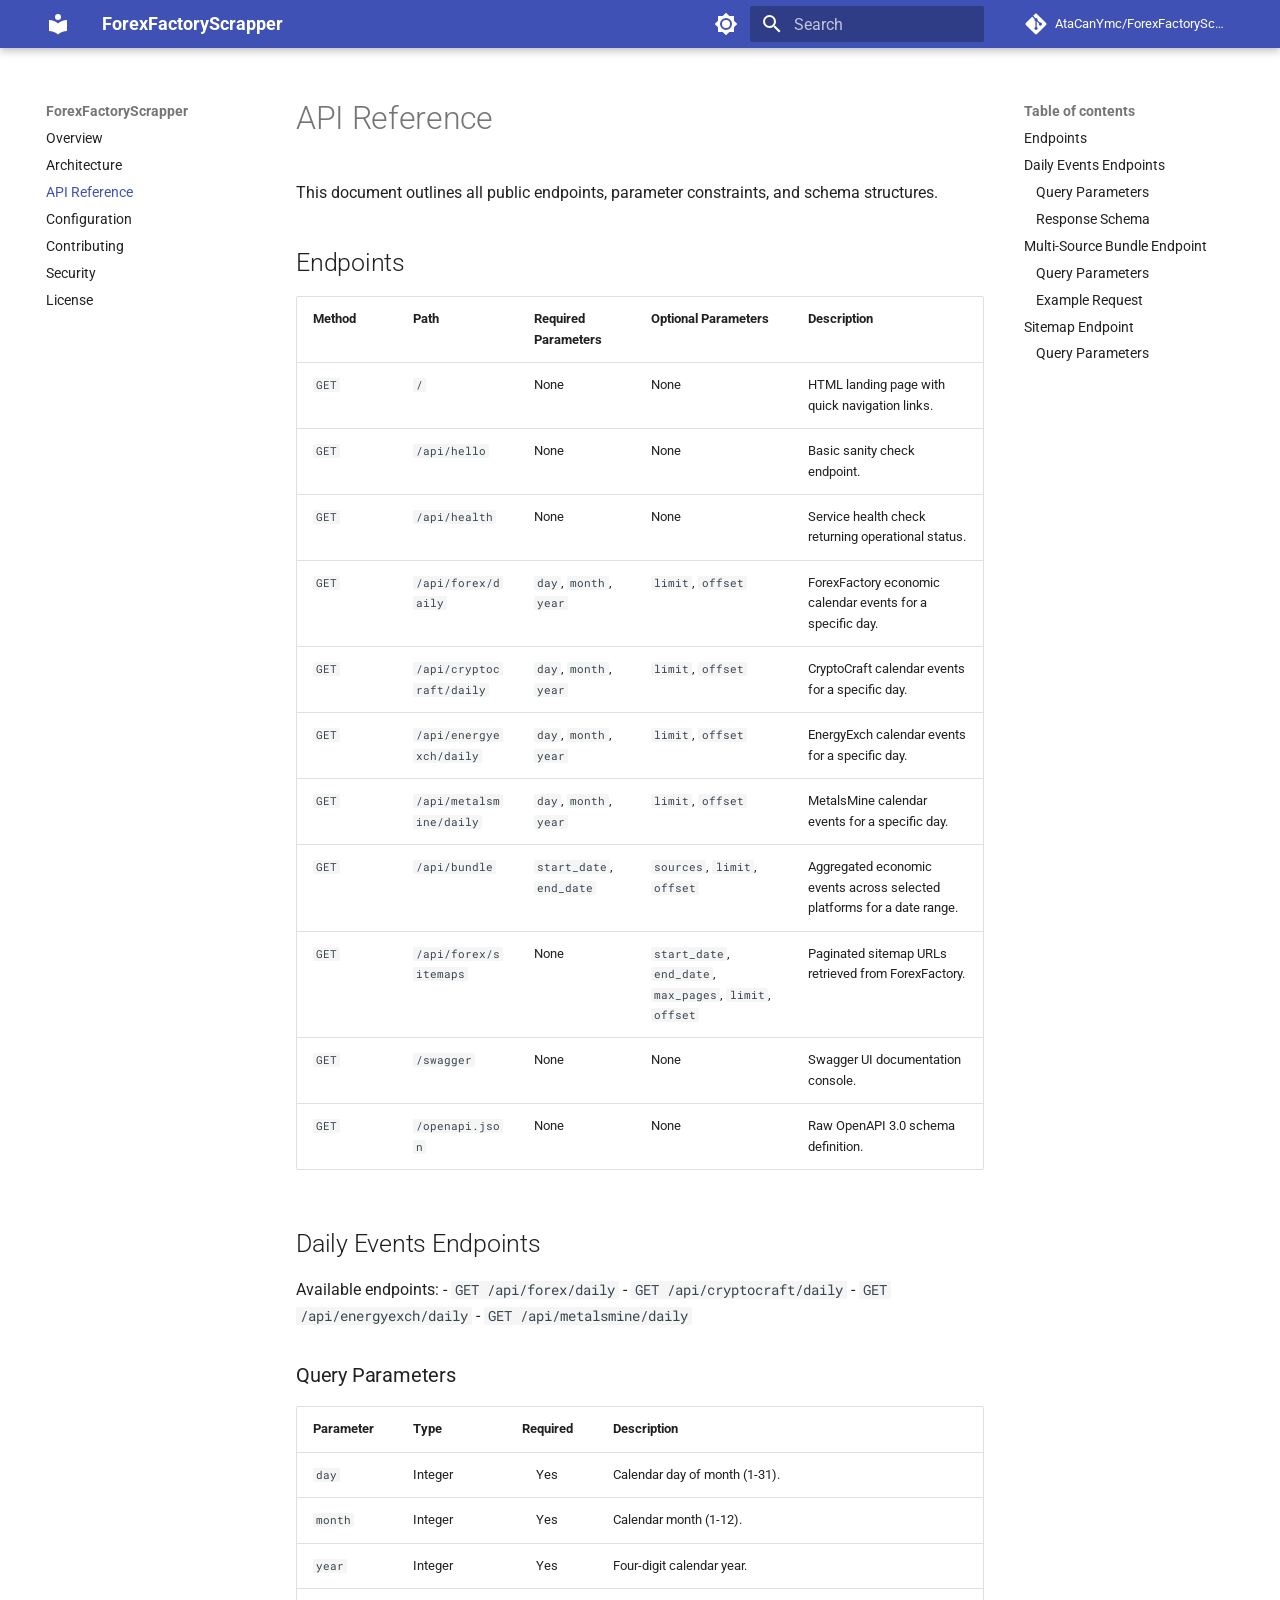
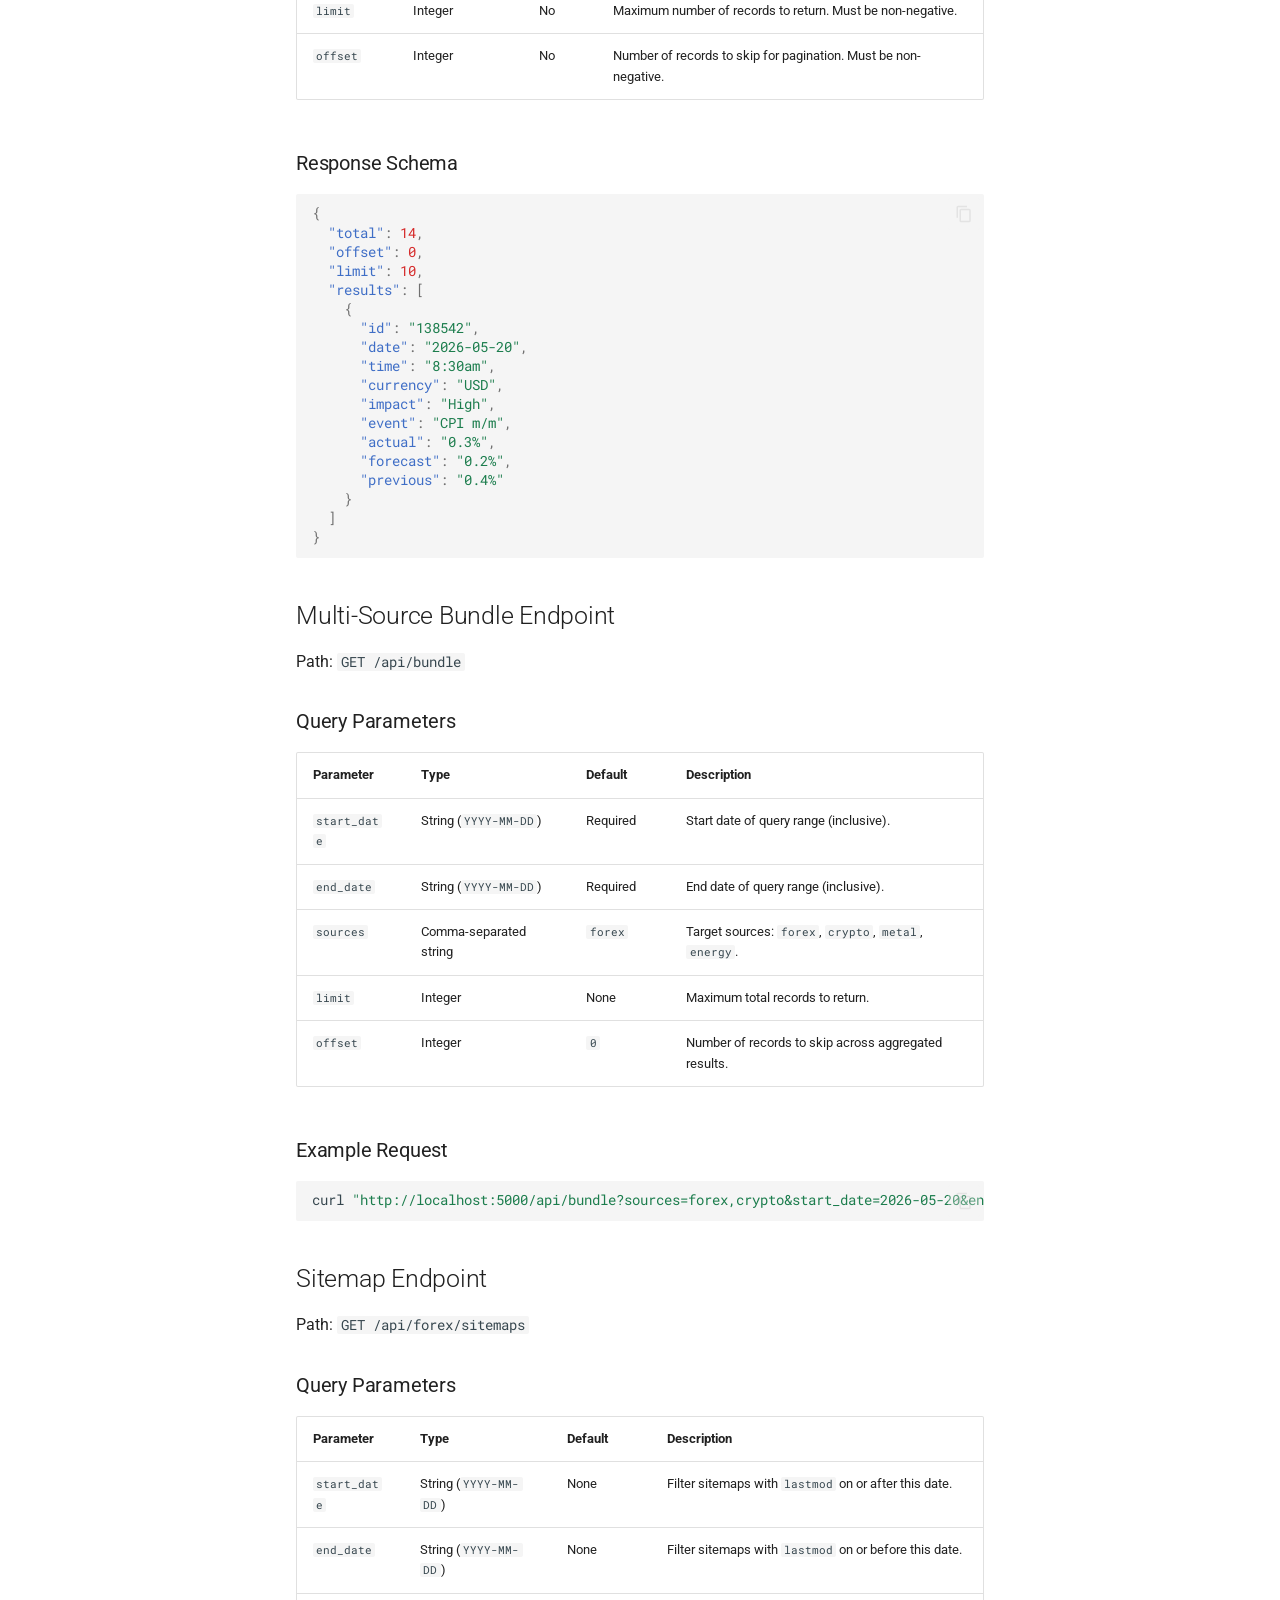
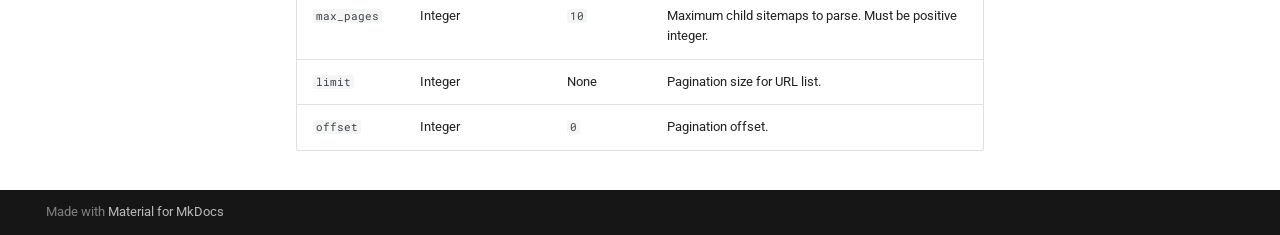
==== api-reference/index.html @ e9274eae "Deployed 0b2b6a7 with MkDocs version: 1.6.1" ====
<!doctype html>
<html lang="en" class="no-js">
  <head>
    
      <meta charset="utf-8">
      <meta name="viewport" content="width=device-width,initial-scale=1">
      
        <meta name="description" content="Flask REST API service aggregating economic calendar events from financial portals.">
      
      
        <meta name="author" content="Ata Can Yaymacı">
      
      
        <link rel="canonical" href="https://atacanymc.github.io/ForexFactoryScrapper/api-reference/">
      
      
        <link rel="prev" href="../architecture/">
      
      
        <link rel="next" href="../configuration/">
      
      
        
      
      
      <link rel="icon" href="../assets/images/favicon.png">
      <meta name="generator" content="mkdocs-1.6.1, mkdocs-material-9.7.7">
    
    
      
        <title>API Reference - ForexFactoryScrapper</title>
      
    
    
      <link rel="stylesheet" href="../assets/stylesheets/main.ec1eaa64.min.css">
      
        
        <link rel="stylesheet" href="../assets/stylesheets/palette.ab4e12ef.min.css">
      
      


    
    
      
    
    
      
        
        
        <link rel="preconnect" href="https://fonts.gstatic.com" crossorigin>
        <link rel="stylesheet" href="https://fonts.googleapis.com/css?family=Roboto:300,300i,400,400i,700,700i%7CRoboto+Mono:400,400i,700,700i&display=fallback">
        <style>:root{--md-text-font:"Roboto";--md-code-font:"Roboto Mono"}</style>
      
    
    
    <script>__md_scope=new URL("..",location),__md_hash=e=>[...e].reduce(((e,_)=>(e<<5)-e+_.charCodeAt(0)),0),__md_get=(e,_=localStorage,t=__md_scope)=>JSON.parse(_.getItem(t.pathname+"."+e)),__md_set=(e,_,t=localStorage,a=__md_scope)=>{try{t.setItem(a.pathname+"."+e,JSON.stringify(_))}catch(e){}}</script>
    
      

    
    
  </head>
  
  
    
    
      
    
    
    
    
    <body dir="ltr" data-md-color-scheme="default" data-md-color-primary="indigo" data-md-color-accent="indigo">
  
    
    <input class="md-toggle" data-md-toggle="drawer" type="checkbox" id="__drawer" autocomplete="off">
    <input class="md-toggle" data-md-toggle="search" type="checkbox" id="__search" autocomplete="off">
    <label class="md-overlay" for="__drawer"></label>
    <div data-md-component="skip">
      
        
        <a href="#api-reference" class="md-skip">
          Skip to content
        </a>
      
    </div>
    <div data-md-component="announce">
      
    </div>
    
    
      

  

<header class="md-header md-header--shadow" data-md-component="header">
  <nav class="md-header__inner md-grid" aria-label="Header">
    <a href=".." title="ForexFactoryScrapper" class="md-header__button md-logo" aria-label="ForexFactoryScrapper" data-md-component="logo">
      
  
  <svg xmlns="http://www.w3.org/2000/svg" viewBox="0 0 24 24"><path d="M12 8a3 3 0 0 0 3-3 3 3 0 0 0-3-3 3 3 0 0 0-3 3 3 3 0 0 0 3 3m0 3.54C9.64 9.35 6.5 8 3 8v11c3.5 0 6.64 1.35 9 3.54 2.36-2.19 5.5-3.54 9-3.54V8c-3.5 0-6.64 1.35-9 3.54"/></svg>

    </a>
    <label class="md-header__button md-icon" for="__drawer">
      
      <svg xmlns="http://www.w3.org/2000/svg" viewBox="0 0 24 24"><path d="M3 6h18v2H3zm0 5h18v2H3zm0 5h18v2H3z"/></svg>
    </label>
    <div class="md-header__title" data-md-component="header-title">
      <div class="md-header__ellipsis">
        <div class="md-header__topic">
          <span class="md-ellipsis">
            ForexFactoryScrapper
          </span>
        </div>
        <div class="md-header__topic" data-md-component="header-topic">
          <span class="md-ellipsis">
            
              API Reference
            
          </span>
        </div>
      </div>
    </div>
    
      
        <form class="md-header__option" data-md-component="palette">
  
    
    
    
    <input class="md-option" data-md-color-media="(prefers-color-scheme: light)" data-md-color-scheme="default" data-md-color-primary="indigo" data-md-color-accent="indigo"  aria-label="Switch to dark mode"  type="radio" name="__palette" id="__palette_0">
    
      <label class="md-header__button md-icon" title="Switch to dark mode" for="__palette_1" hidden>
        <svg xmlns="http://www.w3.org/2000/svg" viewBox="0 0 24 24"><path d="M12 8a4 4 0 0 0-4 4 4 4 0 0 0 4 4 4 4 0 0 0 4-4 4 4 0 0 0-4-4m0 10a6 6 0 0 1-6-6 6 6 0 0 1 6-6 6 6 0 0 1 6 6 6 6 0 0 1-6 6m8-9.31V4h-4.69L12 .69 8.69 4H4v4.69L.69 12 4 15.31V20h4.69L12 23.31 15.31 20H20v-4.69L23.31 12z"/></svg>
      </label>
    
  
    
    
    
    <input class="md-option" data-md-color-media="(prefers-color-scheme: dark)" data-md-color-scheme="slate" data-md-color-primary="indigo" data-md-color-accent="indigo"  aria-label="Switch to light mode"  type="radio" name="__palette" id="__palette_1">
    
      <label class="md-header__button md-icon" title="Switch to light mode" for="__palette_0" hidden>
        <svg xmlns="http://www.w3.org/2000/svg" viewBox="0 0 24 24"><path d="M12 18c-.89 0-1.74-.2-2.5-.55C11.56 16.5 13 14.42 13 12s-1.44-4.5-3.5-5.45C10.26 6.2 11.11 6 12 6a6 6 0 0 1 6 6 6 6 0 0 1-6 6m8-9.31V4h-4.69L12 .69 8.69 4H4v4.69L.69 12 4 15.31V20h4.69L12 23.31 15.31 20H20v-4.69L23.31 12z"/></svg>
      </label>
    
  
</form>
      
    
    
      <script>var palette=__md_get("__palette");if(palette&&palette.color){if("(prefers-color-scheme)"===palette.color.media){var media=matchMedia("(prefers-color-scheme: light)"),input=document.querySelector(media.matches?"[data-md-color-media='(prefers-color-scheme: light)']":"[data-md-color-media='(prefers-color-scheme: dark)']");palette.color.media=input.getAttribute("data-md-color-media"),palette.color.scheme=input.getAttribute("data-md-color-scheme"),palette.color.primary=input.getAttribute("data-md-color-primary"),palette.color.accent=input.getAttribute("data-md-color-accent")}for(var[key,value]of Object.entries(palette.color))document.body.setAttribute("data-md-color-"+key,value)}</script>
    
    
    
      
      
        <label class="md-header__button md-icon" for="__search">
          
          <svg xmlns="http://www.w3.org/2000/svg" viewBox="0 0 24 24"><path d="M9.5 3A6.5 6.5 0 0 1 16 9.5c0 1.61-.59 3.09-1.56 4.23l.27.27h.79l5 5-1.5 1.5-5-5v-.79l-.27-.27A6.52 6.52 0 0 1 9.5 16 6.5 6.5 0 0 1 3 9.5 6.5 6.5 0 0 1 9.5 3m0 2C7 5 5 7 5 9.5S7 14 9.5 14 14 12 14 9.5 12 5 9.5 5"/></svg>
        </label>
        <div class="md-search" data-md-component="search" role="dialog">
  <label class="md-search__overlay" for="__search"></label>
  <div class="md-search__inner" role="search">
    <form class="md-search__form" name="search">
      <input type="text" class="md-search__input" name="query" aria-label="Search" placeholder="Search" autocapitalize="off" autocorrect="off" autocomplete="off" spellcheck="false" data-md-component="search-query" required>
      <label class="md-search__icon md-icon" for="__search">
        
        <svg xmlns="http://www.w3.org/2000/svg" viewBox="0 0 24 24"><path d="M9.5 3A6.5 6.5 0 0 1 16 9.5c0 1.61-.59 3.09-1.56 4.23l.27.27h.79l5 5-1.5 1.5-5-5v-.79l-.27-.27A6.52 6.52 0 0 1 9.5 16 6.5 6.5 0 0 1 3 9.5 6.5 6.5 0 0 1 9.5 3m0 2C7 5 5 7 5 9.5S7 14 9.5 14 14 12 14 9.5 12 5 9.5 5"/></svg>
        
        <svg xmlns="http://www.w3.org/2000/svg" viewBox="0 0 24 24"><path d="M20 11v2H8l5.5 5.5-1.42 1.42L4.16 12l7.92-7.92L13.5 5.5 8 11z"/></svg>
      </label>
      <nav class="md-search__options" aria-label="Search">
        
        <button type="reset" class="md-search__icon md-icon" title="Clear" aria-label="Clear" tabindex="-1">
          
          <svg xmlns="http://www.w3.org/2000/svg" viewBox="0 0 24 24"><path d="M19 6.41 17.59 5 12 10.59 6.41 5 5 6.41 10.59 12 5 17.59 6.41 19 12 13.41 17.59 19 19 17.59 13.41 12z"/></svg>
        </button>
      </nav>
      
        <div class="md-search__suggest" data-md-component="search-suggest"></div>
      
    </form>
    <div class="md-search__output">
      <div class="md-search__scrollwrap" tabindex="0" data-md-scrollfix>
        <div class="md-search-result" data-md-component="search-result">
          <div class="md-search-result__meta">
            Initializing search
          </div>
          <ol class="md-search-result__list" role="presentation"></ol>
        </div>
      </div>
    </div>
  </div>
</div>
      
    
    
      <div class="md-header__source">
        <a href="https://github.com/AtaCanYmc/ForexFactoryScrapper" title="Go to repository" class="md-source" data-md-component="source">
  <div class="md-source__icon md-icon">
    
    <svg xmlns="http://www.w3.org/2000/svg" viewBox="0 0 448 512"><!--! Font Awesome Free 7.1.0 by @fontawesome - https://fontawesome.com License - https://fontawesome.com/license/free (Icons: CC BY 4.0, Fonts: SIL OFL 1.1, Code: MIT License) Copyright 2025 Fonticons, Inc.--><path d="M439.6 236.1 244 40.5c-5.4-5.5-12.8-8.5-20.4-8.5s-15 3-20.4 8.4L162.5 81l51.5 51.5c27.1-9.1 52.7 16.8 43.4 43.7l49.7 49.7c34.2-11.8 61.2 31 35.5 56.7-26.5 26.5-70.2-2.9-56-37.3L240.3 199v121.9c25.3 12.5 22.3 41.8 9.1 55-6.4 6.4-15.2 10.1-24.3 10.1s-17.8-3.6-24.3-10.1c-17.6-17.6-11.1-46.9 11.2-56v-123c-20.8-8.5-24.6-30.7-18.6-45L142.6 101 8.5 235.1C3 240.6 0 247.9 0 255.5s3 15 8.5 20.4l195.6 195.7c5.4 5.4 12.7 8.4 20.4 8.4s15-3 20.4-8.4l194.7-194.7c5.4-5.4 8.4-12.8 8.4-20.4s-3-15-8.4-20.4"/></svg>
  </div>
  <div class="md-source__repository">
    AtaCanYmc/ForexFactoryScrapper
  </div>
</a>
      </div>
    
  </nav>
  
</header>
    
    <div class="md-container" data-md-component="container">
      
      
        
          
        
      
      <main class="md-main" data-md-component="main">
        <div class="md-main__inner md-grid">
          
            
              
              <div class="md-sidebar md-sidebar--primary" data-md-component="sidebar" data-md-type="navigation" >
                <div class="md-sidebar__scrollwrap">
                  <div class="md-sidebar__inner">
                    



<nav class="md-nav md-nav--primary" aria-label="Navigation" data-md-level="0">
  <label class="md-nav__title" for="__drawer">
    <a href=".." title="ForexFactoryScrapper" class="md-nav__button md-logo" aria-label="ForexFactoryScrapper" data-md-component="logo">
      
  
  <svg xmlns="http://www.w3.org/2000/svg" viewBox="0 0 24 24"><path d="M12 8a3 3 0 0 0 3-3 3 3 0 0 0-3-3 3 3 0 0 0-3 3 3 3 0 0 0 3 3m0 3.54C9.64 9.35 6.5 8 3 8v11c3.5 0 6.64 1.35 9 3.54 2.36-2.19 5.5-3.54 9-3.54V8c-3.5 0-6.64 1.35-9 3.54"/></svg>

    </a>
    ForexFactoryScrapper
  </label>
  
    <div class="md-nav__source">
      <a href="https://github.com/AtaCanYmc/ForexFactoryScrapper" title="Go to repository" class="md-source" data-md-component="source">
  <div class="md-source__icon md-icon">
    
    <svg xmlns="http://www.w3.org/2000/svg" viewBox="0 0 448 512"><!--! Font Awesome Free 7.1.0 by @fontawesome - https://fontawesome.com License - https://fontawesome.com/license/free (Icons: CC BY 4.0, Fonts: SIL OFL 1.1, Code: MIT License) Copyright 2025 Fonticons, Inc.--><path d="M439.6 236.1 244 40.5c-5.4-5.5-12.8-8.5-20.4-8.5s-15 3-20.4 8.4L162.5 81l51.5 51.5c27.1-9.1 52.7 16.8 43.4 43.7l49.7 49.7c34.2-11.8 61.2 31 35.5 56.7-26.5 26.5-70.2-2.9-56-37.3L240.3 199v121.9c25.3 12.5 22.3 41.8 9.1 55-6.4 6.4-15.2 10.1-24.3 10.1s-17.8-3.6-24.3-10.1c-17.6-17.6-11.1-46.9 11.2-56v-123c-20.8-8.5-24.6-30.7-18.6-45L142.6 101 8.5 235.1C3 240.6 0 247.9 0 255.5s3 15 8.5 20.4l195.6 195.7c5.4 5.4 12.7 8.4 20.4 8.4s15-3 20.4-8.4l194.7-194.7c5.4-5.4 8.4-12.8 8.4-20.4s-3-15-8.4-20.4"/></svg>
  </div>
  <div class="md-source__repository">
    AtaCanYmc/ForexFactoryScrapper
  </div>
</a>
    </div>
  
  <ul class="md-nav__list" data-md-scrollfix>
    
      
      
  
  
  
  
    <li class="md-nav__item">
      <a href=".." class="md-nav__link">
        
  
  
  <span class="md-ellipsis">
    
  
    Overview
  

    
  </span>
  
  

      </a>
    </li>
  

    
      
      
  
  
  
  
    <li class="md-nav__item">
      <a href="../architecture/" class="md-nav__link">
        
  
  
  <span class="md-ellipsis">
    
  
    Architecture
  

    
  </span>
  
  

      </a>
    </li>
  

    
      
      
  
  
    
  
  
  
    <li class="md-nav__item md-nav__item--active">
      
      <input class="md-nav__toggle md-toggle" type="checkbox" id="__toc">
      
      
        
      
      
        <label class="md-nav__link md-nav__link--active" for="__toc">
          
  
  
  <span class="md-ellipsis">
    
  
    API Reference
  

    
  </span>
  
  

          <span class="md-nav__icon md-icon"></span>
        </label>
      
      <a href="./" class="md-nav__link md-nav__link--active">
        
  
  
  <span class="md-ellipsis">
    
  
    API Reference
  

    
  </span>
  
  

      </a>
      
        

<nav class="md-nav md-nav--secondary" aria-label="Table of contents">
  
  
  
    
  
  
    <label class="md-nav__title" for="__toc">
      <span class="md-nav__icon md-icon"></span>
      Table of contents
    </label>
    <ul class="md-nav__list" data-md-component="toc" data-md-scrollfix>
      
        <li class="md-nav__item">
  <a href="#endpoints" class="md-nav__link">
    <span class="md-ellipsis">
      
        Endpoints
      
    </span>
  </a>
  
</li>
      
        <li class="md-nav__item">
  <a href="#daily-events-endpoints" class="md-nav__link">
    <span class="md-ellipsis">
      
        Daily Events Endpoints
      
    </span>
  </a>
  
    <nav class="md-nav" aria-label="Daily Events Endpoints">
      <ul class="md-nav__list">
        
          <li class="md-nav__item">
  <a href="#query-parameters" class="md-nav__link">
    <span class="md-ellipsis">
      
        Query Parameters
      
    </span>
  </a>
  
</li>
        
          <li class="md-nav__item">
  <a href="#response-schema" class="md-nav__link">
    <span class="md-ellipsis">
      
        Response Schema
      
    </span>
  </a>
  
</li>
        
      </ul>
    </nav>
  
</li>
      
        <li class="md-nav__item">
  <a href="#multi-source-bundle-endpoint" class="md-nav__link">
    <span class="md-ellipsis">
      
        Multi-Source Bundle Endpoint
      
    </span>
  </a>
  
    <nav class="md-nav" aria-label="Multi-Source Bundle Endpoint">
      <ul class="md-nav__list">
        
          <li class="md-nav__item">
  <a href="#query-parameters_1" class="md-nav__link">
    <span class="md-ellipsis">
      
        Query Parameters
      
    </span>
  </a>
  
</li>
        
          <li class="md-nav__item">
  <a href="#example-request" class="md-nav__link">
    <span class="md-ellipsis">
      
        Example Request
      
    </span>
  </a>
  
</li>
        
      </ul>
    </nav>
  
</li>
      
        <li class="md-nav__item">
  <a href="#sitemap-endpoint" class="md-nav__link">
    <span class="md-ellipsis">
      
        Sitemap Endpoint
      
    </span>
  </a>
  
    <nav class="md-nav" aria-label="Sitemap Endpoint">
      <ul class="md-nav__list">
        
          <li class="md-nav__item">
  <a href="#query-parameters_2" class="md-nav__link">
    <span class="md-ellipsis">
      
        Query Parameters
      
    </span>
  </a>
  
</li>
        
      </ul>
    </nav>
  
</li>
      
    </ul>
  
</nav>
      
    </li>
  

    
      
      
  
  
  
  
    <li class="md-nav__item">
      <a href="../configuration/" class="md-nav__link">
        
  
  
  <span class="md-ellipsis">
    
  
    Configuration
  

    
  </span>
  
  

      </a>
    </li>
  

    
      
      
  
  
  
  
    <li class="md-nav__item">
      <a href="../contributing/" class="md-nav__link">
        
  
  
  <span class="md-ellipsis">
    
  
    Contributing
  

    
  </span>
  
  

      </a>
    </li>
  

    
      
      
  
  
  
  
    <li class="md-nav__item">
      <a href="../security/" class="md-nav__link">
        
  
  
  <span class="md-ellipsis">
    
  
    Security
  

    
  </span>
  
  

      </a>
    </li>
  

    
      
      
  
  
  
  
    <li class="md-nav__item">
      <a href="../license/" class="md-nav__link">
        
  
  
  <span class="md-ellipsis">
    
  
    License
  

    
  </span>
  
  

      </a>
    </li>
  

    
  </ul>
</nav>
                  </div>
                </div>
              </div>
            
            
              
              <div class="md-sidebar md-sidebar--secondary" data-md-component="sidebar" data-md-type="toc" >
                <div class="md-sidebar__scrollwrap">
                  <div class="md-sidebar__inner">
                    

<nav class="md-nav md-nav--secondary" aria-label="Table of contents">
  
  
  
    
  
  
    <label class="md-nav__title" for="__toc">
      <span class="md-nav__icon md-icon"></span>
      Table of contents
    </label>
    <ul class="md-nav__list" data-md-component="toc" data-md-scrollfix>
      
        <li class="md-nav__item">
  <a href="#endpoints" class="md-nav__link">
    <span class="md-ellipsis">
      
        Endpoints
      
    </span>
  </a>
  
</li>
      
        <li class="md-nav__item">
  <a href="#daily-events-endpoints" class="md-nav__link">
    <span class="md-ellipsis">
      
        Daily Events Endpoints
      
    </span>
  </a>
  
    <nav class="md-nav" aria-label="Daily Events Endpoints">
      <ul class="md-nav__list">
        
          <li class="md-nav__item">
  <a href="#query-parameters" class="md-nav__link">
    <span class="md-ellipsis">
      
        Query Parameters
      
    </span>
  </a>
  
</li>
        
          <li class="md-nav__item">
  <a href="#response-schema" class="md-nav__link">
    <span class="md-ellipsis">
      
        Response Schema
      
    </span>
  </a>
  
</li>
        
      </ul>
    </nav>
  
</li>
      
        <li class="md-nav__item">
  <a href="#multi-source-bundle-endpoint" class="md-nav__link">
    <span class="md-ellipsis">
      
        Multi-Source Bundle Endpoint
      
    </span>
  </a>
  
    <nav class="md-nav" aria-label="Multi-Source Bundle Endpoint">
      <ul class="md-nav__list">
        
          <li class="md-nav__item">
  <a href="#query-parameters_1" class="md-nav__link">
    <span class="md-ellipsis">
      
        Query Parameters
      
    </span>
  </a>
  
</li>
        
          <li class="md-nav__item">
  <a href="#example-request" class="md-nav__link">
    <span class="md-ellipsis">
      
        Example Request
      
    </span>
  </a>
  
</li>
        
      </ul>
    </nav>
  
</li>
      
        <li class="md-nav__item">
  <a href="#sitemap-endpoint" class="md-nav__link">
    <span class="md-ellipsis">
      
        Sitemap Endpoint
      
    </span>
  </a>
  
    <nav class="md-nav" aria-label="Sitemap Endpoint">
      <ul class="md-nav__list">
        
          <li class="md-nav__item">
  <a href="#query-parameters_2" class="md-nav__link">
    <span class="md-ellipsis">
      
        Query Parameters
      
    </span>
  </a>
  
</li>
        
      </ul>
    </nav>
  
</li>
      
    </ul>
  
</nav>
                  </div>
                </div>
              </div>
            
          
          
            <div class="md-content" data-md-component="content">
              
              <article class="md-content__inner md-typeset">
                
                  


  
  


<h1 id="api-reference">API Reference<a class="headerlink" href="#api-reference" title="Permanent link">&para;</a></h1>
<p>This document outlines all public endpoints, parameter constraints, and schema structures.</p>
<h2 id="endpoints">Endpoints<a class="headerlink" href="#endpoints" title="Permanent link">&para;</a></h2>
<table>
<thead>
<tr>
<th style="text-align: left;">Method</th>
<th style="text-align: left;">Path</th>
<th style="text-align: left;">Required Parameters</th>
<th style="text-align: left;">Optional Parameters</th>
<th style="text-align: left;">Description</th>
</tr>
</thead>
<tbody>
<tr>
<td style="text-align: left;"><code>GET</code></td>
<td style="text-align: left;"><code>/</code></td>
<td style="text-align: left;">None</td>
<td style="text-align: left;">None</td>
<td style="text-align: left;">HTML landing page with quick navigation links.</td>
</tr>
<tr>
<td style="text-align: left;"><code>GET</code></td>
<td style="text-align: left;"><code>/api/hello</code></td>
<td style="text-align: left;">None</td>
<td style="text-align: left;">None</td>
<td style="text-align: left;">Basic sanity check endpoint.</td>
</tr>
<tr>
<td style="text-align: left;"><code>GET</code></td>
<td style="text-align: left;"><code>/api/health</code></td>
<td style="text-align: left;">None</td>
<td style="text-align: left;">None</td>
<td style="text-align: left;">Service health check returning operational status.</td>
</tr>
<tr>
<td style="text-align: left;"><code>GET</code></td>
<td style="text-align: left;"><code>/api/forex/daily</code></td>
<td style="text-align: left;"><code>day</code>, <code>month</code>, <code>year</code></td>
<td style="text-align: left;"><code>limit</code>, <code>offset</code></td>
<td style="text-align: left;">ForexFactory economic calendar events for a specific day.</td>
</tr>
<tr>
<td style="text-align: left;"><code>GET</code></td>
<td style="text-align: left;"><code>/api/cryptocraft/daily</code></td>
<td style="text-align: left;"><code>day</code>, <code>month</code>, <code>year</code></td>
<td style="text-align: left;"><code>limit</code>, <code>offset</code></td>
<td style="text-align: left;">CryptoCraft calendar events for a specific day.</td>
</tr>
<tr>
<td style="text-align: left;"><code>GET</code></td>
<td style="text-align: left;"><code>/api/energyexch/daily</code></td>
<td style="text-align: left;"><code>day</code>, <code>month</code>, <code>year</code></td>
<td style="text-align: left;"><code>limit</code>, <code>offset</code></td>
<td style="text-align: left;">EnergyExch calendar events for a specific day.</td>
</tr>
<tr>
<td style="text-align: left;"><code>GET</code></td>
<td style="text-align: left;"><code>/api/metalsmine/daily</code></td>
<td style="text-align: left;"><code>day</code>, <code>month</code>, <code>year</code></td>
<td style="text-align: left;"><code>limit</code>, <code>offset</code></td>
<td style="text-align: left;">MetalsMine calendar events for a specific day.</td>
</tr>
<tr>
<td style="text-align: left;"><code>GET</code></td>
<td style="text-align: left;"><code>/api/bundle</code></td>
<td style="text-align: left;"><code>start_date</code>, <code>end_date</code></td>
<td style="text-align: left;"><code>sources</code>, <code>limit</code>, <code>offset</code></td>
<td style="text-align: left;">Aggregated economic events across selected platforms for a date range.</td>
</tr>
<tr>
<td style="text-align: left;"><code>GET</code></td>
<td style="text-align: left;"><code>/api/forex/sitemaps</code></td>
<td style="text-align: left;">None</td>
<td style="text-align: left;"><code>start_date</code>, <code>end_date</code>, <code>max_pages</code>, <code>limit</code>, <code>offset</code></td>
<td style="text-align: left;">Paginated sitemap URLs retrieved from ForexFactory.</td>
</tr>
<tr>
<td style="text-align: left;"><code>GET</code></td>
<td style="text-align: left;"><code>/swagger</code></td>
<td style="text-align: left;">None</td>
<td style="text-align: left;">None</td>
<td style="text-align: left;">Swagger UI documentation console.</td>
</tr>
<tr>
<td style="text-align: left;"><code>GET</code></td>
<td style="text-align: left;"><code>/openapi.json</code></td>
<td style="text-align: left;">None</td>
<td style="text-align: left;">None</td>
<td style="text-align: left;">Raw OpenAPI 3.0 schema definition.</td>
</tr>
</tbody>
</table>
<h2 id="daily-events-endpoints">Daily Events Endpoints<a class="headerlink" href="#daily-events-endpoints" title="Permanent link">&para;</a></h2>
<p>Available endpoints:
- <code>GET /api/forex/daily</code>
- <code>GET /api/cryptocraft/daily</code>
- <code>GET /api/energyexch/daily</code>
- <code>GET /api/metalsmine/daily</code></p>
<h3 id="query-parameters">Query Parameters<a class="headerlink" href="#query-parameters" title="Permanent link">&para;</a></h3>
<table>
<thead>
<tr>
<th style="text-align: left;">Parameter</th>
<th style="text-align: left;">Type</th>
<th style="text-align: center;">Required</th>
<th style="text-align: left;">Description</th>
</tr>
</thead>
<tbody>
<tr>
<td style="text-align: left;"><code>day</code></td>
<td style="text-align: left;">Integer</td>
<td style="text-align: center;">Yes</td>
<td style="text-align: left;">Calendar day of month (1-31).</td>
</tr>
<tr>
<td style="text-align: left;"><code>month</code></td>
<td style="text-align: left;">Integer</td>
<td style="text-align: center;">Yes</td>
<td style="text-align: left;">Calendar month (1-12).</td>
</tr>
<tr>
<td style="text-align: left;"><code>year</code></td>
<td style="text-align: left;">Integer</td>
<td style="text-align: center;">Yes</td>
<td style="text-align: left;">Four-digit calendar year.</td>
</tr>
<tr>
<td style="text-align: left;"><code>limit</code></td>
<td style="text-align: left;">Integer</td>
<td style="text-align: center;">No</td>
<td style="text-align: left;">Maximum number of records to return. Must be non-negative.</td>
</tr>
<tr>
<td style="text-align: left;"><code>offset</code></td>
<td style="text-align: left;">Integer</td>
<td style="text-align: center;">No</td>
<td style="text-align: left;">Number of records to skip for pagination. Must be non-negative.</td>
</tr>
</tbody>
</table>
<h3 id="response-schema">Response Schema<a class="headerlink" href="#response-schema" title="Permanent link">&para;</a></h3>
<div class="language-json highlight"><pre><span></span><code><span id="__span-0-1"><a id="__codelineno-0-1" name="__codelineno-0-1" href="#__codelineno-0-1"></a><span class="p">{</span>
</span><span id="__span-0-2"><a id="__codelineno-0-2" name="__codelineno-0-2" href="#__codelineno-0-2"></a><span class="w">  </span><span class="nt">"total"</span><span class="p">:</span><span class="w"> </span><span class="mi">14</span><span class="p">,</span>
</span><span id="__span-0-3"><a id="__codelineno-0-3" name="__codelineno-0-3" href="#__codelineno-0-3"></a><span class="w">  </span><span class="nt">"offset"</span><span class="p">:</span><span class="w"> </span><span class="mi">0</span><span class="p">,</span>
</span><span id="__span-0-4"><a id="__codelineno-0-4" name="__codelineno-0-4" href="#__codelineno-0-4"></a><span class="w">  </span><span class="nt">"limit"</span><span class="p">:</span><span class="w"> </span><span class="mi">10</span><span class="p">,</span>
</span><span id="__span-0-5"><a id="__codelineno-0-5" name="__codelineno-0-5" href="#__codelineno-0-5"></a><span class="w">  </span><span class="nt">"results"</span><span class="p">:</span><span class="w"> </span><span class="p">[</span>
</span><span id="__span-0-6"><a id="__codelineno-0-6" name="__codelineno-0-6" href="#__codelineno-0-6"></a><span class="w">    </span><span class="p">{</span>
</span><span id="__span-0-7"><a id="__codelineno-0-7" name="__codelineno-0-7" href="#__codelineno-0-7"></a><span class="w">      </span><span class="nt">"id"</span><span class="p">:</span><span class="w"> </span><span class="s2">"138542"</span><span class="p">,</span>
</span><span id="__span-0-8"><a id="__codelineno-0-8" name="__codelineno-0-8" href="#__codelineno-0-8"></a><span class="w">      </span><span class="nt">"date"</span><span class="p">:</span><span class="w"> </span><span class="s2">"2026-05-20"</span><span class="p">,</span>
</span><span id="__span-0-9"><a id="__codelineno-0-9" name="__codelineno-0-9" href="#__codelineno-0-9"></a><span class="w">      </span><span class="nt">"time"</span><span class="p">:</span><span class="w"> </span><span class="s2">"8:30am"</span><span class="p">,</span>
</span><span id="__span-0-10"><a id="__codelineno-0-10" name="__codelineno-0-10" href="#__codelineno-0-10"></a><span class="w">      </span><span class="nt">"currency"</span><span class="p">:</span><span class="w"> </span><span class="s2">"USD"</span><span class="p">,</span>
</span><span id="__span-0-11"><a id="__codelineno-0-11" name="__codelineno-0-11" href="#__codelineno-0-11"></a><span class="w">      </span><span class="nt">"impact"</span><span class="p">:</span><span class="w"> </span><span class="s2">"High"</span><span class="p">,</span>
</span><span id="__span-0-12"><a id="__codelineno-0-12" name="__codelineno-0-12" href="#__codelineno-0-12"></a><span class="w">      </span><span class="nt">"event"</span><span class="p">:</span><span class="w"> </span><span class="s2">"CPI m/m"</span><span class="p">,</span>
</span><span id="__span-0-13"><a id="__codelineno-0-13" name="__codelineno-0-13" href="#__codelineno-0-13"></a><span class="w">      </span><span class="nt">"actual"</span><span class="p">:</span><span class="w"> </span><span class="s2">"0.3%"</span><span class="p">,</span>
</span><span id="__span-0-14"><a id="__codelineno-0-14" name="__codelineno-0-14" href="#__codelineno-0-14"></a><span class="w">      </span><span class="nt">"forecast"</span><span class="p">:</span><span class="w"> </span><span class="s2">"0.2%"</span><span class="p">,</span>
</span><span id="__span-0-15"><a id="__codelineno-0-15" name="__codelineno-0-15" href="#__codelineno-0-15"></a><span class="w">      </span><span class="nt">"previous"</span><span class="p">:</span><span class="w"> </span><span class="s2">"0.4%"</span>
</span><span id="__span-0-16"><a id="__codelineno-0-16" name="__codelineno-0-16" href="#__codelineno-0-16"></a><span class="w">    </span><span class="p">}</span>
</span><span id="__span-0-17"><a id="__codelineno-0-17" name="__codelineno-0-17" href="#__codelineno-0-17"></a><span class="w">  </span><span class="p">]</span>
</span><span id="__span-0-18"><a id="__codelineno-0-18" name="__codelineno-0-18" href="#__codelineno-0-18"></a><span class="p">}</span>
</span></code></pre></div>
<h2 id="multi-source-bundle-endpoint">Multi-Source Bundle Endpoint<a class="headerlink" href="#multi-source-bundle-endpoint" title="Permanent link">&para;</a></h2>
<p>Path: <code>GET /api/bundle</code></p>
<h3 id="query-parameters_1">Query Parameters<a class="headerlink" href="#query-parameters_1" title="Permanent link">&para;</a></h3>
<table>
<thead>
<tr>
<th style="text-align: left;">Parameter</th>
<th style="text-align: left;">Type</th>
<th style="text-align: left;">Default</th>
<th style="text-align: left;">Description</th>
</tr>
</thead>
<tbody>
<tr>
<td style="text-align: left;"><code>start_date</code></td>
<td style="text-align: left;">String (<code>YYYY-MM-DD</code>)</td>
<td style="text-align: left;">Required</td>
<td style="text-align: left;">Start date of query range (inclusive).</td>
</tr>
<tr>
<td style="text-align: left;"><code>end_date</code></td>
<td style="text-align: left;">String (<code>YYYY-MM-DD</code>)</td>
<td style="text-align: left;">Required</td>
<td style="text-align: left;">End date of query range (inclusive).</td>
</tr>
<tr>
<td style="text-align: left;"><code>sources</code></td>
<td style="text-align: left;">Comma-separated string</td>
<td style="text-align: left;"><code>forex</code></td>
<td style="text-align: left;">Target sources: <code>forex</code>, <code>crypto</code>, <code>metal</code>, <code>energy</code>.</td>
</tr>
<tr>
<td style="text-align: left;"><code>limit</code></td>
<td style="text-align: left;">Integer</td>
<td style="text-align: left;">None</td>
<td style="text-align: left;">Maximum total records to return.</td>
</tr>
<tr>
<td style="text-align: left;"><code>offset</code></td>
<td style="text-align: left;">Integer</td>
<td style="text-align: left;"><code>0</code></td>
<td style="text-align: left;">Number of records to skip across aggregated results.</td>
</tr>
</tbody>
</table>
<h3 id="example-request">Example Request<a class="headerlink" href="#example-request" title="Permanent link">&para;</a></h3>
<div class="language-bash highlight"><pre><span></span><code><span id="__span-1-1"><a id="__codelineno-1-1" name="__codelineno-1-1" href="#__codelineno-1-1"></a>curl<span class="w"> </span><span class="s2">"http://localhost:5000/api/bundle?sources=forex,crypto&amp;start_date=2026-05-20&amp;end_date=2026-05-21&amp;limit=25"</span>
</span></code></pre></div>
<h2 id="sitemap-endpoint">Sitemap Endpoint<a class="headerlink" href="#sitemap-endpoint" title="Permanent link">&para;</a></h2>
<p>Path: <code>GET /api/forex/sitemaps</code></p>
<h3 id="query-parameters_2">Query Parameters<a class="headerlink" href="#query-parameters_2" title="Permanent link">&para;</a></h3>
<table>
<thead>
<tr>
<th style="text-align: left;">Parameter</th>
<th style="text-align: left;">Type</th>
<th style="text-align: left;">Default</th>
<th style="text-align: left;">Description</th>
</tr>
</thead>
<tbody>
<tr>
<td style="text-align: left;"><code>start_date</code></td>
<td style="text-align: left;">String (<code>YYYY-MM-DD</code>)</td>
<td style="text-align: left;">None</td>
<td style="text-align: left;">Filter sitemaps with <code>lastmod</code> on or after this date.</td>
</tr>
<tr>
<td style="text-align: left;"><code>end_date</code></td>
<td style="text-align: left;">String (<code>YYYY-MM-DD</code>)</td>
<td style="text-align: left;">None</td>
<td style="text-align: left;">Filter sitemaps with <code>lastmod</code> on or before this date.</td>
</tr>
<tr>
<td style="text-align: left;"><code>max_pages</code></td>
<td style="text-align: left;">Integer</td>
<td style="text-align: left;"><code>10</code></td>
<td style="text-align: left;">Maximum child sitemaps to parse. Must be positive integer.</td>
</tr>
<tr>
<td style="text-align: left;"><code>limit</code></td>
<td style="text-align: left;">Integer</td>
<td style="text-align: left;">None</td>
<td style="text-align: left;">Pagination size for URL list.</td>
</tr>
<tr>
<td style="text-align: left;"><code>offset</code></td>
<td style="text-align: left;">Integer</td>
<td style="text-align: left;"><code>0</code></td>
<td style="text-align: left;">Pagination offset.</td>
</tr>
</tbody>
</table>












                
              </article>
            </div>
          
          
<script>var target=document.getElementById(location.hash.slice(1));target&&target.name&&(target.checked=target.name.startsWith("__tabbed_"))</script>
        </div>
        
          <button type="button" class="md-top md-icon" data-md-component="top" hidden>
  
  <svg xmlns="http://www.w3.org/2000/svg" viewBox="0 0 24 24"><path d="M13 20h-2V8l-5.5 5.5-1.42-1.42L12 4.16l7.92 7.92-1.42 1.42L13 8z"/></svg>
  Back to top
</button>
        
      </main>
      
        <footer class="md-footer">
  
  <div class="md-footer-meta md-typeset">
    <div class="md-footer-meta__inner md-grid">
      <div class="md-copyright">
  
  
    Made with
    <a href="https://squidfunk.github.io/mkdocs-material/" target="_blank" rel="noopener">
      Material for MkDocs
    </a>
  
</div>
      
    </div>
  </div>
</footer>
      
    </div>
    <div class="md-dialog" data-md-component="dialog">
      <div class="md-dialog__inner md-typeset"></div>
    </div>
    
    
    
      
      
      <script id="__config" type="application/json">{"annotate": null, "base": "..", "features": ["navigation.instant", "navigation.tracking", "navigation.top", "content.code.copy", "search.suggest", "search.highlight"], "search": "../assets/javascripts/workers/search.2c215733.min.js", "tags": null, "translations": {"clipboard.copied": "Copied to clipboard", "clipboard.copy": "Copy to clipboard", "search.result.more.one": "1 more on this page", "search.result.more.other": "# more on this page", "search.result.none": "No matching documents", "search.result.one": "1 matching document", "search.result.other": "# matching documents", "search.result.placeholder": "Type to start searching", "search.result.term.missing": "Missing", "select.version": "Select version"}, "version": null}</script>
    
    
      <script src="../assets/javascripts/bundle.d7400e89.min.js"></script>
      
    
  </body>
</html>
---- assets/stylesheets/main.ec1eaa64.min.css ----
@charset "UTF-8";html{-webkit-text-size-adjust:none;-moz-text-size-adjust:none;text-size-adjust:none;box-sizing:border-box}*,:after,:before{box-sizing:inherit}@media (prefers-reduced-motion){*,:after,:before{transition:none!important}}body{margin:0}a,button,input,label{-webkit-tap-highlight-color:transparent}a{color:inherit;text-decoration:none}hr{border:0;box-sizing:initial;display:block;height:.05rem;overflow:visible;padding:0}small{font-size:80%}sub,sup{line-height:1em}img{border-style:none}table{border-collapse:initial;border-spacing:0}td,th{font-weight:400;vertical-align:top}button{background:#0000;border:0;font-family:inherit;font-size:inherit;margin:0;padding:0}input{border:0;outline:none}:root{--md-primary-fg-color:#4051b5;--md-primary-fg-color--light:#5d6cc0;--md-primary-fg-color--dark:#303fa1;--md-primary-bg-color:#fff;--md-primary-bg-color--light:#ffffffb3;--md-accent-fg-color:#526cfe;--md-accent-fg-color--transparent:#526cfe1a;--md-accent-bg-color:#fff;--md-accent-bg-color--light:#ffffffb3}[data-md-color-scheme=default]{color-scheme:light}[data-md-color-scheme=default] img[src$="#gh-dark-mode-only"],[data-md-color-scheme=default] img[src$="#only-dark"]{display:none}:root,[data-md-color-scheme=default]{--md-hue:225deg;--md-default-fg-color:#000000de;--md-default-fg-color--light:#0000008a;--md-default-fg-color--lighter:#00000052;--md-default-fg-color--lightest:#00000012;--md-default-bg-color:#fff;--md-default-bg-color--light:#ffffffb3;--md-default-bg-color--lighter:#ffffff4d;--md-default-bg-color--lightest:#ffffff1f;--md-code-fg-color:#36464e;--md-code-bg-color:#f5f5f5;--md-code-bg-color--light:#f5f5f5b3;--md-code-bg-color--lighter:#f5f5f54d;--md-code-hl-color:#4287ff;--md-code-hl-color--light:#4287ff1a;--md-code-hl-number-color:#d52a2a;--md-code-hl-special-color:#db1457;--md-code-hl-function-color:#a846b9;--md-code-hl-constant-color:#6e59d9;--md-code-hl-keyword-color:#3f6ec6;--md-code-hl-string-color:#1c7d4d;--md-code-hl-name-color:var(--md-code-fg-color);--md-code-hl-operator-color:var(--md-default-fg-color--light);--md-code-hl-punctuation-color:var(--md-default-fg-color--light);--md-code-hl-comment-color:var(--md-default-fg-color--light);--md-code-hl-generic-color:var(--md-default-fg-color--light);--md-code-hl-variable-color:var(--md-default-fg-color--light);--md-typeset-color:var(--md-default-fg-color);--md-typeset-a-color:var(--md-primary-fg-color);--md-typeset-del-color:#f5503d26;--md-typeset-ins-color:#0bd57026;--md-typeset-kbd-color:#fafafa;--md-typeset-kbd-accent-color:#fff;--md-typeset-kbd-border-color:#b8b8b8;--md-typeset-mark-color:#ffff0080;--md-typeset-table-color:#0000001f;--md-typeset-table-color--light:rgba(0,0,0,.035);--md-admonition-fg-color:var(--md-default-fg-color);--md-admonition-bg-color:var(--md-default-bg-color);--md-warning-fg-color:#000000de;--md-warning-bg-color:#ff9;--md-footer-fg-color:#fff;--md-footer-fg-color--light:#ffffffb3;--md-footer-fg-color--lighter:#ffffff73;--md-footer-bg-color:#000000de;--md-footer-bg-color--dark:#00000052;--md-shadow-z1:0 0.2rem 0.5rem #0000000d,0 0 0.05rem #0000001a;--md-shadow-z2:0 0.2rem 0.5rem #0000001a,0 0 0.05rem #00000040;--md-shadow-z3:0 0.2rem 0.5rem #0003,0 0 0.05rem #00000059}.md-icon svg{fill:currentcolor;display:block;height:1.2rem;width:1.2rem}body{-webkit-font-smoothing:antialiased;-moz-osx-font-smoothing:grayscale;--md-text-font-family:var(--md-text-font,_),-apple-system,BlinkMacSystemFont,Helvetica,Arial,sans-serif;--md-code-font-family:var(--md-code-font,_),SFMono-Regular,Consolas,Menlo,monospace}aside,body,input{font-feature-settings:"kern","liga";color:var(--md-typeset-color);font-family:var(--md-text-font-family)}code,kbd,pre{font-feature-settings:"kern";font-family:var(--md-code-font-family)}:root{--md-typeset-table-sort-icon:url('data:image/svg+xml;charset=utf-8,<svg xmlns="http://www.w3.org/2000/svg" viewBox="0 0 24 24"><path d="m18 21-4-4h3V7h-3l4-4 4 4h-3v10h3M2 19v-2h10v2M2 13v-2h7v2M2 7V5h4v2z"/></svg>');--md-typeset-table-sort-icon--asc:url('data:image/svg+xml;charset=utf-8,<svg xmlns="http://www.w3.org/2000/svg" viewBox="0 0 24 24"><path d="M19 17h3l-4 4-4-4h3V3h2M2 17h10v2H2M6 5v2H2V5m0 6h7v2H2z"/></svg>');--md-typeset-table-sort-icon--desc:url('data:image/svg+xml;charset=utf-8,<svg xmlns="http://www.w3.org/2000/svg" viewBox="0 0 24 24"><path d="M19 7h3l-4-4-4 4h3v14h2M2 17h10v2H2M6 5v2H2V5m0 6h7v2H2z"/></svg>')}.md-typeset{-webkit-print-color-adjust:exact;color-adjust:exact;font-size:.8rem;line-height:1.6;overflow-wrap:break-word}@media print{.md-typeset{font-size:.68rem}}.md-typeset blockquote,.md-typeset dl,.md-typeset figure,.md-typeset ol,.md-typeset pre,.md-typeset ul{margin-bottom:1em;margin-top:1em}.md-typeset h1{color:var(--md-default-fg-color--light);font-size:2em;line-height:1.3;margin:0 0 1.25em}.md-typeset h1,.md-typeset h2{font-weight:300;letter-spacing:-.01em}.md-typeset h2{font-size:1.5625em;line-height:1.4;margin:1.6em 0 .64em}.md-typeset h3{font-size:1.25em;font-weight:400;letter-spacing:-.01em;line-height:1.5;margin:1.6em 0 .8em}.md-typeset h2+h3{margin-top:.8em}.md-typeset h4{font-weight:700;letter-spacing:-.01em;margin:1em 0}.md-typeset h5,.md-typeset h6{color:var(--md-default-fg-color--light);font-size:.8em;font-weight:700;letter-spacing:-.01em;margin:1.25em 0}.md-typeset h5{text-transform:uppercase}.md-typeset h5 code{text-transform:none}.md-typeset hr{border-bottom:.05rem solid var(--md-default-fg-color--lightest);display:flow-root;margin:1.5em 0}.md-typeset a{color:var(--md-typeset-a-color);word-break:break-word}.md-typeset a,.md-typeset a:before{transition:color 125ms}.md-typeset a:focus,.md-typeset a:hover{color:var(--md-accent-fg-color)}.md-typeset a:focus code,.md-typeset a:hover code{background-color:var(--md-accent-fg-color--transparent);color:var(--md-accent-fg-color)}.md-typeset a code{color:var(--md-typeset-a-color)}.md-typeset a.focus-visible{outline-color:var(--md-accent-fg-color);outline-offset:.2rem}.md-typeset code,.md-typeset kbd,.md-typeset pre{color:var(--md-code-fg-color);direction:ltr;font-variant-ligatures:none;transition:background-color 125ms}@media print{.md-typeset code,.md-typeset kbd,.md-typeset pre{white-space:pre-wrap}}.md-typeset code{background-color:var(--md-code-bg-color);border-radius:.1rem;-webkit-box-decoration-break:clone;box-decoration-break:clone;font-size:.85em;padding:0 .2941176471em;transition:color 125ms,background-color 125ms;word-break:break-word}.md-typeset code:not(.focus-visible){-webkit-tap-highlight-color:transparent;outline:none}.md-typeset pre{display:flow-root;line-height:1.4;position:relative}.md-typeset pre>code{-webkit-box-decoration-break:slice;box-decoration-break:slice;box-shadow:none;display:block;margin:0;outline-color:var(--md-accent-fg-color);overflow:auto;padding:.7720588235em 1.1764705882em;scrollbar-color:var(--md-default-fg-color--lighter) #0000;scrollbar-width:thin;touch-action:auto;word-break:normal}.md-typeset pre>code:hover{scrollbar-color:var(--md-accent-fg-color) #0000}.md-typeset pre>code::-webkit-scrollbar{height:.2rem;width:.2rem}.md-typeset pre>code::-webkit-scrollbar-thumb{background-color:var(--md-default-fg-color--lighter)}.md-typeset pre>code::-webkit-scrollbar-thumb:hover{background-color:var(--md-accent-fg-color)}.md-typeset kbd{background-color:var(--md-typeset-kbd-color);border-radius:.1rem;box-shadow:0 .1rem 0 .05rem var(--md-typeset-kbd-border-color),0 .1rem 0 var(--md-typeset-kbd-border-color),0 -.1rem .2rem var(--md-typeset-kbd-accent-color) inset;color:var(--md-default-fg-color);display:inline-block;font-size:.75em;padding:0 .6666666667em;vertical-align:text-top;word-break:break-word}.md-typeset mark{background-color:var(--md-typeset-mark-color);-webkit-box-decoration-break:clone;box-decoration-break:clone;color:inherit;word-break:break-word}.md-typeset abbr{cursor:help;text-decoration:none}.md-typeset [data-preview],.md-typeset abbr{border-bottom:.05rem dotted var(--md-default-fg-color--light)}.md-typeset small{opacity:.75}[dir=ltr] .md-typeset sub,[dir=ltr] .md-typeset sup{margin-left:.078125em}[dir=rtl] .md-typeset sub,[dir=rtl] .md-typeset sup{margin-right:.078125em}[dir=ltr] .md-typeset blockquote{padding-left:.6rem}[dir=rtl] .md-typeset blockquote{padding-right:.6rem}[dir=ltr] .md-typeset blockquote{border-left:.2rem solid var(--md-default-fg-color--lighter)}[dir=rtl] .md-typeset blockquote{border-right:.2rem solid var(--md-default-fg-color--lighter)}.md-typeset blockquote{color:var(--md-default-fg-color--light);margin-left:0;margin-right:0}.md-typeset ul{list-style-type:disc}.md-typeset ul[type]{list-style-type:revert-layer}[dir=ltr] .md-typeset ol,[dir=ltr] .md-typeset ul{margin-left:.625em}[dir=rtl] .md-typeset ol,[dir=rtl] .md-typeset ul{margin-right:.625em}.md-typeset ol,.md-typeset ul{padding:0}.md-typeset ol:not([hidden]),.md-typeset ul:not([hidden]){display:flow-root}.md-typeset ol ol,.md-typeset ul ol{list-style-type:lower-alpha}.md-typeset ol ol ol,.md-typeset ul ol ol{list-style-type:lower-roman}.md-typeset ol ol ol ol,.md-typeset ul ol ol ol{list-style-type:upper-alpha}.md-typeset ol ol ol ol ol,.md-typeset ul ol ol ol ol{list-style-type:upper-roman}.md-typeset ol[type],.md-typeset ul[type]{list-style-type:revert-layer}[dir=ltr] .md-typeset ol li,[dir=ltr] .md-typeset ul li{margin-left:1.25em}[dir=rtl] .md-typeset ol li,[dir=rtl] .md-typeset ul li{margin-right:1.25em}.md-typeset ol li,.md-typeset ul li{margin-bottom:.5em}.md-typeset ol li blockquote,.md-typeset ol li p,.md-typeset ul li blockquote,.md-typeset ul li p{margin:.5em 0}.md-typeset ol li:last-child,.md-typeset ul li:last-child{margin-bottom:0}[dir=ltr] .md-typeset ol li ol,[dir=ltr] .md-typeset ol li ul,[dir=ltr] .md-typeset ul li ol,[dir=ltr] .md-typeset ul li ul{margin-left:.625em}[dir=rtl] .md-typeset ol li ol,[dir=rtl] .md-typeset ol li ul,[dir=rtl] .md-typeset ul li ol,[dir=rtl] .md-typeset ul li ul{margin-right:.625em}.md-typeset ol li ol,.md-typeset ol li ul,.md-typeset ul li ol,.md-typeset ul li ul{margin-bottom:.5em;margin-top:.5em}[dir=ltr] .md-typeset dd{margin-left:1.875em}[dir=rtl] .md-typeset dd{margin-right:1.875em}.md-typeset dd{margin-bottom:1.5em;margin-top:1em}.md-typeset img,.md-typeset svg,.md-typeset video{height:auto;max-width:100%}.md-typeset img[align=left]{margin:1em 1em 1em 0}.md-typeset img[align=right]{margin:1em 0 1em 1em}.md-typeset img[align]:only-child{margin-top:0}.md-typeset figure{display:flow-root;margin:1em auto;max-width:100%;text-align:center;width:fit-content}.md-typeset figure img{display:block;margin:0 auto}.md-typeset figcaption{font-style:italic;margin:1em auto;max-width:24rem}.md-typeset iframe{max-width:100%}.md-typeset table:not([class]){background-color:var(--md-default-bg-color);border:.05rem solid var(--md-typeset-table-color);border-radius:.1rem;display:inline-block;font-size:.64rem;max-width:100%;overflow:auto;touch-action:auto}@media print{.md-typeset table:not([class]){display:table}}.md-typeset table:not([class])+*{margin-top:1.5em}.md-typeset table:not([class]) td>:first-child,.md-typeset table:not([class]) th>:first-child{margin-top:0}.md-typeset table:not([class]) td>:last-child,.md-typeset table:not([class]) th>:last-child{margin-bottom:0}.md-typeset table:not([class]) td:not([align]),.md-typeset table:not([class]) th:not([align]){text-align:left}[dir=rtl] .md-typeset table:not([class]) td:not([align]),[dir=rtl] .md-typeset table:not([class]) th:not([align]){text-align:right}.md-typeset table:not([class]) th{font-weight:700;min-width:5rem;padding:.9375em 1.25em;vertical-align:top}.md-typeset table:not([class]) td{border-top:.05rem solid var(--md-typeset-table-color);padding:.9375em 1.25em;vertical-align:top}.md-typeset table:not([class]) tbody tr{transition:background-color 125ms}.md-typeset table:not([class]) tbody tr:hover{background-color:var(--md-typeset-table-color--light);box-shadow:0 .05rem 0 var(--md-default-bg-color) inset}.md-typeset table:not([class]) a{word-break:normal}.md-typeset table th[role=columnheader]{cursor:pointer}[dir=ltr] .md-typeset table th[role=columnheader]:after{margin-left:.5em}[dir=rtl] .md-typeset table th[role=columnheader]:after{margin-right:.5em}.md-typeset table th[role=columnheader]:after{content:"";display:inline-block;height:1.2em;-webkit-mask-image:var(--md-typeset-table-sort-icon);mask-image:var(--md-typeset-table-sort-icon);-webkit-mask-repeat:no-repeat;mask-repeat:no-repeat;-webkit-mask-size:contain;mask-size:contain;transition:background-color 125ms;vertical-align:text-bottom;width:1.2em}.md-typeset table th[role=columnheader]:hover:after{background-color:var(--md-default-fg-color--lighter)}.md-typeset table th[role=columnheader][aria-sort=ascending]:after{background-color:var(--md-default-fg-color--light);-webkit-mask-image:var(--md-typeset-table-sort-icon--asc);mask-image:var(--md-typeset-table-sort-icon--asc)}.md-typeset table th[role=columnheader][aria-sort=descending]:after{background-color:var(--md-default-fg-color--light);-webkit-mask-image:var(--md-typeset-table-sort-icon--desc);mask-image:var(--md-typeset-table-sort-icon--desc)}.md-typeset__scrollwrap{margin:1em -.8rem;overflow-x:auto;touch-action:auto}.md-typeset__table{display:inline-block;margin-bottom:.5em;padding:0 .8rem}@media print{.md-typeset__table{display:block}}html .md-typeset__table table{display:table;margin:0;overflow:hidden;width:100%}@media screen and (max-width:44.984375em){.md-content__inner>pre{margin:1em -.8rem}.md-content__inner>pre code{border-radius:0}}.md-typeset .md-author{border-radius:100%;display:block;flex-shrink:0;height:1.6rem;overflow:hidden;position:relative;transition:color 125ms,transform 125ms;width:1.6rem}.md-typeset .md-author img{display:block}.md-typeset .md-author--more{background:var(--md-default-fg-color--lightest);color:var(--md-default-fg-color--lighter);font-size:.6rem;font-weight:700;line-height:1.6rem;text-align:center}.md-typeset .md-author--long{height:2.4rem;width:2.4rem}.md-typeset a.md-author{transform:scale(1)}.md-typeset a.md-author img{border-radius:100%;filter:grayscale(100%) opacity(75%);transition:filter 125ms}.md-typeset a.md-author:focus,.md-typeset a.md-author:hover{transform:scale(1.1);z-index:1}.md-typeset a.md-author:focus img,.md-typeset a.md-author:hover img{filter:grayscale(0)}.md-banner{background-color:var(--md-footer-bg-color);color:var(--md-footer-fg-color);overflow:auto}@media print{.md-banner{display:none}}.md-banner--warning{background-color:var(--md-warning-bg-color);color:var(--md-warning-fg-color)}.md-banner__inner{font-size:.7rem;margin:.6rem auto;padding:0 .8rem}[dir=ltr] .md-banner__button{float:right}[dir=rtl] .md-banner__button{float:left}.md-banner__button{color:inherit;cursor:pointer;transition:opacity .25s}.no-js .md-banner__button{display:none}.md-banner__button:hover{opacity:.7}html{font-size:125%;height:100%;overflow-x:hidden}@media screen and (min-width:100em){html{font-size:137.5%}}@media screen and (min-width:125em){html{font-size:150%}}body{background-color:var(--md-default-bg-color);display:flex;flex-direction:column;font-size:.5rem;min-height:100%;position:relative;width:100%}@media print{body{display:block}}@media screen and (max-width:59.984375em){body[data-md-scrolllock]{position:fixed}}.md-grid{margin-left:auto;margin-right:auto;max-width:61rem}.md-container{display:flex;flex-direction:column;flex-grow:1}@media print{.md-container{display:block}}.md-main{flex-grow:1}.md-main__inner{display:flex;height:100%;margin-top:1.5rem}.md-ellipsis{overflow:hidden;text-overflow:ellipsis}.md-toggle{display:none}.md-option{height:0;opacity:0;position:absolute;width:0}.md-option:checked+label:not([hidden]){display:block}.md-option.focus-visible+label{outline-color:var(--md-accent-fg-color);outline-style:auto}.md-skip{background-color:var(--md-default-fg-color);border-radius:.1rem;color:var(--md-default-bg-color);font-size:.64rem;margin:.5rem;opacity:0;outline-color:var(--md-accent-fg-color);padding:.3rem .5rem;position:fixed;transform:translateY(.4rem);z-index:-1}.md-skip:focus{opacity:1;transform:translateY(0);transition:transform .25s cubic-bezier(.4,0,.2,1),opacity 175ms 75ms;z-index:10}@page{margin:25mm}:root{--md-clipboard-icon:url('data:image/svg+xml;charset=utf-8,<svg xmlns="http://www.w3.org/2000/svg" viewBox="0 0 24 24"><path d="M19 21H8V7h11m0-2H8a2 2 0 0 0-2 2v14a2 2 0 0 0 2 2h11a2 2 0 0 0 2-2V7a2 2 0 0 0-2-2m-3-4H4a2 2 0 0 0-2 2v14h2V3h12z"/></svg>')}.md-clipboard{border-radius:.1rem;color:var(--md-default-fg-color--lightest);cursor:pointer;height:1.5em;outline-color:var(--md-accent-fg-color);outline-offset:.1rem;transition:color .25s;width:1.5em;z-index:1}@media print{.md-clipboard{display:none}}.md-clipboard:not(.focus-visible){-webkit-tap-highlight-color:transparent;outline:none}:hover>.md-clipboard{color:var(--md-default-fg-color--light)}.md-clipboard:focus,.md-clipboard:hover{color:var(--md-accent-fg-color)}.md-clipboard:after{background-color:currentcolor;content:"";display:block;height:1.125em;margin:0 auto;-webkit-mask-image:var(--md-clipboard-icon);mask-image:var(--md-clipboard-icon);-webkit-mask-position:center;mask-position:center;-webkit-mask-repeat:no-repeat;mask-repeat:no-repeat;-webkit-mask-size:contain;mask-size:contain;width:1.125em}.md-clipboard--inline{cursor:pointer}.md-clipboard--inline code{transition:color .25s,background-color .25s}.md-clipboard--inline:focus code,.md-clipboard--inline:hover code{background-color:var(--md-accent-fg-color--transparent);color:var(--md-accent-fg-color)}:root{--md-code-select-icon:url('data:image/svg+xml;charset=utf-8,<svg xmlns="http://www.w3.org/2000/svg" viewBox="0 0 24 24"><path d="M19 19h-4v2h4c1.1 0 2-.9 2-2v-4h-2m0-12h-4v2h4v4h2V5c0-1.1-.9-2-2-2M5 5h4V3H5c-1.1 0-2 .9-2 2v4h2m0 6H3v4c0 1.1.9 2 2 2h4v-2H5zm2-4h2v2H7zm4 0h2v2h-2zm4 0h2v2h-2zM7 7h2v2H7zm4 0h2v2h-2zm4 0h2v2h-2zm-8 8h2v2H7zm4 0h2v2h-2zm4 0h2v2h-2z"/></svg>');--md-code-copy-icon:url('data:image/svg+xml;charset=utf-8,<svg xmlns="http://www.w3.org/2000/svg" viewBox="0 0 24 24"><path d="M19 21H8V7h11m0-2H8a2 2 0 0 0-2 2v14a2 2 0 0 0 2 2h11a2 2 0 0 0 2-2V7a2 2 0 0 0-2-2m-3-4H4a2 2 0 0 0-2 2v14h2V3h12z"/></svg>')}.md-typeset .md-code__content{display:grid}.md-code__nav{background-color:var(--md-code-bg-color--lighter);border-radius:.1rem;display:flex;gap:.2rem;padding:.2rem;position:absolute;right:.25em;top:.25em;transition:background-color .25s;z-index:1}:hover>.md-code__nav{background-color:var(--md-code-bg-color--light)}.md-code__button{color:var(--md-default-fg-color--lightest);cursor:pointer;display:block;height:1.5em;outline-color:var(--md-accent-fg-color);outline-offset:.1rem;transition:color .25s;width:1.5em}:hover>*>.md-code__button{color:var(--md-default-fg-color--light)}.md-code__button.focus-visible,.md-code__button:hover{color:var(--md-accent-fg-color)}.md-code__button--active{color:var(--md-default-fg-color)!important}.md-code__button:after{background-color:currentcolor;content:"";display:block;height:1.125em;margin:0 auto;-webkit-mask-position:center;mask-position:center;-webkit-mask-repeat:no-repeat;mask-repeat:no-repeat;-webkit-mask-size:contain;mask-size:contain;width:1.125em}.md-code__button[data-md-type=select]:after{-webkit-mask-image:var(--md-code-select-icon);mask-image:var(--md-code-select-icon)}.md-code__button[data-md-type=copy]:after{-webkit-mask-image:var(--md-code-copy-icon);mask-image:var(--md-code-copy-icon)}@keyframes consent{0%{opacity:0;transform:translateY(100%)}to{opacity:1;transform:translateY(0)}}@keyframes overlay{0%{opacity:0}to{opacity:1}}.md-consent__overlay{animation:overlay .25s both;-webkit-backdrop-filter:blur(.1rem);backdrop-filter:blur(.1rem);background-color:#0000008a;height:100%;opacity:1;position:fixed;top:0;width:100%;z-index:5}.md-consent__inner{animation:consent .5s cubic-bezier(.1,.7,.1,1) both;background-color:var(--md-default-bg-color);border:0;border-radius:.1rem;bottom:0;box-shadow:0 0 .2rem #0000001a,0 .2rem .4rem #0003;max-height:100%;overflow:auto;padding:0;position:fixed;width:100%;z-index:5}.md-consent__form{padding:.8rem}.md-consent__settings{display:none;margin:1em 0}input:checked+.md-consent__settings{display:block}.md-consent__controls{margin-bottom:.8rem}.md-typeset .md-consent__controls .md-button{display:inline}@media screen and (max-width:44.984375em){.md-typeset .md-consent__controls .md-button{display:block;margin-top:.4rem;text-align:center;width:100%}}.md-consent label{cursor:pointer}.md-content{flex-grow:1;min-width:0}.md-content__inner{margin:0 .8rem 1.2rem;padding-top:.6rem}@media screen and (min-width:76.25em){[dir=ltr] .md-sidebar--primary:not([hidden])~.md-content>.md-content__inner{margin-left:1.2rem}[dir=ltr] .md-sidebar--secondary:not([hidden])~.md-content>.md-content__inner,[dir=rtl] .md-sidebar--primary:not([hidden])~.md-content>.md-content__inner{margin-right:1.2rem}[dir=rtl] .md-sidebar--secondary:not([hidden])~.md-content>.md-content__inner{margin-left:1.2rem}}.md-content__inner:before{content:"";display:block;height:.4rem}.md-content__inner>:last-child{margin-bottom:0}[dir=ltr] .md-content__button{float:right}[dir=rtl] .md-content__button{float:left}[dir=ltr] .md-content__button{margin-left:.4rem}[dir=rtl] .md-content__button{margin-right:.4rem}.md-content__button{margin:.4rem 0;padding:0}@media print{.md-content__button{display:none}}.md-typeset .md-content__button{color:var(--md-default-fg-color--lighter)}.md-content__button svg{display:inline;vertical-align:top}[dir=rtl] .md-content__button svg{transform:scaleX(-1)}[dir=ltr] .md-dialog{right:.8rem}[dir=rtl] .md-dialog{left:.8rem}.md-dialog{background-color:var(--md-default-fg-color);border-radius:.1rem;bottom:.8rem;box-shadow:var(--md-shadow-z3);min-width:11.1rem;opacity:0;padding:.4rem .6rem;pointer-events:none;position:fixed;transform:translateY(100%);transition:transform 0ms .4s,opacity .4s;z-index:4}@media print{.md-dialog{display:none}}.md-dialog--active{opacity:1;pointer-events:auto;transform:translateY(0);transition:transform .4s cubic-bezier(.075,.85,.175,1),opacity .4s}.md-dialog__inner{color:var(--md-default-bg-color);font-size:.7rem}.md-feedback{margin:2em 0 1em;text-align:center}.md-feedback fieldset{border:none;margin:0;padding:0}.md-feedback__title{font-weight:700;margin:1em auto}.md-feedback__inner{position:relative}.md-feedback__list{display:flex;flex-wrap:wrap;place-content:baseline center;position:relative}.md-feedback__list:hover .md-icon:not(:disabled){color:var(--md-default-fg-color--lighter)}:disabled .md-feedback__list{min-height:1.8rem}.md-feedback__icon{color:var(--md-default-fg-color--light);cursor:pointer;flex-shrink:0;margin:0 .1rem;transition:color 125ms}.md-feedback__icon:not(:disabled).md-icon:hover{color:var(--md-accent-fg-color)}.md-feedback__icon:disabled{color:var(--md-default-fg-color--lightest);pointer-events:none}.md-feedback__note{opacity:0;position:relative;transform:translateY(.4rem);transition:transform .4s cubic-bezier(.1,.7,.1,1),opacity .15s}.md-feedback__note>*{margin:0 auto;max-width:16rem}:disabled .md-feedback__note{opacity:1;transform:translateY(0)}@media print{.md-feedback{display:none}}.md-footer{background-color:var(--md-footer-bg-color);color:var(--md-footer-fg-color)}@media print{.md-footer{display:none}}.md-footer__inner{justify-content:space-between;overflow:auto;padding:.2rem}.md-footer__inner:not([hidden]){display:flex}.md-footer__link{align-items:end;display:flex;flex-grow:0.01;margin-bottom:.4rem;margin-top:1rem;max-width:100%;outline-color:var(--md-accent-fg-color);overflow:hidden;transition:opacity .25s}.md-footer__link:focus,.md-footer__link:hover{opacity:.7}[dir=rtl] .md-footer__link svg{transform:scaleX(-1)}@media screen and (max-width:44.984375em){.md-footer__link--prev{flex-shrink:0}.md-footer__link--prev .md-footer__title{display:none}}[dir=ltr] .md-footer__link--next{margin-left:auto}[dir=rtl] .md-footer__link--next{margin-right:auto}.md-footer__link--next{text-align:right}[dir=rtl] .md-footer__link--next{text-align:left}.md-footer__title{flex-grow:1;font-size:.9rem;margin-bottom:.7rem;max-width:calc(100% - 2.4rem);padding:0 1rem;white-space:nowrap}.md-footer__button{margin:.2rem;padding:.4rem}.md-footer__direction{font-size:.64rem;opacity:.7}.md-footer-meta{background-color:var(--md-footer-bg-color--dark)}.md-footer-meta__inner{display:flex;flex-wrap:wrap;justify-content:space-between;padding:.2rem}html .md-footer-meta.md-typeset a{color:var(--md-footer-fg-color--light)}html .md-footer-meta.md-typeset a:focus,html .md-footer-meta.md-typeset a:hover{color:var(--md-footer-fg-color)}.md-copyright{color:var(--md-footer-fg-color--lighter);font-size:.64rem;margin:auto .6rem;padding:.4rem 0;width:100%}@media screen and (min-width:45em){.md-copyright{width:auto}}.md-copyright__highlight{color:var(--md-footer-fg-color--light)}.md-social{display:inline-flex;gap:.2rem;margin:0 .4rem;padding:.2rem 0 .6rem}@media screen and (min-width:45em){.md-social{padding:.6rem 0}}.md-social__link{display:inline-block;height:1.6rem;text-align:center;width:1.6rem}.md-social__link:before{line-height:1.9}.md-social__link svg{fill:currentcolor;max-height:.8rem;vertical-align:-25%}.md-typeset .md-button{border:.1rem solid;border-radius:.1rem;color:var(--md-primary-fg-color);cursor:pointer;display:inline-block;font-weight:700;padding:.625em 2em;transition:color 125ms,background-color 125ms,border-color 125ms}.md-typeset .md-button--primary{background-color:var(--md-primary-fg-color);border-color:var(--md-primary-fg-color);color:var(--md-primary-bg-color)}.md-typeset .md-button:focus,.md-typeset .md-button:hover{background-color:var(--md-accent-fg-color);border-color:var(--md-accent-fg-color);color:var(--md-accent-bg-color)}[dir=ltr] .md-typeset .md-input{border-top-left-radius:.1rem}[dir=ltr] .md-typeset .md-input,[dir=rtl] .md-typeset .md-input{border-top-right-radius:.1rem}[dir=rtl] .md-typeset .md-input{border-top-left-radius:.1rem}.md-typeset .md-input{border-bottom:.1rem solid var(--md-default-fg-color--lighter);box-shadow:var(--md-shadow-z1);font-size:.8rem;height:1.8rem;padding:0 .6rem;transition:border .25s,box-shadow .25s}.md-typeset .md-input:focus,.md-typeset .md-input:hover{border-bottom-color:var(--md-accent-fg-color);box-shadow:var(--md-shadow-z2)}.md-typeset .md-input--stretch{width:100%}.md-header{background-color:var(--md-primary-fg-color);box-shadow:0 0 .2rem #0000,0 .2rem .4rem #0000;color:var(--md-primary-bg-color);display:block;left:0;position:sticky;right:0;top:0;z-index:4}@media print{.md-header{display:none}}.md-header[hidden]{transform:translateY(-100%);transition:transform .25s cubic-bezier(.8,0,.6,1),box-shadow .25s}.md-header--shadow{box-shadow:0 0 .2rem #0000001a,0 .2rem .4rem #0003;transition:transform .25s cubic-bezier(.1,.7,.1,1),box-shadow .25s}.md-header__inner{align-items:center;display:flex;padding:0 .2rem}.md-header__button{color:currentcolor;cursor:pointer;margin:.2rem;outline-color:var(--md-accent-fg-color);padding:.4rem;position:relative;transition:opacity .25s;vertical-align:middle;z-index:1}.md-header__button:hover{opacity:.7}.md-header__button:not([hidden]){display:inline-block}.md-header__button:not(.focus-visible){-webkit-tap-highlight-color:transparent;outline:none}.md-header__button.md-logo{margin:.2rem;padding:.4rem}@media screen and (max-width:76.234375em){.md-header__button.md-logo{display:none}}.md-header__button.md-logo img,.md-header__button.md-logo svg{fill:currentcolor;display:block;height:1.2rem;width:auto}@media screen and (min-width:60em){.md-header__button[for=__search]{display:none}}.no-js .md-header__button[for=__search]{display:none}[dir=rtl] .md-header__button[for=__search] svg{transform:scaleX(-1)}@media screen and (min-width:76.25em){.md-header__button[for=__drawer]{display:none}}.md-header__topic{display:flex;max-width:100%;position:absolute;transition:transform .4s cubic-bezier(.1,.7,.1,1),opacity .15s;white-space:nowrap}.md-header__topic+.md-header__topic{opacity:0;pointer-events:none;transform:translateX(1.25rem);transition:transform .4s cubic-bezier(1,.7,.1,.1),opacity .15s;z-index:-1}[dir=rtl] .md-header__topic+.md-header__topic{transform:translateX(-1.25rem)}.md-header__topic:first-child{font-weight:700}[dir=ltr] .md-header__title{margin-left:1rem;margin-right:.4rem}[dir=rtl] .md-header__title{margin-left:.4rem;margin-right:1rem}.md-header__title{flex-grow:1;font-size:.9rem;height:2.4rem;line-height:2.4rem}.md-header__title--active .md-header__topic{opacity:0;pointer-events:none;transform:translateX(-1.25rem);transition:transform .4s cubic-bezier(1,.7,.1,.1),opacity .15s;z-index:-1}[dir=rtl] .md-header__title--active .md-header__topic{transform:translateX(1.25rem)}.md-header__title--active .md-header__topic+.md-header__topic{opacity:1;pointer-events:auto;transform:translateX(0);transition:transform .4s cubic-bezier(.1,.7,.1,1),opacity .15s;z-index:0}.md-header__title>.md-header__ellipsis{height:100%;position:relative;width:100%}.md-header__option{display:flex;flex-shrink:0;max-width:100%;transition:max-width 0ms .25s,opacity .25s .25s;white-space:nowrap}[data-md-toggle=search]:checked~.md-header .md-header__option{max-width:0;opacity:0;transition:max-width 0ms,opacity 0ms}.md-header__option>input{bottom:0}.md-header__source{display:none}@media screen and (min-width:60em){[dir=ltr] .md-header__source{margin-left:1rem}[dir=rtl] .md-header__source{margin-right:1rem}.md-header__source{display:block;max-width:11.7rem;width:11.7rem}}@media screen and (min-width:76.25em){[dir=ltr] .md-header__source{margin-left:1.4rem}[dir=rtl] .md-header__source{margin-right:1.4rem}}.md-meta{color:var(--md-default-fg-color--light);font-size:.7rem;line-height:1.3}.md-meta__list{display:inline-flex;flex-wrap:wrap;list-style:none;margin:0;padding:0}.md-meta__item:not(:last-child):after{content:"·";margin-left:.2rem;margin-right:.2rem}.md-meta__link{color:var(--md-typeset-a-color)}.md-meta__link:focus,.md-meta__link:hover{color:var(--md-accent-fg-color)}.md-draft{background-color:#ff1744;border-radius:.125em;color:#fff;display:inline-block;font-weight:700;padding-left:.5714285714em;padding-right:.5714285714em}:root{--md-nav-icon--prev:url('data:image/svg+xml;charset=utf-8,<svg xmlns="http://www.w3.org/2000/svg" viewBox="0 0 24 24"><path d="M20 11v2H8l5.5 5.5-1.42 1.42L4.16 12l7.92-7.92L13.5 5.5 8 11z"/></svg>');--md-nav-icon--next:url('data:image/svg+xml;charset=utf-8,<svg xmlns="http://www.w3.org/2000/svg" viewBox="0 0 24 24"><path d="M8.59 16.58 13.17 12 8.59 7.41 10 6l6 6-6 6z"/></svg>');--md-toc-icon:url('data:image/svg+xml;charset=utf-8,<svg xmlns="http://www.w3.org/2000/svg" viewBox="0 0 24 24"><path d="M3 9h14V7H3zm0 4h14v-2H3zm0 4h14v-2H3zm16 0h2v-2h-2zm0-10v2h2V7zm0 6h2v-2h-2z"/></svg>')}.md-nav{font-size:.7rem;line-height:1.3}.md-nav__title{color:var(--md-default-fg-color--light);display:block;font-weight:700;overflow:hidden;padding:0 .6rem;text-overflow:ellipsis}.md-nav__title .md-nav__button{display:none}.md-nav__title .md-nav__button img{height:100%;width:auto}.md-nav__title .md-nav__button.md-logo img,.md-nav__title .md-nav__button.md-logo svg{fill:currentcolor;display:block;height:2.4rem;max-width:100%;object-fit:contain;width:auto}.md-nav__list{list-style:none;margin:0;padding:0}.md-nav__link{align-items:flex-start;display:flex;gap:.4rem;margin-top:.625em;scroll-snap-align:start;transition:color 125ms}.md-nav__link--passed,.md-nav__link--passed code{color:var(--md-default-fg-color--light)}.md-nav__item .md-nav__link--active,.md-nav__item .md-nav__link--active code{color:var(--md-typeset-a-color)}.md-nav__link .md-ellipsis{position:relative}.md-nav__link .md-ellipsis code{word-break:normal}[dir=ltr] .md-nav__link .md-icon:last-child{margin-left:auto}[dir=rtl] .md-nav__link .md-icon:last-child{margin-right:auto}.md-nav__link .md-typeset{font-size:.7rem;line-height:1.3}.md-nav__link svg{fill:currentcolor;flex-shrink:0;height:1.3em;position:relative}.md-nav__link[for]:focus,.md-nav__link[for]:hover,.md-nav__link[href]:focus,.md-nav__link[href]:hover{color:var(--md-accent-fg-color);cursor:pointer}.md-nav__link[for]:focus code,.md-nav__link[for]:hover code,.md-nav__link[href]:focus code,.md-nav__link[href]:hover code{background-color:var(--md-accent-fg-color--transparent);color:var(--md-accent-fg-color)}.md-nav__link.focus-visible{outline-color:var(--md-accent-fg-color);outline-offset:.2rem}.md-nav--primary .md-nav__link[for=__toc]{display:none}.md-nav--primary .md-nav__link[for=__toc] .md-icon:after{background-color:currentcolor;display:block;height:100%;-webkit-mask-image:var(--md-toc-icon);mask-image:var(--md-toc-icon);width:100%}.md-nav--primary .md-nav__link[for=__toc]~.md-nav{display:none}.md-nav__container>.md-nav__link{margin-top:0}.md-nav__container>.md-nav__link:first-child{flex-grow:1;min-width:0}.md-nav__icon{flex-shrink:0}.md-nav__source{display:none}@media screen and (max-width:76.234375em){.md-nav--primary,.md-nav--primary .md-nav{background-color:var(--md-default-bg-color);display:flex;flex-direction:column;height:100%;left:0;position:absolute;right:0;top:0;z-index:1}.md-nav--primary .md-nav__item,.md-nav--primary .md-nav__title{font-size:.8rem;line-height:1.5}.md-nav--primary .md-nav__title{background-color:var(--md-default-fg-color--lightest);color:var(--md-default-fg-color--light);cursor:pointer;height:5.6rem;line-height:2.4rem;padding:3rem .8rem .2rem;position:relative;white-space:nowrap}[dir=ltr] .md-nav--primary .md-nav__title .md-nav__icon{left:.4rem}[dir=rtl] .md-nav--primary .md-nav__title .md-nav__icon{right:.4rem}.md-nav--primary .md-nav__title .md-nav__icon{display:block;height:1.2rem;margin:.2rem;position:absolute;top:.4rem;width:1.2rem}.md-nav--primary .md-nav__title .md-nav__icon:after{background-color:currentcolor;content:"";display:block;height:100%;-webkit-mask-image:var(--md-nav-icon--prev);mask-image:var(--md-nav-icon--prev);-webkit-mask-position:center;mask-position:center;-webkit-mask-repeat:no-repeat;mask-repeat:no-repeat;-webkit-mask-size:contain;mask-size:contain;width:100%}.md-nav--primary .md-nav__title~.md-nav__list{background-color:var(--md-default-bg-color);box-shadow:0 .05rem 0 var(--md-default-fg-color--lightest) inset;overflow-y:auto;scroll-snap-type:y mandatory;touch-action:pan-y}.md-nav--primary .md-nav__title~.md-nav__list>:first-child{border-top:0}.md-nav--primary .md-nav__title[for=__drawer]{background-color:var(--md-primary-fg-color);color:var(--md-primary-bg-color);font-weight:700}.md-nav--primary .md-nav__title .md-logo{display:block;left:.2rem;margin:.2rem;padding:.4rem;position:absolute;right:.2rem;top:.2rem}.md-nav--primary .md-nav__list{flex:1}.md-nav--primary .md-nav__item{border-top:.05rem solid var(--md-default-fg-color--lightest)}.md-nav--primary .md-nav__item--active>.md-nav__link{color:var(--md-typeset-a-color)}.md-nav--primary .md-nav__item--active>.md-nav__link:focus,.md-nav--primary .md-nav__item--active>.md-nav__link:hover{color:var(--md-accent-fg-color)}.md-nav--primary .md-nav__link{margin-top:0;padding:.6rem .8rem}.md-nav--primary .md-nav__link svg{margin-top:.1em}.md-nav--primary .md-nav__link>.md-nav__link{padding:0}[dir=ltr] .md-nav--primary .md-nav__link .md-nav__icon{margin-right:-.2rem}[dir=rtl] .md-nav--primary .md-nav__link .md-nav__icon{margin-left:-.2rem}.md-nav--primary .md-nav__link .md-nav__icon{font-size:1.2rem;height:1.2rem;width:1.2rem}.md-nav--primary .md-nav__link .md-nav__icon:after{background-color:currentcolor;content:"";display:block;height:100%;-webkit-mask-image:var(--md-nav-icon--next);mask-image:var(--md-nav-icon--next);-webkit-mask-position:center;mask-position:center;-webkit-mask-repeat:no-repeat;mask-repeat:no-repeat;-webkit-mask-size:contain;mask-size:contain;width:100%}[dir=rtl] .md-nav--primary .md-nav__icon:after{transform:scale(-1)}.md-nav--primary .md-nav--secondary .md-nav{background-color:initial;position:static}[dir=ltr] .md-nav--primary .md-nav--secondary .md-nav .md-nav__link{padding-left:1.4rem}[dir=rtl] .md-nav--primary .md-nav--secondary .md-nav .md-nav__link{padding-right:1.4rem}[dir=ltr] .md-nav--primary .md-nav--secondary .md-nav .md-nav .md-nav__link{padding-left:2rem}[dir=rtl] .md-nav--primary .md-nav--secondary .md-nav .md-nav .md-nav__link{padding-right:2rem}[dir=ltr] .md-nav--primary .md-nav--secondary .md-nav .md-nav .md-nav .md-nav__link{padding-left:2.6rem}[dir=rtl] .md-nav--primary .md-nav--secondary .md-nav .md-nav .md-nav .md-nav__link{padding-right:2.6rem}[dir=ltr] .md-nav--primary .md-nav--secondary .md-nav .md-nav .md-nav .md-nav .md-nav__link{padding-left:3.2rem}[dir=rtl] .md-nav--primary .md-nav--secondary .md-nav .md-nav .md-nav .md-nav .md-nav__link{padding-right:3.2rem}.md-nav--secondary{background-color:initial}.md-nav__toggle~.md-nav{display:flex;opacity:0;transform:translateX(100%);transition:transform .25s cubic-bezier(.8,0,.6,1),opacity 125ms 50ms}[dir=rtl] .md-nav__toggle~.md-nav{transform:translateX(-100%)}.md-nav__toggle:checked~.md-nav{opacity:1;transform:translateX(0);transition:transform .25s cubic-bezier(.4,0,.2,1),opacity 125ms 125ms}.md-nav__toggle:checked~.md-nav>.md-nav__list{backface-visibility:hidden}}@media screen and (max-width:59.984375em){.md-nav--primary .md-nav__link[for=__toc]{display:flex}.md-nav--primary .md-nav__link[for=__toc] .md-icon:after{content:""}.md-nav--primary .md-nav__link[for=__toc]+.md-nav__link{display:none}.md-nav--primary .md-nav__link[for=__toc]~.md-nav{display:flex}.md-nav__source{background-color:var(--md-primary-fg-color--dark);color:var(--md-primary-bg-color);display:block;padding:0 .2rem}}@media screen and (min-width:60em) and (max-width:76.234375em){.md-nav--integrated .md-nav__link[for=__toc]{display:flex}.md-nav--integrated .md-nav__link[for=__toc] .md-icon:after{content:""}.md-nav--integrated .md-nav__link[for=__toc]+.md-nav__link{display:none}.md-nav--integrated .md-nav__link[for=__toc]~.md-nav{display:flex}}@media screen and (min-width:60em){.md-nav{margin-bottom:-.4rem}.md-nav--secondary .md-nav__title{background:var(--md-default-bg-color);box-shadow:0 0 .4rem .4rem var(--md-default-bg-color);position:sticky;top:0;z-index:1}.md-nav--secondary .md-nav__title[for=__toc]{scroll-snap-align:start}.md-nav--secondary .md-nav__title .md-nav__icon{display:none}[dir=ltr] .md-nav--secondary .md-nav__list{padding-left:.6rem}[dir=rtl] .md-nav--secondary .md-nav__list{padding-right:.6rem}.md-nav--secondary .md-nav__list{padding-bottom:.4rem}[dir=ltr] .md-nav--secondary .md-nav__item>.md-nav__link{margin-right:.4rem}[dir=rtl] .md-nav--secondary .md-nav__item>.md-nav__link{margin-left:.4rem}}@media screen and (min-width:76.25em){.md-nav{margin-bottom:-.4rem;transition:max-height .25s cubic-bezier(.86,0,.07,1)}.md-nav--primary .md-nav__title{background:var(--md-default-bg-color);box-shadow:0 0 .4rem .4rem var(--md-default-bg-color);position:sticky;top:0;z-index:1}.md-nav--primary .md-nav__title[for=__drawer]{scroll-snap-align:start}.md-nav--primary .md-nav__title .md-nav__icon{display:none}[dir=ltr] .md-nav--primary .md-nav__list{padding-left:.6rem}[dir=rtl] .md-nav--primary .md-nav__list{padding-right:.6rem}.md-nav--primary .md-nav__list{padding-bottom:.4rem}[dir=ltr] .md-nav--primary .md-nav__item>.md-nav__link{margin-right:.4rem}[dir=rtl] .md-nav--primary .md-nav__item>.md-nav__link{margin-left:.4rem}.md-nav__toggle~.md-nav{display:grid;grid-template-rows:minmax(.4rem,0fr);opacity:0;transition:grid-template-rows .25s cubic-bezier(.86,0,.07,1),opacity .25s,visibility 0ms .25s;visibility:collapse}.md-nav__toggle~.md-nav>.md-nav__list{overflow:hidden}.md-nav__toggle.md-toggle--indeterminate~.md-nav,.md-nav__toggle:checked~.md-nav{grid-template-rows:minmax(.4rem,1fr);opacity:1;transition:grid-template-rows .25s cubic-bezier(.86,0,.07,1),opacity .15s .1s,visibility 0ms;visibility:visible}.md-nav__toggle.md-toggle--indeterminate~.md-nav{transition:none}.md-nav__item--nested>.md-nav>.md-nav__title{display:none}.md-nav__item--section{display:block;margin:1.25em 0}.md-nav__item--section:last-child{margin-bottom:0}.md-nav__item--section>.md-nav__link{font-weight:700}.md-nav__item--section>.md-nav__link[for]{color:var(--md-default-fg-color--light)}.md-nav__item--section>.md-nav__link:not(.md-nav__container){pointer-events:none}.md-nav__item--section>.md-nav__link .md-icon,.md-nav__item--section>.md-nav__link>[for]{display:none}[dir=ltr] .md-nav__item--section>.md-nav{margin-left:-.6rem}[dir=rtl] .md-nav__item--section>.md-nav{margin-right:-.6rem}.md-nav__item--section>.md-nav{display:block;opacity:1;visibility:visible}.md-nav__item--section>.md-nav>.md-nav__list>.md-nav__item{padding:0}.md-nav__icon{border-radius:100%;height:.9rem;transition:background-color .25s;width:.9rem}.md-nav__icon:hover{background-color:var(--md-accent-fg-color--transparent)}.md-nav__icon:after{background-color:currentcolor;border-radius:100%;content:"";display:inline-block;height:100%;-webkit-mask-image:var(--md-nav-icon--next);mask-image:var(--md-nav-icon--next);-webkit-mask-position:center;mask-position:center;-webkit-mask-repeat:no-repeat;mask-repeat:no-repeat;-webkit-mask-size:contain;mask-size:contain;transition:transform .25s;vertical-align:-.1rem;width:100%}[dir=rtl] .md-nav__icon:after{transform:rotate(180deg)}.md-nav__item--nested .md-nav__toggle:checked~.md-nav__link .md-nav__icon:after,.md-nav__item--nested .md-toggle--indeterminate~.md-nav__link .md-nav__icon:after{transform:rotate(90deg)}.md-nav--lifted>.md-nav__list>.md-nav__item,.md-nav--lifted>.md-nav__title{display:none}.md-nav--lifted>.md-nav__list>.md-nav__item--active{display:block}.md-nav--lifted>.md-nav__list>.md-nav__item--active>.md-nav__link{background:var(--md-default-bg-color);box-shadow:0 0 .4rem .4rem var(--md-default-bg-color);margin-top:0;position:sticky;top:0;z-index:1}.md-nav--lifted>.md-nav__list>.md-nav__item--active>.md-nav__link:not(.md-nav__container){pointer-events:none}.md-nav--lifted>.md-nav__list>.md-nav__item--active.md-nav__item--section{margin:0}[dir=ltr] .md-nav--lifted>.md-nav__list>.md-nav__item>.md-nav:not(.md-nav--secondary){margin-left:-.6rem}[dir=rtl] .md-nav--lifted>.md-nav__list>.md-nav__item>.md-nav:not(.md-nav--secondary){margin-right:-.6rem}.md-nav--lifted>.md-nav__list>.md-nav__item>[for]{color:var(--md-default-fg-color--light)}.md-nav--lifted .md-nav[data-md-level="1"]{grid-template-rows:minmax(.4rem,1fr);opacity:1;visibility:visible}[dir=ltr] .md-nav--integrated>.md-nav__list>.md-nav__item--active .md-nav--secondary{border-left:.05rem solid var(--md-primary-fg-color)}[dir=rtl] .md-nav--integrated>.md-nav__list>.md-nav__item--active .md-nav--secondary{border-right:.05rem solid var(--md-primary-fg-color)}.md-nav--integrated>.md-nav__list>.md-nav__item--active .md-nav--secondary{display:block;margin-bottom:1.25em;opacity:1;visibility:visible}.md-nav--integrated>.md-nav__list>.md-nav__item--active .md-nav--secondary>.md-nav__list{overflow:visible;padding-bottom:0}.md-nav--integrated>.md-nav__list>.md-nav__item--active .md-nav--secondary>.md-nav__title{display:none}}.md-pagination{font-size:.8rem;font-weight:700;gap:.4rem}.md-pagination,.md-pagination>*{align-items:center;display:flex;justify-content:center}.md-pagination>*{border-radius:.2rem;height:1.8rem;min-width:1.8rem;text-align:center}.md-pagination__current{background-color:var(--md-default-fg-color--lightest);color:var(--md-default-fg-color--light)}.md-pagination__link{transition:color 125ms,background-color 125ms}.md-pagination__link:focus,.md-pagination__link:hover{background-color:var(--md-accent-fg-color--transparent);color:var(--md-accent-fg-color)}.md-pagination__link:focus svg,.md-pagination__link:hover svg{color:var(--md-accent-fg-color)}.md-pagination__link.focus-visible{outline-color:var(--md-accent-fg-color);outline-offset:.2rem}.md-pagination__link svg{fill:currentcolor;color:var(--md-default-fg-color--lighter);display:block;max-height:100%;width:1.2rem}:root{--md-path-icon:url('data:image/svg+xml;charset=utf-8,<svg xmlns="http://www.w3.org/2000/svg" viewBox="0 0 24 24"><path d="M8.59 16.58 13.17 12 8.59 7.41 10 6l6 6-6 6z"/></svg>')}.md-path{font-size:.7rem;margin:0 .8rem;overflow:auto;padding-top:1.2rem}.md-path:not([hidden]){display:block}@media screen and (min-width:76.25em){.md-path{margin:0 1.2rem}}.md-path__list{align-items:center;display:flex;gap:.2rem;list-style:none;margin:0;padding:0}.md-path__item:not(:first-child){display:inline-flex;gap:.2rem;white-space:nowrap}.md-path__item:not(:first-child):before{background-color:var(--md-default-fg-color--lighter);content:"";display:inline;height:.8rem;-webkit-mask-image:var(--md-path-icon);mask-image:var(--md-path-icon);width:.8rem}.md-path__link{align-items:center;color:var(--md-default-fg-color--light);display:flex}.md-path__link:focus,.md-path__link:hover{color:var(--md-accent-fg-color)}:root{--md-post-pin-icon:url('data:image/svg+xml;charset=utf-8,<svg xmlns="http://www.w3.org/2000/svg" viewBox="0 0 24 24"><path d="M16 12V4h1V2H7v2h1v8l-2 2v2h5.2v6h1.6v-6H18v-2z"/></svg>')}.md-post__back{border-bottom:.05rem solid var(--md-default-fg-color--lightest);margin-bottom:1.2rem;padding-bottom:1.2rem}@media screen and (max-width:76.234375em){.md-post__back{display:none}}[dir=rtl] .md-post__back svg{transform:scaleX(-1)}.md-post__authors{display:flex;flex-direction:column;gap:.6rem;margin:0 .6rem 1.2rem}.md-post .md-post__meta a{transition:color 125ms}.md-post .md-post__meta a:focus,.md-post .md-post__meta a:hover{color:var(--md-accent-fg-color)}.md-post__title{color:var(--md-default-fg-color--light);font-weight:700}.md-post--excerpt{margin-bottom:3.2rem}.md-post--excerpt .md-post__header{align-items:center;display:flex;gap:.6rem;min-height:1.6rem}.md-post--excerpt .md-post__authors{align-items:center;display:inline-flex;flex-direction:row;gap:.2rem;margin:0;min-height:2.4rem}[dir=ltr] .md-post--excerpt .md-post__meta .md-meta__list{margin-right:.4rem}[dir=rtl] .md-post--excerpt .md-post__meta .md-meta__list{margin-left:.4rem}.md-post--excerpt .md-post__content>:first-child{--md-scroll-margin:6rem;margin-top:0}.md-post>.md-nav--secondary{margin:1em 0}.md-pin{background:var(--md-default-fg-color--lightest);border-radius:1rem;margin-top:-.05rem;padding:.2rem}.md-pin:after{background-color:currentcolor;content:"";display:block;height:.6rem;margin:0 auto;-webkit-mask-image:var(--md-post-pin-icon);mask-image:var(--md-post-pin-icon);-webkit-mask-position:center;mask-position:center;-webkit-mask-repeat:no-repeat;mask-repeat:no-repeat;-webkit-mask-size:contain;mask-size:contain;width:.6rem}.md-profile{align-items:center;display:flex;font-size:.7rem;gap:.6rem;line-height:1.4;width:100%}.md-profile__description{flex-grow:1}.md-content--post{display:flex}@media screen and (max-width:76.234375em){.md-content--post{flex-flow:column-reverse}}.md-content--post>.md-content__inner{flex-grow:1;min-width:0}@media screen and (min-width:76.25em){[dir=ltr] .md-content--post>.md-content__inner{margin-left:1.2rem}[dir=rtl] .md-content--post>.md-content__inner{margin-right:1.2rem}}@media screen and (max-width:76.234375em){.md-sidebar.md-sidebar--post{padding:0;position:static;width:100%}.md-sidebar.md-sidebar--post .md-sidebar__scrollwrap{overflow:visible}.md-sidebar.md-sidebar--post .md-sidebar__inner{padding:0}.md-sidebar.md-sidebar--post .md-post__meta{margin-left:.6rem;margin-right:.6rem}.md-sidebar.md-sidebar--post .md-nav__item{border:none;display:inline}.md-sidebar.md-sidebar--post .md-nav__list{display:inline-flex;flex-wrap:wrap;gap:.6rem;padding-bottom:.6rem;padding-top:.6rem}.md-sidebar.md-sidebar--post .md-nav__link{padding:0}.md-sidebar.md-sidebar--post .md-nav{height:auto;margin-bottom:0;position:static}}:root{--md-progress-value:0;--md-progress-delay:400ms}.md-progress{background:var(--md-primary-bg-color);height:.075rem;opacity:min(clamp(0,var(--md-progress-value),1),clamp(0,100 - var(--md-progress-value),1));position:fixed;top:0;transform:scaleX(calc(var(--md-progress-value)*1%));transform-origin:left;transition:transform .5s cubic-bezier(.19,1,.22,1),opacity .25s var(--md-progress-delay);width:100%;z-index:4}:root{--md-search-result-icon:url('data:image/svg+xml;charset=utf-8,<svg xmlns="http://www.w3.org/2000/svg" viewBox="0 0 24 24"><path d="M14 2H6a2 2 0 0 0-2 2v16a2 2 0 0 0 2 2h7c-.41-.25-.8-.56-1.14-.9-.33-.33-.61-.7-.86-1.1H6V4h7v5h5v1.18c.71.16 1.39.43 2 .82V8zm6.31 16.9c1.33-2.11.69-4.9-1.4-6.22-2.11-1.33-4.91-.68-6.22 1.4-1.34 2.11-.69 4.89 1.4 6.22 1.46.93 3.32.93 4.79.02L22 23.39 23.39 22zm-3.81.1a2.5 2.5 0 0 1-2.5-2.5 2.5 2.5 0 0 1 2.5-2.5 2.5 2.5 0 0 1 2.5 2.5 2.5 2.5 0 0 1-2.5 2.5"/></svg>')}.md-search{position:relative}@media screen and (min-width:60em){.md-search{padding:.2rem 0}}.no-js .md-search{display:none}.md-search__overlay{opacity:0;z-index:1}@media screen and (max-width:59.984375em){[dir=ltr] .md-search__overlay{left:-2.2rem}[dir=rtl] .md-search__overlay{right:-2.2rem}.md-search__overlay{background-color:var(--md-default-bg-color);border-radius:1rem;height:2rem;overflow:hidden;pointer-events:none;position:absolute;top:-1rem;transform-origin:center;transition:transform .3s .1s,opacity .2s .2s;width:2rem}[data-md-toggle=search]:checked~.md-header .md-search__overlay{opacity:1;transition:transform .4s,opacity .1s}}@media screen and (min-width:60em){[dir=ltr] .md-search__overlay{left:0}[dir=rtl] .md-search__overlay{right:0}.md-search__overlay{background-color:#0000008a;cursor:pointer;height:0;position:fixed;top:0;transition:width 0ms .25s,height 0ms .25s,opacity .25s;width:0}[data-md-toggle=search]:checked~.md-header .md-search__overlay{height:200vh;opacity:1;transition:width 0ms,height 0ms,opacity .25s;width:100%}}@media screen and (max-width:29.984375em){[data-md-toggle=search]:checked~.md-header .md-search__overlay{transform:scale(45)}}@media screen and (min-width:30em) and (max-width:44.984375em){[data-md-toggle=search]:checked~.md-header .md-search__overlay{transform:scale(60)}}@media screen and (min-width:45em) and (max-width:59.984375em){[data-md-toggle=search]:checked~.md-header .md-search__overlay{transform:scale(75)}}.md-search__inner{backface-visibility:hidden}@media screen and (max-width:59.984375em){[dir=ltr] .md-search__inner{left:0}[dir=rtl] .md-search__inner{right:0}.md-search__inner{height:0;opacity:0;overflow:hidden;position:fixed;top:0;transform:translateX(5%);transition:width 0ms .3s,height 0ms .3s,transform .15s cubic-bezier(.4,0,.2,1) .15s,opacity .15s .15s;width:0;z-index:2}[dir=rtl] .md-search__inner{transform:translateX(-5%)}[data-md-toggle=search]:checked~.md-header .md-search__inner{height:100%;opacity:1;transform:translateX(0);transition:width 0ms 0ms,height 0ms 0ms,transform .15s cubic-bezier(.1,.7,.1,1) .15s,opacity .15s .15s;width:100%}}@media screen and (min-width:60em){[dir=ltr] .md-search__inner{float:right}[dir=rtl] .md-search__inner{float:left}.md-search__inner{padding:.1rem 0;position:relative;transition:width .25s cubic-bezier(.1,.7,.1,1);width:11.7rem}}@media screen and (min-width:60em) and (max-width:76.234375em){[data-md-toggle=search]:checked~.md-header .md-search__inner{width:23.4rem}}@media screen and (min-width:76.25em){[data-md-toggle=search]:checked~.md-header .md-search__inner{width:34.4rem}}.md-search__form{background-color:var(--md-default-bg-color);box-shadow:0 0 .6rem #0000;height:2.4rem;position:relative;transition:color .25s,background-color .25s;z-index:2}@media screen and (min-width:60em){.md-search__form{background-color:#00000042;border-radius:.1rem;height:1.8rem}.md-search__form:hover{background-color:#ffffff1f}}[data-md-toggle=search]:checked~.md-header .md-search__form{background-color:var(--md-default-bg-color);border-radius:.1rem .1rem 0 0;box-shadow:0 0 .6rem #00000012;color:var(--md-default-fg-color)}[dir=ltr] .md-search__input{padding-left:3.6rem;padding-right:2.2rem}[dir=rtl] .md-search__input{padding-left:2.2rem;padding-right:3.6rem}.md-search__input{background:#0000;font-size:.9rem;height:100%;position:relative;text-overflow:ellipsis;width:100%;z-index:2}.md-search__input::placeholder{transition:color .25s}.md-search__input::placeholder,.md-search__input~.md-search__icon{color:var(--md-default-fg-color--light)}.md-search__input::-ms-clear{display:none}@media screen and (max-width:59.984375em){.md-search__input{font-size:.9rem;height:2.4rem;width:100%}}@media screen and (min-width:60em){[dir=ltr] .md-search__input{padding-left:2.2rem}[dir=rtl] .md-search__input{padding-right:2.2rem}.md-search__input{color:inherit;font-size:.8rem}.md-search__input::placeholder{color:var(--md-primary-bg-color--light)}.md-search__input+.md-search__icon{color:var(--md-primary-bg-color)}[data-md-toggle=search]:checked~.md-header .md-search__input{text-overflow:clip}[data-md-toggle=search]:checked~.md-header .md-search__input+.md-search__icon{color:var(--md-default-fg-color--light)}[data-md-toggle=search]:checked~.md-header .md-search__input::placeholder{color:#0000}}.md-search__icon{cursor:pointer;display:inline-block;height:1.2rem;transition:color .25s,opacity .25s;width:1.2rem}.md-search__icon:hover{opacity:.7}[dir=ltr] .md-search__icon[for=__search]{left:.5rem}[dir=rtl] .md-search__icon[for=__search]{right:.5rem}.md-search__icon[for=__search]{position:absolute;top:.3rem;z-index:2}[dir=rtl] .md-search__icon[for=__search] svg{transform:scaleX(-1)}@media screen and (max-width:59.984375em){[dir=ltr] .md-search__icon[for=__search]{left:.8rem}[dir=rtl] .md-search__icon[for=__search]{right:.8rem}.md-search__icon[for=__search]{top:.6rem}.md-search__icon[for=__search] svg:first-child{display:none}}@media screen and (min-width:60em){.md-search__icon[for=__search]{pointer-events:none}.md-search__icon[for=__search] svg:last-child{display:none}}[dir=ltr] .md-search__options{right:.5rem}[dir=rtl] .md-search__options{left:.5rem}.md-search__options{pointer-events:none;position:absolute;top:.3rem;z-index:2}@media screen and (max-width:59.984375em){[dir=ltr] .md-search__options{right:.8rem}[dir=rtl] .md-search__options{left:.8rem}.md-search__options{top:.6rem}}[dir=ltr] .md-search__options>.md-icon{margin-left:.2rem}[dir=rtl] .md-search__options>.md-icon{margin-right:.2rem}.md-search__options>.md-icon{color:var(--md-default-fg-color--light);opacity:0;transform:scale(.75);transition:transform .15s cubic-bezier(.1,.7,.1,1),opacity .15s}.md-search__options>.md-icon:not(.focus-visible){-webkit-tap-highlight-color:transparent;outline:none}[data-md-toggle=search]:checked~.md-header .md-search__input:valid~.md-search__options>.md-icon{opacity:1;pointer-events:auto;transform:scale(1)}[data-md-toggle=search]:checked~.md-header .md-search__input:valid~.md-search__options>.md-icon:hover{opacity:.7}[dir=ltr] .md-search__suggest{padding-left:3.6rem;padding-right:2.2rem}[dir=rtl] .md-search__suggest{padding-left:2.2rem;padding-right:3.6rem}.md-search__suggest{align-items:center;color:var(--md-default-fg-color--lighter);display:flex;font-size:.9rem;height:100%;opacity:0;position:absolute;top:0;transition:opacity 50ms;white-space:pre;width:100%}@media screen and (min-width:60em){[dir=ltr] .md-search__suggest{padding-left:2.2rem}[dir=rtl] .md-search__suggest{padding-right:2.2rem}.md-search__suggest{font-size:.8rem}}[data-md-toggle=search]:checked~.md-header .md-search__suggest{opacity:1;transition:opacity .3s .1s}[dir=ltr] .md-search__output{border-bottom-left-radius:.1rem}[dir=ltr] .md-search__output,[dir=rtl] .md-search__output{border-bottom-right-radius:.1rem}[dir=rtl] .md-search__output{border-bottom-left-radius:.1rem}.md-search__output{overflow:hidden;position:absolute;width:100%;z-index:1}@media screen and (max-width:59.984375em){.md-search__output{bottom:0;top:2.4rem}}@media screen and (min-width:60em){.md-search__output{opacity:0;top:1.9rem;transition:opacity .4s}[data-md-toggle=search]:checked~.md-header .md-search__output{box-shadow:var(--md-shadow-z3);opacity:1}}.md-search__scrollwrap{backface-visibility:hidden;background-color:var(--md-default-bg-color);height:100%;overflow-y:auto;touch-action:pan-y}@media (-webkit-max-device-pixel-ratio:1),(max-resolution:1dppx){.md-search__scrollwrap{transform:translateZ(0)}}@media screen and (min-width:60em) and (max-width:76.234375em){.md-search__scrollwrap{width:23.4rem}}@media screen and (min-width:76.25em){.md-search__scrollwrap{width:34.4rem}}@media screen and (min-width:60em){.md-search__scrollwrap{max-height:0;scrollbar-color:var(--md-default-fg-color--lighter) #0000;scrollbar-width:thin}[data-md-toggle=search]:checked~.md-header .md-search__scrollwrap{max-height:75vh}.md-search__scrollwrap:hover{scrollbar-color:var(--md-accent-fg-color) #0000}.md-search__scrollwrap::-webkit-scrollbar{height:.2rem;width:.2rem}.md-search__scrollwrap::-webkit-scrollbar-thumb{background-color:var(--md-default-fg-color--lighter)}.md-search__scrollwrap::-webkit-scrollbar-thumb:hover{background-color:var(--md-accent-fg-color)}}.md-search-result{color:var(--md-default-fg-color);word-break:break-word}.md-search-result__meta{background-color:var(--md-default-fg-color--lightest);color:var(--md-default-fg-color--light);font-size:.64rem;line-height:1.8rem;padding:0 .8rem;scroll-snap-align:start}@media screen and (min-width:60em){[dir=ltr] .md-search-result__meta{padding-left:2.2rem}[dir=rtl] .md-search-result__meta{padding-right:2.2rem}}.md-search-result__list{list-style:none;margin:0;padding:0;-webkit-user-select:none;user-select:none}.md-search-result__item{box-shadow:0 -.05rem var(--md-default-fg-color--lightest)}.md-search-result__item:first-child{box-shadow:none}.md-search-result__link{display:block;outline:none;scroll-snap-align:start;transition:background-color .25s}.md-search-result__link:focus,.md-search-result__link:hover{background-color:var(--md-accent-fg-color--transparent)}.md-search-result__link:last-child p:last-child{margin-bottom:.6rem}.md-search-result__more>summary{cursor:pointer;display:block;outline:none;position:sticky;scroll-snap-align:start;top:0;z-index:1}.md-search-result__more>summary::marker{display:none}.md-search-result__more>summary::-webkit-details-marker{display:none}.md-search-result__more>summary>div{color:var(--md-typeset-a-color);font-size:.64rem;padding:.75em .8rem;transition:color .25s,background-color .25s}@media screen and (min-width:60em){[dir=ltr] .md-search-result__more>summary>div{padding-left:2.2rem}[dir=rtl] .md-search-result__more>summary>div{padding-right:2.2rem}}.md-search-result__more>summary:focus>div,.md-search-result__more>summary:hover>div{background-color:var(--md-accent-fg-color--transparent);color:var(--md-accent-fg-color)}.md-search-result__more[open]>summary{background-color:var(--md-default-bg-color)}.md-search-result__article{overflow:hidden;padding:0 .8rem;position:relative}@media screen and (min-width:60em){[dir=ltr] .md-search-result__article{padding-left:2.2rem}[dir=rtl] .md-search-result__article{padding-right:2.2rem}}[dir=ltr] .md-search-result__icon{left:0}[dir=rtl] .md-search-result__icon{right:0}.md-search-result__icon{color:var(--md-default-fg-color--light);height:1.2rem;margin:.5rem;position:absolute;width:1.2rem}@media screen and (max-width:59.984375em){.md-search-result__icon{display:none}}.md-search-result__icon:after{background-color:currentcolor;content:"";display:inline-block;height:100%;-webkit-mask-image:var(--md-search-result-icon);mask-image:var(--md-search-result-icon);-webkit-mask-position:center;mask-position:center;-webkit-mask-repeat:no-repeat;mask-repeat:no-repeat;-webkit-mask-size:contain;mask-size:contain;width:100%}[dir=rtl] .md-search-result__icon:after{transform:scaleX(-1)}.md-search-result .md-typeset{color:var(--md-default-fg-color--light);font-size:.64rem;line-height:1.6}.md-search-result .md-typeset h1{color:var(--md-default-fg-color);font-size:.8rem;font-weight:400;line-height:1.4;margin:.55rem 0}.md-search-result .md-typeset h1 mark{text-decoration:none}.md-search-result .md-typeset h2{color:var(--md-default-fg-color);font-size:.64rem;font-weight:700;line-height:1.6;margin:.5em 0}.md-search-result .md-typeset h2 mark{text-decoration:none}.md-search-result__terms{color:var(--md-default-fg-color);display:block;font-size:.64rem;font-style:italic;margin:.5em 0}.md-search-result mark{background-color:initial;color:var(--md-accent-fg-color);text-decoration:underline}.md-select{position:relative;z-index:1}.md-select__inner{background-color:var(--md-default-bg-color);border-radius:.1rem;box-shadow:var(--md-shadow-z2);color:var(--md-default-fg-color);left:50%;margin-top:.2rem;max-height:0;opacity:0;position:absolute;top:calc(100% - .2rem);transform:translate3d(-50%,.3rem,0);transition:transform .25s 375ms,opacity .25s .25s,max-height 0ms .5s}.md-select:focus-within .md-select__inner,.md-select:hover .md-select__inner{max-height:10rem;opacity:1;transform:translate3d(-50%,0,0);transition:transform .25s cubic-bezier(.1,.7,.1,1),opacity .25s,max-height 0ms}.md-select__inner:after{border-bottom:.2rem solid #0000;border-bottom-color:var(--md-default-bg-color);border-left:.2rem solid #0000;border-right:.2rem solid #0000;border-top:0;content:"";height:0;left:50%;margin-left:-.2rem;margin-top:-.2rem;position:absolute;top:0;width:0}.md-select__list{border-radius:.1rem;font-size:.8rem;list-style-type:none;margin:0;max-height:inherit;overflow:auto;padding:0}.md-select__item{line-height:1.8rem}[dir=ltr] .md-select__link{padding-left:.6rem;padding-right:1.2rem}[dir=rtl] .md-select__link{padding-left:1.2rem;padding-right:.6rem}.md-select__link{cursor:pointer;display:block;outline:none;scroll-snap-align:start;transition:background-color .25s,color .25s;width:100%}.md-select__link:focus,.md-select__link:hover{color:var(--md-accent-fg-color)}.md-select__link:focus{background-color:var(--md-default-fg-color--lightest)}.md-sidebar{align-self:flex-start;flex-shrink:0;padding:1.2rem 0;position:sticky;top:2.4rem;width:12.1rem}@media print{.md-sidebar{display:none}}@media screen and (max-width:76.234375em){[dir=ltr] .md-sidebar--primary{left:-12.1rem}[dir=rtl] .md-sidebar--primary{right:-12.1rem}.md-sidebar--primary{background-color:var(--md-default-bg-color);display:block;height:100%;position:fixed;top:0;transform:translateX(0);transition:transform .25s cubic-bezier(.4,0,.2,1),box-shadow .25s;width:12.1rem;z-index:5}[data-md-toggle=drawer]:checked~.md-container .md-sidebar--primary{box-shadow:var(--md-shadow-z3);transform:translateX(12.1rem)}[dir=rtl] [data-md-toggle=drawer]:checked~.md-container .md-sidebar--primary{transform:translateX(-12.1rem)}.md-sidebar--primary .md-sidebar__scrollwrap{bottom:0;left:0;margin:0;overflow:hidden;position:absolute;right:0;scroll-snap-type:none;top:0}}@media screen and (min-width:76.25em){.md-sidebar{height:0}.no-js .md-sidebar{height:auto}.md-header--lifted~.md-container .md-sidebar{top:4.8rem}}.md-sidebar--secondary{display:none;order:2}@media screen and (min-width:60em){.md-sidebar--secondary{height:0}.no-js .md-sidebar--secondary{height:auto}.md-sidebar--secondary:not([hidden]){display:block}.md-sidebar--secondary .md-sidebar__scrollwrap{touch-action:pan-y}}.md-sidebar__scrollwrap{backface-visibility:hidden;margin:0 .2rem;overflow-y:auto;scrollbar-color:var(--md-default-fg-color--lighter) #0000}@media screen and (min-width:60em){.md-sidebar__scrollwrap{scrollbar-gutter:stable;scrollbar-width:thin}}.md-sidebar__scrollwrap::-webkit-scrollbar{height:.2rem;width:.2rem}.md-sidebar__scrollwrap:focus-within,.md-sidebar__scrollwrap:hover{scrollbar-color:var(--md-accent-fg-color) #0000}.md-sidebar__scrollwrap:focus-within::-webkit-scrollbar-thumb,.md-sidebar__scrollwrap:hover::-webkit-scrollbar-thumb{background-color:var(--md-default-fg-color--lighter)}.md-sidebar__scrollwrap:focus-within::-webkit-scrollbar-thumb:hover,.md-sidebar__scrollwrap:hover::-webkit-scrollbar-thumb:hover{background-color:var(--md-accent-fg-color)}@supports selector(::-webkit-scrollbar){.md-sidebar__scrollwrap{scrollbar-gutter:auto}[dir=ltr] .md-sidebar__inner{padding-right:calc(100% - 11.5rem)}[dir=rtl] .md-sidebar__inner{padding-left:calc(100% - 11.5rem)}}@media screen and (max-width:76.234375em){.md-overlay{background-color:#0000008a;height:0;opacity:0;position:fixed;top:0;transition:width 0ms .25s,height 0ms .25s,opacity .25s;width:0;z-index:5}[data-md-toggle=drawer]:checked~.md-overlay{height:100%;opacity:1;transition:width 0ms,height 0ms,opacity .25s;width:100%}}@keyframes facts{0%{height:0}to{height:.65rem}}@keyframes fact{0%{opacity:0;transform:translateY(100%)}50%{opacity:0}to{opacity:1;transform:translateY(0)}}:root{--md-source-forks-icon:url('data:image/svg+xml;charset=utf-8,<svg xmlns="http://www.w3.org/2000/svg" viewBox="0 0 16 16"><path d="M5 5.372v.878c0 .414.336.75.75.75h4.5a.75.75 0 0 0 .75-.75v-.878a2.25 2.25 0 1 1 1.5 0v.878a2.25 2.25 0 0 1-2.25 2.25h-1.5v2.128a2.251 2.251 0 1 1-1.5 0V8.5h-1.5A2.25 2.25 0 0 1 3.5 6.25v-.878a2.25 2.25 0 1 1 1.5 0M5 3.25a.75.75 0 1 0-1.5 0 .75.75 0 0 0 1.5 0m6.75.75a.75.75 0 1 0 0-1.5.75.75 0 0 0 0 1.5m-3 8.75a.75.75 0 1 0-1.5 0 .75.75 0 0 0 1.5 0"/></svg>');--md-source-repositories-icon:url('data:image/svg+xml;charset=utf-8,<svg xmlns="http://www.w3.org/2000/svg" viewBox="0 0 16 16"><path d="M2 2.5A2.5 2.5 0 0 1 4.5 0h8.75a.75.75 0 0 1 .75.75v12.5a.75.75 0 0 1-.75.75h-2.5a.75.75 0 0 1 0-1.5h1.75v-2h-8a1 1 0 0 0-.714 1.7.75.75 0 1 1-1.072 1.05A2.5 2.5 0 0 1 2 11.5Zm10.5-1h-8a1 1 0 0 0-1 1v6.708A2.5 2.5 0 0 1 4.5 9h8ZM5 12.25a.25.25 0 0 1 .25-.25h3.5a.25.25 0 0 1 .25.25v3.25a.25.25 0 0 1-.4.2l-1.45-1.087a.25.25 0 0 0-.3 0L5.4 15.7a.25.25 0 0 1-.4-.2Z"/></svg>');--md-source-stars-icon:url('data:image/svg+xml;charset=utf-8,<svg xmlns="http://www.w3.org/2000/svg" viewBox="0 0 16 16"><path d="M8 .25a.75.75 0 0 1 .673.418l1.882 3.815 4.21.612a.75.75 0 0 1 .416 1.279l-3.046 2.97.719 4.192a.751.751 0 0 1-1.088.791L8 12.347l-3.766 1.98a.75.75 0 0 1-1.088-.79l.72-4.194L.818 6.374a.75.75 0 0 1 .416-1.28l4.21-.611L7.327.668A.75.75 0 0 1 8 .25m0 2.445L6.615 5.5a.75.75 0 0 1-.564.41l-3.097.45 2.24 2.184a.75.75 0 0 1 .216.664l-.528 3.084 2.769-1.456a.75.75 0 0 1 .698 0l2.77 1.456-.53-3.084a.75.75 0 0 1 .216-.664l2.24-2.183-3.096-.45a.75.75 0 0 1-.564-.41z"/></svg>');--md-source-version-icon:url('data:image/svg+xml;charset=utf-8,<svg xmlns="http://www.w3.org/2000/svg" viewBox="0 0 16 16"><path d="M1 7.775V2.75C1 1.784 1.784 1 2.75 1h5.025c.464 0 .91.184 1.238.513l6.25 6.25a1.75 1.75 0 0 1 0 2.474l-5.026 5.026a1.75 1.75 0 0 1-2.474 0l-6.25-6.25A1.75 1.75 0 0 1 1 7.775m1.5 0c0 .066.026.13.073.177l6.25 6.25a.25.25 0 0 0 .354 0l5.025-5.025a.25.25 0 0 0 0-.354l-6.25-6.25a.25.25 0 0 0-.177-.073H2.75a.25.25 0 0 0-.25.25ZM6 5a1 1 0 1 1 0 2 1 1 0 0 1 0-2"/></svg>')}.md-source{backface-visibility:hidden;display:block;font-size:.65rem;line-height:1.2;outline-color:var(--md-accent-fg-color);transition:opacity .25s;white-space:nowrap}.md-source:hover{opacity:.7}.md-source__icon{display:inline-block;height:2.4rem;vertical-align:middle;width:2rem}[dir=ltr] .md-source__icon svg{margin-left:.6rem}[dir=rtl] .md-source__icon svg{margin-right:.6rem}.md-source__icon svg{margin-top:.6rem}[dir=ltr] .md-source__icon+.md-source__repository{padding-left:2rem}[dir=rtl] .md-source__icon+.md-source__repository{padding-right:2rem}[dir=ltr] .md-source__icon+.md-source__repository{margin-left:-2rem}[dir=rtl] .md-source__icon+.md-source__repository{margin-right:-2rem}[dir=ltr] .md-source__repository{margin-left:.6rem}[dir=rtl] .md-source__repository{margin-right:.6rem}.md-source__repository{display:inline-block;max-width:calc(100% - 1.2rem);overflow:hidden;text-overflow:ellipsis;vertical-align:middle}.md-source__facts{display:flex;font-size:.55rem;gap:.4rem;list-style-type:none;margin:.1rem 0 0;opacity:.75;overflow:hidden;padding:0;width:100%}.md-source__repository--active .md-source__facts{animation:facts .25s ease-in}.md-source__fact{overflow:hidden;text-overflow:ellipsis}.md-source__repository--active .md-source__fact{animation:fact .4s ease-out}[dir=ltr] .md-source__fact:before{margin-right:.1rem}[dir=rtl] .md-source__fact:before{margin-left:.1rem}.md-source__fact:before{background-color:currentcolor;content:"";display:inline-block;height:.6rem;-webkit-mask-position:center;mask-position:center;-webkit-mask-repeat:no-repeat;mask-repeat:no-repeat;-webkit-mask-size:contain;mask-size:contain;vertical-align:text-top;width:.6rem}.md-source__fact:nth-child(1n+2){flex-shrink:0}.md-source__fact--version:before{-webkit-mask-image:var(--md-source-version-icon);mask-image:var(--md-source-version-icon)}.md-source__fact--stars:before{-webkit-mask-image:var(--md-source-stars-icon);mask-image:var(--md-source-stars-icon)}.md-source__fact--forks:before{-webkit-mask-image:var(--md-source-forks-icon);mask-image:var(--md-source-forks-icon)}.md-source__fact--repositories:before{-webkit-mask-image:var(--md-source-repositories-icon);mask-image:var(--md-source-repositories-icon)}.md-source-file{margin:1em 0}[dir=ltr] .md-source-file__fact{margin-right:.6rem}[dir=rtl] .md-source-file__fact{margin-left:.6rem}.md-source-file__fact{align-items:center;color:var(--md-default-fg-color--light);display:inline-flex;font-size:.68rem;gap:.3rem}.md-source-file__fact .md-icon{flex-shrink:0;margin-bottom:.05rem}[dir=ltr] .md-source-file__fact .md-author{float:left}[dir=rtl] .md-source-file__fact .md-author{float:right}.md-source-file__fact .md-author{margin-right:.2rem}.md-source-file__fact svg{width:.9rem}:root{--md-status:url('data:image/svg+xml;charset=utf-8,<svg xmlns="http://www.w3.org/2000/svg" viewBox="0 0 24 24"><path d="M11 9h2V7h-2m1 13c-4.41 0-8-3.59-8-8s3.59-8 8-8 8 3.59 8 8-3.59 8-8 8m0-18A10 10 0 0 0 2 12a10 10 0 0 0 10 10 10 10 0 0 0 10-10A10 10 0 0 0 12 2m-1 15h2v-6h-2z"/></svg>');--md-status--new:url('data:image/svg+xml;charset=utf-8,<svg xmlns="http://www.w3.org/2000/svg" viewBox="0 0 24 24"><path d="m23 12-2.44-2.78.34-3.68-3.61-.82-1.89-3.18L12 3 8.6 1.54 6.71 4.72l-3.61.81.34 3.68L1 12l2.44 2.78-.34 3.69 3.61.82 1.89 3.18L12 21l3.4 1.46 1.89-3.18 3.61-.82-.34-3.68zm-10 5h-2v-2h2zm0-4h-2V7h2z"/></svg>');--md-status--deprecated:url('data:image/svg+xml;charset=utf-8,<svg xmlns="http://www.w3.org/2000/svg" viewBox="0 0 24 24"><path d="M9 3v1H4v2h1v13a2 2 0 0 0 2 2h10a2 2 0 0 0 2-2V6h1V4h-5V3zm0 5h2v9H9zm4 0h2v9h-2z"/></svg>');--md-status--encrypted:url('data:image/svg+xml;charset=utf-8,<svg xmlns="http://www.w3.org/2000/svg" viewBox="0 0 24 24"><path d="M12 1 3 5v6c0 5.55 3.84 10.74 9 12 5.16-1.26 9-6.45 9-12V5zm0 6c1.4 0 2.8 1.1 2.8 2.5V11c.6 0 1.2.6 1.2 1.3v3.5c0 .6-.6 1.2-1.3 1.2H9.2c-.6 0-1.2-.6-1.2-1.3v-3.5c0-.6.6-1.2 1.2-1.2V9.5C9.2 8.1 10.6 7 12 7m0 1.2c-.8 0-1.5.5-1.5 1.3V11h3V9.5c0-.8-.7-1.3-1.5-1.3"/></svg>')}.md-status:after{background-color:var(--md-default-fg-color--light);content:"";display:inline-block;height:1.125em;-webkit-mask-image:var(--md-status);mask-image:var(--md-status);-webkit-mask-position:center;mask-position:center;-webkit-mask-repeat:no-repeat;mask-repeat:no-repeat;-webkit-mask-size:contain;mask-size:contain;vertical-align:text-bottom;width:1.125em}.md-status:hover:after{background-color:currentcolor}.md-status--new:after{-webkit-mask-image:var(--md-status--new);mask-image:var(--md-status--new)}.md-status--deprecated:after{-webkit-mask-image:var(--md-status--deprecated);mask-image:var(--md-status--deprecated)}.md-status--encrypted:after{-webkit-mask-image:var(--md-status--encrypted);mask-image:var(--md-status--encrypted)}.md-tabs{background-color:var(--md-primary-fg-color);color:var(--md-primary-bg-color);display:block;line-height:1.3;overflow:auto;width:100%;z-index:3}@media print{.md-tabs{display:none}}@media screen and (max-width:76.234375em){.md-tabs{display:none}}.md-tabs[hidden]{pointer-events:none}[dir=ltr] .md-tabs__list{margin-left:.2rem}[dir=rtl] .md-tabs__list{margin-right:.2rem}.md-tabs__list{contain:content;display:flex;list-style:none;margin:0;overflow:auto;padding:0;scrollbar-width:none;white-space:nowrap}.md-tabs__list::-webkit-scrollbar{display:none}.md-tabs__item{height:2.4rem;padding-left:.6rem;padding-right:.6rem}.md-tabs__item--active .md-tabs__link{color:inherit;opacity:1}.md-tabs__link{backface-visibility:hidden;display:flex;font-size:.7rem;margin-top:.8rem;opacity:.7;outline-color:var(--md-accent-fg-color);outline-offset:.2rem;transition:transform .4s cubic-bezier(.1,.7,.1,1),opacity .25s}.md-tabs__link:focus,.md-tabs__link:hover{color:inherit;opacity:1}[dir=ltr] .md-tabs__link svg{margin-right:.4rem}[dir=rtl] .md-tabs__link svg{margin-left:.4rem}.md-tabs__link svg{fill:currentcolor;height:1.3em}.md-tabs__item:nth-child(2) .md-tabs__link{transition-delay:20ms}.md-tabs__item:nth-child(3) .md-tabs__link{transition-delay:40ms}.md-tabs__item:nth-child(4) .md-tabs__link{transition-delay:60ms}.md-tabs__item:nth-child(5) .md-tabs__link{transition-delay:80ms}.md-tabs__item:nth-child(6) .md-tabs__link{transition-delay:.1s}.md-tabs__item:nth-child(7) .md-tabs__link{transition-delay:.12s}.md-tabs__item:nth-child(8) .md-tabs__link{transition-delay:.14s}.md-tabs__item:nth-child(9) .md-tabs__link{transition-delay:.16s}.md-tabs__item:nth-child(10) .md-tabs__link{transition-delay:.18s}.md-tabs__item:nth-child(11) .md-tabs__link{transition-delay:.2s}.md-tabs__item:nth-child(12) .md-tabs__link{transition-delay:.22s}.md-tabs__item:nth-child(13) .md-tabs__link{transition-delay:.24s}.md-tabs__item:nth-child(14) .md-tabs__link{transition-delay:.26s}.md-tabs__item:nth-child(15) .md-tabs__link{transition-delay:.28s}.md-tabs__item:nth-child(16) .md-tabs__link{transition-delay:.3s}.md-tabs[hidden] .md-tabs__link{opacity:0;transform:translateY(50%);transition:transform 0ms .1s,opacity .1s}:root{--md-tag-icon:url('data:image/svg+xml;charset=utf-8,<svg xmlns="http://www.w3.org/2000/svg" viewBox="0 0 24 24"><path d="m5.41 21 .71-4h-4l.35-2h4l1.06-6h-4l.35-2h4l.71-4h2l-.71 4h6l.71-4h2l-.71 4h4l-.35 2h-4l-1.06 6h4l-.35 2h-4l-.71 4h-2l.71-4h-6l-.71 4zM9.53 9l-1.06 6h6l1.06-6z"/></svg>')}.md-typeset .md-tags:not([hidden]){display:inline-flex;flex-wrap:wrap;gap:.5em;margin-bottom:.75em;margin-top:-.125em}.md-typeset .md-tag{align-items:center;background:var(--md-default-fg-color--lightest);border-radius:2.4rem;display:inline-flex;font-size:.64rem;font-size:min(.8em,.64rem);font-weight:700;gap:.5em;letter-spacing:normal;line-height:1.6;padding:.3125em .78125em}.md-typeset .md-tag[href]{-webkit-tap-highlight-color:transparent;color:inherit;outline:none;transition:color 125ms,background-color 125ms}.md-typeset .md-tag[href]:focus,.md-typeset .md-tag[href]:hover{background-color:var(--md-accent-fg-color);color:var(--md-accent-bg-color)}[id]>.md-typeset .md-tag{vertical-align:text-top}.md-typeset .md-tag-shadow{opacity:.5}.md-typeset .md-tag-icon:before{background-color:var(--md-default-fg-color--lighter);content:"";display:inline-block;height:1.2em;-webkit-mask-image:var(--md-tag-icon);mask-image:var(--md-tag-icon);-webkit-mask-position:center;mask-position:center;-webkit-mask-repeat:no-repeat;mask-repeat:no-repeat;-webkit-mask-size:contain;mask-size:contain;transition:background-color 125ms;vertical-align:text-bottom;width:1.2em}.md-typeset .md-tag-icon[href]:focus:before,.md-typeset .md-tag-icon[href]:hover:before{background-color:var(--md-accent-bg-color)}@keyframes pulse{0%{transform:scale(.95)}75%{transform:scale(1)}to{transform:scale(.95)}}:root{--md-annotation-bg-icon:url('data:image/svg+xml;charset=utf-8,<svg xmlns="http://www.w3.org/2000/svg" viewBox="0 0 24 24"><path d="M12 2A10 10 0 0 0 2 12a10 10 0 0 0 10 10 10 10 0 0 0 10-10A10 10 0 0 0 12 2"/></svg>');--md-annotation-icon:url('data:image/svg+xml;charset=utf-8,<svg xmlns="http://www.w3.org/2000/svg" viewBox="0 0 24 24"><path d="M17 13h-4v4h-2v-4H7v-2h4V7h2v4h4m-5-9A10 10 0 0 0 2 12a10 10 0 0 0 10 10 10 10 0 0 0 10-10A10 10 0 0 0 12 2"/></svg>')}.md-tooltip{backface-visibility:hidden;background-color:var(--md-default-bg-color);border-radius:.1rem;box-shadow:var(--md-shadow-z2);color:var(--md-default-fg-color);font-family:var(--md-text-font-family);left:clamp(var(--md-tooltip-0,0rem) + .8rem,var(--md-tooltip-x),100vw + var(--md-tooltip-0,0rem) + .8rem - var(--md-tooltip-width) - 2 * .8rem);max-width:calc(100vw - 1.6rem);opacity:0;position:absolute;top:var(--md-tooltip-y);transform:translateY(-.4rem);transition:transform 0ms .25s,opacity .25s,z-index .25s;width:var(--md-tooltip-width);z-index:0}.md-tooltip--active{opacity:1;transform:translateY(0);transition:transform .25s cubic-bezier(.1,.7,.1,1),opacity .25s,z-index 0ms;z-index:2}.md-tooltip--inline{font-weight:700;-webkit-user-select:none;user-select:none;width:auto}.md-tooltip--inline:not(.md-tooltip--active){transform:translateY(.2rem) scale(.9)}.md-tooltip--inline .md-tooltip__inner{font-size:.5rem;padding:.2rem .4rem}[hidden]+.md-tooltip--inline{display:none}.focus-visible>.md-tooltip,.md-tooltip:target{outline:var(--md-accent-fg-color) auto}.md-tooltip__inner{font-size:.64rem;padding:.8rem}.md-tooltip__inner.md-typeset>:first-child{margin-top:0}.md-tooltip__inner.md-typeset>:last-child{margin-bottom:0}.md-annotation{font-style:normal;font-weight:400;outline:none;text-align:initial;vertical-align:text-bottom;white-space:normal}[dir=rtl] .md-annotation{direction:rtl}code .md-annotation{font-family:var(--md-code-font-family);font-size:inherit}.md-annotation:not([hidden]){display:inline-block;line-height:1.25}.md-annotation__index{border-radius:.01px;cursor:pointer;display:inline-block;margin-left:.4ch;margin-right:.4ch;outline:none;overflow:hidden;position:relative;-webkit-user-select:none;user-select:none;vertical-align:text-top;z-index:0}.md-annotation .md-annotation__index{transition:z-index .25s}@media screen{.md-annotation__index{width:2.2ch}[data-md-visible]>.md-annotation__index{animation:pulse 2s infinite}.md-annotation__index:before{background:var(--md-default-bg-color);-webkit-mask-image:var(--md-annotation-bg-icon);mask-image:var(--md-annotation-bg-icon)}.md-annotation__index:after,.md-annotation__index:before{content:"";height:2.2ch;-webkit-mask-position:center;mask-position:center;-webkit-mask-repeat:no-repeat;mask-repeat:no-repeat;-webkit-mask-size:contain;mask-size:contain;position:absolute;top:-.1ch;width:2.2ch;z-index:-1}.md-annotation__index:after{background-color:var(--md-default-fg-color--lighter);-webkit-mask-image:var(--md-annotation-icon);mask-image:var(--md-annotation-icon);transform:scale(1.0001);transition:background-color .25s,transform .25s}.md-tooltip--active+.md-annotation__index:after{transform:rotate(45deg)}.md-tooltip--active+.md-annotation__index:after,:hover>.md-annotation__index:after{background-color:var(--md-accent-fg-color)}}.md-tooltip--active+.md-annotation__index{animation-play-state:paused;transition-duration:0ms;z-index:2}.md-annotation__index [data-md-annotation-id]{display:inline-block}@media print{.md-annotation__index [data-md-annotation-id]{background:var(--md-default-fg-color--lighter);border-radius:2ch;color:var(--md-default-bg-color);font-weight:700;padding:0 .6ch;white-space:nowrap}.md-annotation__index [data-md-annotation-id]:after{content:attr(data-md-annotation-id)}}.md-typeset .md-annotation-list{counter-reset:annotation;list-style:none!important}.md-typeset .md-annotation-list li{position:relative}[dir=ltr] .md-typeset .md-annotation-list li:before{left:-2.125em}[dir=rtl] .md-typeset .md-annotation-list li:before{right:-2.125em}.md-typeset .md-annotation-list li:before{background:var(--md-default-fg-color--lighter);border-radius:2ch;color:var(--md-default-bg-color);content:counter(annotation);counter-increment:annotation;font-size:.8875em;font-weight:700;height:2ch;line-height:1.25;min-width:2ch;padding:0 .6ch;position:absolute;text-align:center;top:.25em}:root{--md-tooltip-width:20rem;--md-tooltip-tail:0.3rem}.md-tooltip2{backface-visibility:hidden;color:var(--md-default-fg-color);font-family:var(--md-text-font-family);opacity:0;pointer-events:none;position:absolute;top:calc(var(--md-tooltip-host-y) + var(--md-tooltip-y));transform:translateY(-.4rem);transform-origin:calc(var(--md-tooltip-host-x) + var(--md-tooltip-x)) 0;transition:transform 0ms .25s,opacity .25s,z-index .25s;width:100%;z-index:0}.md-tooltip2:before{border-left:var(--md-tooltip-tail) solid #0000;border-right:var(--md-tooltip-tail) solid #0000;content:"";display:block;left:clamp(1.5 * .8rem,var(--md-tooltip-host-x) + var(--md-tooltip-x) - var(--md-tooltip-tail),100vw - 2 * var(--md-tooltip-tail) - 1.5 * .8rem);position:absolute;z-index:1}.md-tooltip2--top:before{border-top:var(--md-tooltip-tail) solid var(--md-default-bg-color);bottom:calc(var(--md-tooltip-tail)*-1 + .025rem);filter:drop-shadow(0 1px 0 hsla(0,0%,0%,.05))}.md-tooltip2--bottom:before{border-bottom:var(--md-tooltip-tail) solid var(--md-default-bg-color);filter:drop-shadow(0 -1px 0 hsla(0,0%,0%,.05));top:calc(var(--md-tooltip-tail)*-1 + .025rem)}.md-tooltip2--active{opacity:1;transform:translateY(0);transition:transform .4s cubic-bezier(0,1,.5,1),opacity .25s,z-index 0ms;z-index:2}.md-tooltip2__inner{scrollbar-gutter:stable;background-color:var(--md-default-bg-color);border-radius:.1rem;box-shadow:var(--md-shadow-z2);left:clamp(.8rem,var(--md-tooltip-host-x) - .8rem,100vw - var(--md-tooltip-width) - .8rem);max-height:40vh;max-width:calc(100vw - 1.6rem);position:relative;scrollbar-width:thin}.md-tooltip2__inner::-webkit-scrollbar{height:.2rem;width:.2rem}.md-tooltip2__inner::-webkit-scrollbar-thumb{background-color:var(--md-default-fg-color--lighter)}.md-tooltip2__inner::-webkit-scrollbar-thumb:hover{background-color:var(--md-accent-fg-color)}[role=dialog]>.md-tooltip2__inner{font-size:.64rem;overflow:auto;padding:0 .8rem;pointer-events:auto;width:var(--md-tooltip-width)}[role=dialog]>.md-tooltip2__inner:after,[role=dialog]>.md-tooltip2__inner:before{content:"";display:block;height:.8rem;position:sticky;width:100%;z-index:10}[role=dialog]>.md-tooltip2__inner:before{background:linear-gradient(var(--md-default-bg-color),#0000 75%);top:0}[role=dialog]>.md-tooltip2__inner:after{background:linear-gradient(#0000,var(--md-default-bg-color) 75%);bottom:0}[role=tooltip]>.md-tooltip2__inner{font-size:.5rem;font-weight:700;left:clamp(.8rem,var(--md-tooltip-host-x) + var(--md-tooltip-x) - var(--md-tooltip-width)/2,100vw - var(--md-tooltip-width) - .8rem);max-width:min(100vw - 2 * .8rem,400px);padding:.2rem .4rem;-webkit-user-select:none;user-select:none;width:fit-content}.md-tooltip2__inner.md-typeset>:first-child{margin-top:0}.md-tooltip2__inner.md-typeset>:last-child{margin-bottom:0}[dir=ltr] .md-top{margin-left:50%}[dir=rtl] .md-top{margin-right:50%}.md-top{background-color:var(--md-default-bg-color);border-radius:1.6rem;box-shadow:var(--md-shadow-z2);color:var(--md-default-fg-color--light);cursor:pointer;display:block;font-size:.7rem;outline:none;padding:.4rem .8rem;position:fixed;top:3.2rem;transform:translate(-50%);transition:color 125ms,background-color 125ms,transform 125ms cubic-bezier(.4,0,.2,1),opacity 125ms;z-index:2}@media print{.md-top{display:none}}[dir=rtl] .md-top{transform:translate(50%)}.md-top[hidden]{opacity:0;pointer-events:none;transform:translate(-50%,.2rem);transition-duration:0ms}[dir=rtl] .md-top[hidden]{transform:translate(50%,.2rem)}.md-top:focus,.md-top:hover{background-color:var(--md-accent-fg-color);color:var(--md-accent-bg-color)}.md-top svg{display:inline-block;vertical-align:-.5em}@keyframes hoverfix{0%{pointer-events:none}}:root{--md-version-icon:url('data:image/svg+xml;charset=utf-8,<svg xmlns="http://www.w3.org/2000/svg" viewBox="0 0 320 512"><!--! Font Awesome Free 7.1.0 by @fontawesome - https://fontawesome.com License - https://fontawesome.com/license/free (Icons: CC BY 4.0, Fonts: SIL OFL 1.1, Code: MIT License) Copyright 2025 Fonticons, Inc.--><path d="M140.3 376.8c12.6 10.2 31.1 9.5 42.8-2.2l128-128c9.2-9.2 11.9-22.9 6.9-34.9S301.4 192 288.5 192h-256c-12.9 0-24.6 7.8-29.6 19.8s-2.2 25.7 7 34.8l128 128z"/></svg>')}.md-version{flex-shrink:0;font-size:.8rem;height:2.4rem}[dir=ltr] .md-version__current{margin-left:1.4rem;margin-right:.4rem}[dir=rtl] .md-version__current{margin-left:.4rem;margin-right:1.4rem}.md-version__current{color:inherit;cursor:pointer;outline:none;position:relative;top:.05rem}[dir=ltr] .md-version__current:after{margin-left:.4rem}[dir=rtl] .md-version__current:after{margin-right:.4rem}.md-version__current:after{background-color:currentcolor;content:"";display:inline-block;height:.6rem;-webkit-mask-image:var(--md-version-icon);mask-image:var(--md-version-icon);-webkit-mask-position:center;mask-position:center;-webkit-mask-repeat:no-repeat;mask-repeat:no-repeat;-webkit-mask-size:contain;mask-size:contain;width:.4rem}.md-version__alias{margin-left:.3rem;opacity:.7}.md-version__list{background-color:var(--md-default-bg-color);border-radius:.1rem;box-shadow:var(--md-shadow-z2);color:var(--md-default-fg-color);list-style-type:none;margin:.2rem .8rem;max-height:0;opacity:0;overflow:auto;padding:0;position:absolute;scroll-snap-type:y mandatory;top:.15rem;transition:max-height 0ms .5s,opacity .25s .25s;z-index:3}.md-version:focus-within .md-version__list,.md-version:hover .md-version__list{max-height:10rem;opacity:1;transition:max-height 0ms,opacity .25s}@media (hover:none),(pointer:coarse){.md-version:hover .md-version__list{animation:hoverfix .25s forwards}.md-version:focus-within .md-version__list{animation:none}}.md-version__item{line-height:1.8rem}[dir=ltr] .md-version__link{padding-left:.6rem;padding-right:1.2rem}[dir=rtl] .md-version__link{padding-left:1.2rem;padding-right:.6rem}.md-version__link{cursor:pointer;display:block;outline:none;scroll-snap-align:start;transition:color .25s,background-color .25s;white-space:nowrap;width:100%}.md-version__link:focus,.md-version__link:hover{color:var(--md-accent-fg-color)}.md-version__link:focus{background-color:var(--md-default-fg-color--lightest)}:root{--md-admonition-icon--note:url('data:image/svg+xml;charset=utf-8,<svg xmlns="http://www.w3.org/2000/svg" viewBox="0 0 24 24"><path d="M12 2C6.47 2 2 6.47 2 12s4.47 10 10 10 10-4.47 10-10S17.53 2 12 2m3.1 5.07c.14 0 .28.05.4.16l1.27 1.27c.23.22.23.57 0 .78l-1 1-2.05-2.05 1-1c.1-.11.24-.16.38-.16m-1.97 1.74 2.06 2.06-6.06 6.06H7.07v-2.06z"/></svg>');--md-admonition-icon--abstract:url('data:image/svg+xml;charset=utf-8,<svg xmlns="http://www.w3.org/2000/svg" viewBox="0 0 24 24"><path d="M17 9H7V7h10m0 6H7v-2h10m-3 6H7v-2h7M12 3a1 1 0 0 1 1 1 1 1 0 0 1-1 1 1 1 0 0 1-1-1 1 1 0 0 1 1-1m7 0h-4.18C14.4 1.84 13.3 1 12 1s-2.4.84-2.82 2H5a2 2 0 0 0-2 2v14a2 2 0 0 0 2 2h14a2 2 0 0 0 2-2V5a2 2 0 0 0-2-2"/></svg>');--md-admonition-icon--info:url('data:image/svg+xml;charset=utf-8,<svg xmlns="http://www.w3.org/2000/svg" viewBox="0 0 24 24"><path d="M13 9h-2V7h2m0 10h-2v-6h2m-1-9A10 10 0 0 0 2 12a10 10 0 0 0 10 10 10 10 0 0 0 10-10A10 10 0 0 0 12 2"/></svg>');--md-admonition-icon--tip:url('data:image/svg+xml;charset=utf-8,<svg xmlns="http://www.w3.org/2000/svg" viewBox="0 0 24 24"><path d="M17.66 11.2c-.23-.3-.51-.56-.77-.82-.67-.6-1.43-1.03-2.07-1.66C13.33 7.26 13 4.85 13.95 3c-.95.23-1.78.75-2.49 1.32-2.59 2.08-3.61 5.75-2.39 8.9.04.1.08.2.08.33 0 .22-.15.42-.35.5-.23.1-.47.04-.66-.12a.6.6 0 0 1-.14-.17c-1.13-1.43-1.31-3.48-.55-5.12C5.78 10 4.87 12.3 5 14.47c.06.5.12 1 .29 1.5.14.6.41 1.2.71 1.73 1.08 1.73 2.95 2.97 4.96 3.22 2.14.27 4.43-.12 6.07-1.6 1.83-1.66 2.47-4.32 1.53-6.6l-.13-.26c-.21-.46-.77-1.26-.77-1.26m-3.16 6.3c-.28.24-.74.5-1.1.6-1.12.4-2.24-.16-2.9-.82 1.19-.28 1.9-1.16 2.11-2.05.17-.8-.15-1.46-.28-2.23-.12-.74-.1-1.37.17-2.06.19.38.39.76.63 1.06.77 1 1.98 1.44 2.24 2.8.04.14.06.28.06.43.03.82-.33 1.72-.93 2.27"/></svg>');--md-admonition-icon--success:url('data:image/svg+xml;charset=utf-8,<svg xmlns="http://www.w3.org/2000/svg" viewBox="0 0 24 24"><path d="M21 7 9 19l-5.5-5.5 1.41-1.41L9 16.17 19.59 5.59z"/></svg>');--md-admonition-icon--question:url('data:image/svg+xml;charset=utf-8,<svg xmlns="http://www.w3.org/2000/svg" viewBox="0 0 24 24"><path d="m15.07 11.25-.9.92C13.45 12.89 13 13.5 13 15h-2v-.5c0-1.11.45-2.11 1.17-2.83l1.24-1.26c.37-.36.59-.86.59-1.41a2 2 0 0 0-2-2 2 2 0 0 0-2 2H8a4 4 0 0 1 4-4 4 4 0 0 1 4 4 3.2 3.2 0 0 1-.93 2.25M13 19h-2v-2h2M12 2A10 10 0 0 0 2 12a10 10 0 0 0 10 10 10 10 0 0 0 10-10c0-5.53-4.5-10-10-10"/></svg>');--md-admonition-icon--warning:url('data:image/svg+xml;charset=utf-8,<svg xmlns="http://www.w3.org/2000/svg" viewBox="0 0 24 24"><path d="M13 14h-2V9h2m0 9h-2v-2h2M1 21h22L12 2z"/></svg>');--md-admonition-icon--failure:url('data:image/svg+xml;charset=utf-8,<svg xmlns="http://www.w3.org/2000/svg" viewBox="0 0 24 24"><path d="M19 6.41 17.59 5 12 10.59 6.41 5 5 6.41 10.59 12 5 17.59 6.41 19 12 13.41 17.59 19 19 17.59 13.41 12z"/></svg>');--md-admonition-icon--danger:url('data:image/svg+xml;charset=utf-8,<svg xmlns="http://www.w3.org/2000/svg" viewBox="0 0 24 24"><path d="m11.5 20 4.86-9.73H13V4l-5 9.73h3.5zM12 2c2.75 0 5.1 1 7.05 2.95S22 9.25 22 12s-1 5.1-2.95 7.05S14.75 22 12 22s-5.1-1-7.05-2.95S2 14.75 2 12s1-5.1 2.95-7.05S9.25 2 12 2"/></svg>');--md-admonition-icon--bug:url('data:image/svg+xml;charset=utf-8,<svg xmlns="http://www.w3.org/2000/svg" viewBox="0 0 24 24"><path d="M11 13h2v1h-2zm10-8v6c0 5.5-3.8 10.7-9 12-5.2-1.3-9-6.5-9-12V5l9-4zm-4 5h-2.2c-.2-.6-.6-1.1-1.1-1.5l1.2-1.2-.7-.7L12.8 8H12c-.2 0-.5 0-.7.1L9.9 6.6l-.8.8 1.2 1.2c-.5.3-.9.8-1.1 1.4H7v1h2v1H7v1h2v1H7v1h2.2c.4 1.2 1.5 2 2.8 2s2.4-.8 2.8-2H17v-1h-2v-1h2v-1h-2v-1h2zm-6 2h2v-1h-2z"/></svg>');--md-admonition-icon--example:url('data:image/svg+xml;charset=utf-8,<svg xmlns="http://www.w3.org/2000/svg" viewBox="0 0 24 24"><path d="M7 2v2h1v14a4 4 0 0 0 4 4 4 4 0 0 0 4-4V4h1V2zm4 14c-.6 0-1-.4-1-1s.4-1 1-1 1 .4 1 1-.4 1-1 1m2-4c-.6 0-1-.4-1-1s.4-1 1-1 1 .4 1 1-.4 1-1 1m1-5h-4V4h4z"/></svg>');--md-admonition-icon--quote:url('data:image/svg+xml;charset=utf-8,<svg xmlns="http://www.w3.org/2000/svg" viewBox="0 0 24 24"><path d="M14 17h3l2-4V7h-6v6h3M6 17h3l2-4V7H5v6h3z"/></svg>')}.md-typeset .admonition,.md-typeset details{background-color:var(--md-admonition-bg-color);border:.075rem solid #448aff;border-radius:.2rem;box-shadow:var(--md-shadow-z1);color:var(--md-admonition-fg-color);display:flow-root;font-size:.64rem;margin:1.5625em 0;padding:0 .6rem;page-break-inside:avoid;transition:box-shadow 125ms}@media print{.md-typeset .admonition,.md-typeset details{box-shadow:none}}.md-typeset .admonition:focus-within,.md-typeset details:focus-within{box-shadow:0 0 0 .2rem #448aff1a}.md-typeset .admonition>*,.md-typeset details>*{box-sizing:border-box}.md-typeset .admonition .admonition,.md-typeset .admonition details,.md-typeset details .admonition,.md-typeset details details{margin-bottom:1em;margin-top:1em}.md-typeset .admonition .md-typeset__scrollwrap,.md-typeset details .md-typeset__scrollwrap{margin:1em -.6rem}.md-typeset .admonition .md-typeset__table,.md-typeset details .md-typeset__table{padding:0 .6rem}.md-typeset .admonition>.tabbed-set:only-child,.md-typeset details>.tabbed-set:only-child{margin-top:0}html .md-typeset .admonition>:last-child,html .md-typeset details>:last-child{margin-bottom:.6rem}[dir=ltr] .md-typeset .admonition-title,[dir=ltr] .md-typeset summary{padding-left:2rem;padding-right:.6rem}[dir=rtl] .md-typeset .admonition-title,[dir=rtl] .md-typeset summary{padding-left:.6rem;padding-right:2rem}[dir=ltr] .md-typeset .admonition-title,[dir=ltr] .md-typeset summary{border-left-width:.2rem}[dir=rtl] .md-typeset .admonition-title,[dir=rtl] .md-typeset summary{border-right-width:.2rem}[dir=ltr] .md-typeset .admonition-title,[dir=ltr] .md-typeset summary{border-top-left-radius:.1rem}[dir=ltr] .md-typeset .admonition-title,[dir=ltr] .md-typeset summary,[dir=rtl] .md-typeset .admonition-title,[dir=rtl] .md-typeset summary{border-top-right-radius:.1rem}[dir=rtl] .md-typeset .admonition-title,[dir=rtl] .md-typeset summary{border-top-left-radius:.1rem}.md-typeset .admonition-title,.md-typeset summary{background-color:#448aff1a;border:none;font-weight:700;margin:0 -.6rem;padding-bottom:.4rem;padding-top:.4rem;position:relative}html .md-typeset .admonition-title:last-child,html .md-typeset summary:last-child{margin-bottom:0}[dir=ltr] .md-typeset .admonition-title:before,[dir=ltr] .md-typeset summary:before{left:.6rem}[dir=rtl] .md-typeset .admonition-title:before,[dir=rtl] .md-typeset summary:before{right:.6rem}.md-typeset .admonition-title:before,.md-typeset summary:before{background-color:#448aff;content:"";height:1rem;-webkit-mask-image:var(--md-admonition-icon--note);mask-image:var(--md-admonition-icon--note);-webkit-mask-position:center;mask-position:center;-webkit-mask-repeat:no-repeat;mask-repeat:no-repeat;-webkit-mask-size:contain;mask-size:contain;position:absolute;top:.625em;width:1rem}.md-typeset .admonition-title code,.md-typeset summary code{box-shadow:0 0 0 .05rem var(--md-default-fg-color--lightest)}.md-typeset .admonition.note,.md-typeset details.note{border-color:#448aff}.md-typeset .admonition.note:focus-within,.md-typeset details.note:focus-within{box-shadow:0 0 0 .2rem #448aff1a}.md-typeset .note>.admonition-title,.md-typeset .note>summary{background-color:#448aff1a}.md-typeset .note>.admonition-title:before,.md-typeset .note>summary:before{background-color:#448aff;-webkit-mask-image:var(--md-admonition-icon--note);mask-image:var(--md-admonition-icon--note)}.md-typeset .note>.admonition-title:after,.md-typeset .note>summary:after{color:#448aff}.md-typeset .admonition.abstract,.md-typeset details.abstract{border-color:#00b0ff}.md-typeset .admonition.abstract:focus-within,.md-typeset details.abstract:focus-within{box-shadow:0 0 0 .2rem #00b0ff1a}.md-typeset .abstract>.admonition-title,.md-typeset .abstract>summary{background-color:#00b0ff1a}.md-typeset .abstract>.admonition-title:before,.md-typeset .abstract>summary:before{background-color:#00b0ff;-webkit-mask-image:var(--md-admonition-icon--abstract);mask-image:var(--md-admonition-icon--abstract)}.md-typeset .abstract>.admonition-title:after,.md-typeset .abstract>summary:after{color:#00b0ff}.md-typeset .admonition.info,.md-typeset details.info{border-color:#00b8d4}.md-typeset .admonition.info:focus-within,.md-typeset details.info:focus-within{box-shadow:0 0 0 .2rem #00b8d41a}.md-typeset .info>.admonition-title,.md-typeset .info>summary{background-color:#00b8d41a}.md-typeset .info>.admonition-title:before,.md-typeset .info>summary:before{background-color:#00b8d4;-webkit-mask-image:var(--md-admonition-icon--info);mask-image:var(--md-admonition-icon--info)}.md-typeset .info>.admonition-title:after,.md-typeset .info>summary:after{color:#00b8d4}.md-typeset .admonition.tip,.md-typeset details.tip{border-color:#00bfa5}.md-typeset .admonition.tip:focus-within,.md-typeset details.tip:focus-within{box-shadow:0 0 0 .2rem #00bfa51a}.md-typeset .tip>.admonition-title,.md-typeset .tip>summary{background-color:#00bfa51a}.md-typeset .tip>.admonition-title:before,.md-typeset .tip>summary:before{background-color:#00bfa5;-webkit-mask-image:var(--md-admonition-icon--tip);mask-image:var(--md-admonition-icon--tip)}.md-typeset .tip>.admonition-title:after,.md-typeset .tip>summary:after{color:#00bfa5}.md-typeset .admonition.success,.md-typeset details.success{border-color:#00c853}.md-typeset .admonition.success:focus-within,.md-typeset details.success:focus-within{box-shadow:0 0 0 .2rem #00c8531a}.md-typeset .success>.admonition-title,.md-typeset .success>summary{background-color:#00c8531a}.md-typeset .success>.admonition-title:before,.md-typeset .success>summary:before{background-color:#00c853;-webkit-mask-image:var(--md-admonition-icon--success);mask-image:var(--md-admonition-icon--success)}.md-typeset .success>.admonition-title:after,.md-typeset .success>summary:after{color:#00c853}.md-typeset .admonition.question,.md-typeset details.question{border-color:#64dd17}.md-typeset .admonition.question:focus-within,.md-typeset details.question:focus-within{box-shadow:0 0 0 .2rem #64dd171a}.md-typeset .question>.admonition-title,.md-typeset .question>summary{background-color:#64dd171a}.md-typeset .question>.admonition-title:before,.md-typeset .question>summary:before{background-color:#64dd17;-webkit-mask-image:var(--md-admonition-icon--question);mask-image:var(--md-admonition-icon--question)}.md-typeset .question>.admonition-title:after,.md-typeset .question>summary:after{color:#64dd17}.md-typeset .admonition.warning,.md-typeset details.warning{border-color:#ff9100}.md-typeset .admonition.warning:focus-within,.md-typeset details.warning:focus-within{box-shadow:0 0 0 .2rem #ff91001a}.md-typeset .warning>.admonition-title,.md-typeset .warning>summary{background-color:#ff91001a}.md-typeset .warning>.admonition-title:before,.md-typeset .warning>summary:before{background-color:#ff9100;-webkit-mask-image:var(--md-admonition-icon--warning);mask-image:var(--md-admonition-icon--warning)}.md-typeset .warning>.admonition-title:after,.md-typeset .warning>summary:after{color:#ff9100}.md-typeset .admonition.failure,.md-typeset details.failure{border-color:#ff5252}.md-typeset .admonition.failure:focus-within,.md-typeset details.failure:focus-within{box-shadow:0 0 0 .2rem #ff52521a}.md-typeset .failure>.admonition-title,.md-typeset .failure>summary{background-color:#ff52521a}.md-typeset .failure>.admonition-title:before,.md-typeset .failure>summary:before{background-color:#ff5252;-webkit-mask-image:var(--md-admonition-icon--failure);mask-image:var(--md-admonition-icon--failure)}.md-typeset .failure>.admonition-title:after,.md-typeset .failure>summary:after{color:#ff5252}.md-typeset .admonition.danger,.md-typeset details.danger{border-color:#ff1744}.md-typeset .admonition.danger:focus-within,.md-typeset details.danger:focus-within{box-shadow:0 0 0 .2rem #ff17441a}.md-typeset .danger>.admonition-title,.md-typeset .danger>summary{background-color:#ff17441a}.md-typeset .danger>.admonition-title:before,.md-typeset .danger>summary:before{background-color:#ff1744;-webkit-mask-image:var(--md-admonition-icon--danger);mask-image:var(--md-admonition-icon--danger)}.md-typeset .danger>.admonition-title:after,.md-typeset .danger>summary:after{color:#ff1744}.md-typeset .admonition.bug,.md-typeset details.bug{border-color:#f50057}.md-typeset .admonition.bug:focus-within,.md-typeset details.bug:focus-within{box-shadow:0 0 0 .2rem #f500571a}.md-typeset .bug>.admonition-title,.md-typeset .bug>summary{background-color:#f500571a}.md-typeset .bug>.admonition-title:before,.md-typeset .bug>summary:before{background-color:#f50057;-webkit-mask-image:var(--md-admonition-icon--bug);mask-image:var(--md-admonition-icon--bug)}.md-typeset .bug>.admonition-title:after,.md-typeset .bug>summary:after{color:#f50057}.md-typeset .admonition.example,.md-typeset details.example{border-color:#7c4dff}.md-typeset .admonition.example:focus-within,.md-typeset details.example:focus-within{box-shadow:0 0 0 .2rem #7c4dff1a}.md-typeset .example>.admonition-title,.md-typeset .example>summary{background-color:#7c4dff1a}.md-typeset .example>.admonition-title:before,.md-typeset .example>summary:before{background-color:#7c4dff;-webkit-mask-image:var(--md-admonition-icon--example);mask-image:var(--md-admonition-icon--example)}.md-typeset .example>.admonition-title:after,.md-typeset .example>summary:after{color:#7c4dff}.md-typeset .admonition.quote,.md-typeset details.quote{border-color:#9e9e9e}.md-typeset .admonition.quote:focus-within,.md-typeset details.quote:focus-within{box-shadow:0 0 0 .2rem #9e9e9e1a}.md-typeset .quote>.admonition-title,.md-typeset .quote>summary{background-color:#9e9e9e1a}.md-typeset .quote>.admonition-title:before,.md-typeset .quote>summary:before{background-color:#9e9e9e;-webkit-mask-image:var(--md-admonition-icon--quote);mask-image:var(--md-admonition-icon--quote)}.md-typeset .quote>.admonition-title:after,.md-typeset .quote>summary:after{color:#9e9e9e}:root{--md-footnotes-icon:url('data:image/svg+xml;charset=utf-8,<svg xmlns="http://www.w3.org/2000/svg" viewBox="0 0 24 24"><path d="M19 7v4H5.83l3.58-3.59L8 6l-6 6 6 6 1.41-1.42L5.83 13H21V7z"/></svg>')}.md-typeset .footnote{color:var(--md-default-fg-color--light);font-size:.64rem}[dir=ltr] .md-typeset .footnote>ol{margin-left:0}[dir=rtl] .md-typeset .footnote>ol{margin-right:0}.md-typeset .footnote>ol>li{transition:color 125ms}.md-typeset .footnote>ol>li:target{color:var(--md-default-fg-color)}.md-typeset .footnote>ol>li:focus-within .footnote-backref{opacity:1;transform:translateX(0);transition:none}.md-typeset .footnote>ol>li:hover .footnote-backref,.md-typeset .footnote>ol>li:target .footnote-backref{opacity:1;transform:translateX(0)}.md-typeset .footnote>ol>li>:first-child{margin-top:0}.md-typeset .footnote-ref{font-size:.75em;font-weight:700}html .md-typeset .footnote-ref{outline-offset:.1rem}.md-typeset [id^="fnref:"]:target>.footnote-ref{outline:auto}.md-typeset .footnote-backref{color:var(--md-typeset-a-color);display:inline-block;font-size:0;opacity:0;transform:translateX(.25rem);transition:color .25s,transform .25s .25s,opacity 125ms .25s;vertical-align:text-bottom}@media print{.md-typeset .footnote-backref{color:var(--md-typeset-a-color);opacity:1;transform:translateX(0)}}[dir=rtl] .md-typeset .footnote-backref{transform:translateX(-.25rem)}.md-typeset .footnote-backref:hover{color:var(--md-accent-fg-color)}.md-typeset .footnote-backref:before{background-color:currentcolor;content:"";display:inline-block;height:.8rem;-webkit-mask-image:var(--md-footnotes-icon);mask-image:var(--md-footnotes-icon);-webkit-mask-position:center;mask-position:center;-webkit-mask-repeat:no-repeat;mask-repeat:no-repeat;-webkit-mask-size:contain;mask-size:contain;width:.8rem}[dir=rtl] .md-typeset .footnote-backref:before{transform:scaleX(-1)}[dir=ltr] .md-typeset .headerlink{margin-left:.5rem}[dir=rtl] .md-typeset .headerlink{margin-right:.5rem}.md-typeset .headerlink{color:var(--md-default-fg-color--lighter);display:inline-block;opacity:0;transition:color .25s,opacity 125ms}@media print{.md-typeset .headerlink{display:none}}.md-typeset .headerlink:focus,.md-typeset :hover>.headerlink,.md-typeset :target>.headerlink{opacity:1;transition:color .25s,opacity 125ms}.md-typeset .headerlink:focus,.md-typeset .headerlink:hover,.md-typeset :target>.headerlink{color:var(--md-accent-fg-color)}.md-typeset :target{--md-scroll-margin:3.6rem;--md-scroll-offset:0rem;scroll-margin-top:calc(var(--md-scroll-margin) - var(--md-scroll-offset))}@media screen and (min-width:76.25em){.md-header--lifted~.md-container .md-typeset :target{--md-scroll-margin:6rem}}.md-typeset h1:target,.md-typeset h2:target,.md-typeset h3:target{--md-scroll-offset:0.2rem}.md-typeset h4:target{--md-scroll-offset:0.15rem}.md-typeset div.arithmatex{overflow:auto}@media screen and (max-width:44.984375em){.md-typeset div.arithmatex{margin:0 -.8rem}.md-typeset div.arithmatex>*{width:min-content}}.md-typeset div.arithmatex>*{margin-left:auto!important;margin-right:auto!important;padding:0 .8rem;touch-action:auto}.md-typeset div.arithmatex>* mjx-container{margin:0!important}.md-typeset div.arithmatex mjx-assistive-mml{height:0}.md-typeset .katex-html svg{max-width:revert}.md-typeset del.critic{background-color:var(--md-typeset-del-color)}.md-typeset del.critic,.md-typeset ins.critic{-webkit-box-decoration-break:clone;box-decoration-break:clone}.md-typeset ins.critic{background-color:var(--md-typeset-ins-color)}.md-typeset .critic.comment{-webkit-box-decoration-break:clone;box-decoration-break:clone;color:var(--md-code-hl-comment-color)}.md-typeset .critic.comment:before{content:"/* "}.md-typeset .critic.comment:after{content:" */"}.md-typeset .critic.block{box-shadow:none;display:block;margin:1em 0;overflow:auto;padding-left:.8rem;padding-right:.8rem}.md-typeset .critic.block>:first-child{margin-top:.5em}.md-typeset .critic.block>:last-child{margin-bottom:.5em}:root{--md-details-icon:url('data:image/svg+xml;charset=utf-8,<svg xmlns="http://www.w3.org/2000/svg" viewBox="0 0 24 24"><path d="M8.59 16.58 13.17 12 8.59 7.41 10 6l6 6-6 6z"/></svg>')}.md-typeset details{display:flow-root;overflow:visible;padding-top:0}.md-typeset details[open]>summary:after{transform:rotate(90deg)}.md-typeset details:not([open]){box-shadow:none;padding-bottom:0}.md-typeset details:not([open])>summary{border-radius:.1rem}[dir=ltr] .md-typeset summary{padding-right:1.8rem}[dir=rtl] .md-typeset summary{padding-left:1.8rem}[dir=ltr] .md-typeset summary{border-top-left-radius:.1rem}[dir=ltr] .md-typeset summary,[dir=rtl] .md-typeset summary{border-top-right-radius:.1rem}[dir=rtl] .md-typeset summary{border-top-left-radius:.1rem}.md-typeset summary{cursor:pointer;display:block;min-height:1rem;overflow:hidden}.md-typeset summary.focus-visible{outline-color:var(--md-accent-fg-color);outline-offset:.2rem}.md-typeset summary:not(.focus-visible){-webkit-tap-highlight-color:transparent;outline:none}[dir=ltr] .md-typeset summary:after{right:.4rem}[dir=rtl] .md-typeset summary:after{left:.4rem}.md-typeset summary:after{background-color:currentcolor;content:"";height:1rem;-webkit-mask-image:var(--md-details-icon);mask-image:var(--md-details-icon);-webkit-mask-position:center;mask-position:center;-webkit-mask-repeat:no-repeat;mask-repeat:no-repeat;-webkit-mask-size:contain;mask-size:contain;position:absolute;top:.625em;transform:rotate(0deg);transition:transform .25s;width:1rem}[dir=rtl] .md-typeset summary:after{transform:rotate(180deg)}.md-typeset summary::marker{display:none}.md-typeset summary::-webkit-details-marker{display:none}.md-typeset .emojione,.md-typeset .gemoji,.md-typeset .twemoji{--md-icon-size:1.125em;display:inline-flex;height:var(--md-icon-size);vertical-align:text-top}.md-typeset .emojione svg,.md-typeset .gemoji svg,.md-typeset .twemoji svg{fill:currentcolor;max-height:100%;width:var(--md-icon-size)}.md-typeset .lg,.md-typeset .xl,.md-typeset .xxl,.md-typeset .xxxl{vertical-align:text-bottom}.md-typeset .middle{vertical-align:middle}.md-typeset .lg{--md-icon-size:1.5em}.md-typeset .xl{--md-icon-size:2.25em}.md-typeset .xxl{--md-icon-size:3em}.md-typeset .xxxl{--md-icon-size:4em}.highlight .o,.highlight .ow{color:var(--md-code-hl-operator-color)}.highlight .p{color:var(--md-code-hl-punctuation-color)}.highlight .cpf,.highlight .l,.highlight .s,.highlight .s1,.highlight .s2,.highlight .sb,.highlight .sc,.highlight .si,.highlight .ss{color:var(--md-code-hl-string-color)}.highlight .cp,.highlight .se,.highlight .sh,.highlight .sr,.highlight .sx{color:var(--md-code-hl-special-color)}.highlight .il,.highlight .m,.highlight .mb,.highlight .mf,.highlight .mh,.highlight .mi,.highlight .mo{color:var(--md-code-hl-number-color)}.highlight .k,.highlight .kd,.highlight .kn,.highlight .kp,.highlight .kr,.highlight .kt{color:var(--md-code-hl-keyword-color)}.highlight .kc,.highlight .n{color:var(--md-code-hl-name-color)}.highlight .bp,.highlight .nb,.highlight .no{color:var(--md-code-hl-constant-color)}.highlight .nc,.highlight .ne,.highlight .nf,.highlight .nn{color:var(--md-code-hl-function-color)}.highlight .nd,.highlight .ni,.highlight .nl,.highlight .nt{color:var(--md-code-hl-keyword-color)}.highlight .c,.highlight .c1,.highlight .ch,.highlight .cm,.highlight .cs,.highlight .sd{color:var(--md-code-hl-comment-color)}.highlight .na,.highlight .nv,.highlight .vc,.highlight .vg,.highlight .vi{color:var(--md-code-hl-variable-color)}.highlight .ge,.highlight .gh,.highlight .go,.highlight .gp,.highlight .gr,.highlight .gs,.highlight .gt,.highlight .gu{color:var(--md-code-hl-generic-color)}.highlight .gd,.highlight .gi{border-radius:.1rem;margin:0 -.125em;padding:0 .125em}.highlight .gd{background-color:var(--md-typeset-del-color)}.highlight .gi{background-color:var(--md-typeset-ins-color)}.highlight .hll{background-color:var(--md-code-hl-color--light);box-shadow:2px 0 0 0 var(--md-code-hl-color) inset;display:block;margin:0 -1.1764705882em;padding:0 1.1764705882em}.highlight span.filename{background-color:var(--md-code-bg-color);border-bottom:.05rem solid var(--md-default-fg-color--lightest);border-top-left-radius:.1rem;border-top-right-radius:.1rem;display:flow-root;font-size:.85em;font-weight:700;margin-top:1em;padding:.6617647059em 1.1764705882em;position:relative}.highlight span.filename+pre{margin-top:0}.highlight span.filename+pre>code{border-top-left-radius:0;border-top-right-radius:0}.highlight [data-linenos]:before{background-color:var(--md-code-bg-color);box-shadow:-.05rem 0 var(--md-default-fg-color--lightest) inset;color:var(--md-default-fg-color--light);content:attr(data-linenos);float:left;left:-1.1764705882em;margin-left:-1.1764705882em;margin-right:1.1764705882em;padding-left:1.1764705882em;position:sticky;-webkit-user-select:none;user-select:none;z-index:3}.highlight code a[id]{position:absolute;visibility:hidden}.highlight code[data-md-copying]{display:initial}.highlight code[data-md-copying] .hll{display:contents}.highlight code[data-md-copying] .md-annotation{display:none}.highlighttable{display:flow-root}.highlighttable tbody,.highlighttable td{display:block;padding:0}.highlighttable tr{display:flex}.highlighttable pre{margin:0}.highlighttable th.filename{flex-grow:1;padding:0;text-align:left}.highlighttable th.filename span.filename{margin-top:0}.highlighttable .linenos{background-color:var(--md-code-bg-color);border-bottom-left-radius:.1rem;border-top-left-radius:.1rem;font-size:.85em;padding:.7720588235em 0 .7720588235em 1.1764705882em;-webkit-user-select:none;user-select:none}.highlighttable .linenodiv{box-shadow:-.05rem 0 var(--md-default-fg-color--lightest) inset}.highlighttable .linenodiv pre{color:var(--md-default-fg-color--light);text-align:right}.highlighttable .linenodiv span[class]{padding-right:.5882352941em}.highlighttable .code{flex:1;min-width:0}.linenodiv a{color:inherit}.md-typeset .highlighttable{direction:ltr;margin:1em 0}.md-typeset .highlighttable>tbody>tr>.code>div>pre>code{border-bottom-left-radius:0;border-top-left-radius:0}.md-typeset .highlight+.result{border:.05rem solid var(--md-code-bg-color);border-bottom-left-radius:.1rem;border-bottom-right-radius:.1rem;border-top-width:.1rem;margin-top:-1.125em;overflow:visible;padding:0 1em}.md-typeset .highlight+.result:after{clear:both;content:"";display:block}@media screen and (max-width:44.984375em){.md-content__inner>.highlight{margin:1em -.8rem}.md-content__inner>.highlight>.filename,.md-content__inner>.highlight>.highlighttable>tbody>tr>.code>div>pre>code,.md-content__inner>.highlight>.highlighttable>tbody>tr>.filename span.filename,.md-content__inner>.highlight>.highlighttable>tbody>tr>.linenos,.md-content__inner>.highlight>pre>code{border-radius:0}.md-content__inner>.highlight+.result{border-left-width:0;border-radius:0;border-right-width:0;margin-left:-.8rem;margin-right:-.8rem}}.md-typeset .keys kbd:after,.md-typeset .keys kbd:before{-moz-osx-font-smoothing:initial;-webkit-font-smoothing:initial;color:inherit;margin:0;position:relative}.md-typeset .keys span{color:var(--md-default-fg-color--light);padding:0 .2em}.md-typeset .keys .key-alt:before,.md-typeset .keys .key-left-alt:before,.md-typeset .keys .key-right-alt:before{content:"⎇";padding-right:.4em}.md-typeset .keys .key-command:before,.md-typeset .keys .key-left-command:before,.md-typeset .keys .key-right-command:before{content:"⌘";padding-right:.4em}.md-typeset .keys .key-control:before,.md-typeset .keys .key-left-control:before,.md-typeset .keys .key-right-control:before{content:"⌃";padding-right:.4em}.md-typeset .keys .key-left-meta:before,.md-typeset .keys .key-meta:before,.md-typeset .keys .key-right-meta:before{content:"◆";padding-right:.4em}.md-typeset .keys .key-left-option:before,.md-typeset .keys .key-option:before,.md-typeset .keys .key-right-option:before{content:"⌥";padding-right:.4em}.md-typeset .keys .key-left-shift:before,.md-typeset .keys .key-right-shift:before,.md-typeset .keys .key-shift:before{content:"⇧";padding-right:.4em}.md-typeset .keys .key-left-super:before,.md-typeset .keys .key-right-super:before,.md-typeset .keys .key-super:before{content:"❖";padding-right:.4em}.md-typeset .keys .key-left-windows:before,.md-typeset .keys .key-right-windows:before,.md-typeset .keys .key-windows:before{content:"⊞";padding-right:.4em}.md-typeset .keys .key-arrow-down:before{content:"↓";padding-right:.4em}.md-typeset .keys .key-arrow-left:before{content:"←";padding-right:.4em}.md-typeset .keys .key-arrow-right:before{content:"→";padding-right:.4em}.md-typeset .keys .key-arrow-up:before{content:"↑";padding-right:.4em}.md-typeset .keys .key-backspace:before{content:"⌫";padding-right:.4em}.md-typeset .keys .key-backtab:before{content:"⇤";padding-right:.4em}.md-typeset .keys .key-caps-lock:before{content:"⇪";padding-right:.4em}.md-typeset .keys .key-clear:before{content:"⌧";padding-right:.4em}.md-typeset .keys .key-context-menu:before{content:"☰";padding-right:.4em}.md-typeset .keys .key-delete:before{content:"⌦";padding-right:.4em}.md-typeset .keys .key-eject:before{content:"⏏";padding-right:.4em}.md-typeset .keys .key-end:before{content:"⤓";padding-right:.4em}.md-typeset .keys .key-escape:before{content:"⎋";padding-right:.4em}.md-typeset .keys .key-home:before{content:"⤒";padding-right:.4em}.md-typeset .keys .key-insert:before{content:"⎀";padding-right:.4em}.md-typeset .keys .key-page-down:before{content:"⇟";padding-right:.4em}.md-typeset .keys .key-page-up:before{content:"⇞";padding-right:.4em}.md-typeset .keys .key-print-screen:before{content:"⎙";padding-right:.4em}.md-typeset .keys .key-tab:after{content:"⇥";padding-left:.4em}.md-typeset .keys .key-num-enter:after{content:"⌤";padding-left:.4em}.md-typeset .keys .key-enter:after{content:"⏎";padding-left:.4em}:root{--md-tabbed-icon--prev:url('data:image/svg+xml;charset=utf-8,<svg xmlns="http://www.w3.org/2000/svg" viewBox="0 0 24 24"><path d="M15.41 16.58 10.83 12l4.58-4.59L14 6l-6 6 6 6z"/></svg>');--md-tabbed-icon--next:url('data:image/svg+xml;charset=utf-8,<svg xmlns="http://www.w3.org/2000/svg" viewBox="0 0 24 24"><path d="M8.59 16.58 13.17 12 8.59 7.41 10 6l6 6-6 6z"/></svg>')}.md-typeset .tabbed-set{border-radius:.1rem;display:flex;flex-flow:column wrap;margin:1em 0;position:relative}.md-typeset .tabbed-set>input{height:0;opacity:0;position:absolute;width:0}.md-typeset .tabbed-set>input:target{--md-scroll-offset:0.625em}.md-typeset .tabbed-set>input.focus-visible~.tabbed-labels:before{background-color:var(--md-accent-fg-color)}.md-typeset .tabbed-labels{-ms-overflow-style:none;box-shadow:0 -.05rem var(--md-default-fg-color--lightest) inset;display:flex;max-width:100%;overflow:auto;scrollbar-width:none}@media print{.md-typeset .tabbed-labels{display:contents}}@media screen{.js .md-typeset .tabbed-labels{position:relative}.js .md-typeset .tabbed-labels:before{background:var(--md-default-fg-color);bottom:0;content:"";display:block;height:2px;left:0;position:absolute;transform:translateX(var(--md-indicator-x));transition:width 225ms,background-color .25s,transform .25s;transition-timing-function:cubic-bezier(.4,0,.2,1);width:var(--md-indicator-width)}}.md-typeset .tabbed-labels::-webkit-scrollbar{display:none}.md-typeset .tabbed-labels>label{border-bottom:.1rem solid #0000;border-radius:.1rem .1rem 0 0;color:var(--md-default-fg-color--light);cursor:pointer;flex-shrink:0;font-size:.64rem;font-weight:700;padding:.78125em 1.25em .625em;scroll-margin-inline-start:1rem;transition:background-color .25s,color .25s;white-space:nowrap;width:auto}@media print{.md-typeset .tabbed-labels>label:first-child{order:1}.md-typeset .tabbed-labels>label:nth-child(2){order:2}.md-typeset .tabbed-labels>label:nth-child(3){order:3}.md-typeset .tabbed-labels>label:nth-child(4){order:4}.md-typeset .tabbed-labels>label:nth-child(5){order:5}.md-typeset .tabbed-labels>label:nth-child(6){order:6}.md-typeset .tabbed-labels>label:nth-child(7){order:7}.md-typeset .tabbed-labels>label:nth-child(8){order:8}.md-typeset .tabbed-labels>label:nth-child(9){order:9}.md-typeset .tabbed-labels>label:nth-child(10){order:10}.md-typeset .tabbed-labels>label:nth-child(11){order:11}.md-typeset .tabbed-labels>label:nth-child(12){order:12}.md-typeset .tabbed-labels>label:nth-child(13){order:13}.md-typeset .tabbed-labels>label:nth-child(14){order:14}.md-typeset .tabbed-labels>label:nth-child(15){order:15}.md-typeset .tabbed-labels>label:nth-child(16){order:16}.md-typeset .tabbed-labels>label:nth-child(17){order:17}.md-typeset .tabbed-labels>label:nth-child(18){order:18}.md-typeset .tabbed-labels>label:nth-child(19){order:19}.md-typeset .tabbed-labels>label:nth-child(20){order:20}}.md-typeset .tabbed-labels>label:hover{color:var(--md-default-fg-color)}.md-typeset .tabbed-labels>label>[href]:first-child{color:inherit}.md-typeset .tabbed-labels--linked>label{padding:0}.md-typeset .tabbed-labels--linked>label>a{display:block;padding:.78125em 1.25em .625em}.md-typeset .tabbed-content{width:100%}@media print{.md-typeset .tabbed-content{display:contents}}.md-typeset .tabbed-block{display:none}@media print{.md-typeset .tabbed-block{display:block}.md-typeset .tabbed-block:first-child{order:1}.md-typeset .tabbed-block:nth-child(2){order:2}.md-typeset .tabbed-block:nth-child(3){order:3}.md-typeset .tabbed-block:nth-child(4){order:4}.md-typeset .tabbed-block:nth-child(5){order:5}.md-typeset .tabbed-block:nth-child(6){order:6}.md-typeset .tabbed-block:nth-child(7){order:7}.md-typeset .tabbed-block:nth-child(8){order:8}.md-typeset .tabbed-block:nth-child(9){order:9}.md-typeset .tabbed-block:nth-child(10){order:10}.md-typeset .tabbed-block:nth-child(11){order:11}.md-typeset .tabbed-block:nth-child(12){order:12}.md-typeset .tabbed-block:nth-child(13){order:13}.md-typeset .tabbed-block:nth-child(14){order:14}.md-typeset .tabbed-block:nth-child(15){order:15}.md-typeset .tabbed-block:nth-child(16){order:16}.md-typeset .tabbed-block:nth-child(17){order:17}.md-typeset .tabbed-block:nth-child(18){order:18}.md-typeset .tabbed-block:nth-child(19){order:19}.md-typeset .tabbed-block:nth-child(20){order:20}}.md-typeset .tabbed-block>.highlight:first-child>pre,.md-typeset .tabbed-block>pre:first-child{margin:0}.md-typeset .tabbed-block>.highlight:first-child>pre>code,.md-typeset .tabbed-block>pre:first-child>code{border-top-left-radius:0;border-top-right-radius:0}.md-typeset .tabbed-block>.highlight:first-child>.filename{border-top-left-radius:0;border-top-right-radius:0;margin:0}.md-typeset .tabbed-block>.highlight:first-child>.highlighttable{margin:0}.md-typeset .tabbed-block>.highlight:first-child>.highlighttable>tbody>tr>.filename span.filename,.md-typeset .tabbed-block>.highlight:first-child>.highlighttable>tbody>tr>.linenos{border-top-left-radius:0;border-top-right-radius:0;margin:0}.md-typeset .tabbed-block>.highlight:first-child>.highlighttable>tbody>tr>.code>div>pre>code{border-top-left-radius:0;border-top-right-radius:0}.md-typeset .tabbed-block>.highlight:first-child+.result{margin-top:-.125em}.md-typeset .tabbed-block>.tabbed-set{margin:0}.md-typeset .tabbed-button{align-self:center;border-radius:100%;color:var(--md-default-fg-color--light);cursor:pointer;display:block;height:.9rem;margin-top:.1rem;pointer-events:auto;transition:background-color .25s;width:.9rem}.md-typeset .tabbed-button:hover{background-color:var(--md-accent-fg-color--transparent);color:var(--md-accent-fg-color)}.md-typeset .tabbed-button:after{background-color:currentcolor;content:"";display:block;height:100%;-webkit-mask-image:var(--md-tabbed-icon--prev);mask-image:var(--md-tabbed-icon--prev);-webkit-mask-position:center;mask-position:center;-webkit-mask-repeat:no-repeat;mask-repeat:no-repeat;-webkit-mask-size:contain;mask-size:contain;transition:background-color .25s,transform .25s;width:100%}.md-typeset .tabbed-control{background:linear-gradient(to right,var(--md-default-bg-color) 60%,#0000);display:flex;height:1.9rem;justify-content:start;pointer-events:none;position:absolute;transition:opacity 125ms;width:1.2rem}[dir=rtl] .md-typeset .tabbed-control{transform:rotate(180deg)}.md-typeset .tabbed-control[hidden]{opacity:0}.md-typeset .tabbed-control--next{background:linear-gradient(to left,var(--md-default-bg-color) 60%,#0000);justify-content:end;right:0}.md-typeset .tabbed-control--next .tabbed-button:after{-webkit-mask-image:var(--md-tabbed-icon--next);mask-image:var(--md-tabbed-icon--next)}@media screen and (max-width:44.984375em){[dir=ltr] .md-content__inner>.tabbed-set .tabbed-labels{padding-left:.8rem}[dir=rtl] .md-content__inner>.tabbed-set .tabbed-labels{padding-right:.8rem}.md-content__inner>.tabbed-set .tabbed-labels{margin:0 -.8rem;max-width:100vw;scroll-padding-inline-start:.8rem}[dir=ltr] .md-content__inner>.tabbed-set .tabbed-labels:after{padding-right:.8rem}[dir=rtl] .md-content__inner>.tabbed-set .tabbed-labels:after{padding-left:.8rem}.md-content__inner>.tabbed-set .tabbed-labels:after{content:""}[dir=ltr] .md-content__inner>.tabbed-set .tabbed-labels~.tabbed-control--prev{padding-left:.8rem}[dir=rtl] .md-content__inner>.tabbed-set .tabbed-labels~.tabbed-control--prev{padding-right:.8rem}[dir=ltr] .md-content__inner>.tabbed-set .tabbed-labels~.tabbed-control--prev{margin-left:-.8rem}[dir=rtl] .md-content__inner>.tabbed-set .tabbed-labels~.tabbed-control--prev{margin-right:-.8rem}.md-content__inner>.tabbed-set .tabbed-labels~.tabbed-control--prev{width:2rem}[dir=ltr] .md-content__inner>.tabbed-set .tabbed-labels~.tabbed-control--next{padding-right:.8rem}[dir=rtl] .md-content__inner>.tabbed-set .tabbed-labels~.tabbed-control--next{padding-left:.8rem}[dir=ltr] .md-content__inner>.tabbed-set .tabbed-labels~.tabbed-control--next{margin-right:-.8rem}[dir=rtl] .md-content__inner>.tabbed-set .tabbed-labels~.tabbed-control--next{margin-left:-.8rem}.md-content__inner>.tabbed-set .tabbed-labels~.tabbed-control--next{width:2rem}}@media screen{.md-typeset .tabbed-set>input:first-child:checked~.tabbed-labels>:first-child,.md-typeset .tabbed-set>input:nth-child(10):checked~.tabbed-labels>:nth-child(10),.md-typeset .tabbed-set>input:nth-child(11):checked~.tabbed-labels>:nth-child(11),.md-typeset .tabbed-set>input:nth-child(12):checked~.tabbed-labels>:nth-child(12),.md-typeset .tabbed-set>input:nth-child(13):checked~.tabbed-labels>:nth-child(13),.md-typeset .tabbed-set>input:nth-child(14):checked~.tabbed-labels>:nth-child(14),.md-typeset .tabbed-set>input:nth-child(15):checked~.tabbed-labels>:nth-child(15),.md-typeset .tabbed-set>input:nth-child(16):checked~.tabbed-labels>:nth-child(16),.md-typeset .tabbed-set>input:nth-child(17):checked~.tabbed-labels>:nth-child(17),.md-typeset .tabbed-set>input:nth-child(18):checked~.tabbed-labels>:nth-child(18),.md-typeset .tabbed-set>input:nth-child(19):checked~.tabbed-labels>:nth-child(19),.md-typeset .tabbed-set>input:nth-child(2):checked~.tabbed-labels>:nth-child(2),.md-typeset .tabbed-set>input:nth-child(20):checked~.tabbed-labels>:nth-child(20),.md-typeset .tabbed-set>input:nth-child(3):checked~.tabbed-labels>:nth-child(3),.md-typeset .tabbed-set>input:nth-child(4):checked~.tabbed-labels>:nth-child(4),.md-typeset .tabbed-set>input:nth-child(5):checked~.tabbed-labels>:nth-child(5),.md-typeset .tabbed-set>input:nth-child(6):checked~.tabbed-labels>:nth-child(6),.md-typeset .tabbed-set>input:nth-child(7):checked~.tabbed-labels>:nth-child(7),.md-typeset .tabbed-set>input:nth-child(8):checked~.tabbed-labels>:nth-child(8),.md-typeset .tabbed-set>input:nth-child(9):checked~.tabbed-labels>:nth-child(9){color:var(--md-default-fg-color)}.md-typeset .no-js .tabbed-set>input:first-child:checked~.tabbed-labels>:first-child,.md-typeset .no-js .tabbed-set>input:nth-child(10):checked~.tabbed-labels>:nth-child(10),.md-typeset .no-js .tabbed-set>input:nth-child(11):checked~.tabbed-labels>:nth-child(11),.md-typeset .no-js .tabbed-set>input:nth-child(12):checked~.tabbed-labels>:nth-child(12),.md-typeset .no-js .tabbed-set>input:nth-child(13):checked~.tabbed-labels>:nth-child(13),.md-typeset .no-js .tabbed-set>input:nth-child(14):checked~.tabbed-labels>:nth-child(14),.md-typeset .no-js .tabbed-set>input:nth-child(15):checked~.tabbed-labels>:nth-child(15),.md-typeset .no-js .tabbed-set>input:nth-child(16):checked~.tabbed-labels>:nth-child(16),.md-typeset .no-js .tabbed-set>input:nth-child(17):checked~.tabbed-labels>:nth-child(17),.md-typeset .no-js .tabbed-set>input:nth-child(18):checked~.tabbed-labels>:nth-child(18),.md-typeset .no-js .tabbed-set>input:nth-child(19):checked~.tabbed-labels>:nth-child(19),.md-typeset .no-js .tabbed-set>input:nth-child(2):checked~.tabbed-labels>:nth-child(2),.md-typeset .no-js .tabbed-set>input:nth-child(20):checked~.tabbed-labels>:nth-child(20),.md-typeset .no-js .tabbed-set>input:nth-child(3):checked~.tabbed-labels>:nth-child(3),.md-typeset .no-js .tabbed-set>input:nth-child(4):checked~.tabbed-labels>:nth-child(4),.md-typeset .no-js .tabbed-set>input:nth-child(5):checked~.tabbed-labels>:nth-child(5),.md-typeset .no-js .tabbed-set>input:nth-child(6):checked~.tabbed-labels>:nth-child(6),.md-typeset .no-js .tabbed-set>input:nth-child(7):checked~.tabbed-labels>:nth-child(7),.md-typeset .no-js .tabbed-set>input:nth-child(8):checked~.tabbed-labels>:nth-child(8),.md-typeset .no-js .tabbed-set>input:nth-child(9):checked~.tabbed-labels>:nth-child(9),.md-typeset [role=dialog] .tabbed-set>input:first-child:checked~.tabbed-labels>:first-child,.md-typeset [role=dialog] .tabbed-set>input:nth-child(10):checked~.tabbed-labels>:nth-child(10),.md-typeset [role=dialog] .tabbed-set>input:nth-child(11):checked~.tabbed-labels>:nth-child(11),.md-typeset [role=dialog] .tabbed-set>input:nth-child(12):checked~.tabbed-labels>:nth-child(12),.md-typeset [role=dialog] .tabbed-set>input:nth-child(13):checked~.tabbed-labels>:nth-child(13),.md-typeset [role=dialog] .tabbed-set>input:nth-child(14):checked~.tabbed-labels>:nth-child(14),.md-typeset [role=dialog] .tabbed-set>input:nth-child(15):checked~.tabbed-labels>:nth-child(15),.md-typeset [role=dialog] .tabbed-set>input:nth-child(16):checked~.tabbed-labels>:nth-child(16),.md-typeset [role=dialog] .tabbed-set>input:nth-child(17):checked~.tabbed-labels>:nth-child(17),.md-typeset [role=dialog] .tabbed-set>input:nth-child(18):checked~.tabbed-labels>:nth-child(18),.md-typeset [role=dialog] .tabbed-set>input:nth-child(19):checked~.tabbed-labels>:nth-child(19),.md-typeset [role=dialog] .tabbed-set>input:nth-child(2):checked~.tabbed-labels>:nth-child(2),.md-typeset [role=dialog] .tabbed-set>input:nth-child(20):checked~.tabbed-labels>:nth-child(20),.md-typeset [role=dialog] .tabbed-set>input:nth-child(3):checked~.tabbed-labels>:nth-child(3),.md-typeset [role=dialog] .tabbed-set>input:nth-child(4):checked~.tabbed-labels>:nth-child(4),.md-typeset [role=dialog] .tabbed-set>input:nth-child(5):checked~.tabbed-labels>:nth-child(5),.md-typeset [role=dialog] .tabbed-set>input:nth-child(6):checked~.tabbed-labels>:nth-child(6),.md-typeset [role=dialog] .tabbed-set>input:nth-child(7):checked~.tabbed-labels>:nth-child(7),.md-typeset [role=dialog] .tabbed-set>input:nth-child(8):checked~.tabbed-labels>:nth-child(8),.md-typeset [role=dialog] .tabbed-set>input:nth-child(9):checked~.tabbed-labels>:nth-child(9),.no-js .md-typeset .tabbed-set>input:first-child:checked~.tabbed-labels>:first-child,.no-js .md-typeset .tabbed-set>input:nth-child(10):checked~.tabbed-labels>:nth-child(10),.no-js .md-typeset .tabbed-set>input:nth-child(11):checked~.tabbed-labels>:nth-child(11),.no-js .md-typeset .tabbed-set>input:nth-child(12):checked~.tabbed-labels>:nth-child(12),.no-js .md-typeset .tabbed-set>input:nth-child(13):checked~.tabbed-labels>:nth-child(13),.no-js .md-typeset .tabbed-set>input:nth-child(14):checked~.tabbed-labels>:nth-child(14),.no-js .md-typeset .tabbed-set>input:nth-child(15):checked~.tabbed-labels>:nth-child(15),.no-js .md-typeset .tabbed-set>input:nth-child(16):checked~.tabbed-labels>:nth-child(16),.no-js .md-typeset .tabbed-set>input:nth-child(17):checked~.tabbed-labels>:nth-child(17),.no-js .md-typeset .tabbed-set>input:nth-child(18):checked~.tabbed-labels>:nth-child(18),.no-js .md-typeset .tabbed-set>input:nth-child(19):checked~.tabbed-labels>:nth-child(19),.no-js .md-typeset .tabbed-set>input:nth-child(2):checked~.tabbed-labels>:nth-child(2),.no-js .md-typeset .tabbed-set>input:nth-child(20):checked~.tabbed-labels>:nth-child(20),.no-js .md-typeset .tabbed-set>input:nth-child(3):checked~.tabbed-labels>:nth-child(3),.no-js .md-typeset .tabbed-set>input:nth-child(4):checked~.tabbed-labels>:nth-child(4),.no-js .md-typeset .tabbed-set>input:nth-child(5):checked~.tabbed-labels>:nth-child(5),.no-js .md-typeset .tabbed-set>input:nth-child(6):checked~.tabbed-labels>:nth-child(6),.no-js .md-typeset .tabbed-set>input:nth-child(7):checked~.tabbed-labels>:nth-child(7),.no-js .md-typeset .tabbed-set>input:nth-child(8):checked~.tabbed-labels>:nth-child(8),.no-js .md-typeset .tabbed-set>input:nth-child(9):checked~.tabbed-labels>:nth-child(9),[role=dialog] .md-typeset .tabbed-set>input:first-child:checked~.tabbed-labels>:first-child,[role=dialog] .md-typeset .tabbed-set>input:nth-child(10):checked~.tabbed-labels>:nth-child(10),[role=dialog] .md-typeset .tabbed-set>input:nth-child(11):checked~.tabbed-labels>:nth-child(11),[role=dialog] .md-typeset .tabbed-set>input:nth-child(12):checked~.tabbed-labels>:nth-child(12),[role=dialog] .md-typeset .tabbed-set>input:nth-child(13):checked~.tabbed-labels>:nth-child(13),[role=dialog] .md-typeset .tabbed-set>input:nth-child(14):checked~.tabbed-labels>:nth-child(14),[role=dialog] .md-typeset .tabbed-set>input:nth-child(15):checked~.tabbed-labels>:nth-child(15),[role=dialog] .md-typeset .tabbed-set>input:nth-child(16):checked~.tabbed-labels>:nth-child(16),[role=dialog] .md-typeset .tabbed-set>input:nth-child(17):checked~.tabbed-labels>:nth-child(17),[role=dialog] .md-typeset .tabbed-set>input:nth-child(18):checked~.tabbed-labels>:nth-child(18),[role=dialog] .md-typeset .tabbed-set>input:nth-child(19):checked~.tabbed-labels>:nth-child(19),[role=dialog] .md-typeset .tabbed-set>input:nth-child(2):checked~.tabbed-labels>:nth-child(2),[role=dialog] .md-typeset .tabbed-set>input:nth-child(20):checked~.tabbed-labels>:nth-child(20),[role=dialog] .md-typeset .tabbed-set>input:nth-child(3):checked~.tabbed-labels>:nth-child(3),[role=dialog] .md-typeset .tabbed-set>input:nth-child(4):checked~.tabbed-labels>:nth-child(4),[role=dialog] .md-typeset .tabbed-set>input:nth-child(5):checked~.tabbed-labels>:nth-child(5),[role=dialog] .md-typeset .tabbed-set>input:nth-child(6):checked~.tabbed-labels>:nth-child(6),[role=dialog] .md-typeset .tabbed-set>input:nth-child(7):checked~.tabbed-labels>:nth-child(7),[role=dialog] .md-typeset .tabbed-set>input:nth-child(8):checked~.tabbed-labels>:nth-child(8),[role=dialog] .md-typeset .tabbed-set>input:nth-child(9):checked~.tabbed-labels>:nth-child(9){border-color:var(--md-default-fg-color)}}.md-typeset .tabbed-set>input:first-child.focus-visible~.tabbed-labels>:first-child,.md-typeset .tabbed-set>input:nth-child(10).focus-visible~.tabbed-labels>:nth-child(10),.md-typeset .tabbed-set>input:nth-child(11).focus-visible~.tabbed-labels>:nth-child(11),.md-typeset .tabbed-set>input:nth-child(12).focus-visible~.tabbed-labels>:nth-child(12),.md-typeset .tabbed-set>input:nth-child(13).focus-visible~.tabbed-labels>:nth-child(13),.md-typeset .tabbed-set>input:nth-child(14).focus-visible~.tabbed-labels>:nth-child(14),.md-typeset .tabbed-set>input:nth-child(15).focus-visible~.tabbed-labels>:nth-child(15),.md-typeset .tabbed-set>input:nth-child(16).focus-visible~.tabbed-labels>:nth-child(16),.md-typeset .tabbed-set>input:nth-child(17).focus-visible~.tabbed-labels>:nth-child(17),.md-typeset .tabbed-set>input:nth-child(18).focus-visible~.tabbed-labels>:nth-child(18),.md-typeset .tabbed-set>input:nth-child(19).focus-visible~.tabbed-labels>:nth-child(19),.md-typeset .tabbed-set>input:nth-child(2).focus-visible~.tabbed-labels>:nth-child(2),.md-typeset .tabbed-set>input:nth-child(20).focus-visible~.tabbed-labels>:nth-child(20),.md-typeset .tabbed-set>input:nth-child(3).focus-visible~.tabbed-labels>:nth-child(3),.md-typeset .tabbed-set>input:nth-child(4).focus-visible~.tabbed-labels>:nth-child(4),.md-typeset .tabbed-set>input:nth-child(5).focus-visible~.tabbed-labels>:nth-child(5),.md-typeset .tabbed-set>input:nth-child(6).focus-visible~.tabbed-labels>:nth-child(6),.md-typeset .tabbed-set>input:nth-child(7).focus-visible~.tabbed-labels>:nth-child(7),.md-typeset .tabbed-set>input:nth-child(8).focus-visible~.tabbed-labels>:nth-child(8),.md-typeset .tabbed-set>input:nth-child(9).focus-visible~.tabbed-labels>:nth-child(9){color:var(--md-accent-fg-color)}.md-typeset .tabbed-set>input:first-child:checked~.tabbed-content>:first-child,.md-typeset .tabbed-set>input:nth-child(10):checked~.tabbed-content>:nth-child(10),.md-typeset .tabbed-set>input:nth-child(11):checked~.tabbed-content>:nth-child(11),.md-typeset .tabbed-set>input:nth-child(12):checked~.tabbed-content>:nth-child(12),.md-typeset .tabbed-set>input:nth-child(13):checked~.tabbed-content>:nth-child(13),.md-typeset .tabbed-set>input:nth-child(14):checked~.tabbed-content>:nth-child(14),.md-typeset .tabbed-set>input:nth-child(15):checked~.tabbed-content>:nth-child(15),.md-typeset .tabbed-set>input:nth-child(16):checked~.tabbed-content>:nth-child(16),.md-typeset .tabbed-set>input:nth-child(17):checked~.tabbed-content>:nth-child(17),.md-typeset .tabbed-set>input:nth-child(18):checked~.tabbed-content>:nth-child(18),.md-typeset .tabbed-set>input:nth-child(19):checked~.tabbed-content>:nth-child(19),.md-typeset .tabbed-set>input:nth-child(2):checked~.tabbed-content>:nth-child(2),.md-typeset .tabbed-set>input:nth-child(20):checked~.tabbed-content>:nth-child(20),.md-typeset .tabbed-set>input:nth-child(3):checked~.tabbed-content>:nth-child(3),.md-typeset .tabbed-set>input:nth-child(4):checked~.tabbed-content>:nth-child(4),.md-typeset .tabbed-set>input:nth-child(5):checked~.tabbed-content>:nth-child(5),.md-typeset .tabbed-set>input:nth-child(6):checked~.tabbed-content>:nth-child(6),.md-typeset .tabbed-set>input:nth-child(7):checked~.tabbed-content>:nth-child(7),.md-typeset .tabbed-set>input:nth-child(8):checked~.tabbed-content>:nth-child(8),.md-typeset .tabbed-set>input:nth-child(9):checked~.tabbed-content>:nth-child(9){display:block}:root{--md-tasklist-icon:url('data:image/svg+xml;charset=utf-8,<svg xmlns="http://www.w3.org/2000/svg" viewBox="0 0 24 24"><path d="M1 12C1 5.925 5.925 1 12 1s11 4.925 11 11-4.925 11-11 11S1 18.075 1 12m16.28-2.72a.75.75 0 0 0-.018-1.042.75.75 0 0 0-1.042-.018l-5.97 5.97-2.47-2.47a.75.75 0 0 0-1.042.018.75.75 0 0 0-.018 1.042l3 3a.75.75 0 0 0 1.06 0Z"/></svg>');--md-tasklist-icon--checked:url('data:image/svg+xml;charset=utf-8,<svg xmlns="http://www.w3.org/2000/svg" viewBox="0 0 24 24"><path d="M1 12C1 5.925 5.925 1 12 1s11 4.925 11 11-4.925 11-11 11S1 18.075 1 12m16.28-2.72a.75.75 0 0 0-.018-1.042.75.75 0 0 0-1.042-.018l-5.97 5.97-2.47-2.47a.75.75 0 0 0-1.042.018.75.75 0 0 0-.018 1.042l3 3a.75.75 0 0 0 1.06 0Z"/></svg>')}.md-typeset .task-list-item{list-style-type:none;position:relative}[dir=ltr] .md-typeset .task-list-item [type=checkbox]{left:-2em}[dir=rtl] .md-typeset .task-list-item [type=checkbox]{right:-2em}.md-typeset .task-list-item [type=checkbox]{position:absolute;top:.45em}.md-typeset .task-list-control [type=checkbox]{opacity:0;z-index:-1}[dir=ltr] .md-typeset .task-list-indicator:before{left:-1.5em}[dir=rtl] .md-typeset .task-list-indicator:before{right:-1.5em}.md-typeset .task-list-indicator:before{background-color:var(--md-default-fg-color--lightest);content:"";height:1.25em;-webkit-mask-image:var(--md-tasklist-icon);mask-image:var(--md-tasklist-icon);-webkit-mask-position:center;mask-position:center;-webkit-mask-repeat:no-repeat;mask-repeat:no-repeat;-webkit-mask-size:contain;mask-size:contain;position:absolute;top:.15em;width:1.25em}.md-typeset [type=checkbox]:checked+.task-list-indicator:before{background-color:#00e676;-webkit-mask-image:var(--md-tasklist-icon--checked);mask-image:var(--md-tasklist-icon--checked)}@media print{.giscus,[id=__comments]{display:none}}:root>*{--md-mermaid-font-family:var(--md-text-font-family),sans-serif;--md-mermaid-edge-color:var(--md-code-fg-color);--md-mermaid-node-bg-color:var(--md-accent-fg-color--transparent);--md-mermaid-node-fg-color:var(--md-accent-fg-color);--md-mermaid-label-bg-color:var(--md-default-bg-color);--md-mermaid-label-fg-color:var(--md-code-fg-color);--md-mermaid-sequence-actor-bg-color:var(--md-mermaid-label-bg-color);--md-mermaid-sequence-actor-fg-color:var(--md-mermaid-label-fg-color);--md-mermaid-sequence-actor-border-color:var(--md-mermaid-node-fg-color);--md-mermaid-sequence-actor-line-color:var(--md-default-fg-color--lighter);--md-mermaid-sequence-actorman-bg-color:var(--md-mermaid-label-bg-color);--md-mermaid-sequence-actorman-line-color:var(--md-mermaid-node-fg-color);--md-mermaid-sequence-box-bg-color:var(--md-mermaid-node-bg-color);--md-mermaid-sequence-box-fg-color:var(--md-mermaid-edge-color);--md-mermaid-sequence-label-bg-color:var(--md-mermaid-node-bg-color);--md-mermaid-sequence-label-fg-color:var(--md-mermaid-node-fg-color);--md-mermaid-sequence-loop-bg-color:var(--md-mermaid-node-bg-color);--md-mermaid-sequence-loop-fg-color:var(--md-mermaid-edge-color);--md-mermaid-sequence-loop-border-color:var(--md-mermaid-node-fg-color);--md-mermaid-sequence-message-fg-color:var(--md-mermaid-edge-color);--md-mermaid-sequence-message-line-color:var(--md-mermaid-edge-color);--md-mermaid-sequence-note-bg-color:var(--md-mermaid-label-bg-color);--md-mermaid-sequence-note-fg-color:var(--md-mermaid-edge-color);--md-mermaid-sequence-note-border-color:var(--md-mermaid-label-fg-color);--md-mermaid-sequence-number-bg-color:var(--md-mermaid-node-fg-color);--md-mermaid-sequence-number-fg-color:var(--md-accent-bg-color)}.mermaid{line-height:normal;margin:1em 0}.md-typeset .grid{grid-gap:.4rem;display:grid;grid-template-columns:repeat(auto-fit,minmax(min(100%,16rem),1fr));margin:1em 0}.md-typeset .grid.cards>ol,.md-typeset .grid.cards>ul{display:contents}.md-typeset .grid.cards>ol>li,.md-typeset .grid.cards>ul>li,.md-typeset .grid>.card{border:.05rem solid var(--md-default-fg-color--lightest);border-radius:.1rem;display:block;margin:0;padding:.8rem;transition:border .25s,box-shadow .25s}.md-typeset .grid.cards>ol>li:focus-within,.md-typeset .grid.cards>ol>li:hover,.md-typeset .grid.cards>ul>li:focus-within,.md-typeset .grid.cards>ul>li:hover,.md-typeset .grid>.card:focus-within,.md-typeset .grid>.card:hover{border-color:#0000;box-shadow:var(--md-shadow-z2)}.md-typeset .grid.cards>ol>li>hr,.md-typeset .grid.cards>ul>li>hr,.md-typeset .grid>.card>hr{margin-bottom:1em;margin-top:1em}.md-typeset .grid.cards>ol>li>:first-child,.md-typeset .grid.cards>ul>li>:first-child,.md-typeset .grid>.card>:first-child{margin-top:0}.md-typeset .grid.cards>ol>li>:last-child,.md-typeset .grid.cards>ul>li>:last-child,.md-typeset .grid>.card>:last-child{margin-bottom:0}.md-typeset .grid>*,.md-typeset .grid>.admonition,.md-typeset .grid>.highlight>*,.md-typeset .grid>.highlighttable,.md-typeset .grid>.md-typeset details,.md-typeset .grid>details,.md-typeset .grid>pre{margin-bottom:0;margin-top:0}.md-typeset .grid>.highlight>pre:only-child,.md-typeset .grid>.highlight>pre>code,.md-typeset .grid>.highlighttable,.md-typeset .grid>.highlighttable>tbody,.md-typeset .grid>.highlighttable>tbody>tr,.md-typeset .grid>.highlighttable>tbody>tr>.code,.md-typeset .grid>.highlighttable>tbody>tr>.code>.highlight,.md-typeset .grid>.highlighttable>tbody>tr>.code>.highlight>pre,.md-typeset .grid>.highlighttable>tbody>tr>.code>.highlight>pre>code{height:100%}.md-typeset .grid>.tabbed-set{margin-bottom:0;margin-top:0}@media screen and (min-width:45em){[dir=ltr] .md-typeset .inline{float:left}[dir=rtl] .md-typeset .inline{float:right}[dir=ltr] .md-typeset .inline{margin-right:.8rem}[dir=rtl] .md-typeset .inline{margin-left:.8rem}.md-typeset .inline{margin-bottom:.8rem;margin-top:0;width:11.7rem}[dir=ltr] .md-typeset .inline.end{float:right}[dir=rtl] .md-typeset .inline.end{float:left}[dir=ltr] .md-typeset .inline.end{margin-left:.8rem;margin-right:0}[dir=rtl] .md-typeset .inline.end{margin-left:0;margin-right:.8rem}}
---- assets/stylesheets/palette.ab4e12ef.min.css ----
@media screen{[data-md-color-scheme=slate]{--md-default-fg-color:hsla(var(--md-hue),15%,90%,0.82);--md-default-fg-color--light:hsla(var(--md-hue),15%,90%,0.56);--md-default-fg-color--lighter:hsla(var(--md-hue),15%,90%,0.32);--md-default-fg-color--lightest:hsla(var(--md-hue),15%,90%,0.12);--md-default-bg-color:hsla(var(--md-hue),15%,14%,1);--md-default-bg-color--light:hsla(var(--md-hue),15%,14%,0.54);--md-default-bg-color--lighter:hsla(var(--md-hue),15%,14%,0.26);--md-default-bg-color--lightest:hsla(var(--md-hue),15%,14%,0.07);--md-code-fg-color:hsla(var(--md-hue),18%,86%,0.82);--md-code-bg-color:hsla(var(--md-hue),15%,18%,1);--md-code-bg-color--light:hsla(var(--md-hue),15%,18%,0.9);--md-code-bg-color--lighter:hsla(var(--md-hue),15%,18%,0.54);--md-code-hl-color:#2977ff;--md-code-hl-color--light:#2977ff1a;--md-code-hl-number-color:#e6695b;--md-code-hl-special-color:#f06090;--md-code-hl-function-color:#c973d9;--md-code-hl-constant-color:#9383e2;--md-code-hl-keyword-color:#6791e0;--md-code-hl-string-color:#2fb170;--md-code-hl-name-color:var(--md-code-fg-color);--md-code-hl-operator-color:var(--md-default-fg-color--light);--md-code-hl-punctuation-color:var(--md-default-fg-color--light);--md-code-hl-comment-color:var(--md-default-fg-color--light);--md-code-hl-generic-color:var(--md-default-fg-color--light);--md-code-hl-variable-color:var(--md-default-fg-color--light);--md-typeset-color:var(--md-default-fg-color);--md-typeset-a-color:var(--md-primary-fg-color);--md-typeset-kbd-color:hsla(var(--md-hue),15%,90%,0.12);--md-typeset-kbd-accent-color:hsla(var(--md-hue),15%,90%,0.2);--md-typeset-kbd-border-color:hsla(var(--md-hue),15%,14%,1);--md-typeset-mark-color:#4287ff4d;--md-typeset-table-color:hsla(var(--md-hue),15%,95%,0.12);--md-typeset-table-color--light:hsla(var(--md-hue),15%,95%,0.035);--md-admonition-fg-color:var(--md-default-fg-color);--md-admonition-bg-color:var(--md-default-bg-color);--md-footer-bg-color:hsla(var(--md-hue),15%,10%,0.87);--md-footer-bg-color--dark:hsla(var(--md-hue),15%,8%,1);--md-shadow-z1:0 0.2rem 0.5rem #0000000d,0 0 0.05rem #0000001a;--md-shadow-z2:0 0.2rem 0.5rem #00000040,0 0 0.05rem #00000040;--md-shadow-z3:0 0.2rem 0.5rem #0006,0 0 0.05rem #00000059;color-scheme:dark}[data-md-color-scheme=slate] img[src$="#gh-light-mode-only"],[data-md-color-scheme=slate] img[src$="#only-light"]{display:none}[data-md-color-scheme=slate][data-md-color-primary=pink]{--md-typeset-a-color:#ed5487}[data-md-color-scheme=slate][data-md-color-primary=purple]{--md-typeset-a-color:#c46fd3}[data-md-color-scheme=slate][data-md-color-primary=deep-purple]{--md-typeset-a-color:#a47bea}[data-md-color-scheme=slate][data-md-color-primary=indigo]{--md-typeset-a-color:#5488e8}[data-md-color-scheme=slate][data-md-color-primary=teal]{--md-typeset-a-color:#00ccb8}[data-md-color-scheme=slate][data-md-color-primary=green]{--md-typeset-a-color:#71c174}[data-md-color-scheme=slate][data-md-color-primary=deep-orange]{--md-typeset-a-color:#ff764d}[data-md-color-scheme=slate][data-md-color-primary=brown]{--md-typeset-a-color:#c1775c}[data-md-color-scheme=slate][data-md-color-primary=black],[data-md-color-scheme=slate][data-md-color-primary=blue-grey],[data-md-color-scheme=slate][data-md-color-primary=grey],[data-md-color-scheme=slate][data-md-color-primary=white]{--md-typeset-a-color:#5e8bde}[data-md-color-switching] *,[data-md-color-switching] :after,[data-md-color-switching] :before{transition-duration:0ms!important}}[data-md-color-accent=red]{--md-accent-fg-color:#ff1947;--md-accent-fg-color--transparent:#ff19471a;--md-accent-bg-color:#fff;--md-accent-bg-color--light:#ffffffb3}[data-md-color-accent=pink]{--md-accent-fg-color:#f50056;--md-accent-fg-color--transparent:#f500561a;--md-accent-bg-color:#fff;--md-accent-bg-color--light:#ffffffb3}[data-md-color-accent=purple]{--md-accent-fg-color:#df41fb;--md-accent-fg-color--transparent:#df41fb1a;--md-accent-bg-color:#fff;--md-accent-bg-color--light:#ffffffb3}[data-md-color-accent=deep-purple]{--md-accent-fg-color:#7c4dff;--md-accent-fg-color--transparent:#7c4dff1a;--md-accent-bg-color:#fff;--md-accent-bg-color--light:#ffffffb3}[data-md-color-accent=indigo]{--md-accent-fg-color:#526cfe;--md-accent-fg-color--transparent:#526cfe1a;--md-accent-bg-color:#fff;--md-accent-bg-color--light:#ffffffb3}[data-md-color-accent=blue]{--md-accent-fg-color:#4287ff;--md-accent-fg-color--transparent:#4287ff1a;--md-accent-bg-color:#fff;--md-accent-bg-color--light:#ffffffb3}[data-md-color-accent=light-blue]{--md-accent-fg-color:#0091eb;--md-accent-fg-color--transparent:#0091eb1a;--md-accent-bg-color:#fff;--md-accent-bg-color--light:#ffffffb3}[data-md-color-accent=cyan]{--md-accent-fg-color:#00bad6;--md-accent-fg-color--transparent:#00bad61a;--md-accent-bg-color:#fff;--md-accent-bg-color--light:#ffffffb3}[data-md-color-accent=teal]{--md-accent-fg-color:#00bda4;--md-accent-fg-color--transparent:#00bda41a;--md-accent-bg-color:#fff;--md-accent-bg-color--light:#ffffffb3}[data-md-color-accent=green]{--md-accent-fg-color:#00c753;--md-accent-fg-color--transparent:#00c7531a;--md-accent-bg-color:#fff;--md-accent-bg-color--light:#ffffffb3}[data-md-color-accent=light-green]{--md-accent-fg-color:#63de17;--md-accent-fg-color--transparent:#63de171a;--md-accent-bg-color:#fff;--md-accent-bg-color--light:#ffffffb3}[data-md-color-accent=lime]{--md-accent-fg-color:#b0eb00;--md-accent-fg-color--transparent:#b0eb001a;--md-accent-bg-color:#000000de;--md-accent-bg-color--light:#0000008a}[data-md-color-accent=yellow]{--md-accent-fg-color:#ffd500;--md-accent-fg-color--transparent:#ffd5001a;--md-accent-bg-color:#000000de;--md-accent-bg-color--light:#0000008a}[data-md-color-accent=amber]{--md-accent-fg-color:#fa0;--md-accent-fg-color--transparent:#ffaa001a;--md-accent-bg-color:#000000de;--md-accent-bg-color--light:#0000008a}[data-md-color-accent=orange]{--md-accent-fg-color:#ff9100;--md-accent-fg-color--transparent:#ff91001a;--md-accent-bg-color:#000000de;--md-accent-bg-color--light:#0000008a}[data-md-color-accent=deep-orange]{--md-accent-fg-color:#ff6e42;--md-accent-fg-color--transparent:#ff6e421a;--md-accent-bg-color:#fff;--md-accent-bg-color--light:#ffffffb3}[data-md-color-primary=red]{--md-primary-fg-color:#ef5552;--md-primary-fg-color--light:#e57171;--md-primary-fg-color--dark:#e53734;--md-primary-bg-color:#fff;--md-primary-bg-color--light:#ffffffb3}[data-md-color-primary=pink]{--md-primary-fg-color:#e92063;--md-primary-fg-color--light:#ec417a;--md-primary-fg-color--dark:#c3185d;--md-primary-bg-color:#fff;--md-primary-bg-color--light:#ffffffb3}[data-md-color-primary=purple]{--md-primary-fg-color:#ab47bd;--md-primary-fg-color--light:#bb69c9;--md-primary-fg-color--dark:#8c24a8;--md-primary-bg-color:#fff;--md-primary-bg-color--light:#ffffffb3}[data-md-color-primary=deep-purple]{--md-primary-fg-color:#7e56c2;--md-primary-fg-color--light:#9574cd;--md-primary-fg-color--dark:#673ab6;--md-primary-bg-color:#fff;--md-primary-bg-color--light:#ffffffb3}[data-md-color-primary=indigo]{--md-primary-fg-color:#4051b5;--md-primary-fg-color--light:#5d6cc0;--md-primary-fg-color--dark:#303fa1;--md-primary-bg-color:#fff;--md-primary-bg-color--light:#ffffffb3}[data-md-color-primary=blue]{--md-primary-fg-color:#2094f3;--md-primary-fg-color--light:#42a5f5;--md-primary-fg-color--dark:#1975d2;--md-primary-bg-color:#fff;--md-primary-bg-color--light:#ffffffb3}[data-md-color-primary=light-blue]{--md-primary-fg-color:#02a6f2;--md-primary-fg-color--light:#28b5f6;--md-primary-fg-color--dark:#0287cf;--md-primary-bg-color:#fff;--md-primary-bg-color--light:#ffffffb3}[data-md-color-primary=cyan]{--md-primary-fg-color:#00bdd6;--md-primary-fg-color--light:#25c5da;--md-primary-fg-color--dark:#0097a8;--md-primary-bg-color:#fff;--md-primary-bg-color--light:#ffffffb3}[data-md-color-primary=teal]{--md-primary-fg-color:#009485;--md-primary-fg-color--light:#26a699;--md-primary-fg-color--dark:#007a6c;--md-primary-bg-color:#fff;--md-primary-bg-color--light:#ffffffb3}[data-md-color-primary=green]{--md-primary-fg-color:#4cae4f;--md-primary-fg-color--light:#68bb6c;--md-primary-fg-color--dark:#398e3d;--md-primary-bg-color:#fff;--md-primary-bg-color--light:#ffffffb3}[data-md-color-primary=light-green]{--md-primary-fg-color:#8bc34b;--md-primary-fg-color--light:#9ccc66;--md-primary-fg-color--dark:#689f38;--md-primary-bg-color:#fff;--md-primary-bg-color--light:#ffffffb3}[data-md-color-primary=lime]{--md-primary-fg-color:#cbdc38;--md-primary-fg-color--light:#d3e156;--md-primary-fg-color--dark:#b0b52c;--md-primary-bg-color:#000000de;--md-primary-bg-color--light:#0000008a}[data-md-color-primary=yellow]{--md-primary-fg-color:#ffec3d;--md-primary-fg-color--light:#ffee57;--md-primary-fg-color--dark:#fbc02d;--md-primary-bg-color:#000000de;--md-primary-bg-color--light:#0000008a}[data-md-color-primary=amber]{--md-primary-fg-color:#ffc105;--md-primary-fg-color--light:#ffc929;--md-primary-fg-color--dark:#ffa200;--md-primary-bg-color:#000000de;--md-primary-bg-color--light:#0000008a}[data-md-color-primary=orange]{--md-primary-fg-color:#ffa724;--md-primary-fg-color--light:#ffa724;--md-primary-fg-color--dark:#fa8900;--md-primary-bg-color:#000000de;--md-primary-bg-color--light:#0000008a}[data-md-color-primary=deep-orange]{--md-primary-fg-color:#ff6e42;--md-primary-fg-color--light:#ff8a66;--md-primary-fg-color--dark:#f4511f;--md-primary-bg-color:#fff;--md-primary-bg-color--light:#ffffffb3}[data-md-color-primary=brown]{--md-primary-fg-color:#795649;--md-primary-fg-color--light:#8d6e62;--md-primary-fg-color--dark:#5d4037;--md-primary-bg-color:#fff;--md-primary-bg-color--light:#ffffffb3}[data-md-color-primary=grey]{--md-primary-fg-color:#757575;--md-primary-fg-color--light:#9e9e9e;--md-primary-fg-color--dark:#616161;--md-primary-bg-color:#fff;--md-primary-bg-color--light:#ffffffb3;--md-typeset-a-color:#4051b5}[data-md-color-primary=blue-grey]{--md-primary-fg-color:#546d78;--md-primary-fg-color--light:#607c8a;--md-primary-fg-color--dark:#455a63;--md-primary-bg-color:#fff;--md-primary-bg-color--light:#ffffffb3;--md-typeset-a-color:#4051b5}[data-md-color-primary=light-green]:not([data-md-color-scheme=slate]){--md-typeset-a-color:#72ad2e}[data-md-color-primary=lime]:not([data-md-color-scheme=slate]){--md-typeset-a-color:#8b990a}[data-md-color-primary=yellow]:not([data-md-color-scheme=slate]){--md-typeset-a-color:#b8a500}[data-md-color-primary=amber]:not([data-md-color-scheme=slate]){--md-typeset-a-color:#d19d00}[data-md-color-primary=orange]:not([data-md-color-scheme=slate]){--md-typeset-a-color:#e68a00}[data-md-color-primary=white]{--md-primary-fg-color:hsla(var(--md-hue),0%,100%,1);--md-primary-fg-color--light:hsla(var(--md-hue),0%,100%,0.7);--md-primary-fg-color--dark:hsla(var(--md-hue),0%,0%,0.07);--md-primary-bg-color:hsla(var(--md-hue),0%,0%,0.87);--md-primary-bg-color--light:hsla(var(--md-hue),0%,0%,0.54);--md-typeset-a-color:#4051b5}[data-md-color-primary=white] .md-button{color:var(--md-typeset-a-color)}[data-md-color-primary=white] .md-button--primary{background-color:var(--md-typeset-a-color);border-color:var(--md-typeset-a-color);color:hsla(var(--md-hue),0%,100%,1)}@media screen and (min-width:60em){[data-md-color-primary=white] .md-search__form{background-color:hsla(var(--md-hue),0%,0%,.07)}[data-md-color-primary=white] .md-search__form:hover{background-color:hsla(var(--md-hue),0%,0%,.32)}[data-md-color-primary=white] .md-search__input+.md-search__icon{color:hsla(var(--md-hue),0%,0%,.87)}}@media screen and (min-width:76.25em){[data-md-color-primary=white] .md-tabs{border-bottom:.05rem solid #00000012}}[data-md-color-primary=black]{--md-primary-fg-color:hsla(var(--md-hue),15%,9%,1);--md-primary-fg-color--light:hsla(var(--md-hue),15%,9%,0.54);--md-primary-fg-color--dark:hsla(var(--md-hue),15%,9%,1);--md-primary-bg-color:hsla(var(--md-hue),15%,100%,1);--md-primary-bg-color--light:hsla(var(--md-hue),15%,100%,0.7);--md-typeset-a-color:#4051b5}[data-md-color-primary=black] .md-button{color:var(--md-typeset-a-color)}[data-md-color-primary=black] .md-button--primary{background-color:var(--md-typeset-a-color);border-color:var(--md-typeset-a-color);color:hsla(var(--md-hue),0%,100%,1)}[data-md-color-primary=black] .md-header{background-color:hsla(var(--md-hue),15%,9%,1)}@media screen and (max-width:59.984375em){[data-md-color-primary=black] .md-nav__source{background-color:hsla(var(--md-hue),15%,11%,.87)}}@media screen and (max-width:76.234375em){html [data-md-color-primary=black] .md-nav--primary .md-nav__title[for=__drawer]{background-color:hsla(var(--md-hue),15%,9%,1)}}@media screen and (min-width:76.25em){[data-md-color-primary=black] .md-tabs{background-color:hsla(var(--md-hue),15%,9%,1)}}
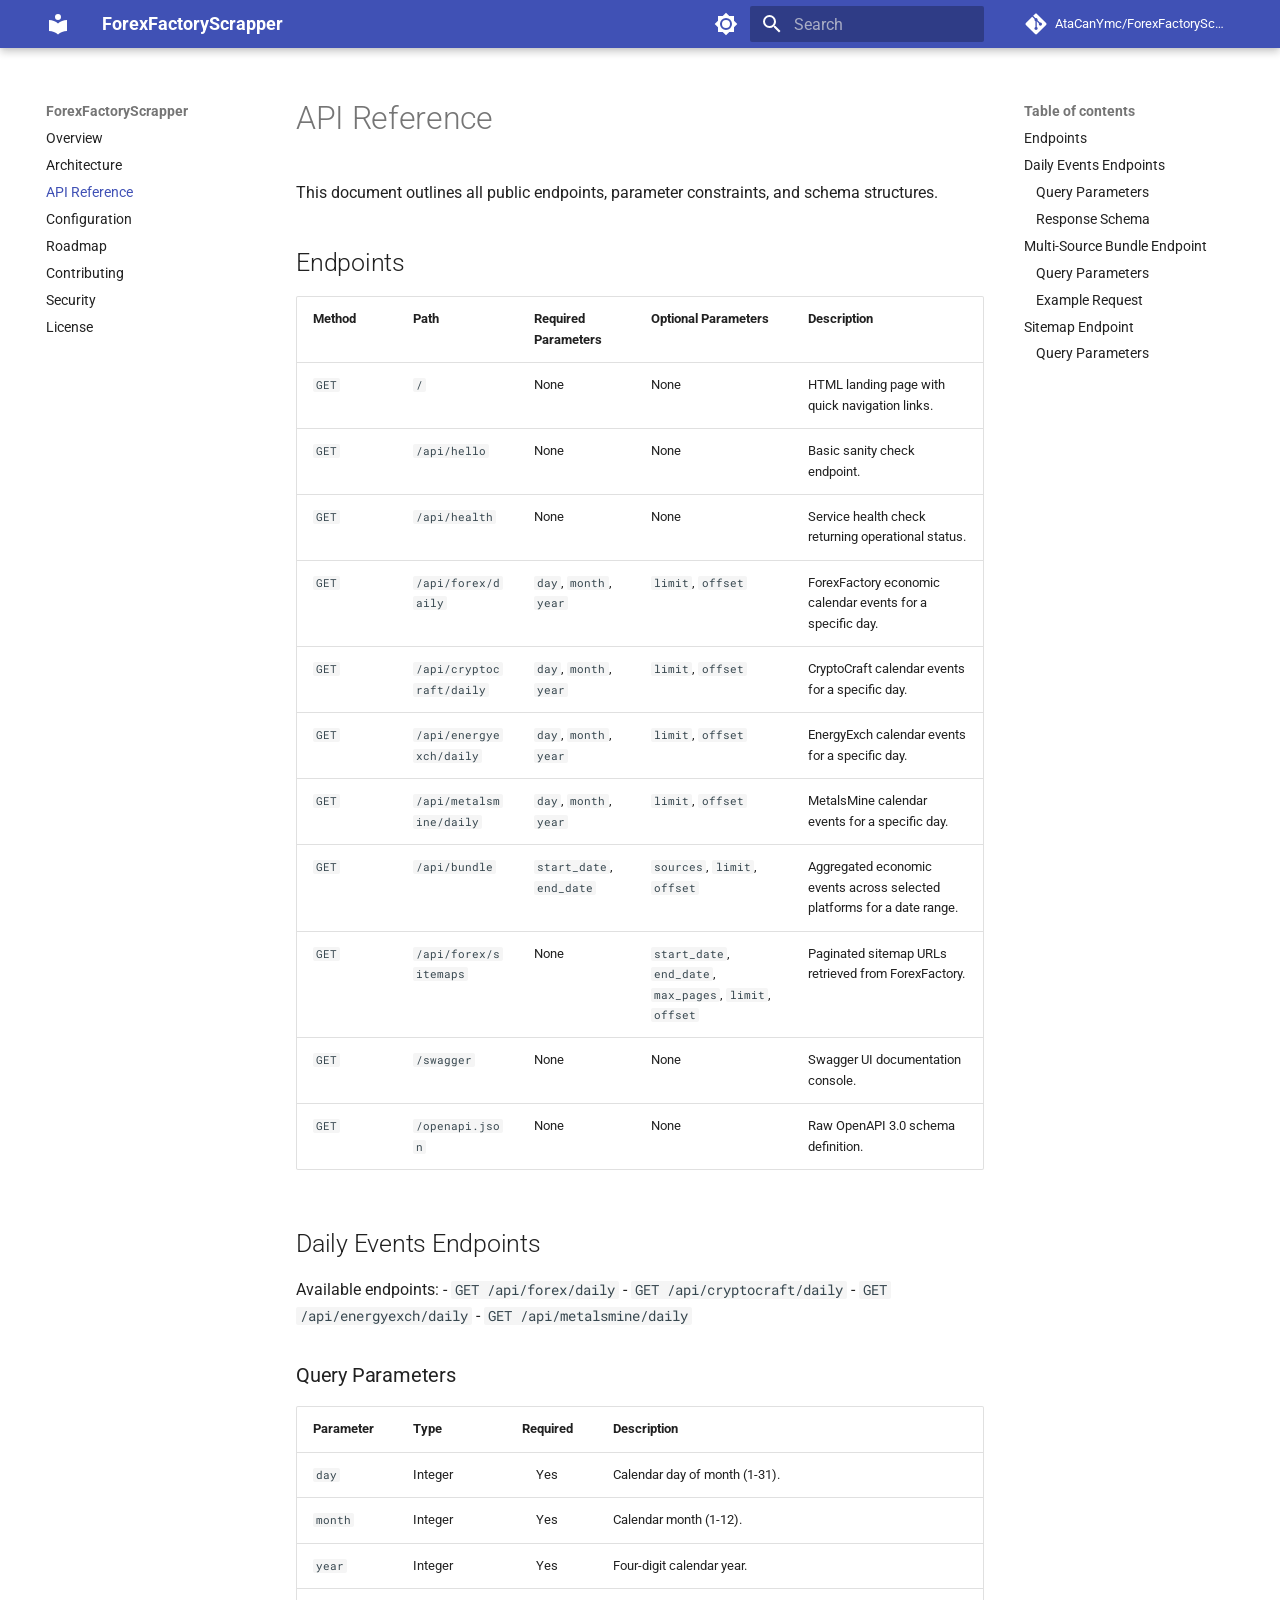
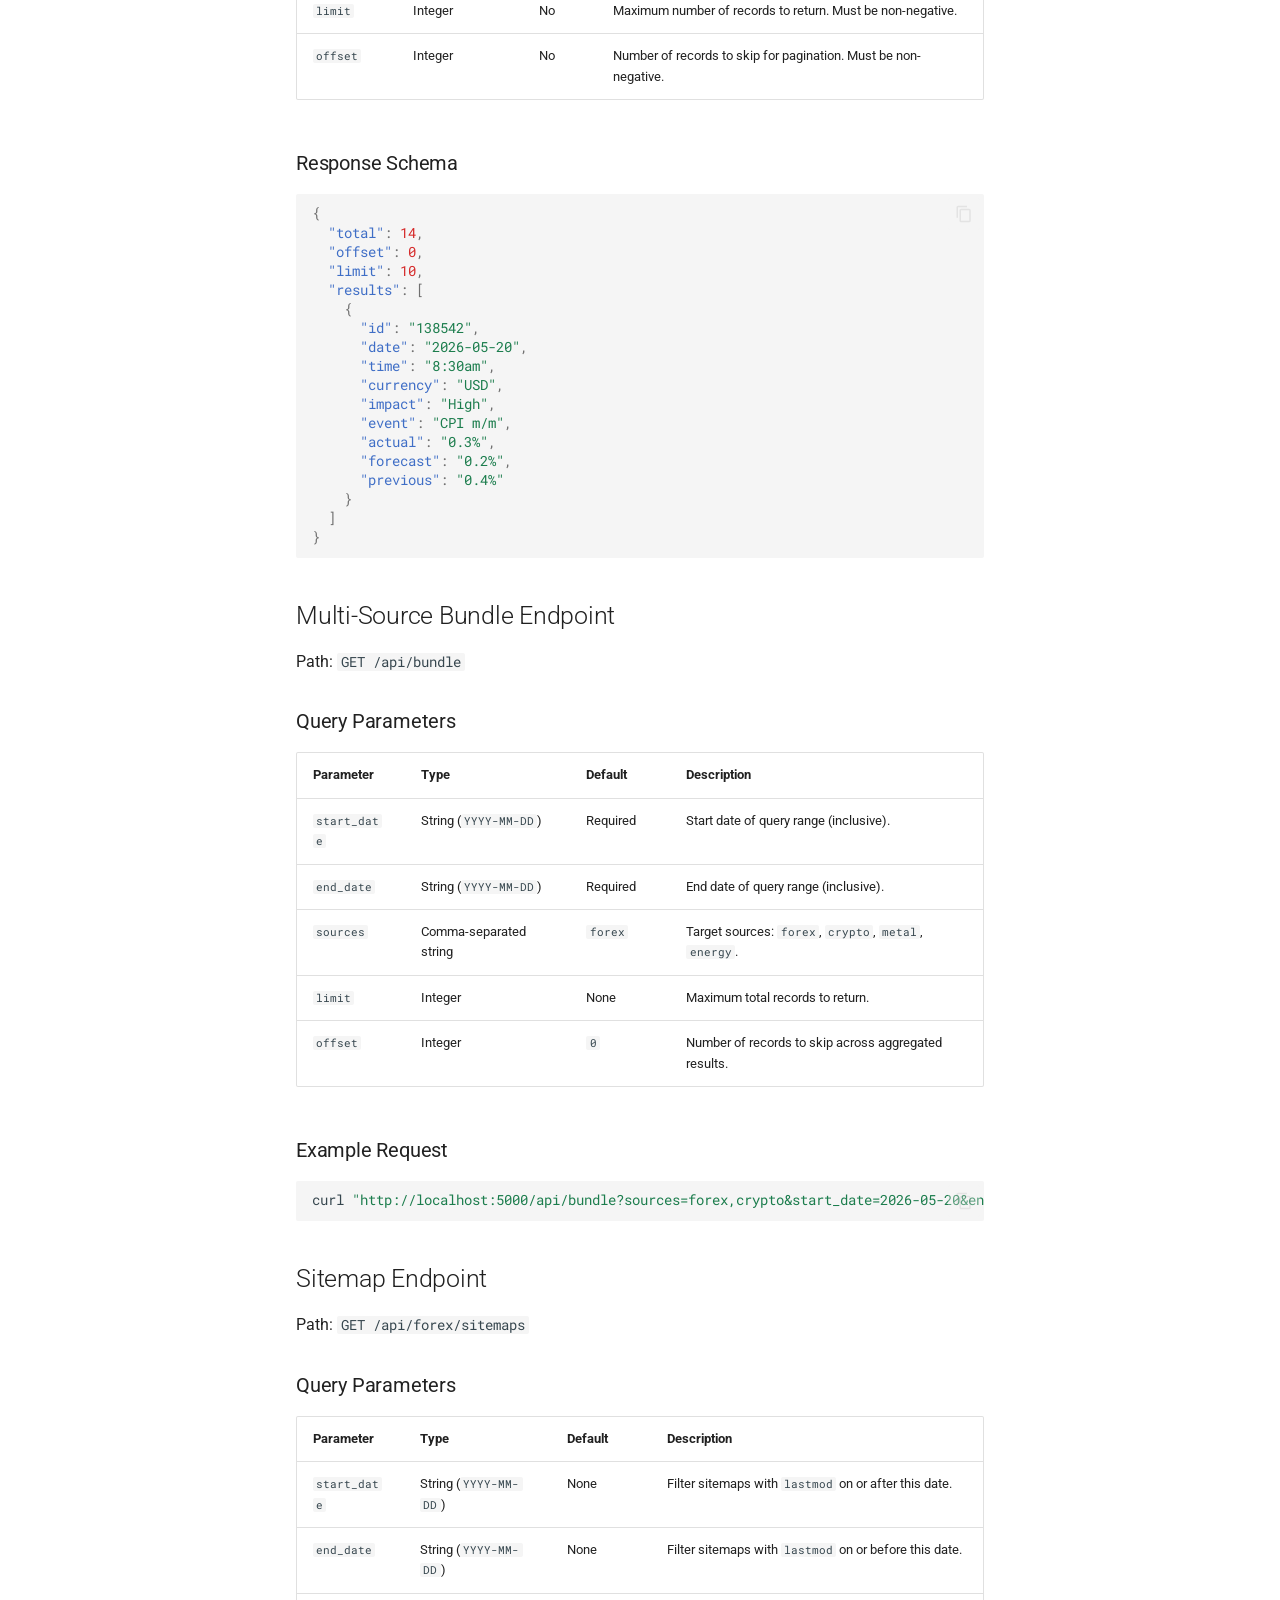
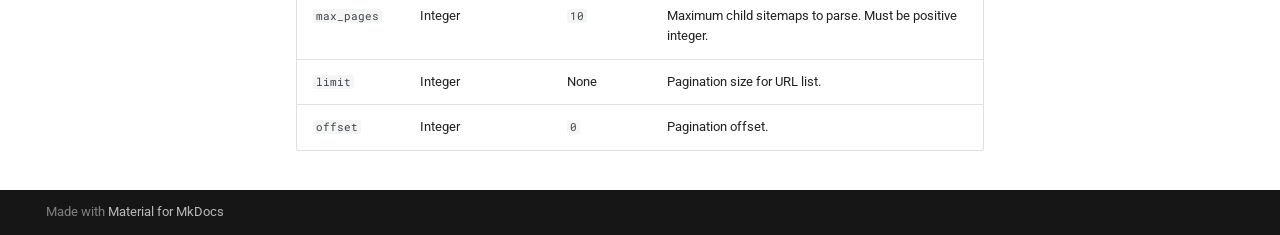
==== commit 8595cf0b: "Deployed af79cd5 with MkDocs version: 1.6.1" ====
--- a/api-reference/index.html
+++ b/api-reference/index.html
@@ -25,7 +25,7 @@
       
       
       <link rel="icon" href="../assets/images/favicon.png">
-      <meta name="generator" content="mkdocs-1.6.1, mkdocs-material-9.7.7">
+      <meta name="generator" content="mkdocs-1.6.1, mkdocs-material-9.8.2">
     
     
       
@@ -33,10 +33,10 @@
       
     
     
-      <link rel="stylesheet" href="../assets/stylesheets/main.ec1eaa64.min.css">
-      
-        
-        <link rel="stylesheet" href="../assets/stylesheets/palette.ab4e12ef.min.css">
+      <link rel="stylesheet" href="../assets/stylesheets/main.57a0d79d.min.css">
+      
+        
+        <link rel="stylesheet" href="../assets/stylesheets/palette.fb2fffe2.min.css">
       
       
 
@@ -517,6 +517,33 @@
     
   
     Configuration
+  
+
+    
+  </span>
+  
+  
+
+      </a>
+    </li>
+  
+
+    
+      
+      
+  
+  
+  
+  
+    <li class="md-nav__item">
+      <a href="../roadmap/" class="md-nav__link">
+        
+  
+  
+  <span class="md-ellipsis">
+    
+  
+    Roadmap
   
 
     
@@ -1083,10 +1110,10 @@
     
       
       
-      <script id="__config" type="application/json">{"annotate": null, "base": "..", "features": ["navigation.instant", "navigation.tracking", "navigation.top", "content.code.copy", "search.suggest", "search.highlight"], "search": "../assets/javascripts/workers/search.2c215733.min.js", "tags": null, "translations": {"clipboard.copied": "Copied to clipboard", "clipboard.copy": "Copy to clipboard", "search.result.more.one": "1 more on this page", "search.result.more.other": "# more on this page", "search.result.none": "No matching documents", "search.result.one": "1 matching document", "search.result.other": "# matching documents", "search.result.placeholder": "Type to start searching", "search.result.term.missing": "Missing", "select.version": "Select version"}, "version": null}</script>
-    
-    
-      <script src="../assets/javascripts/bundle.d7400e89.min.js"></script>
+      <script id="__config" type="application/json">{"annotate": null, "base": "..", "features": ["navigation.instant", "navigation.tracking", "navigation.top", "content.code.copy", "search.suggest", "search.highlight"], "search": "../assets/javascripts/workers/search.a7633da7.min.js", "tags": null, "translations": {"clipboard.copied": "Copied to clipboard", "clipboard.copy": "Copy to clipboard", "search.result.more.one": "1 more on this page", "search.result.more.other": "# more on this page", "search.result.none": "No matching documents", "search.result.one": "1 matching document", "search.result.other": "# matching documents", "search.result.placeholder": "Type to start searching", "search.result.term.missing": "Missing", "select.version": "Select version"}, "version": null}</script>
+    
+    
+      <script src="../assets/javascripts/bundle.a5f9d56c.min.js"></script>
       
     
   </body>
--- a/assets/stylesheets/main.57a0d79d.min.css
+++ b/assets/stylesheets/main.57a0d79d.min.css
@@ -0,0 +1,6 @@
+@charset "UTF-8";html{box-sizing:border-box;-webkit-text-size-adjust:none;-moz-text-size-adjust:none;text-size-adjust:none}*,:after,:before{box-sizing:inherit}@media(prefers-reduced-motion){*,:after,:before{transition:none!important}}body{margin:0;-webkit-font-smoothing:antialiased;-moz-osx-font-smoothing:grayscale;--md-text-font-family:var(--md-text-font, _),
+    -apple-system, BlinkMacSystemFont, Helvetica, Arial, sans-serif;--md-code-font-family:var(--md-code-font, _),
+    SFMono-Regular, Consolas, Menlo, monospace}.md-typeset code:not(.focus-visible),a,button,input,label{-webkit-tap-highlight-color:transparent}a{color:inherit;text-decoration:none}hr{box-sizing:initial;display:block;height:.05rem;padding:0;overflow:visible;border:0}small{font-size:80%}sub,sup{line-height:1em}img{border-style:none}table{border-spacing:0;border-collapse:initial}td,th{font-weight:400;vertical-align:top}button{padding:0;margin:0;font-family:inherit;font-size:inherit;background:#0000;border:0}input{border:0;outline:none}:root{--md-primary-fg-color:#4051b5;--md-primary-fg-color--light:#5d6cc0;--md-primary-fg-color--dark:#303fa1;--md-primary-bg-color:#fff;--md-primary-bg-color--light:#ffffffb3;--md-accent-fg-color:#526cfe;--md-accent-fg-color--transparent:#526cfe1a;--md-accent-bg-color:#fff;--md-accent-bg-color--light:#ffffffb3;--md-typeset-table-sort-icon:url("data:image/svg+xml;charset=utf-8,<svg xmlns='http://www.w3.org/2000/svg' viewBox='0 0 24 24'><path d='m18 21-4-4h3V7h-3l4-4 4 4h-3v10h3M2 19v-2h10v2M2 13v-2h7v2M2 7V5h4v2z'/></svg>");--md-typeset-table-sort-icon--asc:url("data:image/svg+xml;charset=utf-8,<svg xmlns='http://www.w3.org/2000/svg' viewBox='0 0 24 24'><path d='M19 17h3l-4 4-4-4h3V3h2M2 17h10v2H2M6 5v2H2V5m0 6h7v2H2z'/></svg>");--md-typeset-table-sort-icon--desc:url("data:image/svg+xml;charset=utf-8,<svg xmlns='http://www.w3.org/2000/svg' viewBox='0 0 24 24'><path d='M19 7h3l-4-4-4 4h3v14h2M2 17h10v2H2M6 5v2H2V5m0 6h7v2H2z'/></svg>")}[data-md-color-scheme=default]{color-scheme:light}[data-md-color-scheme=default] img[src$="#gh-dark-mode-only"],[data-md-color-scheme=default] img[src$="#only-dark"]{display:none}:root,[data-md-color-scheme=default]{--md-hue:225deg;--md-default-fg-color:#000000de;--md-default-fg-color--light:#0000008a;--md-default-fg-color--lighter:#00000052;--md-default-fg-color--lightest:#00000012;--md-default-bg-color:#fff;--md-default-bg-color--light:#ffffffb3;--md-default-bg-color--lighter:#ffffff4d;--md-default-bg-color--lightest:#ffffff1f;--md-code-fg-color:#36464e;--md-code-bg-color:#f5f5f5;--md-code-bg-color--light:#f5f5f5b3;--md-code-bg-color--lighter:#f5f5f54d;--md-code-hl-color:#4287ff;--md-code-hl-color--light:#4287ff1a;--md-code-hl-number-color:#d52a2a;--md-code-hl-special-color:#db1457;--md-code-hl-function-color:#a846b9;--md-code-hl-constant-color:#6e59d9;--md-code-hl-keyword-color:#3f6ec6;--md-code-hl-string-color:#1c7d4d;--md-code-hl-name-color:var(--md-code-fg-color);--md-code-hl-operator-color:var(--md-default-fg-color--light);--md-code-hl-punctuation-color:var(--md-default-fg-color--light);--md-code-hl-comment-color:var(--md-default-fg-color--light);--md-code-hl-generic-color:var(--md-default-fg-color--light);--md-code-hl-variable-color:var(--md-default-fg-color--light);--md-typeset-color:var(--md-default-fg-color);--md-typeset-a-color:var(--md-primary-fg-color);--md-typeset-del-color:#f5503d26;--md-typeset-ins-color:#0bd57026;--md-typeset-kbd-color:#fafafa;--md-typeset-kbd-accent-color:#fff;--md-typeset-kbd-border-color:#b8b8b8;--md-typeset-mark-color:#ffff0080;--md-typeset-table-color:#0000001f;--md-typeset-table-color--light:#00000009;--md-admonition-fg-color:var(--md-default-fg-color);--md-admonition-bg-color:var(--md-default-bg-color);--md-warning-fg-color:#000000de;--md-warning-bg-color:#ff9;--md-footer-fg-color:#fff;--md-footer-fg-color--light:#ffffffb3;--md-footer-fg-color--lighter:#ffffff73;--md-footer-bg-color:#000000de;--md-footer-bg-color--dark:#00000052;--md-shadow-z1:0 0.2rem 0.5rem #0000000d,
+    0 0 0.05rem #0000001a;--md-shadow-z2:0 0.2rem 0.5rem #0000001a,
+    0 0 0.05rem #00000040;--md-shadow-z3:0 0.2rem 0.5rem #0003,
+    0 0 0.05rem #00000059}.md-icon svg{display:block;width:1.2rem;height:1.2rem;fill:currentcolor}aside,body,input{font-family:var(--md-text-font-family);font-feature-settings:"kern","liga";color:var(--md-typeset-color)}code,kbd,pre{font-family:var(--md-code-font-family);font-feature-settings:"kern"}.md-typeset{font-size:.8rem;line-height:1.6;overflow-wrap:break-word;-webkit-print-color-adjust:exact;color-adjust:exact}@media print{.md-typeset{font-size:.68rem}.md-typeset code,.md-typeset kbd,.md-typeset pre{white-space:pre-wrap}}.md-typeset blockquote,.md-typeset dl,.md-typeset figure,.md-typeset ol,.md-typeset pre,.md-typeset ul{margin-top:1em;margin-bottom:1em}.md-typeset h1{margin:0 0 1.25em;font-size:2em;line-height:1.3;color:var(--md-default-fg-color--light)}.md-typeset h1,.md-typeset h2{font-weight:300;letter-spacing:-.01em}.md-typeset h2{margin:1.6em 0 .64em;font-size:1.5625em;line-height:1.4}.md-typeset h3{margin:1.6em 0 .8em;font-size:1.25em;font-weight:400;line-height:1.5;letter-spacing:-.01em}.md-typeset h2+h3{margin-top:.8em}.md-typeset h4{margin:1em 0;font-weight:700;letter-spacing:-.01em}.md-typeset h5,.md-typeset h6{margin:1.25em 0;font-size:.8em;font-weight:700;color:var(--md-default-fg-color--light);letter-spacing:-.01em}.md-typeset h5{text-transform:uppercase}.md-typeset h5 code{text-transform:none}.md-typeset hr{display:flow-root;margin:1.5em 0;border-bottom:.05rem solid var(--md-default-fg-color--lightest)}.md-typeset a{color:var(--md-typeset-a-color);word-break:break-word}.md-typeset a,.md-typeset a:before{transition:color 125ms}.md-typeset a:focus,.md-typeset a:hover{color:var(--md-accent-fg-color)}.md-typeset a:focus code,.md-typeset a:hover code{color:var(--md-accent-fg-color);background-color:var(--md-accent-fg-color--transparent)}.md-typeset a code{color:var(--md-typeset-a-color)}.md-typeset a.focus-visible{outline-color:var(--md-accent-fg-color);outline-offset:.2rem}.md-typeset code,.md-typeset kbd,.md-typeset pre{font-variant-ligatures:none;color:var(--md-code-fg-color);direction:ltr;transition:background-color 125ms}.md-typeset code{padding:0 .2941176471em;font-size:.85em;word-break:break-word;background-color:var(--md-code-bg-color);border-radius:.1rem;-webkit-box-decoration-break:clone;box-decoration-break:clone;transition:color 125ms,background-color 125ms}.md-typeset code:not(.focus-visible){outline:none}.md-typeset pre{position:relative;display:flow-root;line-height:1.4}.md-typeset pre>code{display:block;padding:.7720588235em 1.1764705882em;margin:0;overflow:auto;word-break:normal;touch-action:auto;scrollbar-color:var(--md-default-fg-color--lighter) #0000;scrollbar-width:thin;outline-color:var(--md-accent-fg-color);box-shadow:none;-webkit-box-decoration-break:slice;box-decoration-break:slice}.md-typeset pre>code:hover{scrollbar-color:var(--md-accent-fg-color) #0000}.md-typeset pre>code::-webkit-scrollbar{width:.2rem;height:.2rem}.md-typeset pre>code::-webkit-scrollbar-thumb{background-color:var(--md-default-fg-color--lighter)}.md-typeset pre>code::-webkit-scrollbar-thumb:hover{background-color:var(--md-accent-fg-color)}.md-typeset kbd{display:inline-block;padding:0 .6666666667em;font-size:.75em;color:var(--md-default-fg-color);word-break:break-word;vertical-align:text-top;background-color:var(--md-typeset-kbd-color);border-radius:.1rem;box-shadow:0 .1rem 0 .05rem var(--md-typeset-kbd-border-color),0 .1rem 0 var(--md-typeset-kbd-border-color),0 -.1rem .2rem var(--md-typeset-kbd-accent-color) inset}.md-typeset mark{color:inherit;word-break:break-word;background-color:var(--md-typeset-mark-color);-webkit-box-decoration-break:clone;box-decoration-break:clone}.md-typeset abbr{text-decoration:none;cursor:help}.md-typeset [data-preview],.md-typeset abbr{border-bottom:.05rem dotted var(--md-default-fg-color--light)}.md-typeset small{opacity:.75}[dir=ltr] .md-typeset sub,[dir=ltr] .md-typeset sup{margin-left:.078125em}[dir=rtl] .md-typeset sub,[dir=rtl] .md-typeset sup{margin-right:.078125em}[dir=ltr] .md-typeset blockquote{padding-left:.6rem;border-left:.2rem solid var(--md-default-fg-color--lighter)}[dir=rtl] .md-typeset blockquote{padding-right:.6rem;border-right:.2rem solid var(--md-default-fg-color--lighter)}.md-typeset blockquote{margin-left:0;margin-right:0;color:var(--md-default-fg-color--light)}.md-typeset ul{list-style-type:disc}.md-typeset ul[type]{list-style-type:revert-layer}[dir=ltr] .md-typeset ol,[dir=ltr] .md-typeset ol li ol,[dir=ltr] .md-typeset ol li ul,[dir=ltr] .md-typeset ul,[dir=ltr] .md-typeset ul li ol,[dir=ltr] .md-typeset ul li ul{margin-left:.625em}[dir=rtl] .md-typeset ol,[dir=rtl] .md-typeset ol li ol,[dir=rtl] .md-typeset ol li ul,[dir=rtl] .md-typeset ul,[dir=rtl] .md-typeset ul li ol,[dir=rtl] .md-typeset ul li ul{margin-right:.625em}.md-typeset ol,.md-typeset ul{padding:0}.md-typeset ol:not([hidden]),.md-typeset ul:not([hidden]){display:flow-root}.md-typeset ol ol,.md-typeset ul ol{list-style-type:lower-alpha}.md-typeset ol ol ol,.md-typeset ul ol ol{list-style-type:lower-roman}.md-typeset ol ol ol ol,.md-typeset ul ol ol ol{list-style-type:upper-alpha}.md-typeset ol ol ol ol ol,.md-typeset ul ol ol ol ol{list-style-type:upper-roman}.md-typeset ol[type],.md-typeset ul[type]{list-style-type:revert-layer}[dir=ltr] .md-typeset ol li,[dir=ltr] .md-typeset ul li{margin-left:1.25em}[dir=rtl] .md-typeset ol li,[dir=rtl] .md-typeset ul li{margin-right:1.25em}.md-typeset ol li,.md-typeset ul li{margin-bottom:.5em}.md-typeset ol li blockquote,.md-typeset ol li p,.md-typeset ul li blockquote,.md-typeset ul li p{margin:.5em 0}.md-typeset ol li:last-child,.md-typeset ul li:last-child{margin-bottom:0}.md-typeset ol li ol,.md-typeset ol li ul,.md-typeset ul li ol,.md-typeset ul li ul{margin-top:.5em;margin-bottom:.5em}[dir=ltr] .md-typeset dd{margin-left:1.875em}[dir=rtl] .md-typeset dd{margin-right:1.875em}.md-typeset dd{margin-top:1em;margin-bottom:1.5em}.md-typeset img,.md-typeset svg,.md-typeset video{max-width:100%;height:auto}.md-typeset img[align=left]{margin:1em 1em 1em 0}.md-typeset img[align=right]{margin:1em 0 1em 1em}.md-typeset img[align]:only-child{margin-top:0}.md-typeset figure{display:flow-root;width:fit-content;max-width:100%;margin:1em auto;text-align:center}.md-typeset figure img{display:block;margin:0 auto}.md-typeset figcaption{max-width:24rem;margin:1em auto;font-style:italic}.md-typeset iframe{max-width:100%}.md-typeset table:not([class]){display:inline-block;max-width:100%;overflow:auto;font-size:.64rem;touch-action:auto;background-color:var(--md-default-bg-color);border:.05rem solid var(--md-typeset-table-color);border-radius:.1rem}@media print{.md-typeset table:not([class]){display:table}}.md-typeset table:not([class])+*{margin-top:1.5em}.md-typeset table:not([class]) td>:first-child,.md-typeset table:not([class]) th>:first-child{margin-top:0}.md-typeset table:not([class]) td>:last-child,.md-typeset table:not([class]) th>:last-child{margin-bottom:0}.md-typeset table:not([class]) td:not([align]),.md-typeset table:not([class]) th:not([align]){text-align:left}[dir=rtl] .md-typeset table:not([class]) td:not([align]),[dir=rtl] .md-typeset table:not([class]) th:not([align]){text-align:right}.md-typeset table:not([class]) th{min-width:5rem;padding:.9375em 1.25em;font-weight:700;vertical-align:top}.md-typeset table:not([class]) td{padding:.9375em 1.25em;vertical-align:top;border-top:.05rem solid var(--md-typeset-table-color)}.md-typeset table:not([class]) tbody tr{transition:background-color 125ms}.md-typeset table:not([class]) tbody tr:hover{background-color:var(--md-typeset-table-color--light);box-shadow:0 .05rem 0 var(--md-default-bg-color) inset}.md-typeset table:not([class]) a{word-break:normal}.md-typeset table th[role=columnheader]{cursor:pointer}[dir=ltr] .md-typeset table th[role=columnheader]:after{margin-left:.5em}[dir=rtl] .md-typeset table th[role=columnheader]:after{margin-right:.5em}.md-typeset table th[role=columnheader]:after{display:inline-block;width:1.2em;height:1.2em;vertical-align:text-bottom;content:"";-webkit-mask-image:var(--md-typeset-table-sort-icon);mask-image:var(--md-typeset-table-sort-icon);-webkit-mask-repeat:no-repeat;mask-repeat:no-repeat;-webkit-mask-size:contain;mask-size:contain;transition:background-color 125ms}.md-typeset table th[role=columnheader]:hover:after{background-color:var(--md-default-fg-color--lighter)}.md-typeset table th[role=columnheader][aria-sort=ascending]:after{background-color:var(--md-default-fg-color--light);-webkit-mask-image:var(--md-typeset-table-sort-icon--asc);mask-image:var(--md-typeset-table-sort-icon--asc)}.md-typeset table th[role=columnheader][aria-sort=descending]:after{background-color:var(--md-default-fg-color--light);-webkit-mask-image:var(--md-typeset-table-sort-icon--desc);mask-image:var(--md-typeset-table-sort-icon--desc)}.md-typeset__scrollwrap{margin:1em -.8rem;overflow-x:auto;touch-action:auto}.md-typeset__table{display:inline-block;padding:0 .8rem;margin-bottom:.5em}@media print{.md-typeset__table{display:block}}html .md-typeset__table table{display:table;width:100%;margin:0;overflow:hidden}@media screen and (max-width:44.984375em){.md-content__inner>pre{margin:1em -.8rem}.md-content__inner>pre code{border-radius:0}}.md-typeset .md-author{position:relative;display:block;flex-shrink:0;width:1.6rem;height:1.6rem;overflow:hidden;border-radius:100%;transition:color 125ms,transform 125ms}.md-typeset .md-author img{display:block}.md-typeset .md-author--more{font-size:.6rem;font-weight:700;line-height:1.6rem;color:var(--md-default-fg-color--lighter);text-align:center;background:var(--md-default-fg-color--lightest)}.md-typeset .md-author--long{width:2.4rem;height:2.4rem}.md-typeset a.md-author{transform:scale(1)}.md-typeset a.md-author img{filter:grayscale(100%) opacity(75%);border-radius:100%;transition:filter 125ms}.md-typeset a.md-author:focus,.md-typeset a.md-author:hover{z-index:1;transform:scale(1.1)}.md-typeset a.md-author:focus img,.md-typeset a.md-author:hover img{filter:grayscale(0)}.md-banner{overflow:auto;color:var(--md-footer-fg-color);background-color:var(--md-footer-bg-color)}@media print{.md-banner{display:none}}.md-banner--warning{color:var(--md-warning-fg-color);background-color:var(--md-warning-bg-color)}.md-banner__inner{padding:0 .8rem;margin:.6rem auto;font-size:.7rem}[dir=ltr] .md-banner__button{float:right}[dir=rtl] .md-banner__button{float:left}.md-banner__button{color:inherit;cursor:pointer;transition:opacity .25s}.no-js .md-banner__button{display:none}.md-banner__button:hover{opacity:.7}html{height:100%;overflow-x:hidden;font-size:125%}@media screen and (min-width:100em){html{font-size:137.5%}}@media screen and (min-width:125em){html{font-size:150%}}body{position:relative;display:flex;flex-direction:column;width:100%;min-height:100%;font-size:.5rem;background-color:var(--md-default-bg-color)}@media print{body{display:block}}@media screen and (max-width:59.984375em){body[data-md-scrolllock]{position:fixed}}.md-grid{max-width:61rem;margin-left:auto;margin-right:auto}.md-container{display:flex;flex-grow:1;flex-direction:column}@media print{.md-container{display:block}}.md-main{flex-grow:1}.md-main__inner{display:flex;height:100%;margin-top:1.5rem}.md-ellipsis{overflow:hidden;text-overflow:ellipsis}.md-toggle{display:none}.md-option{position:absolute;width:0;height:0;opacity:0}.md-option:checked+label:not([hidden]){display:block}.md-option.focus-visible+label{outline-style:auto;outline-color:var(--md-accent-fg-color)}.md-skip{position:fixed;z-index:-1;padding:.3rem .5rem;margin:.5rem;font-size:.64rem;color:var(--md-default-bg-color);background-color:var(--md-default-fg-color);border-radius:.1rem;outline-color:var(--md-accent-fg-color);opacity:0;transform:translateY(.4rem)}.md-skip:focus{z-index:10;opacity:1;transition:transform .25s cubic-bezier(.4,0,.2,1),opacity 175ms 75ms;transform:translateY(0)}@page{margin:25mm}:root{--md-clipboard-icon:url("data:image/svg+xml;charset=utf-8,<svg xmlns='http://www.w3.org/2000/svg' viewBox='0 0 24 24'><path d='M19 21H8V7h11m0-2H8a2 2 0 0 0-2 2v14a2 2 0 0 0 2 2h11a2 2 0 0 0 2-2V7a2 2 0 0 0-2-2m-3-4H4a2 2 0 0 0-2 2v14h2V3h12z'/></svg>");--md-code-select-icon:url("data:image/svg+xml;charset=utf-8,<svg xmlns='http://www.w3.org/2000/svg' viewBox='0 0 24 24'><path d='M19 19h-4v2h4c1.1 0 2-.9 2-2v-4h-2m0-12h-4v2h4v4h2V5c0-1.1-.9-2-2-2M5 5h4V3H5c-1.1 0-2 .9-2 2v4h2m0 6H3v4c0 1.1.9 2 2 2h4v-2H5zm2-4h2v2H7zm4 0h2v2h-2zm4 0h2v2h-2zM7 7h2v2H7zm4 0h2v2h-2zm4 0h2v2h-2zm-8 8h2v2H7zm4 0h2v2h-2zm4 0h2v2h-2z'/></svg>");--md-code-copy-icon:url("data:image/svg+xml;charset=utf-8,<svg xmlns='http://www.w3.org/2000/svg' viewBox='0 0 24 24'><path d='M19 21H8V7h11m0-2H8a2 2 0 0 0-2 2v14a2 2 0 0 0 2 2h11a2 2 0 0 0 2-2V7a2 2 0 0 0-2-2m-3-4H4a2 2 0 0 0-2 2v14h2V3h12z'/></svg>")}.md-clipboard{z-index:1;width:1.5em;height:1.5em;color:var(--md-default-fg-color--lightest);cursor:pointer;border-radius:.1rem;outline-color:var(--md-accent-fg-color);outline-offset:.1rem;transition:color .25s}@media print{.md-clipboard{display:none}}.md-clipboard:not(.focus-visible){outline:none;-webkit-tap-highlight-color:transparent}:hover>.md-clipboard{color:var(--md-default-fg-color--light)}.md-clipboard:focus,.md-clipboard:hover{color:var(--md-accent-fg-color)}.md-clipboard:after{display:block;width:1.125em;height:1.125em;margin:0 auto;content:"";background-color:currentcolor;-webkit-mask-image:var(--md-clipboard-icon);mask-image:var(--md-clipboard-icon);-webkit-mask-repeat:no-repeat;mask-repeat:no-repeat;-webkit-mask-position:center;mask-position:center;-webkit-mask-size:contain;mask-size:contain}.md-clipboard--inline{cursor:pointer}.md-clipboard--inline code{transition:color .25s,background-color .25s}.md-clipboard--inline:focus code,.md-clipboard--inline:hover code{color:var(--md-accent-fg-color);background-color:var(--md-accent-fg-color--transparent)}.md-typeset .md-code__content{display:grid}.md-code__nav{position:absolute;top:.25em;right:.25em;z-index:1;display:flex;gap:.2rem;padding:.2rem;background-color:var(--md-code-bg-color--lighter);border-radius:.1rem;transition:background-color .25s}:hover>.md-code__nav{background-color:var(--md-code-bg-color--light)}.md-code__button{display:block;width:1.5em;height:1.5em;color:var(--md-default-fg-color--lightest);cursor:pointer;outline-color:var(--md-accent-fg-color);outline-offset:.1rem;transition:color .25s}:hover>*>.md-code__button{color:var(--md-default-fg-color--light)}.md-code__button.focus-visible,.md-code__button:hover{color:var(--md-accent-fg-color)}.md-code__button--active{color:var(--md-default-fg-color)!important}.md-code__button:after{display:block;width:1.125em;height:1.125em;margin:0 auto;content:"";background-color:currentcolor;-webkit-mask-repeat:no-repeat;mask-repeat:no-repeat;-webkit-mask-position:center;mask-position:center;-webkit-mask-size:contain;mask-size:contain}.md-code__button[data-md-type=select]:after{-webkit-mask-image:var(--md-code-select-icon);mask-image:var(--md-code-select-icon)}.md-code__button[data-md-type=copy]:after{-webkit-mask-image:var(--md-code-copy-icon);mask-image:var(--md-code-copy-icon)}@keyframes consent{0%{opacity:0;transform:translateY(100%)}to{opacity:1;transform:translateY(0)}}@keyframes overlay{0%{opacity:0}to{opacity:1}}.md-consent__overlay{position:fixed;top:0;z-index:5;width:100%;height:100%;background-color:#0000008a;-webkit-backdrop-filter:blur(.1rem);backdrop-filter:blur(.1rem);opacity:1;animation:overlay .25s both}.md-consent__inner{position:fixed;bottom:0;z-index:5;width:100%;max-height:100%;padding:0;overflow:auto;background-color:var(--md-default-bg-color);border:0;border-radius:.1rem;box-shadow:0 0 .2rem #0000001a,0 .2rem .4rem #0003;animation:consent .5s cubic-bezier(.1,.7,.1,1) both}.md-consent__form{padding:.8rem}.md-consent__settings{display:none;margin:1em 0}input:checked+.md-consent__settings{display:block}.md-consent__controls{margin-bottom:.8rem}.md-typeset .md-consent__controls .md-button{display:inline}@media screen and (max-width:44.984375em){.md-typeset .md-consent__controls .md-button{display:block;width:100%;margin-top:.4rem;text-align:center}}.md-consent label{cursor:pointer}.md-content{flex-grow:1;min-width:0}.md-content__inner{padding-top:.6rem;margin:0 .8rem 1.2rem}@media screen and (min-width:76.25em){[dir=ltr] .md-sidebar--primary:not([hidden])~.md-content>.md-content__inner,[dir=rtl] .md-sidebar--secondary:not([hidden])~.md-content>.md-content__inner{margin-left:1.2rem}[dir=ltr] .md-sidebar--secondary:not([hidden])~.md-content>.md-content__inner,[dir=rtl] .md-sidebar--primary:not([hidden])~.md-content>.md-content__inner{margin-right:1.2rem}}.md-content__inner:before{display:block;height:.4rem;content:""}.md-content__inner>:last-child{margin-bottom:0}[dir=ltr] .md-content__button{float:right;margin-left:.4rem}[dir=rtl] .md-content__button{float:left;margin-right:.4rem}.md-content__button{padding:0;margin:.4rem 0}@media print{.md-content__button{display:none}}.md-typeset .md-content__button{color:var(--md-default-fg-color--lighter)}.md-content__button svg{display:inline;vertical-align:top}[dir=rtl] .md-content__button svg{transform:scaleX(-1)}[dir=ltr] .md-dialog{right:.8rem}[dir=rtl] .md-dialog{left:.8rem}.md-dialog{position:fixed;bottom:.8rem;z-index:4;min-width:11.1rem;padding:.4rem .6rem;pointer-events:none;background-color:var(--md-default-fg-color);border-radius:.1rem;box-shadow:var(--md-shadow-z3);opacity:0;transition:transform 0s .4s,opacity .4s;transform:translateY(100%)}@media print{.md-dialog{display:none}}.md-dialog--active{pointer-events:auto;opacity:1;transition:transform .4s cubic-bezier(.075,.85,.175,1),opacity .4s;transform:translateY(0)}.md-dialog__inner{font-size:.7rem;color:var(--md-default-bg-color)}.md-feedback{margin:2em 0 1em;text-align:center}.md-feedback fieldset{padding:0;margin:0;border:none}.md-feedback__title{margin:1em auto;font-weight:700}.md-feedback__inner{position:relative}.md-feedback__list{position:relative;display:flex;flex-wrap:wrap;place-content:baseline center}.md-feedback__list:hover .md-icon:not(:disabled){color:var(--md-default-fg-color--lighter)}:disabled .md-feedback__list{min-height:1.8rem}.md-feedback__icon{flex-shrink:0;margin:0 .1rem;color:var(--md-default-fg-color--light);cursor:pointer;transition:color 125ms}.md-feedback__icon:not(:disabled).md-icon:hover{color:var(--md-accent-fg-color)}.md-feedback__icon:disabled{color:var(--md-default-fg-color--lightest);pointer-events:none}.md-feedback__note{position:relative;opacity:0;transition:transform .4s cubic-bezier(.1,.7,.1,1),opacity .15s;transform:translateY(.4rem)}.md-feedback__note>*{max-width:16rem;margin:0 auto}:disabled .md-feedback__note{opacity:1;transform:translateY(0)}@media print{.md-feedback,.md-footer{display:none}}.md-footer{color:var(--md-footer-fg-color);background-color:var(--md-footer-bg-color)}.md-footer__inner{justify-content:space-between;padding:.2rem;overflow:auto}.md-footer__inner:not([hidden]){display:flex}.md-footer__link{display:flex;flex-grow:.01;align-items:end;max-width:100%;margin-top:1rem;margin-bottom:.4rem;overflow:hidden;outline-color:var(--md-accent-fg-color);transition:opacity .25s}.md-footer__link:focus,.md-footer__link:hover{opacity:.7}[dir=rtl] .md-footer__link svg{transform:scaleX(-1)}@media screen and (max-width:44.984375em){.md-footer__link--prev{flex-shrink:0}.md-footer__link--prev .md-footer__title{display:none}}[dir=ltr] .md-footer__link--next{margin-left:auto}.md-footer__link--next{text-align:right}[dir=rtl] .md-footer__link--next{margin-right:auto;text-align:left}.md-footer__title{flex-grow:1;max-width:calc(100% - 2.4rem);padding:0 1rem;margin-bottom:.7rem;font-size:.9rem;white-space:nowrap}.md-footer__button{padding:.4rem;margin:.2rem}.md-footer__direction{font-size:.64rem;opacity:.7}.md-footer-meta{background-color:var(--md-footer-bg-color--dark)}.md-footer-meta__inner{display:flex;flex-wrap:wrap;justify-content:space-between;padding:.2rem}html .md-footer-meta.md-typeset a{color:var(--md-footer-fg-color--light)}html .md-footer-meta.md-typeset a:focus,html .md-footer-meta.md-typeset a:hover{color:var(--md-footer-fg-color)}.md-copyright{width:100%;padding:.4rem 0;margin:auto .6rem;font-size:.64rem;color:var(--md-footer-fg-color--lighter)}.md-copyright__highlight{color:var(--md-footer-fg-color--light)}.md-social{display:inline-flex;gap:.2rem;padding:.2rem 0 .6rem;margin:0 .4rem}@media screen and (min-width:45em){.md-copyright{width:auto}.md-social{padding:.6rem 0}}.md-social__link{display:inline-block;width:1.6rem;height:1.6rem;text-align:center}.md-social__link:before{line-height:1.9}.md-social__link svg{max-height:.8rem;vertical-align:-25%;fill:currentcolor}.md-typeset .md-button{display:inline-block;padding:.625em 2em;font-weight:700;color:var(--md-primary-fg-color);cursor:pointer;border:.1rem solid;border-radius:.1rem;transition:color 125ms,background-color 125ms,border-color 125ms}.md-typeset .md-button--primary{color:var(--md-primary-bg-color);background-color:var(--md-primary-fg-color);border-color:var(--md-primary-fg-color)}.md-typeset .md-button:focus,.md-typeset .md-button:hover{color:var(--md-accent-bg-color);background-color:var(--md-accent-fg-color);border-color:var(--md-accent-fg-color)}[dir=ltr] .md-typeset .md-input,[dir=rtl] .md-typeset .md-input{border-top-left-radius:.1rem}[dir=ltr] .md-typeset .md-input,[dir=rtl] .md-typeset .md-input{border-top-right-radius:.1rem}.md-typeset .md-input{height:1.8rem;padding:0 .6rem;font-size:.8rem;border-bottom:.1rem solid var(--md-default-fg-color--lighter);box-shadow:var(--md-shadow-z1);transition:border .25s,box-shadow .25s}.md-typeset .md-input:focus,.md-typeset .md-input:hover{border-bottom-color:var(--md-accent-fg-color);box-shadow:var(--md-shadow-z2)}.md-typeset .md-input--stretch{width:100%}.md-header{position:sticky;left:0;right:0;top:0;z-index:4;display:block;color:var(--md-primary-bg-color);background-color:var(--md-primary-fg-color);box-shadow:0 0 .2rem #0000,0 .2rem .4rem #0000}@media print{.md-header{display:none}}.md-header[hidden]{transition:transform .25s cubic-bezier(.8,0,.6,1),box-shadow .25s;transform:translateY(-100%)}.md-header--shadow{box-shadow:0 0 .2rem #0000001a,0 .2rem .4rem #0003;transition:transform .25s cubic-bezier(.1,.7,.1,1),box-shadow .25s}.md-header__inner{display:flex;align-items:center;padding:0 .2rem}.md-header__button{position:relative;z-index:1;padding:.4rem;margin:.2rem;color:currentcolor;vertical-align:middle;cursor:pointer;outline-color:var(--md-accent-fg-color);transition:opacity .25s}.md-header__button:hover{opacity:.7}.md-header__button:not([hidden]){display:inline-block}.md-header__button:not(.focus-visible){outline:none;-webkit-tap-highlight-color:transparent}.md-header__button.md-logo{padding:.4rem;margin:.2rem}@media screen and (max-width:76.234375em){.md-header__button.md-logo{display:none}}.md-header__button.md-logo img,.md-header__button.md-logo svg{display:block;width:auto;height:1.2rem;fill:currentcolor}@media screen and (min-width:60em){.md-header__button[for=__search]{display:none}}.no-js .md-header__button[for=__search]{display:none}[dir=rtl] .md-header__button[for=__search] svg{transform:scaleX(-1)}@media screen and (min-width:76.25em){.md-header__button[for=__drawer]{display:none}}.md-header__topic{position:absolute;display:flex;max-width:100%;white-space:nowrap;transition:transform .4s cubic-bezier(.1,.7,.1,1),opacity .15s}.md-header__topic+.md-header__topic{z-index:-1;pointer-events:none;opacity:0;transition:transform .4s cubic-bezier(1,.7,.1,.1),opacity .15s;transform:translateX(1.25rem)}[dir=rtl] .md-header__topic+.md-header__topic{transform:translateX(-1.25rem)}.md-draft,.md-header__topic:first-child,.md-nav__title{font-weight:700}[dir=ltr] .md-header__title{margin-left:1rem;margin-right:.4rem}[dir=rtl] .md-header__title{margin-right:1rem;margin-left:.4rem}.md-header__title{flex-grow:1;height:2.4rem;font-size:.9rem;line-height:2.4rem}.md-header__title--active .md-header__topic{z-index:-1;pointer-events:none;opacity:0;transition:transform .4s cubic-bezier(1,.7,.1,.1),opacity .15s;transform:translateX(-1.25rem)}[dir=rtl] .md-header__title--active .md-header__topic{transform:translateX(1.25rem)}.md-header__title--active .md-header__topic+.md-header__topic{z-index:0;pointer-events:auto;opacity:1;transition:transform .4s cubic-bezier(.1,.7,.1,1),opacity .15s;transform:translateX(0)}.md-header__title>.md-header__ellipsis{position:relative;width:100%;height:100%}.md-header__option{display:flex;flex-shrink:0;max-width:100%;white-space:nowrap;transition:max-width 0s .25s,opacity .25s .25s}[data-md-toggle=search]:checked~.md-header .md-header__option{max-width:0;opacity:0;transition:max-width,opacity}.md-header__option>input{bottom:0}.md-header__source{display:none}@media screen and (min-width:60em){[dir=ltr] .md-header__source{margin-left:1rem}[dir=rtl] .md-header__source{margin-right:1rem}.md-header__source{display:block;width:11.7rem;max-width:11.7rem}}@media screen and (min-width:76.25em){[dir=ltr] .md-header__source{margin-left:1.4rem}[dir=rtl] .md-header__source{margin-right:1.4rem}}.md-meta{font-size:.7rem;line-height:1.3;color:var(--md-default-fg-color--light)}.md-meta__list{display:inline-flex;flex-wrap:wrap;padding:0;margin:0;list-style:none}.md-meta__item:not(:last-child):after{margin-left:.2rem;margin-right:.2rem;content:"·"}.md-meta__link{color:var(--md-typeset-a-color)}.md-meta__link:focus,.md-meta__link:hover{color:var(--md-accent-fg-color)}.md-draft{display:inline-block;padding-left:.5714285714em;padding-right:.5714285714em;color:#fff;background-color:#ff1744;border-radius:.125em}:root{--md-nav-icon--prev:url("data:image/svg+xml;charset=utf-8,<svg xmlns='http://www.w3.org/2000/svg' viewBox='0 0 24 24'><path d='M20 11v2H8l5.5 5.5-1.42 1.42L4.16 12l7.92-7.92L13.5 5.5 8 11z'/></svg>");--md-nav-icon--next:url("data:image/svg+xml;charset=utf-8,<svg xmlns='http://www.w3.org/2000/svg' viewBox='0 0 24 24'><path d='M8.59 16.58 13.17 12 8.59 7.41 10 6l6 6-6 6z'/></svg>");--md-toc-icon:url("data:image/svg+xml;charset=utf-8,<svg xmlns='http://www.w3.org/2000/svg' viewBox='0 0 24 24'><path d='M3 9h14V7H3zm0 4h14v-2H3zm0 4h14v-2H3zm16 0h2v-2h-2zm0-10v2h2V7zm0 6h2v-2h-2z'/></svg>");--md-path-icon:url("data:image/svg+xml;charset=utf-8,<svg xmlns='http://www.w3.org/2000/svg' viewBox='0 0 24 24'><path d='M8.59 16.58 13.17 12 8.59 7.41 10 6l6 6-6 6z'/></svg>");--md-post-pin-icon:url("data:image/svg+xml;charset=utf-8,<svg xmlns='http://www.w3.org/2000/svg' viewBox='0 0 24 24'><path d='M16 12V4h1V2H7v2h1v8l-2 2v2h5.2v6h1.6v-6H18v-2z'/></svg>");--md-progress-value:0;--md-progress-delay:400ms;--md-search-result-icon:url("data:image/svg+xml;charset=utf-8,<svg xmlns='http://www.w3.org/2000/svg' viewBox='0 0 24 24'><path d='M14 2H6a2 2 0 0 0-2 2v16a2 2 0 0 0 2 2h7c-.41-.25-.8-.56-1.14-.9-.33-.33-.61-.7-.86-1.1H6V4h7v5h5v1.18c.71.16 1.39.43 2 .82V8zm6.31 16.9c1.33-2.11.69-4.9-1.4-6.22-2.11-1.33-4.91-.68-6.22 1.4-1.34 2.11-.69 4.89 1.4 6.22 1.46.93 3.32.93 4.79.02L22 23.39 23.39 22zm-3.81.1a2.5 2.5 0 0 1-2.5-2.5 2.5 2.5 0 0 1 2.5-2.5 2.5 2.5 0 0 1 2.5 2.5 2.5 2.5 0 0 1-2.5 2.5'/></svg>")}.md-nav,.md-nav__link .md-typeset{font-size:.7rem;line-height:1.3}.md-nav__title{display:block;padding:0 .6rem;overflow:hidden;color:var(--md-default-fg-color--light);text-overflow:ellipsis}.md-nav__title .md-nav__button{display:none}.md-nav__title .md-nav__button img{width:auto;height:100%}.md-nav__title .md-nav__button.md-logo img,.md-nav__title .md-nav__button.md-logo svg{display:block;width:auto;max-width:100%;height:2.4rem;object-fit:contain;fill:currentcolor}.md-nav__list{padding:0;margin:0;list-style:none}.md-nav__link{display:flex;gap:.4rem;align-items:flex-start;margin-top:.625em;scroll-snap-align:start;transition:color 125ms}.md-nav__link--passed,.md-nav__link--passed code{color:var(--md-default-fg-color--light)}.md-nav__item .md-nav__link--active,.md-nav__item .md-nav__link--active code{color:var(--md-typeset-a-color)}.md-nav__link .md-ellipsis{position:relative}.md-nav__link .md-ellipsis code{word-break:normal}[dir=ltr] .md-nav__link .md-icon:last-child{margin-left:auto}[dir=rtl] .md-nav__link .md-icon:last-child{margin-right:auto}.md-nav__link svg{position:relative;flex-shrink:0;height:1.3em;fill:currentcolor}.md-nav__link[for]:focus,.md-nav__link[for]:hover,.md-nav__link[href]:focus,.md-nav__link[href]:hover{color:var(--md-accent-fg-color);cursor:pointer}.md-nav__link[for]:focus code,.md-nav__link[for]:hover code,.md-nav__link[href]:focus code,.md-nav__link[href]:hover code{color:var(--md-accent-fg-color);background-color:var(--md-accent-fg-color--transparent)}.md-nav__link.focus-visible,.md-pagination__link.focus-visible{outline-color:var(--md-accent-fg-color);outline-offset:.2rem}.md-nav--primary .md-nav__link[for=__toc]{display:none}.md-nav--primary .md-nav__link[for=__toc] .md-icon:after{display:block;width:100%;height:100%;background-color:currentcolor;-webkit-mask-image:var(--md-toc-icon);mask-image:var(--md-toc-icon)}.md-nav--primary .md-nav__link[for=__toc]~.md-nav,.md-nav__source{display:none}.md-nav__container>.md-nav__link{margin-top:0}.md-nav__container>.md-nav__link:first-child{flex-grow:1;min-width:0}.md-nav__icon{flex-shrink:0}@media screen and (max-width:76.234375em){.md-nav--primary,.md-nav--primary .md-nav{position:absolute;left:0;right:0;top:0;z-index:1;display:flex;flex-direction:column;height:100%;background-color:var(--md-default-bg-color)}.md-nav--primary .md-nav__item,.md-nav--primary .md-nav__title{font-size:.8rem;line-height:1.5}.md-nav--primary .md-nav__title{position:relative;height:5.6rem;padding:3rem .8rem .2rem;line-height:2.4rem;color:var(--md-default-fg-color--light);white-space:nowrap;cursor:pointer;background-color:var(--md-default-fg-color--lightest)}[dir=ltr] .md-nav--primary .md-nav__title .md-nav__icon{left:.4rem}[dir=rtl] .md-nav--primary .md-nav__title .md-nav__icon{right:.4rem}.md-nav--primary .md-nav__title .md-nav__icon{position:absolute;top:.4rem;display:block;width:1.2rem;height:1.2rem;margin:.2rem}.md-nav--primary .md-nav__title .md-nav__icon:after{display:block;width:100%;height:100%;content:"";background-color:currentcolor;-webkit-mask-image:var(--md-nav-icon--prev);mask-image:var(--md-nav-icon--prev);-webkit-mask-repeat:no-repeat;mask-repeat:no-repeat;-webkit-mask-position:center;mask-position:center;-webkit-mask-size:contain;mask-size:contain}.md-nav--primary .md-nav__title~.md-nav__list{overflow-y:auto;touch-action:pan-y;scroll-snap-type:y mandatory;background-color:var(--md-default-bg-color);box-shadow:0 .05rem 0 var(--md-default-fg-color--lightest) inset}.md-nav--primary .md-nav__title~.md-nav__list>:first-child{border-top:0}.md-nav--primary .md-nav__title[for=__drawer]{font-weight:700;color:var(--md-primary-bg-color);background-color:var(--md-primary-fg-color)}.md-nav--primary .md-nav__title .md-logo{position:absolute;left:.2rem;right:.2rem;top:.2rem;display:block;padding:.4rem;margin:.2rem}.md-nav--primary .md-nav__list{flex:1}.md-nav--primary .md-nav__item{border-top:.05rem solid var(--md-default-fg-color--lightest)}.md-nav--primary .md-nav__item--active>.md-nav__link{color:var(--md-typeset-a-color)}.md-nav--primary .md-nav__item--active>.md-nav__link:focus,.md-nav--primary .md-nav__item--active>.md-nav__link:hover{color:var(--md-accent-fg-color)}.md-nav--primary .md-nav__link{padding:.6rem .8rem;margin-top:0}.md-nav--primary .md-nav__link svg{margin-top:.1em}.md-nav--primary .md-nav__link>.md-nav__link{padding:0}[dir=ltr] .md-nav--primary .md-nav__link .md-nav__icon{margin-right:-.2rem}[dir=rtl] .md-nav--primary .md-nav__link .md-nav__icon{margin-left:-.2rem}.md-nav--primary .md-nav__link .md-nav__icon{width:1.2rem;height:1.2rem;font-size:1.2rem}.md-nav--primary .md-nav__link .md-nav__icon:after{display:block;width:100%;height:100%;content:"";background-color:currentcolor;-webkit-mask-image:var(--md-nav-icon--next);mask-image:var(--md-nav-icon--next);-webkit-mask-repeat:no-repeat;mask-repeat:no-repeat;-webkit-mask-position:center;mask-position:center;-webkit-mask-size:contain;mask-size:contain}[dir=rtl] .md-nav--primary .md-nav__icon:after{transform:scale(-1)}.md-nav--primary .md-nav--secondary .md-nav{position:static;background-color:initial}[dir=ltr] .md-nav--primary .md-nav--secondary .md-nav .md-nav__link{padding-left:1.4rem}[dir=rtl] .md-nav--primary .md-nav--secondary .md-nav .md-nav__link{padding-right:1.4rem}[dir=ltr] .md-nav--primary .md-nav--secondary .md-nav .md-nav .md-nav__link{padding-left:2rem}[dir=rtl] .md-nav--primary .md-nav--secondary .md-nav .md-nav .md-nav__link{padding-right:2rem}[dir=ltr] .md-nav--primary .md-nav--secondary .md-nav .md-nav .md-nav .md-nav__link{padding-left:2.6rem}[dir=rtl] .md-nav--primary .md-nav--secondary .md-nav .md-nav .md-nav .md-nav__link{padding-right:2.6rem}[dir=ltr] .md-nav--primary .md-nav--secondary .md-nav .md-nav .md-nav .md-nav .md-nav__link{padding-left:3.2rem}[dir=rtl] .md-nav--primary .md-nav--secondary .md-nav .md-nav .md-nav .md-nav .md-nav__link{padding-right:3.2rem}.md-nav--secondary{background-color:initial}.md-nav__toggle~.md-nav{display:flex;opacity:0;transition:transform .25s cubic-bezier(.8,0,.6,1),opacity 125ms 50ms;transform:translateX(100%)}[dir=rtl] .md-nav__toggle~.md-nav{transform:translateX(-100%)}.md-nav__toggle:checked~.md-nav{opacity:1;transition:transform .25s cubic-bezier(.4,0,.2,1),opacity 125ms 125ms;transform:translateX(0)}.md-nav__toggle:checked~.md-nav>.md-nav__list{backface-visibility:hidden}}@media screen and (max-width:59.984375em){.md-nav--primary .md-nav__link[for=__toc]{display:flex}.md-nav--primary .md-nav__link[for=__toc] .md-icon:after{content:""}.md-nav--primary .md-nav__link[for=__toc]+.md-nav__link{display:none}.md-nav--primary .md-nav__link[for=__toc]~.md-nav{display:flex}.md-nav__source{display:block;padding:0 .2rem;color:var(--md-primary-bg-color);background-color:var(--md-primary-fg-color--dark)}}@media screen and (min-width:60em) and (max-width:76.234375em){.md-nav--integrated .md-nav__link[for=__toc]{display:flex}.md-nav--integrated .md-nav__link[for=__toc] .md-icon:after{content:""}.md-nav--integrated .md-nav__link[for=__toc]+.md-nav__link{display:none}.md-nav--integrated .md-nav__link[for=__toc]~.md-nav{display:flex}}@media screen and (min-width:60em){.md-nav{margin-bottom:-.4rem}.md-nav--secondary .md-nav__title{position:sticky;top:0;z-index:1;background:var(--md-default-bg-color);box-shadow:0 0 .4rem .4rem var(--md-default-bg-color)}.md-nav--secondary .md-nav__title[for=__toc]{scroll-snap-align:start}.md-nav--secondary .md-nav__title .md-nav__icon{display:none}[dir=ltr] .md-nav--secondary .md-nav__list{padding-left:.6rem}[dir=rtl] .md-nav--secondary .md-nav__list{padding-right:.6rem}.md-nav--secondary .md-nav__list{padding-bottom:.4rem}[dir=ltr] .md-nav--secondary .md-nav__item>.md-nav__link{margin-right:.4rem}[dir=rtl] .md-nav--secondary .md-nav__item>.md-nav__link{margin-left:.4rem}}@media screen and (min-width:76.25em){.md-nav{margin-bottom:-.4rem;transition:max-height .25s cubic-bezier(.86,0,.07,1)}.md-nav--primary .md-nav__title{position:sticky;top:0;z-index:1;background:var(--md-default-bg-color);box-shadow:0 0 .4rem .4rem var(--md-default-bg-color)}.md-nav--primary .md-nav__title[for=__drawer]{scroll-snap-align:start}.md-nav--primary .md-nav__title .md-nav__icon{display:none}[dir=ltr] .md-nav--primary .md-nav__list{padding-left:.6rem}[dir=rtl] .md-nav--primary .md-nav__list{padding-right:.6rem}.md-nav--primary .md-nav__list{padding-bottom:.4rem}[dir=ltr] .md-nav--primary .md-nav__item>.md-nav__link{margin-right:.4rem}[dir=rtl] .md-nav--primary .md-nav__item>.md-nav__link{margin-left:.4rem}.md-nav__toggle~.md-nav{display:grid;grid-template-rows:minmax(.4rem,0fr);visibility:collapse;opacity:0;transition:grid-template-rows .25s cubic-bezier(.86,0,.07,1),opacity .25s,visibility 0s .25s}.md-nav__toggle~.md-nav>.md-nav__list{overflow:hidden}.md-nav__toggle.md-toggle--indeterminate~.md-nav,.md-nav__toggle:checked~.md-nav{grid-template-rows:minmax(.4rem,1fr);visibility:visible;opacity:1;transition:grid-template-rows .25s cubic-bezier(.86,0,.07,1),opacity .15s .1s,visibility}.md-nav__toggle.md-toggle--indeterminate~.md-nav{transition:none}.md-nav__item--nested>.md-nav>.md-nav__title{display:none}.md-nav__item--section{display:block;margin:1.25em 0}.md-nav__item--section:last-child{margin-bottom:0}.md-nav__item--section>.md-nav__link{font-weight:700}.md-nav--lifted>.md-nav__list>.md-nav__item>[for],.md-nav__item--section>.md-nav__link[for]{color:var(--md-default-fg-color--light)}.md-nav--lifted>.md-nav__list>.md-nav__item--active>.md-nav__link:not(.md-nav__container),.md-nav__item--section>.md-nav__link:not(.md-nav__container){pointer-events:none}.md-nav__item--section>.md-nav__link .md-icon,.md-nav__item--section>.md-nav__link>[for]{display:none}[dir=ltr] .md-nav__item--section>.md-nav{margin-left:-.6rem}[dir=rtl] .md-nav__item--section>.md-nav{margin-right:-.6rem}.md-nav__item--section>.md-nav{display:block;visibility:visible;opacity:1}.md-nav__item--section>.md-nav>.md-nav__list>.md-nav__item{padding:0}.md-nav__icon{width:.9rem;height:.9rem;border-radius:100%;transition:background-color .25s}.md-nav__icon:hover{background-color:var(--md-accent-fg-color--transparent)}.md-nav__icon:after{display:inline-block;width:100%;height:100%;vertical-align:-.1rem;content:"";background-color:currentcolor;border-radius:100%;-webkit-mask-image:var(--md-nav-icon--next);mask-image:var(--md-nav-icon--next);-webkit-mask-repeat:no-repeat;mask-repeat:no-repeat;-webkit-mask-position:center;mask-position:center;-webkit-mask-size:contain;mask-size:contain;transition:transform .25s}[dir=rtl] .md-nav__icon:after{transform:rotate(180deg)}.md-nav__item--nested .md-nav__toggle:checked~.md-nav__link .md-nav__icon:after,.md-nav__item--nested .md-toggle--indeterminate~.md-nav__link .md-nav__icon:after{transform:rotate(90deg)}.md-nav--lifted>.md-nav__list>.md-nav__item,.md-nav--lifted>.md-nav__title{display:none}.md-nav--lifted>.md-nav__list>.md-nav__item--active{display:block}.md-nav--lifted>.md-nav__list>.md-nav__item--active>.md-nav__link{position:sticky;top:0;z-index:1;margin-top:0;background:var(--md-default-bg-color);box-shadow:0 0 .4rem .4rem var(--md-default-bg-color)}.md-nav--lifted>.md-nav__list>.md-nav__item--active.md-nav__item--section{margin:0}[dir=ltr] .md-nav--lifted>.md-nav__list>.md-nav__item>.md-nav:not(.md-nav--secondary){margin-left:-.6rem}[dir=rtl] .md-nav--lifted>.md-nav__list>.md-nav__item>.md-nav:not(.md-nav--secondary){margin-right:-.6rem}.md-nav--lifted .md-nav[data-md-level="1"]{grid-template-rows:minmax(.4rem,1fr);visibility:visible;opacity:1}[dir=ltr] .md-nav--integrated>.md-nav__list>.md-nav__item--active .md-nav--secondary{border-left:.05rem solid var(--md-primary-fg-color)}[dir=rtl] .md-nav--integrated>.md-nav__list>.md-nav__item--active .md-nav--secondary{border-right:.05rem solid var(--md-primary-fg-color)}.md-nav--integrated>.md-nav__list>.md-nav__item--active .md-nav--secondary{display:block;margin-bottom:1.25em;visibility:visible;opacity:1}.md-nav--integrated>.md-nav__list>.md-nav__item--active .md-nav--secondary>.md-nav__list{padding-bottom:0;overflow:visible}.md-nav--integrated>.md-nav__list>.md-nav__item--active .md-nav--secondary>.md-nav__title{display:none}}.md-pagination{gap:.4rem;font-size:.8rem;font-weight:700}.md-pagination,.md-pagination>*{display:flex;align-items:center;justify-content:center}.md-pagination>*{min-width:1.8rem;height:1.8rem;text-align:center;border-radius:.2rem}.md-pagination__current{color:var(--md-default-fg-color--light);background-color:var(--md-default-fg-color--lightest)}.md-pagination__link{transition:color 125ms,background-color 125ms}.md-pagination__link:focus,.md-pagination__link:hover{color:var(--md-accent-fg-color);background-color:var(--md-accent-fg-color--transparent)}.md-pagination__link:focus svg,.md-pagination__link:hover svg{color:var(--md-accent-fg-color)}.md-pagination__link svg{display:block;width:1.2rem;max-height:100%;color:var(--md-default-fg-color--lighter);fill:currentcolor}.md-path{padding-top:1.2rem;margin:0 .8rem;overflow:auto;font-size:.7rem}.md-path:not([hidden]){display:block}@media screen and (min-width:76.25em){.md-path{margin:0 1.2rem}}.md-path__list{display:flex;gap:.2rem;align-items:center;padding:0;margin:0;list-style:none}.md-path__item:not(:first-child){display:inline-flex;gap:.2rem;white-space:nowrap}.md-path__item:not(:first-child):before{display:inline;width:.8rem;height:.8rem;content:"";background-color:var(--md-default-fg-color--lighter);-webkit-mask-image:var(--md-path-icon);mask-image:var(--md-path-icon)}.md-path__link{display:flex;align-items:center;color:var(--md-default-fg-color--light)}.md-path__link:focus,.md-path__link:hover,.md-post .md-post__meta a:focus,.md-post .md-post__meta a:hover{color:var(--md-accent-fg-color)}.md-post__back{padding-bottom:1.2rem;margin-bottom:1.2rem;border-bottom:.05rem solid var(--md-default-fg-color--lightest)}@media screen and (max-width:76.234375em){.md-post__back{display:none}}[dir=rtl] .md-post__back svg{transform:scaleX(-1)}.md-post__authors{display:flex;flex-direction:column;gap:.6rem;margin:0 .6rem 1.2rem}.md-post .md-post__meta a{transition:color 125ms}.md-post__title{font-weight:700;color:var(--md-default-fg-color--light)}.md-post--excerpt{margin-bottom:3.2rem}.md-post--excerpt .md-post__header{display:flex;gap:.6rem;align-items:center;min-height:1.6rem}.md-post--excerpt .md-post__authors{display:inline-flex;flex-direction:row;gap:.2rem;align-items:center;min-height:2.4rem;margin:0}[dir=ltr] .md-post--excerpt .md-post__meta .md-meta__list{margin-right:.4rem}[dir=rtl] .md-post--excerpt .md-post__meta .md-meta__list{margin-left:.4rem}.md-post--excerpt .md-post__content>:first-child{--md-scroll-margin:6rem;margin-top:0}.md-post>.md-nav--secondary{margin:1em 0}.md-pin{padding:.2rem;margin-top:-.05rem;background:var(--md-default-fg-color--lightest);border-radius:1rem}.md-pin:after{display:block;width:.6rem;height:.6rem;margin:0 auto;content:"";background-color:currentcolor;-webkit-mask-image:var(--md-post-pin-icon);mask-image:var(--md-post-pin-icon);-webkit-mask-repeat:no-repeat;mask-repeat:no-repeat;-webkit-mask-position:center;mask-position:center;-webkit-mask-size:contain;mask-size:contain}.md-profile{display:flex;gap:.6rem;align-items:center;width:100%;font-size:.7rem;line-height:1.4}.md-profile__description{flex-grow:1}.md-content--post{display:flex}.md-content--post>.md-content__inner{flex-grow:1;min-width:0}@media screen and (min-width:76.25em){[dir=ltr] .md-content--post>.md-content__inner{margin-left:1.2rem}[dir=rtl] .md-content--post>.md-content__inner{margin-right:1.2rem}}@media screen and (max-width:76.234375em){.md-content--post{flex-flow:column-reverse}.md-sidebar.md-sidebar--post{position:static;width:100%;padding:0}.md-sidebar.md-sidebar--post .md-sidebar__scrollwrap{overflow:visible}.md-sidebar.md-sidebar--post .md-sidebar__inner{padding:0}.md-sidebar.md-sidebar--post .md-post__meta{margin-left:.6rem;margin-right:.6rem}.md-sidebar.md-sidebar--post .md-nav__item{display:inline;border:none}.md-sidebar.md-sidebar--post .md-nav__list{display:inline-flex;flex-wrap:wrap;gap:.6rem;padding-top:.6rem;padding-bottom:.6rem}.md-sidebar.md-sidebar--post .md-nav__link{padding:0}.md-sidebar.md-sidebar--post .md-nav{position:static;height:auto;margin-bottom:0}}.md-progress{position:fixed;top:0;z-index:4;width:100%;height:.075rem;background:var(--md-primary-bg-color);opacity:min(clamp(0,var(--md-progress-value),1),clamp(0,100 - var(--md-progress-value),1));transition:transform .5s cubic-bezier(.19,1,.22,1),opacity .25s var(--md-progress-delay);transform:scaleX(calc(var(--md-progress-value) * 1%));transform-origin:left}.md-search{position:relative}.no-js .md-search{display:none}.md-search__overlay{z-index:1;opacity:0}@media screen and (max-width:59.984375em){[dir=ltr] .md-search__overlay{left:-2.2rem}[dir=rtl] .md-search__overlay{right:-2.2rem}.md-search__overlay{position:absolute;top:-1rem;width:2rem;height:2rem;overflow:hidden;pointer-events:none;background-color:var(--md-default-bg-color);border-radius:1rem;transition:transform .3s .1s,opacity .2s .2s;transform-origin:center}[data-md-toggle=search]:checked~.md-header .md-search__overlay{opacity:1;transition:transform .4s,opacity .1s}}@media screen and (min-width:60em){.md-search{padding:.2rem 0}[dir=ltr] .md-search__overlay{left:0}[dir=rtl] .md-search__overlay{right:0}.md-search__overlay{position:fixed;top:0;width:0;height:0;cursor:pointer;background-color:#0000008a;transition:width 0s .25s,height 0s .25s,opacity .25s}[data-md-toggle=search]:checked~.md-header .md-search__overlay{width:100%;height:200vh;opacity:1;transition:width,height,opacity .25s}}@media screen and (max-width:29.984375em){[data-md-toggle=search]:checked~.md-header .md-search__overlay{transform:scale(45)}}@media screen and (min-width:30em) and (max-width:44.984375em){[data-md-toggle=search]:checked~.md-header .md-search__overlay{transform:scale(60)}}@media screen and (min-width:45em) and (max-width:59.984375em){[data-md-toggle=search]:checked~.md-header .md-search__overlay{transform:scale(75)}}.md-search__inner,.md-search__scrollwrap,.md-sidebar__scrollwrap{backface-visibility:hidden}@media screen and (max-width:59.984375em){[dir=ltr] .md-search__inner{left:0}.md-search__inner{position:fixed;top:0;z-index:2;width:0;height:0;overflow:hidden;opacity:0;transition:width 0s .3s,height 0s .3s,transform .15s cubic-bezier(.4,0,.2,1) .15s,opacity .15s .15s;transform:translateX(5%)}[dir=rtl] .md-search__inner{right:0;transform:translateX(-5%)}[data-md-toggle=search]:checked~.md-header .md-search__inner{width:100%;height:100%;opacity:1;transition:width,height,transform .15s cubic-bezier(.1,.7,.1,1) .15s,opacity .15s .15s;transform:translateX(0)}}@media screen and (min-width:60em){[dir=ltr] .md-search__inner{float:right}[dir=rtl] .md-search__inner{float:left}.md-search__inner{position:relative;width:11.7rem;padding:.1rem 0;transition:width .25s cubic-bezier(.1,.7,.1,1)}}@media screen and (min-width:60em) and (max-width:76.234375em){[data-md-toggle=search]:checked~.md-header .md-search__inner{width:23.4rem}}@media screen and (min-width:76.25em){[data-md-toggle=search]:checked~.md-header .md-search__inner{width:34.4rem}}.md-search__form{position:relative;z-index:2;height:2.4rem;background-color:var(--md-default-bg-color);box-shadow:0 0 .6rem #0000;transition:color .25s,background-color .25s}@media screen and (min-width:60em){.md-search__form{height:1.8rem;background-color:#00000042;border-radius:.1rem}.md-search__form:hover{background-color:#ffffff1f}}[data-md-toggle=search]:checked~.md-header .md-search__form{color:var(--md-default-fg-color);background-color:var(--md-default-bg-color);border-radius:.1rem .1rem 0 0;box-shadow:0 0 .6rem #00000012}[dir=ltr] .md-search__input{padding-left:3.6rem;padding-right:2.2rem}[dir=rtl] .md-search__input{padding-right:3.6rem;padding-left:2.2rem}.md-search__input{position:relative;z-index:2;width:100%;height:100%;font-size:.9rem;text-overflow:ellipsis;background:#0000}.md-search__input::placeholder{transition:color .25s}.md-search__input::placeholder,.md-search__input~.md-search__icon{color:var(--md-default-fg-color--light)}.md-search__input::-ms-clear{display:none}@media screen and (max-width:59.984375em){.md-search__input{width:100%;height:2.4rem;font-size:.9rem}}.md-search__icon{display:inline-block;width:1.2rem;height:1.2rem;cursor:pointer;transition:color .25s,opacity .25s}.md-search__icon:hover{opacity:.7}[dir=ltr] .md-search__icon[for=__search]{left:.5rem}[dir=rtl] .md-search__icon[for=__search]{right:.5rem}.md-search__icon[for=__search]{position:absolute;top:.3rem;z-index:2}[dir=rtl] .md-search__icon[for=__search] svg{transform:scaleX(-1)}@media screen and (max-width:59.984375em){[dir=ltr] .md-search__icon[for=__search]{left:.8rem}[dir=rtl] .md-search__icon[for=__search]{right:.8rem}.md-search__icon[for=__search]{top:.6rem}.md-search__icon[for=__search] svg:first-child{display:none}}@media screen and (min-width:60em){[dir=ltr] .md-search__input{padding-left:2.2rem}[dir=rtl] .md-search__input{padding-right:2.2rem}.md-search__input{font-size:.8rem;color:inherit}.md-search__input::placeholder{color:var(--md-primary-bg-color--light)}.md-search__input+.md-search__icon{color:var(--md-primary-bg-color)}[data-md-toggle=search]:checked~.md-header .md-search__input{text-overflow:clip}[data-md-toggle=search]:checked~.md-header .md-search__input+.md-search__icon{color:var(--md-default-fg-color--light)}[data-md-toggle=search]:checked~.md-header .md-search__input::placeholder{color:#0000}.md-search__icon[for=__search]{pointer-events:none}.md-search__icon[for=__search] svg:last-child{display:none}}[dir=ltr] .md-search__options{right:.5rem}[dir=rtl] .md-search__options{left:.5rem}.md-search__options{position:absolute;top:.3rem;z-index:2;pointer-events:none}@media screen and (max-width:59.984375em){[dir=ltr] .md-search__options{right:.8rem}[dir=rtl] .md-search__options{left:.8rem}.md-search__options{top:.6rem}}[dir=ltr] .md-search__options>.md-icon{margin-left:.2rem}[dir=rtl] .md-search__options>.md-icon{margin-right:.2rem}.md-search__options>.md-icon{color:var(--md-default-fg-color--light);opacity:0;transition:transform .15s cubic-bezier(.1,.7,.1,1),opacity .15s;transform:scale(.75)}.md-search__options>.md-icon:not(.focus-visible){outline:none;-webkit-tap-highlight-color:transparent}[data-md-toggle=search]:checked~.md-header .md-search__input:valid~.md-search__options>.md-icon{pointer-events:auto;opacity:1;transform:scale(1)}[data-md-toggle=search]:checked~.md-header .md-search__input:valid~.md-search__options>.md-icon:hover{opacity:.7}[dir=ltr] .md-search__suggest{padding-left:3.6rem;padding-right:2.2rem}[dir=rtl] .md-search__suggest{padding-right:3.6rem;padding-left:2.2rem}.md-search__suggest{position:absolute;top:0;display:flex;align-items:center;width:100%;height:100%;font-size:.9rem;color:var(--md-default-fg-color--lighter);white-space:pre;opacity:0;transition:opacity 50ms}[data-md-toggle=search]:checked~.md-header .md-search__suggest{opacity:1;transition:opacity .3s .1s}[dir=ltr] .md-search__output,[dir=rtl] .md-search__output{border-bottom-left-radius:.1rem}[dir=ltr] .md-search__output,[dir=rtl] .md-search__output{border-bottom-right-radius:.1rem}.md-search__output{position:absolute;z-index:1;width:100%;overflow:hidden}@media screen and (max-width:59.984375em){.md-search__output{top:2.4rem;bottom:0}}.md-search__scrollwrap{height:100%;overflow-y:auto;touch-action:pan-y;background-color:var(--md-default-bg-color)}@media(max-resolution:1dppx){.md-search__scrollwrap{transform:translateZ(0)}}@media screen and (min-width:60em) and (max-width:76.234375em){.md-search__scrollwrap{width:23.4rem}}@media screen and (min-width:76.25em){.md-search__scrollwrap{width:34.4rem}}@media screen and (min-width:60em){[dir=ltr] .md-search__suggest{padding-left:2.2rem}[dir=rtl] .md-search__suggest{padding-right:2.2rem}.md-search__suggest{font-size:.8rem}.md-search__output{top:1.9rem;opacity:0;transition:opacity .4s}[data-md-toggle=search]:checked~.md-header .md-search__output{box-shadow:var(--md-shadow-z3);opacity:1}.md-search__scrollwrap{max-height:0;scrollbar-color:var(--md-default-fg-color--lighter) #0000;scrollbar-width:thin}[data-md-toggle=search]:checked~.md-header .md-search__scrollwrap{max-height:75vh}.md-search__scrollwrap:hover{scrollbar-color:var(--md-accent-fg-color) #0000}.md-search__scrollwrap::-webkit-scrollbar{width:.2rem;height:.2rem}.md-search__scrollwrap::-webkit-scrollbar-thumb{background-color:var(--md-default-fg-color--lighter)}.md-search__scrollwrap::-webkit-scrollbar-thumb:hover{background-color:var(--md-accent-fg-color)}}.md-search-result{color:var(--md-default-fg-color);word-break:break-word}.md-search-result__meta{padding:0 .8rem;font-size:.64rem;line-height:1.8rem;color:var(--md-default-fg-color--light);scroll-snap-align:start;background-color:var(--md-default-fg-color--lightest)}@media screen and (min-width:60em){[dir=ltr] .md-search-result__meta{padding-left:2.2rem}[dir=rtl] .md-search-result__meta{padding-right:2.2rem}}.md-search-result__list{padding:0;margin:0;list-style:none;-webkit-user-select:none;user-select:none}.md-search-result__item{box-shadow:0 -.05rem var(--md-default-fg-color--lightest)}.md-search-result__item:first-child{box-shadow:none}.md-search-result__link{display:block;scroll-snap-align:start;outline:none;transition:background-color .25s}.md-search-result__link:focus,.md-search-result__link:hover{background-color:var(--md-accent-fg-color--transparent)}.md-search-result__link:last-child p:last-child{margin-bottom:.6rem}.md-search-result__more>summary{position:sticky;top:0;z-index:1;display:block;cursor:pointer;scroll-snap-align:start;outline:none}.md-search-result__more>summary::marker{display:none}.md-search-result__more>summary::-webkit-details-marker{display:none}.md-search-result__more>summary>div{padding:.75em .8rem;font-size:.64rem;color:var(--md-typeset-a-color);transition:color .25s,background-color .25s}@media screen and (min-width:60em){[dir=ltr] .md-search-result__more>summary>div{padding-left:2.2rem}[dir=rtl] .md-search-result__more>summary>div{padding-right:2.2rem}}.md-search-result__more>summary:focus>div,.md-search-result__more>summary:hover>div{color:var(--md-accent-fg-color);background-color:var(--md-accent-fg-color--transparent)}.md-search-result__more[open]>summary{background-color:var(--md-default-bg-color)}.md-search-result__article{position:relative;padding:0 .8rem;overflow:hidden}@media screen and (min-width:60em){[dir=ltr] .md-search-result__article{padding-left:2.2rem}[dir=rtl] .md-search-result__article{padding-right:2.2rem}}[dir=ltr] .md-search-result__icon{left:0}[dir=rtl] .md-search-result__icon{right:0}.md-search-result__icon{position:absolute;width:1.2rem;height:1.2rem;margin:.5rem;color:var(--md-default-fg-color--light)}@media screen and (max-width:59.984375em){.md-search-result__icon{display:none}}.md-search-result__icon:after{display:inline-block;width:100%;height:100%;content:"";background-color:currentcolor;-webkit-mask-image:var(--md-search-result-icon);mask-image:var(--md-search-result-icon);-webkit-mask-repeat:no-repeat;mask-repeat:no-repeat;-webkit-mask-position:center;mask-position:center;-webkit-mask-size:contain;mask-size:contain}[dir=rtl] .md-search-result__icon:after{transform:scaleX(-1)}.md-search-result .md-typeset{font-size:.64rem;line-height:1.6;color:var(--md-default-fg-color--light)}.md-search-result .md-typeset h1{margin:.55rem 0;font-size:.8rem;font-weight:400;line-height:1.4;color:var(--md-default-fg-color)}.md-search-result .md-typeset h1 mark,.md-search-result .md-typeset h2 mark{text-decoration:none}.md-search-result .md-typeset h2{font-weight:700;line-height:1.6}.md-search-result .md-typeset h2,.md-search-result__terms{margin:.5em 0;font-size:.64rem;color:var(--md-default-fg-color)}.md-search-result__terms{display:block;font-style:italic}.md-search-result mark{color:var(--md-accent-fg-color);text-decoration:underline;background-color:initial}.md-select{position:relative;z-index:1}.md-select__inner{position:absolute;top:calc(100% - .2rem);left:50%;max-height:0;margin-top:.2rem;color:var(--md-default-fg-color);background-color:var(--md-default-bg-color);border-radius:.1rem;box-shadow:var(--md-shadow-z2);opacity:0;transition:transform .25s 375ms,opacity .25s .25s,max-height 0s .5s;transform:translate3d(-50%,.3rem,0)}.md-select:focus-within .md-select__inner,.md-select:hover .md-select__inner{max-height:10rem;opacity:1;transition:transform .25s cubic-bezier(.1,.7,.1,1),opacity .25s,max-height;transform:translate3d(-50%,0,0)}.md-select__inner:after{position:absolute;top:0;left:50%;width:0;height:0;margin-top:-.2rem;margin-left:-.2rem;content:"";border:.2rem solid #0000;border-top:0;border-bottom-color:var(--md-default-bg-color)}.md-select__list{max-height:inherit;padding:0;margin:0;overflow:auto;font-size:.8rem;list-style-type:none;border-radius:.1rem}.md-select__item{line-height:1.8rem}[dir=ltr] .md-select__link{padding-left:.6rem;padding-right:1.2rem}[dir=rtl] .md-select__link{padding-right:.6rem;padding-left:1.2rem}.md-select__link{display:block;width:100%;cursor:pointer;scroll-snap-align:start;outline:none;transition:background-color .25s,color .25s}.md-select__link:focus,.md-select__link:hover{color:var(--md-accent-fg-color)}.md-select__link:focus{background-color:var(--md-default-fg-color--lightest)}.md-sidebar{position:sticky;top:2.4rem;flex-shrink:0;align-self:flex-start;width:12.1rem;padding:1.2rem 0}@media print{.md-sidebar{display:none}}@media screen and (max-width:76.234375em){[dir=ltr] .md-sidebar--primary{left:-12.1rem}[dir=rtl] .md-sidebar--primary{right:-12.1rem}.md-sidebar--primary{position:fixed;top:0;z-index:5;display:block;width:12.1rem;height:100%;background-color:var(--md-default-bg-color);transition:transform .25s cubic-bezier(.4,0,.2,1),box-shadow .25s;transform:translateX(0)}[data-md-toggle=drawer]:checked~.md-container .md-sidebar--primary{box-shadow:var(--md-shadow-z3);transform:translateX(12.1rem)}[dir=rtl] [data-md-toggle=drawer]:checked~.md-container .md-sidebar--primary{transform:translateX(-12.1rem)}.md-sidebar--primary .md-sidebar__scrollwrap{position:absolute;top:0;right:0;bottom:0;left:0;margin:0;overflow:hidden;scroll-snap-type:none}}@media screen and (min-width:76.25em){.md-sidebar{height:0}.no-js .md-sidebar{height:auto}.md-header--lifted~.md-container .md-sidebar{top:4.8rem}}.md-sidebar--secondary{display:none;order:2}@media screen and (min-width:60em){.md-sidebar--secondary{height:0}.no-js .md-sidebar--secondary{height:auto}.md-sidebar--secondary:not([hidden]){display:block}.md-sidebar--secondary .md-sidebar__scrollwrap{touch-action:pan-y}.md-sidebar__scrollwrap{scrollbar-gutter:stable;scrollbar-width:thin}}.md-sidebar__scrollwrap{margin:0 .2rem;overflow-y:auto;scrollbar-color:var(--md-default-fg-color--lighter) #0000}.md-sidebar__scrollwrap::-webkit-scrollbar{width:.2rem;height:.2rem}.md-sidebar__scrollwrap:focus-within,.md-sidebar__scrollwrap:hover{scrollbar-color:var(--md-accent-fg-color) #0000}.md-sidebar__scrollwrap:focus-within::-webkit-scrollbar-thumb,.md-sidebar__scrollwrap:hover::-webkit-scrollbar-thumb{background-color:var(--md-default-fg-color--lighter)}.md-sidebar__scrollwrap:focus-within::-webkit-scrollbar-thumb:hover,.md-sidebar__scrollwrap:hover::-webkit-scrollbar-thumb:hover{background-color:var(--md-accent-fg-color)}@supports selector(::-webkit-scrollbar){.md-sidebar__scrollwrap{scrollbar-gutter:auto}[dir=ltr] .md-sidebar__inner{padding-right:calc(100% - 11.5rem)}[dir=rtl] .md-sidebar__inner{padding-left:calc(100% - 11.5rem)}}@media screen and (max-width:76.234375em){.md-overlay{position:fixed;top:0;z-index:5;width:0;height:0;background-color:#0000008a;opacity:0;transition:width 0s .25s,height 0s .25s,opacity .25s}[data-md-toggle=drawer]:checked~.md-overlay{width:100%;height:100%;opacity:1;transition:width,height,opacity .25s}}@keyframes facts{0%{height:0}to{height:.65rem}}@keyframes fact{0%{opacity:0;transform:translateY(100%)}50%{opacity:0}to{opacity:1;transform:translateY(0)}}:root{--md-source-forks-icon:url("data:image/svg+xml;charset=utf-8,<svg xmlns='http://www.w3.org/2000/svg' viewBox='0 0 16 16'><path d='M5 5.372v.878c0 .414.336.75.75.75h4.5a.75.75 0 0 0 .75-.75v-.878a2.25 2.25 0 1 1 1.5 0v.878a2.25 2.25 0 0 1-2.25 2.25h-1.5v2.128a2.251 2.251 0 1 1-1.5 0V8.5h-1.5A2.25 2.25 0 0 1 3.5 6.25v-.878a2.25 2.25 0 1 1 1.5 0M5 3.25a.75.75 0 1 0-1.5 0 .75.75 0 0 0 1.5 0m6.75.75a.75.75 0 1 0 0-1.5.75.75 0 0 0 0 1.5m-3 8.75a.75.75 0 1 0-1.5 0 .75.75 0 0 0 1.5 0'/></svg>");--md-source-repositories-icon:url("data:image/svg+xml;charset=utf-8,<svg xmlns='http://www.w3.org/2000/svg' viewBox='0 0 16 16'><path d='M2 2.5A2.5 2.5 0 0 1 4.5 0h8.75a.75.75 0 0 1 .75.75v12.5a.75.75 0 0 1-.75.75h-2.5a.75.75 0 0 1 0-1.5h1.75v-2h-8a1 1 0 0 0-.714 1.7.75.75 0 1 1-1.072 1.05A2.5 2.5 0 0 1 2 11.5Zm10.5-1h-8a1 1 0 0 0-1 1v6.708A2.5 2.5 0 0 1 4.5 9h8ZM5 12.25a.25.25 0 0 1 .25-.25h3.5a.25.25 0 0 1 .25.25v3.25a.25.25 0 0 1-.4.2l-1.45-1.087a.25.25 0 0 0-.3 0L5.4 15.7a.25.25 0 0 1-.4-.2Z'/></svg>");--md-source-stars-icon:url("data:image/svg+xml;charset=utf-8,<svg xmlns='http://www.w3.org/2000/svg' viewBox='0 0 16 16'><path d='M8 .25a.75.75 0 0 1 .673.418l1.882 3.815 4.21.612a.75.75 0 0 1 .416 1.279l-3.046 2.97.719 4.192a.751.751 0 0 1-1.088.791L8 12.347l-3.766 1.98a.75.75 0 0 1-1.088-.79l.72-4.194L.818 6.374a.75.75 0 0 1 .416-1.28l4.21-.611L7.327.668A.75.75 0 0 1 8 .25m0 2.445L6.615 5.5a.75.75 0 0 1-.564.41l-3.097.45 2.24 2.184a.75.75 0 0 1 .216.664l-.528 3.084 2.769-1.456a.75.75 0 0 1 .698 0l2.77 1.456-.53-3.084a.75.75 0 0 1 .216-.664l2.24-2.183-3.096-.45a.75.75 0 0 1-.564-.41z'/></svg>");--md-source-version-icon:url("data:image/svg+xml;charset=utf-8,<svg xmlns='http://www.w3.org/2000/svg' viewBox='0 0 16 16'><path d='M1 7.775V2.75C1 1.784 1.784 1 2.75 1h5.025c.464 0 .91.184 1.238.513l6.25 6.25a1.75 1.75 0 0 1 0 2.474l-5.026 5.026a1.75 1.75 0 0 1-2.474 0l-6.25-6.25A1.75 1.75 0 0 1 1 7.775m1.5 0c0 .066.026.13.073.177l6.25 6.25a.25.25 0 0 0 .354 0l5.025-5.025a.25.25 0 0 0 0-.354l-6.25-6.25a.25.25 0 0 0-.177-.073H2.75a.25.25 0 0 0-.25.25ZM6 5a1 1 0 1 1 0 2 1 1 0 0 1 0-2'/></svg>");--md-status:url("data:image/svg+xml;charset=utf-8,<svg xmlns='http://www.w3.org/2000/svg' viewBox='0 0 24 24'><path d='M11 9h2V7h-2m1 13c-4.41 0-8-3.59-8-8s3.59-8 8-8 8 3.59 8 8-3.59 8-8 8m0-18A10 10 0 0 0 2 12a10 10 0 0 0 10 10 10 10 0 0 0 10-10A10 10 0 0 0 12 2m-1 15h2v-6h-2z'/></svg>");--md-status--new:url("data:image/svg+xml;charset=utf-8,<svg xmlns='http://www.w3.org/2000/svg' viewBox='0 0 24 24'><path d='m23 12-2.44-2.78.34-3.68-3.61-.82-1.89-3.18L12 3 8.6 1.54 6.71 4.72l-3.61.81.34 3.68L1 12l2.44 2.78-.34 3.69 3.61.82 1.89 3.18L12 21l3.4 1.46 1.89-3.18 3.61-.82-.34-3.68zm-10 5h-2v-2h2zm0-4h-2V7h2z'/></svg>");--md-status--deprecated:url("data:image/svg+xml;charset=utf-8,<svg xmlns='http://www.w3.org/2000/svg' viewBox='0 0 24 24'><path d='M9 3v1H4v2h1v13a2 2 0 0 0 2 2h10a2 2 0 0 0 2-2V6h1V4h-5V3zm0 5h2v9H9zm4 0h2v9h-2z'/></svg>");--md-status--encrypted:url("data:image/svg+xml;charset=utf-8,<svg xmlns='http://www.w3.org/2000/svg' viewBox='0 0 24 24'><path d='M12 1 3 5v6c0 5.55 3.84 10.74 9 12 5.16-1.26 9-6.45 9-12V5zm0 6c1.4 0 2.8 1.1 2.8 2.5V11c.6 0 1.2.6 1.2 1.3v3.5c0 .6-.6 1.2-1.3 1.2H9.2c-.6 0-1.2-.6-1.2-1.3v-3.5c0-.6.6-1.2 1.2-1.2V9.5C9.2 8.1 10.6 7 12 7m0 1.2c-.8 0-1.5.5-1.5 1.3V11h3V9.5c0-.8-.7-1.3-1.5-1.3'/></svg>");--md-tag-icon:url("data:image/svg+xml;charset=utf-8,<svg xmlns='http://www.w3.org/2000/svg' viewBox='0 0 24 24'><path d='m5.41 21 .71-4h-4l.35-2h4l1.06-6h-4l.35-2h4l.71-4h2l-.71 4h6l.71-4h2l-.71 4h4l-.35 2h-4l-1.06 6h4l-.35 2h-4l-.71 4h-2l.71-4h-6l-.71 4zM9.53 9l-1.06 6h6l1.06-6z'/></svg>")}.md-source{display:block;font-size:.65rem;line-height:1.2;white-space:nowrap;outline-color:var(--md-accent-fg-color);backface-visibility:hidden;transition:opacity .25s}.md-source:hover{opacity:.7}.md-source__icon{display:inline-block;width:2rem;height:2.4rem;vertical-align:middle}[dir=ltr] .md-source__icon svg{margin-left:.6rem}[dir=rtl] .md-source__icon svg{margin-right:.6rem}.md-source__icon svg{margin-top:.6rem}[dir=ltr] .md-source__icon+.md-source__repository{padding-left:2rem;margin-left:-2rem}[dir=rtl] .md-source__icon+.md-source__repository{padding-right:2rem;margin-right:-2rem}[dir=ltr] .md-source__repository{margin-left:.6rem}[dir=rtl] .md-source__repository{margin-right:.6rem}.md-source__repository{display:inline-block;max-width:calc(100% - 1.2rem);overflow:hidden;text-overflow:ellipsis;vertical-align:middle}.md-source__facts{display:flex;gap:.4rem;width:100%;padding:0;margin:.1rem 0 0;overflow:hidden;font-size:.55rem;list-style-type:none;opacity:.75}.md-source__repository--active .md-source__facts{animation:facts .25s ease-in}.md-source__fact{overflow:hidden;text-overflow:ellipsis}.md-source__repository--active .md-source__fact{animation:fact .4s ease-out}[dir=ltr] .md-source__fact:before{margin-right:.1rem}[dir=rtl] .md-source__fact:before{margin-left:.1rem}.md-source__fact:before{display:inline-block;width:.6rem;height:.6rem;vertical-align:text-top;content:"";background-color:currentcolor;-webkit-mask-repeat:no-repeat;mask-repeat:no-repeat;-webkit-mask-position:center;mask-position:center;-webkit-mask-size:contain;mask-size:contain}.md-source__fact:nth-child(1n+2){flex-shrink:0}.md-source__fact--version:before{-webkit-mask-image:var(--md-source-version-icon);mask-image:var(--md-source-version-icon)}.md-source__fact--stars:before{-webkit-mask-image:var(--md-source-stars-icon);mask-image:var(--md-source-stars-icon)}.md-source__fact--forks:before{-webkit-mask-image:var(--md-source-forks-icon);mask-image:var(--md-source-forks-icon)}.md-source__fact--repositories:before{-webkit-mask-image:var(--md-source-repositories-icon);mask-image:var(--md-source-repositories-icon)}.md-source-file{margin:1em 0}[dir=ltr] .md-source-file__fact{margin-right:.6rem}[dir=rtl] .md-source-file__fact{margin-left:.6rem}.md-source-file__fact{display:inline-flex;gap:.3rem;align-items:center;font-size:.68rem;color:var(--md-default-fg-color--light)}.md-source-file__fact .md-icon{flex-shrink:0;margin-bottom:.05rem}[dir=ltr] .md-source-file__fact .md-author{float:left}[dir=rtl] .md-source-file__fact .md-author{float:right}.md-source-file__fact .md-author,[dir=rtl] .md-tabs__list{margin-right:.2rem}.md-source-file__fact svg{width:.9rem}.md-status:after{display:inline-block;width:1.125em;height:1.125em;vertical-align:text-bottom;content:"";background-color:var(--md-default-fg-color--light);-webkit-mask-image:var(--md-status);mask-image:var(--md-status);-webkit-mask-repeat:no-repeat;mask-repeat:no-repeat;-webkit-mask-position:center;mask-position:center;-webkit-mask-size:contain;mask-size:contain}.md-status:hover:after{background-color:currentcolor}.md-status--new:after{-webkit-mask-image:var(--md-status--new);mask-image:var(--md-status--new)}.md-status--deprecated:after{-webkit-mask-image:var(--md-status--deprecated);mask-image:var(--md-status--deprecated)}.md-status--encrypted:after{-webkit-mask-image:var(--md-status--encrypted);mask-image:var(--md-status--encrypted)}.md-tabs{z-index:3;display:block;width:100%;overflow:auto;line-height:1.3;color:var(--md-primary-bg-color);background-color:var(--md-primary-fg-color)}@media print{.md-tabs{display:none}}@media screen and (max-width:76.234375em){.md-tabs{display:none}}.md-tabs[hidden]{pointer-events:none}[dir=ltr] .md-tabs__list{margin-left:.2rem}.md-tabs__list{display:flex;padding:0;margin:0;overflow:auto;white-space:nowrap;list-style:none;contain:content;scrollbar-width:none}.md-tabs__list::-webkit-scrollbar{display:none}.md-tabs__item{height:2.4rem;padding-left:.6rem;padding-right:.6rem}.md-tabs__item--active .md-tabs__link{color:inherit;opacity:1}.md-tabs__link{display:flex;margin-top:.8rem;font-size:.7rem;outline-color:var(--md-accent-fg-color);outline-offset:.2rem;backface-visibility:hidden;opacity:.7;transition:transform .4s cubic-bezier(.1,.7,.1,1),opacity .25s}.md-tabs__link:focus,.md-tabs__link:hover{color:inherit;opacity:1}[dir=ltr] .md-tabs__link svg{margin-right:.4rem}[dir=rtl] .md-tabs__link svg{margin-left:.4rem}.md-tabs__link svg{height:1.3em;fill:currentcolor}.md-tabs__item:nth-child(2) .md-tabs__link{transition-delay:20ms}.md-tabs__item:nth-child(3) .md-tabs__link{transition-delay:40ms}.md-tabs__item:nth-child(4) .md-tabs__link{transition-delay:60ms}.md-tabs__item:nth-child(5) .md-tabs__link{transition-delay:80ms}.md-tabs__item:nth-child(6) .md-tabs__link{transition-delay:.1s}.md-tabs__item:nth-child(7) .md-tabs__link{transition-delay:.12s}.md-tabs__item:nth-child(8) .md-tabs__link{transition-delay:.14s}.md-tabs__item:nth-child(9) .md-tabs__link{transition-delay:.16s}.md-tabs__item:nth-child(10) .md-tabs__link{transition-delay:.18s}.md-tabs__item:nth-child(11) .md-tabs__link{transition-delay:.2s}.md-tabs__item:nth-child(12) .md-tabs__link{transition-delay:.22s}.md-tabs__item:nth-child(13) .md-tabs__link{transition-delay:.24s}.md-tabs__item:nth-child(14) .md-tabs__link{transition-delay:.26s}.md-tabs__item:nth-child(15) .md-tabs__link{transition-delay:.28s}.md-tabs__item:nth-child(16) .md-tabs__link{transition-delay:.3s}.md-tabs[hidden] .md-tabs__link{opacity:0;transition:transform 0s .1s,opacity .1s;transform:translateY(50%)}.md-typeset .md-tags:not([hidden]){display:inline-flex;flex-wrap:wrap;gap:.5em;margin-top:-.125em;margin-bottom:.75em}.md-typeset .md-tag{display:inline-flex;gap:.5em;align-items:center;padding:.3125em .78125em;font-size:.64rem;font-size:calc(min(.8em,.64rem));font-weight:700;line-height:1.6;letter-spacing:normal;background:var(--md-default-fg-color--lightest);border-radius:2.4rem}.md-typeset .md-tag[href]{color:inherit;outline:none;-webkit-tap-highlight-color:transparent;transition:color 125ms,background-color 125ms}.md-typeset .md-tag[href]:focus,.md-typeset .md-tag[href]:hover{color:var(--md-accent-bg-color);background-color:var(--md-accent-fg-color)}[id]>.md-typeset .md-tag{vertical-align:text-top}.md-typeset .md-tag-shadow{opacity:.5}.md-typeset .md-tag-icon:before{display:inline-block;width:1.2em;height:1.2em;vertical-align:text-bottom;content:"";background-color:var(--md-default-fg-color--lighter);-webkit-mask-image:var(--md-tag-icon);mask-image:var(--md-tag-icon);-webkit-mask-repeat:no-repeat;mask-repeat:no-repeat;-webkit-mask-position:center;mask-position:center;-webkit-mask-size:contain;mask-size:contain;transition:background-color 125ms}.md-typeset .md-tag-icon[href]:focus:before,.md-typeset .md-tag-icon[href]:hover:before{background-color:var(--md-accent-bg-color)}@keyframes pulse{0%{transform:scale(.95)}75%{transform:scale(1)}to{transform:scale(.95)}}:root{--md-annotation-bg-icon:url("data:image/svg+xml;charset=utf-8,<svg xmlns='http://www.w3.org/2000/svg' viewBox='0 0 24 24'><path d='M12 2A10 10 0 0 0 2 12a10 10 0 0 0 10 10 10 10 0 0 0 10-10A10 10 0 0 0 12 2'/></svg>");--md-annotation-icon:url("data:image/svg+xml;charset=utf-8,<svg xmlns='http://www.w3.org/2000/svg' viewBox='0 0 24 24'><path d='M17 13h-4v4h-2v-4H7v-2h4V7h2v4h4m-5-9A10 10 0 0 0 2 12a10 10 0 0 0 10 10 10 10 0 0 0 10-10A10 10 0 0 0 12 2'/></svg>");--md-tooltip-width:20rem;--md-tooltip-tail:0.3rem}.md-tooltip{position:absolute;top:var(--md-tooltip-y);left:clamp(.8rem + var(--md-tooltip-0,0rem),var(--md-tooltip-x),100vw - .8rem + var(--md-tooltip-0,0rem) - var(--md-tooltip-width));z-index:0;width:var(--md-tooltip-width);max-width:calc(100vw - 1.6rem);font-family:var(--md-text-font-family);color:var(--md-default-fg-color);background-color:var(--md-default-bg-color);border-radius:.1rem;box-shadow:var(--md-shadow-z2);opacity:0;transition:transform 0s .25s,opacity .25s,z-index .25s;transform:translateY(-.4rem);backface-visibility:hidden}.md-tooltip--active{z-index:2;opacity:1;transition:transform .25s cubic-bezier(.1,.7,.1,1),opacity .25s,z-index;transform:translateY(0)}.md-tooltip--inline{width:auto;font-weight:700;-webkit-user-select:none;user-select:none}.md-tooltip--inline:not(.md-tooltip--active){transform:translateY(.2rem) scale(.9)}.md-tooltip--inline .md-tooltip__inner{padding:.2rem .4rem;font-size:.5rem}[hidden]+.md-tooltip--inline{display:none}.focus-visible>.md-tooltip,.md-tooltip:target{outline:var(--md-accent-fg-color) auto}.md-tooltip__inner{padding:.8rem;font-size:.64rem}.md-tooltip2__inner.md-typeset>:first-child,.md-tooltip__inner.md-typeset>:first-child{margin-top:0}.md-tooltip2__inner.md-typeset>:last-child,.md-tooltip__inner.md-typeset>:last-child{margin-bottom:0}.md-annotation{font-style:normal;font-weight:400;text-align:initial;white-space:normal;vertical-align:text-bottom;outline:none}[dir=rtl] .md-annotation{direction:rtl}code .md-annotation{font-family:var(--md-code-font-family);font-size:inherit}.md-annotation:not([hidden]){display:inline-block;line-height:1.25}.md-annotation__index{position:relative;z-index:0;display:inline-block;margin-left:.4ch;margin-right:.4ch;vertical-align:text-top;cursor:pointer;-webkit-user-select:none;user-select:none;outline:none;overflow:hidden;border-radius:.01px}.md-annotation .md-annotation__index{transition:z-index .25s}@media screen{.md-annotation__index{width:2.2ch}[data-md-visible]>.md-annotation__index{animation:pulse 2s infinite}.md-annotation__index:before{background:var(--md-default-bg-color);-webkit-mask-image:var(--md-annotation-bg-icon);mask-image:var(--md-annotation-bg-icon)}.md-annotation__index:after,.md-annotation__index:before{position:absolute;top:-.1ch;z-index:-1;width:2.2ch;height:2.2ch;content:"";-webkit-mask-repeat:no-repeat;mask-repeat:no-repeat;-webkit-mask-position:center;mask-position:center;-webkit-mask-size:contain;mask-size:contain}.md-annotation__index:after{background-color:var(--md-default-fg-color--lighter);-webkit-mask-image:var(--md-annotation-icon);mask-image:var(--md-annotation-icon);transition:background-color .25s,transform .25s;transform:scale(1.0001)}.md-tooltip--active+.md-annotation__index:after{transform:rotate(45deg)}.md-tooltip--active+.md-annotation__index:after,:hover>.md-annotation__index:after{background-color:var(--md-accent-fg-color)}}.md-tooltip--active+.md-annotation__index{z-index:2;transition-duration:0s;animation-play-state:paused}.md-annotation__index [data-md-annotation-id]{display:inline-block}@media print{.md-annotation__index [data-md-annotation-id]{padding:0 .6ch;font-weight:700;color:var(--md-default-bg-color);white-space:nowrap;background:var(--md-default-fg-color--lighter);border-radius:2ch}.md-annotation__index [data-md-annotation-id]:after{content:attr(data-md-annotation-id)}}.md-typeset .md-annotation-list{list-style:none!important;counter-reset:annotation}.md-typeset .md-annotation-list li{position:relative}[dir=ltr] .md-typeset .md-annotation-list li:before{left:-2.125em}[dir=rtl] .md-typeset .md-annotation-list li:before{right:-2.125em}.md-typeset .md-annotation-list li:before{position:absolute;top:.25em;min-width:2ch;height:2ch;padding:0 .6ch;font-size:.8875em;font-weight:700;line-height:1.25;color:var(--md-default-bg-color);text-align:center;content:counter(annotation);counter-increment:annotation;background:var(--md-default-fg-color--lighter);border-radius:2ch}.md-tooltip2{position:absolute;top:calc(var(--md-tooltip-host-y) + var(--md-tooltip-y));z-index:0;width:100%;font-family:var(--md-text-font-family);color:var(--md-default-fg-color);pointer-events:none;opacity:0;transition:transform 0s .25s,opacity .25s,z-index .25s;transform:translateY(-.4rem);transform-origin:calc(var(--md-tooltip-host-x) + var(--md-tooltip-x)) 0;backface-visibility:hidden}.md-tooltip2:before{position:absolute;left:clamp(1.2rem,var(--md-tooltip-host-x) + var(--md-tooltip-x) - var(--md-tooltip-tail),100vw - 1.2rem - 2 * var(--md-tooltip-tail));z-index:1;display:block;content:"";border-left:var(--md-tooltip-tail) solid #0000;border-right:var(--md-tooltip-tail) solid #0000}.md-tooltip2--top:before{bottom:calc(.025rem + -1 * var(--md-tooltip-tail));filter:drop-shadow(0 1px 0 hsla(0,0%,0%,.05));border-top:var(--md-tooltip-tail) solid var(--md-default-bg-color)}.md-tooltip2--bottom:before{top:calc(.025rem + -1 * var(--md-tooltip-tail));filter:drop-shadow(0 -1px 0 hsla(0,0%,0%,.05));border-bottom:var(--md-tooltip-tail) solid var(--md-default-bg-color)}.md-tooltip2--active{z-index:2;opacity:1;transition:transform .4s cubic-bezier(0,1,.5,1),opacity .25s,z-index;transform:translateY(0)}.md-tooltip2__inner{position:relative;left:clamp(.8rem,-.8rem + var(--md-tooltip-host-x),100vw - .8rem - var(--md-tooltip-width));max-width:calc(100vw - 1.6rem);max-height:40vh;scrollbar-gutter:stable;scrollbar-width:thin;background-color:var(--md-default-bg-color);border-radius:.1rem;box-shadow:var(--md-shadow-z2)}.md-tooltip2__inner::-webkit-scrollbar{width:.2rem;height:.2rem}.md-tooltip2__inner::-webkit-scrollbar-thumb{background-color:var(--md-default-fg-color--lighter)}.md-tooltip2__inner::-webkit-scrollbar-thumb:hover{background-color:var(--md-accent-fg-color)}[role=dialog]>.md-tooltip2__inner{width:var(--md-tooltip-width);padding:0 .8rem;overflow:auto;font-size:.64rem;pointer-events:auto}[role=dialog]>.md-tooltip2__inner:after,[role=dialog]>.md-tooltip2__inner:before{position:sticky;z-index:10;display:block;width:100%;height:.8rem;content:""}[role=dialog]>.md-tooltip2__inner:before{top:0;background:linear-gradient(var(--md-default-bg-color),#0000 75%)}[role=dialog]>.md-tooltip2__inner:after{bottom:0;background:linear-gradient(#0000,var(--md-default-bg-color) 75%)}[role=tooltip]>.md-tooltip2__inner{left:clamp(.8rem,var(--md-tooltip-host-x) + var(--md-tooltip-x) - var(--md-tooltip-width) / 2,100vw - .8rem - var(--md-tooltip-width));width:fit-content;max-width:calc(min(100vw - 1.6rem,400px));padding:.2rem .4rem;font-size:.5rem;font-weight:700;-webkit-user-select:none;user-select:none}[dir=ltr] .md-top{margin-left:50%}.md-top{position:fixed;top:3.2rem;z-index:2;display:block;padding:.4rem .8rem;font-size:.7rem;color:var(--md-default-fg-color--light);cursor:pointer;background-color:var(--md-default-bg-color);border-radius:1.6rem;outline:none;box-shadow:var(--md-shadow-z2);transition:color 125ms,background-color 125ms,transform 125ms cubic-bezier(.4,0,.2,1),opacity 125ms;transform:translate(-50%)}@media print{.md-top{display:none}}[dir=rtl] .md-top{margin-right:50%;transform:translate(50%)}.md-top[hidden]{pointer-events:none;opacity:0;transition-duration:0s;transform:translate(-50%,.2rem)}[dir=rtl] .md-top[hidden]{transform:translate(50%,.2rem)}.md-top:focus,.md-top:hover{color:var(--md-accent-bg-color);background-color:var(--md-accent-fg-color)}.md-top svg{display:inline-block;vertical-align:-.5em}@keyframes hoverfix{0%{pointer-events:none}}:root{--md-version-icon:url("data:image/svg+xml;charset=utf-8,<svg xmlns='http://www.w3.org/2000/svg' viewBox='0 0 320 512'>\3c !--! Font Awesome Free 7.1.0 by @fontawesome - https://fontawesome.com License - https://fontawesome.com/license/free (Icons: CC BY 4.0, Fonts: SIL OFL 1.1, Code: MIT License) Copyright 2025 Fonticons, Inc.--><path d='M140.3 376.8c12.6 10.2 31.1 9.5 42.8-2.2l128-128c9.2-9.2 11.9-22.9 6.9-34.9S301.4 192 288.5 192h-256c-12.9 0-24.6 7.8-29.6 19.8s-2.2 25.7 7 34.8l128 128z'/></svg>");--md-admonition-icon--note:url("data:image/svg+xml;charset=utf-8,<svg xmlns='http://www.w3.org/2000/svg' viewBox='0 0 24 24'><path d='M12 2C6.47 2 2 6.47 2 12s4.47 10 10 10 10-4.47 10-10S17.53 2 12 2m3.1 5.07c.14 0 .28.05.4.16l1.27 1.27c.23.22.23.57 0 .78l-1 1-2.05-2.05 1-1c.1-.11.24-.16.38-.16m-1.97 1.74 2.06 2.06-6.06 6.06H7.07v-2.06z'/></svg>");--md-admonition-icon--abstract:url("data:image/svg+xml;charset=utf-8,<svg xmlns='http://www.w3.org/2000/svg' viewBox='0 0 24 24'><path d='M17 9H7V7h10m0 6H7v-2h10m-3 6H7v-2h7M12 3a1 1 0 0 1 1 1 1 1 0 0 1-1 1 1 1 0 0 1-1-1 1 1 0 0 1 1-1m7 0h-4.18C14.4 1.84 13.3 1 12 1s-2.4.84-2.82 2H5a2 2 0 0 0-2 2v14a2 2 0 0 0 2 2h14a2 2 0 0 0 2-2V5a2 2 0 0 0-2-2'/></svg>");--md-admonition-icon--info:url("data:image/svg+xml;charset=utf-8,<svg xmlns='http://www.w3.org/2000/svg' viewBox='0 0 24 24'><path d='M13 9h-2V7h2m0 10h-2v-6h2m-1-9A10 10 0 0 0 2 12a10 10 0 0 0 10 10 10 10 0 0 0 10-10A10 10 0 0 0 12 2'/></svg>");--md-admonition-icon--tip:url("data:image/svg+xml;charset=utf-8,<svg xmlns='http://www.w3.org/2000/svg' viewBox='0 0 24 24'><path d='M17.66 11.2c-.23-.3-.51-.56-.77-.82-.67-.6-1.43-1.03-2.07-1.66C13.33 7.26 13 4.85 13.95 3c-.95.23-1.78.75-2.49 1.32-2.59 2.08-3.61 5.75-2.39 8.9.04.1.08.2.08.33 0 .22-.15.42-.35.5-.23.1-.47.04-.66-.12a.6.6 0 0 1-.14-.17c-1.13-1.43-1.31-3.48-.55-5.12C5.78 10 4.87 12.3 5 14.47c.06.5.12 1 .29 1.5.14.6.41 1.2.71 1.73 1.08 1.73 2.95 2.97 4.96 3.22 2.14.27 4.43-.12 6.07-1.6 1.83-1.66 2.47-4.32 1.53-6.6l-.13-.26c-.21-.46-.77-1.26-.77-1.26m-3.16 6.3c-.28.24-.74.5-1.1.6-1.12.4-2.24-.16-2.9-.82 1.19-.28 1.9-1.16 2.11-2.05.17-.8-.15-1.46-.28-2.23-.12-.74-.1-1.37.17-2.06.19.38.39.76.63 1.06.77 1 1.98 1.44 2.24 2.8.04.14.06.28.06.43.03.82-.33 1.72-.93 2.27'/></svg>");--md-admonition-icon--success:url("data:image/svg+xml;charset=utf-8,<svg xmlns='http://www.w3.org/2000/svg' viewBox='0 0 24 24'><path d='M21 7 9 19l-5.5-5.5 1.41-1.41L9 16.17 19.59 5.59z'/></svg>");--md-admonition-icon--question:url("data:image/svg+xml;charset=utf-8,<svg xmlns='http://www.w3.org/2000/svg' viewBox='0 0 24 24'><path d='m15.07 11.25-.9.92C13.45 12.89 13 13.5 13 15h-2v-.5c0-1.11.45-2.11 1.17-2.83l1.24-1.26c.37-.36.59-.86.59-1.41a2 2 0 0 0-2-2 2 2 0 0 0-2 2H8a4 4 0 0 1 4-4 4 4 0 0 1 4 4 3.2 3.2 0 0 1-.93 2.25M13 19h-2v-2h2M12 2A10 10 0 0 0 2 12a10 10 0 0 0 10 10 10 10 0 0 0 10-10c0-5.53-4.5-10-10-10'/></svg>");--md-admonition-icon--warning:url("data:image/svg+xml;charset=utf-8,<svg xmlns='http://www.w3.org/2000/svg' viewBox='0 0 24 24'><path d='M13 14h-2V9h2m0 9h-2v-2h2M1 21h22L12 2z'/></svg>");--md-admonition-icon--failure:url("data:image/svg+xml;charset=utf-8,<svg xmlns='http://www.w3.org/2000/svg' viewBox='0 0 24 24'><path d='M19 6.41 17.59 5 12 10.59 6.41 5 5 6.41 10.59 12 5 17.59 6.41 19 12 13.41 17.59 19 19 17.59 13.41 12z'/></svg>");--md-admonition-icon--danger:url("data:image/svg+xml;charset=utf-8,<svg xmlns='http://www.w3.org/2000/svg' viewBox='0 0 24 24'><path d='m11.5 20 4.86-9.73H13V4l-5 9.73h3.5zM12 2c2.75 0 5.1 1 7.05 2.95S22 9.25 22 12s-1 5.1-2.95 7.05S14.75 22 12 22s-5.1-1-7.05-2.95S2 14.75 2 12s1-5.1 2.95-7.05S9.25 2 12 2'/></svg>");--md-admonition-icon--bug:url("data:image/svg+xml;charset=utf-8,<svg xmlns='http://www.w3.org/2000/svg' viewBox='0 0 24 24'><path d='M11 13h2v1h-2zm10-8v6c0 5.5-3.8 10.7-9 12-5.2-1.3-9-6.5-9-12V5l9-4zm-4 5h-2.2c-.2-.6-.6-1.1-1.1-1.5l1.2-1.2-.7-.7L12.8 8H12c-.2 0-.5 0-.7.1L9.9 6.6l-.8.8 1.2 1.2c-.5.3-.9.8-1.1 1.4H7v1h2v1H7v1h2v1H7v1h2.2c.4 1.2 1.5 2 2.8 2s2.4-.8 2.8-2H17v-1h-2v-1h2v-1h-2v-1h2zm-6 2h2v-1h-2z'/></svg>");--md-admonition-icon--example:url("data:image/svg+xml;charset=utf-8,<svg xmlns='http://www.w3.org/2000/svg' viewBox='0 0 24 24'><path d='M7 2v2h1v14a4 4 0 0 0 4 4 4 4 0 0 0 4-4V4h1V2zm4 14c-.6 0-1-.4-1-1s.4-1 1-1 1 .4 1 1-.4 1-1 1m2-4c-.6 0-1-.4-1-1s.4-1 1-1 1 .4 1 1-.4 1-1 1m1-5h-4V4h4z'/></svg>");--md-admonition-icon--quote:url("data:image/svg+xml;charset=utf-8,<svg xmlns='http://www.w3.org/2000/svg' viewBox='0 0 24 24'><path d='M14 17h3l2-4V7h-6v6h3M6 17h3l2-4V7H5v6h3z'/></svg>");--md-footnotes-icon:url("data:image/svg+xml;charset=utf-8,<svg xmlns='http://www.w3.org/2000/svg' viewBox='0 0 24 24'><path d='M19 7v4H5.83l3.58-3.59L8 6l-6 6 6 6 1.41-1.42L5.83 13H21V7z'/></svg>");--md-details-icon:url("data:image/svg+xml;charset=utf-8,<svg xmlns='http://www.w3.org/2000/svg' viewBox='0 0 24 24'><path d='M8.59 16.58 13.17 12 8.59 7.41 10 6l6 6-6 6z'/></svg>");--md-tabbed-icon--prev:url("data:image/svg+xml;charset=utf-8,<svg xmlns='http://www.w3.org/2000/svg' viewBox='0 0 24 24'><path d='M15.41 16.58 10.83 12l4.58-4.59L14 6l-6 6 6 6z'/></svg>");--md-tabbed-icon--next:url("data:image/svg+xml;charset=utf-8,<svg xmlns='http://www.w3.org/2000/svg' viewBox='0 0 24 24'><path d='M8.59 16.58 13.17 12 8.59 7.41 10 6l6 6-6 6z'/></svg>");--md-tasklist-icon:url("data:image/svg+xml;charset=utf-8,<svg xmlns='http://www.w3.org/2000/svg' viewBox='0 0 24 24'><path d='M1 12C1 5.925 5.925 1 12 1s11 4.925 11 11-4.925 11-11 11S1 18.075 1 12m16.28-2.72a.75.75 0 0 0-.018-1.042.75.75 0 0 0-1.042-.018l-5.97 5.97-2.47-2.47a.75.75 0 0 0-1.042.018.75.75 0 0 0-.018 1.042l3 3a.75.75 0 0 0 1.06 0Z'/></svg>");--md-tasklist-icon--checked:url("data:image/svg+xml;charset=utf-8,<svg xmlns='http://www.w3.org/2000/svg' viewBox='0 0 24 24'><path d='M1 12C1 5.925 5.925 1 12 1s11 4.925 11 11-4.925 11-11 11S1 18.075 1 12m16.28-2.72a.75.75 0 0 0-.018-1.042.75.75 0 0 0-1.042-.018l-5.97 5.97-2.47-2.47a.75.75 0 0 0-1.042.018.75.75 0 0 0-.018 1.042l3 3a.75.75 0 0 0 1.06 0Z'/></svg>")}.md-version{flex-shrink:0;height:2.4rem;font-size:.8rem}[dir=ltr] .md-version__current{margin-left:1.4rem;margin-right:.4rem}[dir=rtl] .md-version__current{margin-right:1.4rem;margin-left:.4rem}.md-version__current{position:relative;top:.05rem;color:inherit;cursor:pointer;outline:none}[dir=ltr] .md-version__current:after{margin-left:.4rem}[dir=rtl] .md-version__current:after{margin-right:.4rem}.md-version__current:after{display:inline-block;width:.4rem;height:.6rem;content:"";background-color:currentcolor;-webkit-mask-image:var(--md-version-icon);mask-image:var(--md-version-icon);-webkit-mask-repeat:no-repeat;mask-repeat:no-repeat;-webkit-mask-position:center;mask-position:center;-webkit-mask-size:contain;mask-size:contain}.md-version__alias{margin-left:.3rem;opacity:.7}.md-version__list{position:absolute;top:.15rem;z-index:3;max-height:0;padding:0;margin:.2rem .8rem;overflow:auto;color:var(--md-default-fg-color);list-style-type:none;scroll-snap-type:y mandatory;background-color:var(--md-default-bg-color);border-radius:.1rem;box-shadow:var(--md-shadow-z2);opacity:0;transition:max-height 0s .5s,opacity .25s .25s}.md-version:focus-within .md-version__list,.md-version:hover .md-version__list{max-height:10rem;opacity:1;transition:max-height,opacity .25s}@media(hover:none),(pointer:coarse){.md-version:hover .md-version__list{animation:hoverfix .25s forwards}.md-version:focus-within .md-version__list{animation:none}}.md-version__item{line-height:1.8rem}[dir=ltr] .md-version__link{padding-left:.6rem;padding-right:1.2rem}[dir=rtl] .md-version__link{padding-right:.6rem;padding-left:1.2rem}.md-version__link{display:block;width:100%;white-space:nowrap;cursor:pointer;scroll-snap-align:start;outline:none;transition:color .25s,background-color .25s}.md-version__link:focus,.md-version__link:hover{color:var(--md-accent-fg-color)}.md-version__link:focus{background-color:var(--md-default-fg-color--lightest)}.md-typeset .admonition,.md-typeset details{display:flow-root;padding:0 .6rem;margin:1.5625em 0;font-size:.64rem;color:var(--md-admonition-fg-color);background-color:var(--md-admonition-bg-color);border:.075rem solid #448aff;border-radius:.2rem;box-shadow:var(--md-shadow-z1);transition:box-shadow 125ms;page-break-inside:avoid}@media print{.md-typeset .admonition,.md-typeset details{box-shadow:none}}.md-typeset .admonition:focus-within,.md-typeset details:focus-within{box-shadow:0 0 0 .2rem #448aff1a}.md-typeset .admonition>*,.md-typeset details>*{box-sizing:border-box}.md-typeset .admonition .admonition,.md-typeset .admonition details,.md-typeset details .admonition,.md-typeset details details{margin-top:1em;margin-bottom:1em}.md-typeset .admonition .md-typeset__scrollwrap,.md-typeset details .md-typeset__scrollwrap{margin:1em -.6rem}.md-typeset .admonition .md-typeset__table,.md-typeset details .md-typeset__table{padding:0 .6rem}.md-typeset .admonition>.tabbed-set:only-child,.md-typeset details>.tabbed-set:only-child{margin-top:0}html .md-typeset .admonition>:last-child,html .md-typeset details>:last-child{margin-bottom:.6rem}[dir=ltr] .md-typeset .admonition-title,[dir=ltr] .md-typeset summary{padding-left:2rem;padding-right:.6rem;border-left-width:.2rem;border-top-left-radius:.1rem}[dir=rtl] .md-typeset .admonition-title,[dir=rtl] .md-typeset summary{padding-right:2rem;padding-left:.6rem;border-right-width:.2rem;border-top-left-radius:.1rem}[dir=ltr] .md-typeset .admonition-title,[dir=ltr] .md-typeset summary,[dir=rtl] .md-typeset .admonition-title,[dir=rtl] .md-typeset summary{border-top-right-radius:.1rem}.md-typeset .admonition-title,.md-typeset summary{position:relative;padding-top:.4rem;padding-bottom:.4rem;margin:0 -.6rem;font-weight:700;background-color:#448aff1a;border:none}html .md-typeset .admonition-title:last-child,html .md-typeset summary:last-child{margin-bottom:0}[dir=ltr] .md-typeset .admonition-title:before,[dir=ltr] .md-typeset summary:before{left:.6rem}[dir=rtl] .md-typeset .admonition-title:before,[dir=rtl] .md-typeset summary:before{right:.6rem}.md-typeset .admonition-title:before,.md-typeset summary:before{position:absolute;top:.625em;width:1rem;height:1rem;content:"";background-color:#448aff;-webkit-mask-image:var(--md-admonition-icon--note);mask-image:var(--md-admonition-icon--note);-webkit-mask-repeat:no-repeat;mask-repeat:no-repeat;-webkit-mask-position:center;mask-position:center;-webkit-mask-size:contain;mask-size:contain}.md-typeset .admonition-title code,.md-typeset summary code{box-shadow:0 0 0 .05rem var(--md-default-fg-color--lightest)}.md-typeset .admonition.note,.md-typeset details.note{border-color:#448aff}.md-typeset .admonition.note:focus-within,.md-typeset details.note:focus-within{box-shadow:0 0 0 .2rem #448aff1a}.md-typeset .note>.admonition-title,.md-typeset .note>summary{background-color:#448aff1a}.md-typeset .note>.admonition-title:before,.md-typeset .note>summary:before{background-color:#448aff;-webkit-mask-image:var(--md-admonition-icon--note);mask-image:var(--md-admonition-icon--note)}.md-typeset .note>.admonition-title:after,.md-typeset .note>summary:after{color:#448aff}.md-typeset .admonition.abstract,.md-typeset details.abstract{border-color:#00b0ff}.md-typeset .admonition.abstract:focus-within,.md-typeset details.abstract:focus-within{box-shadow:0 0 0 .2rem #00b0ff1a}.md-typeset .abstract>.admonition-title,.md-typeset .abstract>summary{background-color:#00b0ff1a}.md-typeset .abstract>.admonition-title:before,.md-typeset .abstract>summary:before{background-color:#00b0ff;-webkit-mask-image:var(--md-admonition-icon--abstract);mask-image:var(--md-admonition-icon--abstract)}.md-typeset .abstract>.admonition-title:after,.md-typeset .abstract>summary:after{color:#00b0ff}.md-typeset .admonition.info,.md-typeset details.info{border-color:#00b8d4}.md-typeset .admonition.info:focus-within,.md-typeset details.info:focus-within{box-shadow:0 0 0 .2rem #00b8d41a}.md-typeset .info>.admonition-title,.md-typeset .info>summary{background-color:#00b8d41a}.md-typeset .info>.admonition-title:before,.md-typeset .info>summary:before{background-color:#00b8d4;-webkit-mask-image:var(--md-admonition-icon--info);mask-image:var(--md-admonition-icon--info)}.md-typeset .info>.admonition-title:after,.md-typeset .info>summary:after{color:#00b8d4}.md-typeset .admonition.tip,.md-typeset details.tip{border-color:#00bfa5}.md-typeset .admonition.tip:focus-within,.md-typeset details.tip:focus-within{box-shadow:0 0 0 .2rem #00bfa51a}.md-typeset .tip>.admonition-title,.md-typeset .tip>summary{background-color:#00bfa51a}.md-typeset .tip>.admonition-title:before,.md-typeset .tip>summary:before{background-color:#00bfa5;-webkit-mask-image:var(--md-admonition-icon--tip);mask-image:var(--md-admonition-icon--tip)}.md-typeset .tip>.admonition-title:after,.md-typeset .tip>summary:after{color:#00bfa5}.md-typeset .admonition.success,.md-typeset details.success{border-color:#00c853}.md-typeset .admonition.success:focus-within,.md-typeset details.success:focus-within{box-shadow:0 0 0 .2rem #00c8531a}.md-typeset .success>.admonition-title,.md-typeset .success>summary{background-color:#00c8531a}.md-typeset .success>.admonition-title:before,.md-typeset .success>summary:before{background-color:#00c853;-webkit-mask-image:var(--md-admonition-icon--success);mask-image:var(--md-admonition-icon--success)}.md-typeset .success>.admonition-title:after,.md-typeset .success>summary:after{color:#00c853}.md-typeset .admonition.question,.md-typeset details.question{border-color:#64dd17}.md-typeset .admonition.question:focus-within,.md-typeset details.question:focus-within{box-shadow:0 0 0 .2rem #64dd171a}.md-typeset .question>.admonition-title,.md-typeset .question>summary{background-color:#64dd171a}.md-typeset .question>.admonition-title:before,.md-typeset .question>summary:before{background-color:#64dd17;-webkit-mask-image:var(--md-admonition-icon--question);mask-image:var(--md-admonition-icon--question)}.md-typeset .question>.admonition-title:after,.md-typeset .question>summary:after{color:#64dd17}.md-typeset .admonition.warning,.md-typeset details.warning{border-color:#ff9100}.md-typeset .admonition.warning:focus-within,.md-typeset details.warning:focus-within{box-shadow:0 0 0 .2rem #ff91001a}.md-typeset .warning>.admonition-title,.md-typeset .warning>summary{background-color:#ff91001a}.md-typeset .warning>.admonition-title:before,.md-typeset .warning>summary:before{background-color:#ff9100;-webkit-mask-image:var(--md-admonition-icon--warning);mask-image:var(--md-admonition-icon--warning)}.md-typeset .warning>.admonition-title:after,.md-typeset .warning>summary:after{color:#ff9100}.md-typeset .admonition.failure,.md-typeset details.failure{border-color:#ff5252}.md-typeset .admonition.failure:focus-within,.md-typeset details.failure:focus-within{box-shadow:0 0 0 .2rem #ff52521a}.md-typeset .failure>.admonition-title,.md-typeset .failure>summary{background-color:#ff52521a}.md-typeset .failure>.admonition-title:before,.md-typeset .failure>summary:before{background-color:#ff5252;-webkit-mask-image:var(--md-admonition-icon--failure);mask-image:var(--md-admonition-icon--failure)}.md-typeset .failure>.admonition-title:after,.md-typeset .failure>summary:after{color:#ff5252}.md-typeset .admonition.danger,.md-typeset details.danger{border-color:#ff1744}.md-typeset .admonition.danger:focus-within,.md-typeset details.danger:focus-within{box-shadow:0 0 0 .2rem #ff17441a}.md-typeset .danger>.admonition-title,.md-typeset .danger>summary{background-color:#ff17441a}.md-typeset .danger>.admonition-title:before,.md-typeset .danger>summary:before{background-color:#ff1744;-webkit-mask-image:var(--md-admonition-icon--danger);mask-image:var(--md-admonition-icon--danger)}.md-typeset .danger>.admonition-title:after,.md-typeset .danger>summary:after{color:#ff1744}.md-typeset .admonition.bug,.md-typeset details.bug{border-color:#f50057}.md-typeset .admonition.bug:focus-within,.md-typeset details.bug:focus-within{box-shadow:0 0 0 .2rem #f500571a}.md-typeset .bug>.admonition-title,.md-typeset .bug>summary{background-color:#f500571a}.md-typeset .bug>.admonition-title:before,.md-typeset .bug>summary:before{background-color:#f50057;-webkit-mask-image:var(--md-admonition-icon--bug);mask-image:var(--md-admonition-icon--bug)}.md-typeset .bug>.admonition-title:after,.md-typeset .bug>summary:after{color:#f50057}.md-typeset .admonition.example,.md-typeset details.example{border-color:#7c4dff}.md-typeset .admonition.example:focus-within,.md-typeset details.example:focus-within{box-shadow:0 0 0 .2rem #7c4dff1a}.md-typeset .example>.admonition-title,.md-typeset .example>summary{background-color:#7c4dff1a}.md-typeset .example>.admonition-title:before,.md-typeset .example>summary:before{background-color:#7c4dff;-webkit-mask-image:var(--md-admonition-icon--example);mask-image:var(--md-admonition-icon--example)}.md-typeset .example>.admonition-title:after,.md-typeset .example>summary:after{color:#7c4dff}.md-typeset .admonition.quote,.md-typeset details.quote{border-color:#9e9e9e}.md-typeset .admonition.quote:focus-within,.md-typeset details.quote:focus-within{box-shadow:0 0 0 .2rem #9e9e9e1a}.md-typeset .quote>.admonition-title,.md-typeset .quote>summary{background-color:#9e9e9e1a}.md-typeset .quote>.admonition-title:before,.md-typeset .quote>summary:before{background-color:#9e9e9e;-webkit-mask-image:var(--md-admonition-icon--quote);mask-image:var(--md-admonition-icon--quote)}.md-typeset .quote>.admonition-title:after,.md-typeset .quote>summary:after{color:#9e9e9e}.md-typeset .footnote{font-size:.64rem;color:var(--md-default-fg-color--light)}[dir=ltr] .md-typeset .footnote>ol{margin-left:0}[dir=rtl] .md-typeset .footnote>ol{margin-right:0}.md-typeset .footnote>ol>li{transition:color 125ms}.md-typeset .footnote>ol>li:target{color:var(--md-default-fg-color)}.md-typeset .footnote>ol>li:focus-within .footnote-backref{opacity:1;transition:none;transform:translateX(0)}.md-typeset .footnote>ol>li:hover .footnote-backref,.md-typeset .footnote>ol>li:target .footnote-backref{opacity:1;transform:translateX(0)}.md-typeset .footnote>ol>li>:first-child{margin-top:0}.md-typeset .footnote-ref{font-size:.75em;font-weight:700}html .md-typeset .footnote-ref{outline-offset:.1rem}.md-typeset [id^="fnref:"]:target>.footnote-ref{outline:auto}.md-typeset .footnote-backref{display:inline-block;font-size:0;color:var(--md-typeset-a-color);vertical-align:text-bottom;opacity:0;transition:color .25s,transform .25s .25s,opacity 125ms .25s;transform:translateX(.25rem)}@media print{.md-typeset .footnote-backref{color:var(--md-typeset-a-color);opacity:1;transform:translateX(0)}}[dir=rtl] .md-typeset .footnote-backref{transform:translateX(-.25rem)}.md-typeset .footnote-backref:hover{color:var(--md-accent-fg-color)}.md-typeset .footnote-backref:before{display:inline-block;width:.8rem;height:.8rem;content:"";background-color:currentcolor;-webkit-mask-image:var(--md-footnotes-icon);mask-image:var(--md-footnotes-icon);-webkit-mask-repeat:no-repeat;mask-repeat:no-repeat;-webkit-mask-position:center;mask-position:center;-webkit-mask-size:contain;mask-size:contain}[dir=rtl] .md-typeset .footnote-backref:before{transform:scaleX(-1)}[dir=ltr] .md-typeset .headerlink{margin-left:.5rem}[dir=rtl] .md-typeset .headerlink{margin-right:.5rem}.md-typeset .headerlink{display:inline-block;color:var(--md-default-fg-color--lighter);opacity:0;transition:color .25s,opacity 125ms}@media print{.md-typeset .headerlink{display:none}}.md-typeset .headerlink:focus,.md-typeset :hover>.headerlink,.md-typeset :target>.headerlink{opacity:1;transition:color .25s,opacity 125ms}.md-typeset .headerlink:focus,.md-typeset .headerlink:hover,.md-typeset :target>.headerlink{color:var(--md-accent-fg-color)}.md-typeset :target{--md-scroll-margin:3.6rem;--md-scroll-offset:0rem;scroll-margin-top:calc(var(--md-scroll-margin) - var(--md-scroll-offset))}@media screen and (min-width:76.25em){.md-header--lifted~.md-container .md-typeset :target{--md-scroll-margin:6rem}}.md-typeset h1:target,.md-typeset h2:target,.md-typeset h3:target{--md-scroll-offset:0.2rem}.md-typeset h4:target{--md-scroll-offset:0.15rem}.md-typeset div.arithmatex{overflow:auto}@media screen and (max-width:44.984375em){.md-typeset div.arithmatex{margin:0 -.8rem}.md-typeset div.arithmatex>*{width:min-content}}.md-typeset div.arithmatex>*{padding:0 .8rem;margin-left:auto!important;margin-right:auto!important;touch-action:auto}.md-typeset div.arithmatex>* mjx-container{margin:0!important}.md-typeset div.arithmatex mjx-assistive-mml{height:0}.md-typeset .katex-html svg{max-width:revert}.md-typeset del.critic{background-color:var(--md-typeset-del-color)}.md-typeset .critic.comment,.md-typeset del.critic,.md-typeset ins.critic{-webkit-box-decoration-break:clone;box-decoration-break:clone}.md-typeset ins.critic{background-color:var(--md-typeset-ins-color)}.md-typeset .critic.comment{color:var(--md-code-hl-comment-color)}.md-typeset .critic.comment:before{content:"/* "}.md-typeset .critic.comment:after{content:" */"}.md-typeset .critic.block{display:block;padding-left:.8rem;padding-right:.8rem;margin:1em 0;overflow:auto;box-shadow:none}.md-typeset .critic.block>:first-child{margin-top:.5em}.md-typeset .critic.block>:last-child{margin-bottom:.5em}.md-typeset details{display:flow-root;padding-top:0;overflow:visible}.md-typeset details[open]>summary:after{transform:rotate(90deg)}.md-typeset details:not([open]){padding-bottom:0;box-shadow:none}.md-typeset details:not([open])>summary{border-radius:.1rem}[dir=ltr] .md-typeset summary{padding-right:1.8rem;border-top-left-radius:.1rem}[dir=rtl] .md-typeset summary{padding-left:1.8rem;border-top-left-radius:.1rem}[dir=ltr] .md-typeset summary,[dir=rtl] .md-typeset summary{border-top-right-radius:.1rem}.md-typeset summary{display:block;min-height:1rem;overflow:hidden;cursor:pointer}.md-typeset summary.focus-visible{outline-color:var(--md-accent-fg-color);outline-offset:.2rem}.md-typeset summary:not(.focus-visible){outline:none;-webkit-tap-highlight-color:transparent}[dir=ltr] .md-typeset summary:after{right:.4rem}.md-typeset summary:after{position:absolute;top:.625em;width:1rem;height:1rem;content:"";background-color:currentcolor;-webkit-mask-image:var(--md-details-icon);mask-image:var(--md-details-icon);-webkit-mask-repeat:no-repeat;mask-repeat:no-repeat;-webkit-mask-position:center;mask-position:center;-webkit-mask-size:contain;mask-size:contain;transition:transform .25s;transform:rotate(0deg)}[dir=rtl] .md-typeset summary:after{left:.4rem;transform:rotate(180deg)}.md-typeset summary::marker{display:none}.md-typeset summary::-webkit-details-marker{display:none}.md-typeset .emojione,.md-typeset .gemoji,.md-typeset .twemoji{--md-icon-size:1.125em;display:inline-flex;height:var(--md-icon-size);vertical-align:text-top}.md-typeset .emojione svg,.md-typeset .gemoji svg,.md-typeset .twemoji svg{width:var(--md-icon-size);max-height:100%;fill:currentcolor}.md-typeset .lg,.md-typeset .xl,.md-typeset .xxl,.md-typeset .xxxl{vertical-align:text-bottom}.md-typeset .middle{vertical-align:middle}.md-typeset .lg{--md-icon-size:1.5em}.md-typeset .xl{--md-icon-size:2.25em}.md-typeset .xxl{--md-icon-size:3em}.md-typeset .xxxl{--md-icon-size:4em}.highlight .o,.highlight .ow{color:var(--md-code-hl-operator-color)}.highlight .p{color:var(--md-code-hl-punctuation-color)}.highlight .cpf,.highlight .l,.highlight .s,.highlight .s1,.highlight .s2,.highlight .sb,.highlight .sc,.highlight .si,.highlight .ss{color:var(--md-code-hl-string-color)}.highlight .cp,.highlight .se,.highlight .sh,.highlight .sr,.highlight .sx{color:var(--md-code-hl-special-color)}.highlight .il,.highlight .m,.highlight .mb,.highlight .mf,.highlight .mh,.highlight .mi,.highlight .mo{color:var(--md-code-hl-number-color)}.highlight .k,.highlight .kd,.highlight .kn,.highlight .kp,.highlight .kr,.highlight .kt{color:var(--md-code-hl-keyword-color)}.highlight .kc,.highlight .n{color:var(--md-code-hl-name-color)}.highlight .bp,.highlight .nb,.highlight .no{color:var(--md-code-hl-constant-color)}.highlight .nc,.highlight .ne,.highlight .nf,.highlight .nn{color:var(--md-code-hl-function-color)}.highlight .nd,.highlight .ni,.highlight .nl,.highlight .nt{color:var(--md-code-hl-keyword-color)}.highlight .c,.highlight .c1,.highlight .ch,.highlight .cm,.highlight .cs,.highlight .sd{color:var(--md-code-hl-comment-color)}.highlight .na,.highlight .nv,.highlight .vc,.highlight .vg,.highlight .vi{color:var(--md-code-hl-variable-color)}.highlight .ge,.highlight .gh,.highlight .go,.highlight .gp,.highlight .gr,.highlight .gs,.highlight .gt,.highlight .gu{color:var(--md-code-hl-generic-color)}.highlight .gd,.highlight .gi{padding:0 .125em;margin:0 -.125em;border-radius:.1rem}.highlight .gd{background-color:var(--md-typeset-del-color)}.highlight .gi{background-color:var(--md-typeset-ins-color)}.highlight .hll{display:block;padding:0 1.1764705882em;margin:0 -1.1764705882em;background-color:var(--md-code-hl-color--light);box-shadow:2px 0 0 0 var(--md-code-hl-color) inset}.highlight span.filename{position:relative;display:flow-root;padding:.6617647059em 1.1764705882em;margin-top:1em;font-size:.85em;font-weight:700;background-color:var(--md-code-bg-color);border-bottom:.05rem solid var(--md-default-fg-color--lightest);border-top-left-radius:.1rem;border-top-right-radius:.1rem}.highlight span.filename+pre{margin-top:0}.highlight span.filename+pre>code{border-top-left-radius:0;border-top-right-radius:0}.highlight [data-linenos]:before{position:sticky;left:-1.1764705882em;z-index:3;float:left;padding-left:1.1764705882em;margin-right:1.1764705882em;margin-left:-1.1764705882em;color:var(--md-default-fg-color--light);content:attr(data-linenos);-webkit-user-select:none;user-select:none;background-color:var(--md-code-bg-color);box-shadow:-.05rem 0 var(--md-default-fg-color--lightest) inset}.highlight code a[id]{position:absolute;visibility:hidden}.highlight code[data-md-copying]{display:initial}.highlight code[data-md-copying] .hll{display:contents}.highlight code[data-md-copying] .md-annotation{display:none}.highlighttable{display:flow-root}.highlighttable tbody,.highlighttable td{display:block;padding:0}.highlighttable tr{display:flex}.highlighttable pre{margin:0}.highlighttable th.filename{flex-grow:1;padding:0;text-align:left}.highlighttable th.filename span.filename{margin-top:0}.highlighttable .linenos{padding:.7720588235em 0 .7720588235em 1.1764705882em;font-size:.85em;-webkit-user-select:none;user-select:none;background-color:var(--md-code-bg-color);border-top-left-radius:.1rem;border-bottom-left-radius:.1rem}.highlighttable .linenodiv{box-shadow:-.05rem 0 var(--md-default-fg-color--lightest) inset}.highlighttable .linenodiv pre{color:var(--md-default-fg-color--light);text-align:right}.highlighttable .linenodiv span[class]{padding-right:.5882352941em}.highlighttable .code{flex:1;min-width:0}.linenodiv a{color:inherit}.md-typeset .highlighttable{margin:1em 0;direction:ltr}.md-typeset .highlighttable>tbody>tr>.code>div>pre>code{border-top-left-radius:0;border-bottom-left-radius:0}.md-typeset .highlight+.result{padding:0 1em;margin-top:calc(-1.125em);overflow:visible;border:.05rem solid var(--md-code-bg-color);border-top-width:.1rem;border-bottom-right-radius:.1rem;border-bottom-left-radius:.1rem}.md-typeset .highlight+.result:after{display:block;clear:both;content:""}@media screen and (max-width:44.984375em){.md-content__inner>.highlight{margin:1em -.8rem}.md-content__inner>.highlight>.filename,.md-content__inner>.highlight>.highlighttable>tbody>tr>.code>div>pre>code,.md-content__inner>.highlight>.highlighttable>tbody>tr>.filename span.filename,.md-content__inner>.highlight>.highlighttable>tbody>tr>.linenos,.md-content__inner>.highlight>pre>code{border-radius:0}.md-content__inner>.highlight+.result{margin-left:-.8rem;margin-right:-.8rem;border-left-width:0;border-right-width:0;border-radius:0}}.md-typeset .keys kbd:after,.md-typeset .keys kbd:before{position:relative;margin:0;color:inherit;-moz-osx-font-smoothing:initial;-webkit-font-smoothing:initial}.md-typeset .keys span{padding:0 .2em;color:var(--md-default-fg-color--light)}.md-typeset .keys .key-alt:before,.md-typeset .keys .key-left-alt:before,.md-typeset .keys .key-right-alt:before{padding-right:.4em;content:"⎇"}.md-typeset .keys .key-command:before,.md-typeset .keys .key-left-command:before,.md-typeset .keys .key-right-command:before{padding-right:.4em;content:"⌘"}.md-typeset .keys .key-control:before,.md-typeset .keys .key-left-control:before,.md-typeset .keys .key-right-control:before{padding-right:.4em;content:"⌃"}.md-typeset .keys .key-left-meta:before,.md-typeset .keys .key-meta:before,.md-typeset .keys .key-right-meta:before{padding-right:.4em;content:"◆"}.md-typeset .keys .key-left-option:before,.md-typeset .keys .key-option:before,.md-typeset .keys .key-right-option:before{padding-right:.4em;content:"⌥"}.md-typeset .keys .key-left-shift:before,.md-typeset .keys .key-right-shift:before,.md-typeset .keys .key-shift:before{padding-right:.4em;content:"⇧"}.md-typeset .keys .key-left-super:before,.md-typeset .keys .key-right-super:before,.md-typeset .keys .key-super:before{padding-right:.4em;content:"❖"}.md-typeset .keys .key-left-windows:before,.md-typeset .keys .key-right-windows:before,.md-typeset .keys .key-windows:before{padding-right:.4em;content:"⊞"}.md-typeset .keys .key-arrow-down:before{padding-right:.4em;content:"↓"}.md-typeset .keys .key-arrow-left:before{padding-right:.4em;content:"←"}.md-typeset .keys .key-arrow-right:before{padding-right:.4em;content:"→"}.md-typeset .keys .key-arrow-up:before{padding-right:.4em;content:"↑"}.md-typeset .keys .key-backspace:before{padding-right:.4em;content:"⌫"}.md-typeset .keys .key-backtab:before{padding-right:.4em;content:"⇤"}.md-typeset .keys .key-caps-lock:before{padding-right:.4em;content:"⇪"}.md-typeset .keys .key-clear:before{padding-right:.4em;content:"⌧"}.md-typeset .keys .key-context-menu:before{padding-right:.4em;content:"☰"}.md-typeset .keys .key-delete:before{padding-right:.4em;content:"⌦"}.md-typeset .keys .key-eject:before{padding-right:.4em;content:"⏏"}.md-typeset .keys .key-end:before{padding-right:.4em;content:"⤓"}.md-typeset .keys .key-escape:before{padding-right:.4em;content:"⎋"}.md-typeset .keys .key-home:before{padding-right:.4em;content:"⤒"}.md-typeset .keys .key-insert:before{padding-right:.4em;content:"⎀"}.md-typeset .keys .key-page-down:before{padding-right:.4em;content:"⇟"}.md-typeset .keys .key-page-up:before{padding-right:.4em;content:"⇞"}.md-typeset .keys .key-print-screen:before{padding-right:.4em;content:"⎙"}.md-typeset .keys .key-tab:after{padding-left:.4em;content:"⇥"}.md-typeset .keys .key-num-enter:after{padding-left:.4em;content:"⌤"}.md-typeset .keys .key-enter:after{padding-left:.4em;content:"⏎"}.md-typeset .tabbed-set{position:relative;display:flex;flex-flow:column wrap;margin:1em 0;border-radius:.1rem}.md-typeset .tabbed-set>input{position:absolute;width:0;height:0;opacity:0}.md-typeset .tabbed-set>input:target{--md-scroll-offset:0.625em}.md-typeset .tabbed-set>input.focus-visible~.tabbed-labels:before{background-color:var(--md-accent-fg-color)}.md-typeset .tabbed-labels{display:flex;max-width:100%;overflow:auto;scrollbar-width:none;box-shadow:0 -.05rem var(--md-default-fg-color--lightest) inset;-ms-overflow-style:none}@media print{.md-typeset .tabbed-labels{display:contents}.md-typeset .tabbed-labels>label:first-child{order:1}.md-typeset .tabbed-labels>label:nth-child(2){order:2}.md-typeset .tabbed-labels>label:nth-child(3){order:3}.md-typeset .tabbed-labels>label:nth-child(4){order:4}.md-typeset .tabbed-labels>label:nth-child(5){order:5}.md-typeset .tabbed-labels>label:nth-child(6){order:6}.md-typeset .tabbed-labels>label:nth-child(7){order:7}.md-typeset .tabbed-labels>label:nth-child(8){order:8}.md-typeset .tabbed-labels>label:nth-child(9){order:9}.md-typeset .tabbed-labels>label:nth-child(10){order:10}.md-typeset .tabbed-labels>label:nth-child(11){order:11}.md-typeset .tabbed-labels>label:nth-child(12){order:12}.md-typeset .tabbed-labels>label:nth-child(13){order:13}.md-typeset .tabbed-labels>label:nth-child(14){order:14}.md-typeset .tabbed-labels>label:nth-child(15){order:15}.md-typeset .tabbed-labels>label:nth-child(16){order:16}.md-typeset .tabbed-labels>label:nth-child(17){order:17}.md-typeset .tabbed-labels>label:nth-child(18){order:18}.md-typeset .tabbed-labels>label:nth-child(19){order:19}.md-typeset .tabbed-labels>label:nth-child(20){order:20}}@media screen{.js .md-typeset .tabbed-labels{position:relative}.js .md-typeset .tabbed-labels:before{position:absolute;bottom:0;left:0;display:block;width:var(--md-indicator-width);height:2px;content:"";background:var(--md-default-fg-color);transition:width 225ms,background-color .25s,transform .25s;transition-timing-function:cubic-bezier(.4,0,.2,1);transform:translateX(var(--md-indicator-x))}}.md-typeset .tabbed-labels::-webkit-scrollbar{display:none}.md-typeset .tabbed-labels>label{flex-shrink:0;width:auto;padding:.78125em 1.25em .625em;font-size:.64rem;font-weight:700;color:var(--md-default-fg-color--light);white-space:nowrap;cursor:pointer;scroll-margin-inline-start:1rem;border-bottom:.1rem solid #0000;border-radius:.1rem .1rem 0 0;transition:background-color .25s,color .25s}.md-typeset .tabbed-labels>label:hover{color:var(--md-default-fg-color)}.md-typeset .tabbed-labels>label>[href]:first-child{color:inherit}.md-typeset .tabbed-labels--linked>label{padding:0}.md-typeset .tabbed-labels--linked>label>a{display:block;padding:.78125em 1.25em .625em}.md-typeset .tabbed-content{width:100%}@media print{.md-typeset .tabbed-content{display:contents}}.md-typeset .tabbed-block{display:none}@media print{.md-typeset .tabbed-block{display:block}.md-typeset .tabbed-block:first-child{order:1}.md-typeset .tabbed-block:nth-child(2){order:2}.md-typeset .tabbed-block:nth-child(3){order:3}.md-typeset .tabbed-block:nth-child(4){order:4}.md-typeset .tabbed-block:nth-child(5){order:5}.md-typeset .tabbed-block:nth-child(6){order:6}.md-typeset .tabbed-block:nth-child(7){order:7}.md-typeset .tabbed-block:nth-child(8){order:8}.md-typeset .tabbed-block:nth-child(9){order:9}.md-typeset .tabbed-block:nth-child(10){order:10}.md-typeset .tabbed-block:nth-child(11){order:11}.md-typeset .tabbed-block:nth-child(12){order:12}.md-typeset .tabbed-block:nth-child(13){order:13}.md-typeset .tabbed-block:nth-child(14){order:14}.md-typeset .tabbed-block:nth-child(15){order:15}.md-typeset .tabbed-block:nth-child(16){order:16}.md-typeset .tabbed-block:nth-child(17){order:17}.md-typeset .tabbed-block:nth-child(18){order:18}.md-typeset .tabbed-block:nth-child(19){order:19}.md-typeset .tabbed-block:nth-child(20){order:20}}.md-typeset .tabbed-block>.highlight:first-child>pre,.md-typeset .tabbed-block>pre:first-child{margin:0}.md-typeset .tabbed-block>.highlight:first-child>pre>code,.md-typeset .tabbed-block>pre:first-child>code{border-top-left-radius:0;border-top-right-radius:0}.md-typeset .tabbed-block>.highlight:first-child>.filename{margin:0;border-top-left-radius:0;border-top-right-radius:0}.md-typeset .tabbed-block>.highlight:first-child>.highlighttable{margin:0}.md-typeset .tabbed-block>.highlight:first-child>.highlighttable>tbody>tr>.filename span.filename,.md-typeset .tabbed-block>.highlight:first-child>.highlighttable>tbody>tr>.linenos{margin:0;border-top-left-radius:0;border-top-right-radius:0}.md-typeset .tabbed-block>.highlight:first-child>.highlighttable>tbody>tr>.code>div>pre>code{border-top-left-radius:0;border-top-right-radius:0}.md-typeset .tabbed-block>.highlight:first-child+.result{margin-top:-.125em}.md-typeset .tabbed-block>.tabbed-set{margin:0}.md-typeset .tabbed-button{display:block;align-self:center;width:.9rem;height:.9rem;margin-top:.1rem;color:var(--md-default-fg-color--light);pointer-events:auto;cursor:pointer;border-radius:100%;transition:background-color .25s}.md-typeset .tabbed-button:hover{color:var(--md-accent-fg-color);background-color:var(--md-accent-fg-color--transparent)}.md-typeset .tabbed-button:after{display:block;width:100%;height:100%;content:"";background-color:currentcolor;-webkit-mask-image:var(--md-tabbed-icon--prev);mask-image:var(--md-tabbed-icon--prev);-webkit-mask-repeat:no-repeat;mask-repeat:no-repeat;-webkit-mask-position:center;mask-position:center;-webkit-mask-size:contain;mask-size:contain;transition:background-color .25s,transform .25s}.md-typeset .tabbed-control{position:absolute;display:flex;justify-content:start;width:1.2rem;height:1.9rem;pointer-events:none;background:linear-gradient(to right,var(--md-default-bg-color) 60%,#0000);transition:opacity 125ms}[dir=rtl] .md-typeset .tabbed-control{transform:rotate(180deg)}.md-typeset .tabbed-control[hidden]{opacity:0}.md-typeset .tabbed-control--next{right:0;justify-content:end;background:linear-gradient(to left,var(--md-default-bg-color) 60%,#0000)}.md-typeset .tabbed-control--next .tabbed-button:after{-webkit-mask-image:var(--md-tabbed-icon--next);mask-image:var(--md-tabbed-icon--next)}@media screen and (max-width:44.984375em){[dir=ltr] .md-content__inner>.tabbed-set .tabbed-labels,[dir=rtl] .md-content__inner>.tabbed-set .tabbed-labels:after{padding-left:.8rem}[dir=ltr] .md-content__inner>.tabbed-set .tabbed-labels:after,[dir=rtl] .md-content__inner>.tabbed-set .tabbed-labels{padding-right:.8rem}.md-content__inner>.tabbed-set .tabbed-labels{max-width:100vw;margin:0 -.8rem;scroll-padding-inline-start:.8rem}.md-content__inner>.tabbed-set .tabbed-labels:after{content:""}[dir=ltr] .md-content__inner>.tabbed-set .tabbed-labels~.tabbed-control--prev,[dir=rtl] .md-content__inner>.tabbed-set .tabbed-labels~.tabbed-control--next{padding-left:.8rem;margin-left:-.8rem}[dir=ltr] .md-content__inner>.tabbed-set .tabbed-labels~.tabbed-control--next,[dir=rtl] .md-content__inner>.tabbed-set .tabbed-labels~.tabbed-control--prev{padding-right:.8rem;margin-right:-.8rem}.md-content__inner>.tabbed-set .tabbed-labels~.tabbed-control--next,.md-content__inner>.tabbed-set .tabbed-labels~.tabbed-control--prev{width:2rem}}@media screen{.md-typeset .tabbed-set>input:first-child:checked~.tabbed-labels>:first-child,.md-typeset .tabbed-set>input:nth-child(10):checked~.tabbed-labels>:nth-child(10),.md-typeset .tabbed-set>input:nth-child(11):checked~.tabbed-labels>:nth-child(11),.md-typeset .tabbed-set>input:nth-child(12):checked~.tabbed-labels>:nth-child(12),.md-typeset .tabbed-set>input:nth-child(13):checked~.tabbed-labels>:nth-child(13),.md-typeset .tabbed-set>input:nth-child(14):checked~.tabbed-labels>:nth-child(14),.md-typeset .tabbed-set>input:nth-child(15):checked~.tabbed-labels>:nth-child(15),.md-typeset .tabbed-set>input:nth-child(16):checked~.tabbed-labels>:nth-child(16),.md-typeset .tabbed-set>input:nth-child(17):checked~.tabbed-labels>:nth-child(17),.md-typeset .tabbed-set>input:nth-child(18):checked~.tabbed-labels>:nth-child(18),.md-typeset .tabbed-set>input:nth-child(19):checked~.tabbed-labels>:nth-child(19),.md-typeset .tabbed-set>input:nth-child(2):checked~.tabbed-labels>:nth-child(2),.md-typeset .tabbed-set>input:nth-child(20):checked~.tabbed-labels>:nth-child(20),.md-typeset .tabbed-set>input:nth-child(3):checked~.tabbed-labels>:nth-child(3),.md-typeset .tabbed-set>input:nth-child(4):checked~.tabbed-labels>:nth-child(4),.md-typeset .tabbed-set>input:nth-child(5):checked~.tabbed-labels>:nth-child(5),.md-typeset .tabbed-set>input:nth-child(6):checked~.tabbed-labels>:nth-child(6),.md-typeset .tabbed-set>input:nth-child(7):checked~.tabbed-labels>:nth-child(7),.md-typeset .tabbed-set>input:nth-child(8):checked~.tabbed-labels>:nth-child(8),.md-typeset .tabbed-set>input:nth-child(9):checked~.tabbed-labels>:nth-child(9){color:var(--md-default-fg-color)}.md-typeset .no-js .tabbed-set>input:first-child:checked~.tabbed-labels>:first-child,.md-typeset .no-js .tabbed-set>input:nth-child(10):checked~.tabbed-labels>:nth-child(10),.md-typeset .no-js .tabbed-set>input:nth-child(11):checked~.tabbed-labels>:nth-child(11),.md-typeset .no-js .tabbed-set>input:nth-child(12):checked~.tabbed-labels>:nth-child(12),.md-typeset .no-js .tabbed-set>input:nth-child(13):checked~.tabbed-labels>:nth-child(13),.md-typeset .no-js .tabbed-set>input:nth-child(14):checked~.tabbed-labels>:nth-child(14),.md-typeset .no-js .tabbed-set>input:nth-child(15):checked~.tabbed-labels>:nth-child(15),.md-typeset .no-js .tabbed-set>input:nth-child(16):checked~.tabbed-labels>:nth-child(16),.md-typeset .no-js .tabbed-set>input:nth-child(17):checked~.tabbed-labels>:nth-child(17),.md-typeset .no-js .tabbed-set>input:nth-child(18):checked~.tabbed-labels>:nth-child(18),.md-typeset .no-js .tabbed-set>input:nth-child(19):checked~.tabbed-labels>:nth-child(19),.md-typeset .no-js .tabbed-set>input:nth-child(2):checked~.tabbed-labels>:nth-child(2),.md-typeset .no-js .tabbed-set>input:nth-child(20):checked~.tabbed-labels>:nth-child(20),.md-typeset .no-js .tabbed-set>input:nth-child(3):checked~.tabbed-labels>:nth-child(3),.md-typeset .no-js .tabbed-set>input:nth-child(4):checked~.tabbed-labels>:nth-child(4),.md-typeset .no-js .tabbed-set>input:nth-child(5):checked~.tabbed-labels>:nth-child(5),.md-typeset .no-js .tabbed-set>input:nth-child(6):checked~.tabbed-labels>:nth-child(6),.md-typeset .no-js .tabbed-set>input:nth-child(7):checked~.tabbed-labels>:nth-child(7),.md-typeset .no-js .tabbed-set>input:nth-child(8):checked~.tabbed-labels>:nth-child(8),.md-typeset .no-js .tabbed-set>input:nth-child(9):checked~.tabbed-labels>:nth-child(9),.md-typeset [role=dialog] .tabbed-set>input:first-child:checked~.tabbed-labels>:first-child,.md-typeset [role=dialog] .tabbed-set>input:nth-child(10):checked~.tabbed-labels>:nth-child(10),.md-typeset [role=dialog] .tabbed-set>input:nth-child(11):checked~.tabbed-labels>:nth-child(11),.md-typeset [role=dialog] .tabbed-set>input:nth-child(12):checked~.tabbed-labels>:nth-child(12),.md-typeset [role=dialog] .tabbed-set>input:nth-child(13):checked~.tabbed-labels>:nth-child(13),.md-typeset [role=dialog] .tabbed-set>input:nth-child(14):checked~.tabbed-labels>:nth-child(14),.md-typeset [role=dialog] .tabbed-set>input:nth-child(15):checked~.tabbed-labels>:nth-child(15),.md-typeset [role=dialog] .tabbed-set>input:nth-child(16):checked~.tabbed-labels>:nth-child(16),.md-typeset [role=dialog] .tabbed-set>input:nth-child(17):checked~.tabbed-labels>:nth-child(17),.md-typeset [role=dialog] .tabbed-set>input:nth-child(18):checked~.tabbed-labels>:nth-child(18),.md-typeset [role=dialog] .tabbed-set>input:nth-child(19):checked~.tabbed-labels>:nth-child(19),.md-typeset [role=dialog] .tabbed-set>input:nth-child(2):checked~.tabbed-labels>:nth-child(2),.md-typeset [role=dialog] .tabbed-set>input:nth-child(20):checked~.tabbed-labels>:nth-child(20),.md-typeset [role=dialog] .tabbed-set>input:nth-child(3):checked~.tabbed-labels>:nth-child(3),.md-typeset [role=dialog] .tabbed-set>input:nth-child(4):checked~.tabbed-labels>:nth-child(4),.md-typeset [role=dialog] .tabbed-set>input:nth-child(5):checked~.tabbed-labels>:nth-child(5),.md-typeset [role=dialog] .tabbed-set>input:nth-child(6):checked~.tabbed-labels>:nth-child(6),.md-typeset [role=dialog] .tabbed-set>input:nth-child(7):checked~.tabbed-labels>:nth-child(7),.md-typeset [role=dialog] .tabbed-set>input:nth-child(8):checked~.tabbed-labels>:nth-child(8),.md-typeset [role=dialog] .tabbed-set>input:nth-child(9):checked~.tabbed-labels>:nth-child(9),.no-js .md-typeset .tabbed-set>input:first-child:checked~.tabbed-labels>:first-child,.no-js .md-typeset .tabbed-set>input:nth-child(10):checked~.tabbed-labels>:nth-child(10),.no-js .md-typeset .tabbed-set>input:nth-child(11):checked~.tabbed-labels>:nth-child(11),.no-js .md-typeset .tabbed-set>input:nth-child(12):checked~.tabbed-labels>:nth-child(12),.no-js .md-typeset .tabbed-set>input:nth-child(13):checked~.tabbed-labels>:nth-child(13),.no-js .md-typeset .tabbed-set>input:nth-child(14):checked~.tabbed-labels>:nth-child(14),.no-js .md-typeset .tabbed-set>input:nth-child(15):checked~.tabbed-labels>:nth-child(15),.no-js .md-typeset .tabbed-set>input:nth-child(16):checked~.tabbed-labels>:nth-child(16),.no-js .md-typeset .tabbed-set>input:nth-child(17):checked~.tabbed-labels>:nth-child(17),.no-js .md-typeset .tabbed-set>input:nth-child(18):checked~.tabbed-labels>:nth-child(18),.no-js .md-typeset .tabbed-set>input:nth-child(19):checked~.tabbed-labels>:nth-child(19),.no-js .md-typeset .tabbed-set>input:nth-child(2):checked~.tabbed-labels>:nth-child(2),.no-js .md-typeset .tabbed-set>input:nth-child(20):checked~.tabbed-labels>:nth-child(20),.no-js .md-typeset .tabbed-set>input:nth-child(3):checked~.tabbed-labels>:nth-child(3),.no-js .md-typeset .tabbed-set>input:nth-child(4):checked~.tabbed-labels>:nth-child(4),.no-js .md-typeset .tabbed-set>input:nth-child(5):checked~.tabbed-labels>:nth-child(5),.no-js .md-typeset .tabbed-set>input:nth-child(6):checked~.tabbed-labels>:nth-child(6),.no-js .md-typeset .tabbed-set>input:nth-child(7):checked~.tabbed-labels>:nth-child(7),.no-js .md-typeset .tabbed-set>input:nth-child(8):checked~.tabbed-labels>:nth-child(8),.no-js .md-typeset .tabbed-set>input:nth-child(9):checked~.tabbed-labels>:nth-child(9),[role=dialog] .md-typeset .tabbed-set>input:first-child:checked~.tabbed-labels>:first-child,[role=dialog] .md-typeset .tabbed-set>input:nth-child(10):checked~.tabbed-labels>:nth-child(10),[role=dialog] .md-typeset .tabbed-set>input:nth-child(11):checked~.tabbed-labels>:nth-child(11),[role=dialog] .md-typeset .tabbed-set>input:nth-child(12):checked~.tabbed-labels>:nth-child(12),[role=dialog] .md-typeset .tabbed-set>input:nth-child(13):checked~.tabbed-labels>:nth-child(13),[role=dialog] .md-typeset .tabbed-set>input:nth-child(14):checked~.tabbed-labels>:nth-child(14),[role=dialog] .md-typeset .tabbed-set>input:nth-child(15):checked~.tabbed-labels>:nth-child(15),[role=dialog] .md-typeset .tabbed-set>input:nth-child(16):checked~.tabbed-labels>:nth-child(16),[role=dialog] .md-typeset .tabbed-set>input:nth-child(17):checked~.tabbed-labels>:nth-child(17),[role=dialog] .md-typeset .tabbed-set>input:nth-child(18):checked~.tabbed-labels>:nth-child(18),[role=dialog] .md-typeset .tabbed-set>input:nth-child(19):checked~.tabbed-labels>:nth-child(19),[role=dialog] .md-typeset .tabbed-set>input:nth-child(2):checked~.tabbed-labels>:nth-child(2),[role=dialog] .md-typeset .tabbed-set>input:nth-child(20):checked~.tabbed-labels>:nth-child(20),[role=dialog] .md-typeset .tabbed-set>input:nth-child(3):checked~.tabbed-labels>:nth-child(3),[role=dialog] .md-typeset .tabbed-set>input:nth-child(4):checked~.tabbed-labels>:nth-child(4),[role=dialog] .md-typeset .tabbed-set>input:nth-child(5):checked~.tabbed-labels>:nth-child(5),[role=dialog] .md-typeset .tabbed-set>input:nth-child(6):checked~.tabbed-labels>:nth-child(6),[role=dialog] .md-typeset .tabbed-set>input:nth-child(7):checked~.tabbed-labels>:nth-child(7),[role=dialog] .md-typeset .tabbed-set>input:nth-child(8):checked~.tabbed-labels>:nth-child(8),[role=dialog] .md-typeset .tabbed-set>input:nth-child(9):checked~.tabbed-labels>:nth-child(9){border-color:var(--md-default-fg-color)}}.md-typeset .tabbed-set>input:first-child.focus-visible~.tabbed-labels>:first-child,.md-typeset .tabbed-set>input:nth-child(10).focus-visible~.tabbed-labels>:nth-child(10),.md-typeset .tabbed-set>input:nth-child(11).focus-visible~.tabbed-labels>:nth-child(11),.md-typeset .tabbed-set>input:nth-child(12).focus-visible~.tabbed-labels>:nth-child(12),.md-typeset .tabbed-set>input:nth-child(13).focus-visible~.tabbed-labels>:nth-child(13),.md-typeset .tabbed-set>input:nth-child(14).focus-visible~.tabbed-labels>:nth-child(14),.md-typeset .tabbed-set>input:nth-child(15).focus-visible~.tabbed-labels>:nth-child(15),.md-typeset .tabbed-set>input:nth-child(16).focus-visible~.tabbed-labels>:nth-child(16),.md-typeset .tabbed-set>input:nth-child(17).focus-visible~.tabbed-labels>:nth-child(17),.md-typeset .tabbed-set>input:nth-child(18).focus-visible~.tabbed-labels>:nth-child(18),.md-typeset .tabbed-set>input:nth-child(19).focus-visible~.tabbed-labels>:nth-child(19),.md-typeset .tabbed-set>input:nth-child(2).focus-visible~.tabbed-labels>:nth-child(2),.md-typeset .tabbed-set>input:nth-child(20).focus-visible~.tabbed-labels>:nth-child(20),.md-typeset .tabbed-set>input:nth-child(3).focus-visible~.tabbed-labels>:nth-child(3),.md-typeset .tabbed-set>input:nth-child(4).focus-visible~.tabbed-labels>:nth-child(4),.md-typeset .tabbed-set>input:nth-child(5).focus-visible~.tabbed-labels>:nth-child(5),.md-typeset .tabbed-set>input:nth-child(6).focus-visible~.tabbed-labels>:nth-child(6),.md-typeset .tabbed-set>input:nth-child(7).focus-visible~.tabbed-labels>:nth-child(7),.md-typeset .tabbed-set>input:nth-child(8).focus-visible~.tabbed-labels>:nth-child(8),.md-typeset .tabbed-set>input:nth-child(9).focus-visible~.tabbed-labels>:nth-child(9){color:var(--md-accent-fg-color)}.md-typeset .tabbed-set>input:first-child:checked~.tabbed-content>:first-child,.md-typeset .tabbed-set>input:nth-child(10):checked~.tabbed-content>:nth-child(10),.md-typeset .tabbed-set>input:nth-child(11):checked~.tabbed-content>:nth-child(11),.md-typeset .tabbed-set>input:nth-child(12):checked~.tabbed-content>:nth-child(12),.md-typeset .tabbed-set>input:nth-child(13):checked~.tabbed-content>:nth-child(13),.md-typeset .tabbed-set>input:nth-child(14):checked~.tabbed-content>:nth-child(14),.md-typeset .tabbed-set>input:nth-child(15):checked~.tabbed-content>:nth-child(15),.md-typeset .tabbed-set>input:nth-child(16):checked~.tabbed-content>:nth-child(16),.md-typeset .tabbed-set>input:nth-child(17):checked~.tabbed-content>:nth-child(17),.md-typeset .tabbed-set>input:nth-child(18):checked~.tabbed-content>:nth-child(18),.md-typeset .tabbed-set>input:nth-child(19):checked~.tabbed-content>:nth-child(19),.md-typeset .tabbed-set>input:nth-child(2):checked~.tabbed-content>:nth-child(2),.md-typeset .tabbed-set>input:nth-child(20):checked~.tabbed-content>:nth-child(20),.md-typeset .tabbed-set>input:nth-child(3):checked~.tabbed-content>:nth-child(3),.md-typeset .tabbed-set>input:nth-child(4):checked~.tabbed-content>:nth-child(4),.md-typeset .tabbed-set>input:nth-child(5):checked~.tabbed-content>:nth-child(5),.md-typeset .tabbed-set>input:nth-child(6):checked~.tabbed-content>:nth-child(6),.md-typeset .tabbed-set>input:nth-child(7):checked~.tabbed-content>:nth-child(7),.md-typeset .tabbed-set>input:nth-child(8):checked~.tabbed-content>:nth-child(8),.md-typeset .tabbed-set>input:nth-child(9):checked~.tabbed-content>:nth-child(9){display:block}.md-typeset .task-list-item{position:relative;list-style-type:none}[dir=ltr] .md-typeset .task-list-item [type=checkbox]{left:-2em}[dir=rtl] .md-typeset .task-list-item [type=checkbox]{right:-2em}.md-typeset .task-list-item [type=checkbox]{position:absolute;top:.45em}.md-typeset .task-list-control [type=checkbox]{z-index:-1;opacity:0}[dir=ltr] .md-typeset .task-list-indicator:before{left:-1.5em}[dir=rtl] .md-typeset .task-list-indicator:before{right:-1.5em}.md-typeset .task-list-indicator:before{position:absolute;top:.15em;width:1.25em;height:1.25em;content:"";background-color:var(--md-default-fg-color--lightest);-webkit-mask-image:var(--md-tasklist-icon);mask-image:var(--md-tasklist-icon);-webkit-mask-repeat:no-repeat;mask-repeat:no-repeat;-webkit-mask-position:center;mask-position:center;-webkit-mask-size:contain;mask-size:contain}.md-typeset [type=checkbox]:checked+.task-list-indicator:before{background-color:#00e676;-webkit-mask-image:var(--md-tasklist-icon--checked);mask-image:var(--md-tasklist-icon--checked)}@media print{.giscus,[id=__comments]{display:none}}:root>*{--md-mermaid-font-family:var(--md-text-font-family), sans-serif;--md-mermaid-edge-color:var(--md-code-fg-color);--md-mermaid-node-bg-color:var(--md-accent-fg-color--transparent);--md-mermaid-node-fg-color:var(--md-accent-fg-color);--md-mermaid-label-bg-color:var(--md-default-bg-color);--md-mermaid-label-fg-color:var(--md-code-fg-color);--md-mermaid-sequence-actor-bg-color:var(--md-mermaid-label-bg-color);--md-mermaid-sequence-actor-fg-color:var(--md-mermaid-label-fg-color);--md-mermaid-sequence-actor-border-color:var(--md-mermaid-node-fg-color);--md-mermaid-sequence-actor-line-color:var(--md-default-fg-color--lighter);--md-mermaid-sequence-actorman-bg-color:var(--md-mermaid-label-bg-color);--md-mermaid-sequence-actorman-line-color:var(--md-mermaid-node-fg-color);--md-mermaid-sequence-box-bg-color:var(--md-mermaid-node-bg-color);--md-mermaid-sequence-box-fg-color:var(--md-mermaid-edge-color);--md-mermaid-sequence-label-bg-color:var(--md-mermaid-node-bg-color);--md-mermaid-sequence-label-fg-color:var(--md-mermaid-node-fg-color);--md-mermaid-sequence-loop-bg-color:var(--md-mermaid-node-bg-color);--md-mermaid-sequence-loop-fg-color:var(--md-mermaid-edge-color);--md-mermaid-sequence-loop-border-color:var(--md-mermaid-node-fg-color);--md-mermaid-sequence-message-fg-color:var(--md-mermaid-edge-color);--md-mermaid-sequence-message-line-color:var(--md-mermaid-edge-color);--md-mermaid-sequence-note-bg-color:var(--md-mermaid-label-bg-color);--md-mermaid-sequence-note-fg-color:var(--md-mermaid-edge-color);--md-mermaid-sequence-note-border-color:var(--md-mermaid-label-fg-color);--md-mermaid-sequence-number-bg-color:var(--md-mermaid-node-fg-color);--md-mermaid-sequence-number-fg-color:var(--md-accent-bg-color)}.mermaid{margin:1em 0;line-height:normal}.md-typeset .grid{display:grid;grid-template-columns:repeat(auto-fit,minmax(min(100%,16rem),1fr));grid-gap:.4rem;margin:1em 0}.md-typeset .grid.cards>ol,.md-typeset .grid.cards>ul{display:contents}.md-typeset .grid.cards>ol>li,.md-typeset .grid.cards>ul>li,.md-typeset .grid>.card{display:block;padding:.8rem;margin:0;border:.05rem solid var(--md-default-fg-color--lightest);border-radius:.1rem;transition:border .25s,box-shadow .25s}.md-typeset .grid.cards>ol>li:focus-within,.md-typeset .grid.cards>ol>li:hover,.md-typeset .grid.cards>ul>li:focus-within,.md-typeset .grid.cards>ul>li:hover,.md-typeset .grid>.card:focus-within,.md-typeset .grid>.card:hover{border-color:#0000;box-shadow:var(--md-shadow-z2)}.md-typeset .grid.cards>ol>li>hr,.md-typeset .grid.cards>ul>li>hr,.md-typeset .grid>.card>hr{margin-top:1em;margin-bottom:1em}.md-typeset .grid.cards>ol>li>:first-child,.md-typeset .grid.cards>ul>li>:first-child,.md-typeset .grid>.card>:first-child{margin-top:0}.md-typeset .grid.cards>ol>li>:last-child,.md-typeset .grid.cards>ul>li>:last-child,.md-typeset .grid>.card>:last-child{margin-bottom:0}.md-typeset .grid>*,.md-typeset .grid>.admonition,.md-typeset .grid>.highlight>*,.md-typeset .grid>.highlighttable,.md-typeset .grid>.md-typeset details,.md-typeset .grid>.tabbed-set,.md-typeset .grid>details,.md-typeset .grid>pre{margin-top:0;margin-bottom:0}.md-typeset .grid>.highlight>pre:only-child,.md-typeset .grid>.highlight>pre>code,.md-typeset .grid>.highlighttable,.md-typeset .grid>.highlighttable>tbody,.md-typeset .grid>.highlighttable>tbody>tr,.md-typeset .grid>.highlighttable>tbody>tr>.code,.md-typeset .grid>.highlighttable>tbody>tr>.code>.highlight,.md-typeset .grid>.highlighttable>tbody>tr>.code>.highlight>pre,.md-typeset .grid>.highlighttable>tbody>tr>.code>.highlight>pre>code{height:100%}@media screen and (min-width:45em){[dir=ltr] .md-typeset .inline{float:left;margin-right:.8rem}[dir=rtl] .md-typeset .inline{float:right;margin-left:.8rem}.md-typeset .inline{width:11.7rem;margin-top:0;margin-bottom:.8rem}[dir=ltr] .md-typeset .inline.end{float:right;margin-left:.8rem;margin-right:0}[dir=rtl] .md-typeset .inline.end{float:left;margin-right:.8rem;margin-left:0}}
--- a/assets/stylesheets/palette.fb2fffe2.min.css
+++ b/assets/stylesheets/palette.fb2fffe2.min.css
@@ -0,0 +1,4 @@
+@media screen{[data-md-color-scheme=slate]{color-scheme:dark;--md-default-fg-color:hsla(var(--md-hue), 15%, 90%, 0.82);--md-default-fg-color--light:hsla(var(--md-hue), 15%, 90%, 0.56);--md-default-fg-color--lighter:hsla(var(--md-hue), 15%, 90%, 0.32);--md-default-fg-color--lightest:hsla(var(--md-hue), 15%, 90%, 0.12);--md-default-bg-color:hsla(var(--md-hue), 15%, 14%, 1);--md-default-bg-color--light:hsla(var(--md-hue), 15%, 14%, 0.54);--md-default-bg-color--lighter:hsla(var(--md-hue), 15%, 14%, 0.26);--md-default-bg-color--lightest:hsla(var(--md-hue), 15%, 14%, 0.07);--md-code-fg-color:hsla(var(--md-hue), 18%, 86%, 0.82);--md-code-bg-color:hsla(var(--md-hue), 15%, 18%, 1);--md-code-bg-color--light:hsla(var(--md-hue), 15%, 18%, 0.9);--md-code-bg-color--lighter:hsla(var(--md-hue), 15%, 18%, 0.54);--md-code-hl-color:#2977ff;--md-code-hl-color--light:#2977ff1a;--md-code-hl-number-color:#e6695b;--md-code-hl-special-color:#f06090;--md-code-hl-function-color:#c973d9;--md-code-hl-constant-color:#9383e2;--md-code-hl-keyword-color:#6791e0;--md-code-hl-string-color:#2fb170;--md-code-hl-name-color:var(--md-code-fg-color);--md-code-hl-operator-color:var(--md-default-fg-color--light);--md-code-hl-punctuation-color:var(--md-default-fg-color--light);--md-code-hl-comment-color:var(--md-default-fg-color--light);--md-code-hl-generic-color:var(--md-default-fg-color--light);--md-code-hl-variable-color:var(--md-default-fg-color--light);--md-typeset-color:var(--md-default-fg-color);--md-typeset-a-color:var(--md-primary-fg-color);--md-typeset-kbd-color:hsla(var(--md-hue), 15%, 90%, 0.12);--md-typeset-kbd-accent-color:hsla(var(--md-hue), 15%, 90%, 0.2);--md-typeset-kbd-border-color:hsla(var(--md-hue), 15%, 14%, 1);--md-typeset-mark-color:#4287ff4d;--md-typeset-table-color:hsla(var(--md-hue), 15%, 95%, 0.12);--md-typeset-table-color--light:hsla(var(--md-hue), 15%, 95%, 0.035);--md-admonition-fg-color:var(--md-default-fg-color);--md-admonition-bg-color:var(--md-default-bg-color);--md-footer-bg-color:hsla(var(--md-hue), 15%, 10%, 0.87);--md-footer-bg-color--dark:hsla(var(--md-hue), 15%, 8%, 1);--md-shadow-z1:0 0.2rem 0.5rem #0000000d,
+      0 0 0.05rem #0000001a;--md-shadow-z2:0 0.2rem 0.5rem #00000040,
+      0 0 0.05rem #00000040;--md-shadow-z3:0 0.2rem 0.5rem #0006,
+      0 0 0.05rem #00000059}[data-md-color-scheme=slate] img[src$="#gh-light-mode-only"],[data-md-color-scheme=slate] img[src$="#only-light"]{display:none}[data-md-color-scheme=slate][data-md-color-primary=pink]{--md-typeset-a-color:#ed5487}[data-md-color-scheme=slate][data-md-color-primary=purple]{--md-typeset-a-color:#c46fd3}[data-md-color-scheme=slate][data-md-color-primary=deep-purple]{--md-typeset-a-color:#a47bea}[data-md-color-scheme=slate][data-md-color-primary=indigo]{--md-typeset-a-color:#5488e8}[data-md-color-scheme=slate][data-md-color-primary=teal]{--md-typeset-a-color:#00ccb8}[data-md-color-scheme=slate][data-md-color-primary=green]{--md-typeset-a-color:#71c174}[data-md-color-scheme=slate][data-md-color-primary=deep-orange]{--md-typeset-a-color:#ff764d}[data-md-color-scheme=slate][data-md-color-primary=brown]{--md-typeset-a-color:#c1775c}[data-md-color-scheme=slate][data-md-color-primary=black],[data-md-color-scheme=slate][data-md-color-primary=blue-grey],[data-md-color-scheme=slate][data-md-color-primary=grey],[data-md-color-scheme=slate][data-md-color-primary=white]{--md-typeset-a-color:#5e8bde}[data-md-color-switching] *,[data-md-color-switching] :after,[data-md-color-switching] :before{transition-duration:0s!important}}[data-md-color-accent=red]{--md-accent-fg-color:#ff1a47;--md-accent-fg-color--transparent:#ff1a471a}[data-md-color-accent=blue],[data-md-color-accent=cyan],[data-md-color-accent=deep-purple],[data-md-color-accent=green],[data-md-color-accent=indigo],[data-md-color-accent=light-blue],[data-md-color-accent=light-green],[data-md-color-accent=pink],[data-md-color-accent=purple],[data-md-color-accent=red],[data-md-color-accent=teal]{--md-accent-bg-color:#fff;--md-accent-bg-color--light:#ffffffb3}[data-md-color-accent=pink]{--md-accent-fg-color:#f50056;--md-accent-fg-color--transparent:#f500561a}[data-md-color-accent=purple]{--md-accent-fg-color:#df41fb;--md-accent-fg-color--transparent:#df41fb1a}[data-md-color-accent=deep-purple]{--md-accent-fg-color:#7c4dff;--md-accent-fg-color--transparent:#7c4dff1a}[data-md-color-accent=indigo]{--md-accent-fg-color:#526cfe;--md-accent-fg-color--transparent:#526cfe1a}[data-md-color-accent=blue]{--md-accent-fg-color:#4287ff;--md-accent-fg-color--transparent:#4287ff1a}[data-md-color-accent=light-blue]{--md-accent-fg-color:#0091eb;--md-accent-fg-color--transparent:#0091eb1a}[data-md-color-accent=cyan]{--md-accent-fg-color:#00bad6;--md-accent-fg-color--transparent:#00bad61a}[data-md-color-accent=teal]{--md-accent-fg-color:#00bda4;--md-accent-fg-color--transparent:#00bda41a}[data-md-color-accent=green]{--md-accent-fg-color:#00c753;--md-accent-fg-color--transparent:#00c7531a}[data-md-color-accent=light-green]{--md-accent-fg-color:#63de17;--md-accent-fg-color--transparent:#63de171a}[data-md-color-accent=lime]{--md-accent-fg-color:#b0eb00;--md-accent-fg-color--transparent:#b0eb001a}[data-md-color-accent=amber],[data-md-color-accent=lime],[data-md-color-accent=orange],[data-md-color-accent=yellow]{--md-accent-bg-color:#000000de;--md-accent-bg-color--light:#0000008a}[data-md-color-accent=yellow]{--md-accent-fg-color:hsl(50,100%,50%);--md-accent-fg-color--transparent:hsla(50,100%,50%,.1)}[data-md-color-accent=amber]{--md-accent-fg-color:#fa0;--md-accent-fg-color--transparent:#ffaa001a}[data-md-color-accent=orange]{--md-accent-fg-color:hsl(34,100%,50%);--md-accent-fg-color--transparent:hsla(34,100%,50%,.1)}[data-md-color-accent=deep-orange]{--md-accent-fg-color:#ff6e42;--md-accent-fg-color--transparent:#ff6e421a;--md-accent-bg-color:#fff;--md-accent-bg-color--light:#ffffffb3}[data-md-color-primary=red]{--md-primary-fg-color:#ef5552;--md-primary-fg-color--light:#e57171;--md-primary-fg-color--dark:#e53734}[data-md-color-primary=blue],[data-md-color-primary=cyan],[data-md-color-primary=deep-purple],[data-md-color-primary=green],[data-md-color-primary=indigo],[data-md-color-primary=light-blue],[data-md-color-primary=light-green],[data-md-color-primary=pink],[data-md-color-primary=purple],[data-md-color-primary=red],[data-md-color-primary=teal]{--md-primary-bg-color:#fff;--md-primary-bg-color--light:#ffffffb3}[data-md-color-primary=pink]{--md-primary-fg-color:#e92063;--md-primary-fg-color--light:#ec417a;--md-primary-fg-color--dark:#c3185d}[data-md-color-primary=purple]{--md-primary-fg-color:#ab47bd;--md-primary-fg-color--light:#bb69c9;--md-primary-fg-color--dark:#8c24a8}[data-md-color-primary=deep-purple]{--md-primary-fg-color:#7e56c2;--md-primary-fg-color--light:#9574cd;--md-primary-fg-color--dark:#673ab6}[data-md-color-primary=indigo]{--md-primary-fg-color:#4051b5;--md-primary-fg-color--light:#5d6cc0;--md-primary-fg-color--dark:#303fa1}[data-md-color-primary=blue]{--md-primary-fg-color:#2094f3;--md-primary-fg-color--light:hsl(207,90%,61%);--md-primary-fg-color--dark:#1975d2}[data-md-color-primary=light-blue]{--md-primary-fg-color:#02a6f2;--md-primary-fg-color--light:#28b5f6;--md-primary-fg-color--dark:#0287cf}[data-md-color-primary=cyan]{--md-primary-fg-color:#00bdd6;--md-primary-fg-color--light:#25c5da;--md-primary-fg-color--dark:#0097a8}[data-md-color-primary=teal]{--md-primary-fg-color:#009485;--md-primary-fg-color--light:#26a699;--md-primary-fg-color--dark:#007a6c}[data-md-color-primary=green]{--md-primary-fg-color:#4cae4f;--md-primary-fg-color--light:#68bb6c;--md-primary-fg-color--dark:#398e3d}[data-md-color-primary=light-green]{--md-primary-fg-color:#8bc34b;--md-primary-fg-color--light:#9ccc66;--md-primary-fg-color--dark:#689f38}[data-md-color-primary=lime]{--md-primary-fg-color:#cbdc38;--md-primary-fg-color--light:#d3e156;--md-primary-fg-color--dark:#b0b52c}[data-md-color-primary=amber],[data-md-color-primary=lime],[data-md-color-primary=orange],[data-md-color-primary=yellow]{--md-primary-bg-color:#000000de;--md-primary-bg-color--light:#0000008a}[data-md-color-primary=yellow]{--md-primary-fg-color:#ffec3d;--md-primary-fg-color--light:#ffee57;--md-primary-fg-color--dark:#fbc02d}[data-md-color-primary=amber]{--md-primary-fg-color:#ffc105;--md-primary-fg-color--light:#ffc929;--md-primary-fg-color--dark:hsl(38,100%,50%)}[data-md-color-primary=orange]{--md-primary-fg-color:#ffa724;--md-primary-fg-color--light:#ffa724;--md-primary-fg-color--dark:#fa8900}[data-md-color-primary=deep-orange]{--md-primary-fg-color:#ff6e42;--md-primary-fg-color--light:#ff8a66;--md-primary-fg-color--dark:#f4511f}[data-md-color-primary=blue-grey],[data-md-color-primary=brown],[data-md-color-primary=deep-orange],[data-md-color-primary=grey]{--md-primary-bg-color:#fff;--md-primary-bg-color--light:#ffffffb3}[data-md-color-primary=brown]{--md-primary-fg-color:#795649;--md-primary-fg-color--light:#8d6e62;--md-primary-fg-color--dark:#5d4037}[data-md-color-primary=grey]{--md-primary-fg-color:#757575;--md-primary-fg-color--light:#9e9e9e;--md-primary-fg-color--dark:#616161;--md-typeset-a-color:#4051b5}[data-md-color-primary=blue-grey]{--md-primary-fg-color:#546d78;--md-primary-fg-color--light:#607c8a;--md-primary-fg-color--dark:#455a63;--md-typeset-a-color:#4051b5}[data-md-color-primary=light-green]:not([data-md-color-scheme=slate]){--md-typeset-a-color:#72ad2e}[data-md-color-primary=lime]:not([data-md-color-scheme=slate]){--md-typeset-a-color:#8b990a}[data-md-color-primary=yellow]:not([data-md-color-scheme=slate]){--md-typeset-a-color:#b8a500}[data-md-color-primary=amber]:not([data-md-color-scheme=slate]){--md-typeset-a-color:#d19d00}[data-md-color-primary=orange]:not([data-md-color-scheme=slate]){--md-typeset-a-color:#e68a00}[data-md-color-primary=white]{--md-primary-fg-color:hsla(var(--md-hue), 0%, 100%, 1);--md-primary-fg-color--light:hsla(var(--md-hue), 0%, 100%, 0.7);--md-primary-fg-color--dark:hsla(var(--md-hue), 0%, 0%, 0.07);--md-primary-bg-color:hsla(var(--md-hue), 0%, 0%, 0.87);--md-primary-bg-color--light:hsla(var(--md-hue), 0%, 0%, 0.54);--md-typeset-a-color:#4051b5}[data-md-color-primary=white] .md-button{color:var(--md-typeset-a-color)}[data-md-color-primary=white] .md-button--primary{color:hsla(var(--md-hue),0%,100%,1);background-color:var(--md-typeset-a-color);border-color:var(--md-typeset-a-color)}@media screen and (min-width:60em){[data-md-color-primary=white] .md-search__form{background-color:hsla(var(--md-hue),0%,0%,.07)}[data-md-color-primary=white] .md-search__form:hover{background-color:hsla(var(--md-hue),0%,0%,.32)}[data-md-color-primary=white] .md-search__input+.md-search__icon{color:hsla(var(--md-hue),0%,0%,.87)}}@media screen and (min-width:76.25em){[data-md-color-primary=white] .md-tabs{border-bottom:.05rem solid #00000012}}[data-md-color-primary=black]{--md-primary-fg-color:hsla(var(--md-hue), 15%, 9%, 1);--md-primary-fg-color--light:hsla(var(--md-hue), 15%, 9%, 0.54);--md-primary-fg-color--dark:hsla(var(--md-hue), 15%, 9%, 1);--md-primary-bg-color:hsla(var(--md-hue), 15%, 100%, 1);--md-primary-bg-color--light:hsla(var(--md-hue), 15%, 100%, 0.7);--md-typeset-a-color:#4051b5}[data-md-color-primary=black] .md-button{color:var(--md-typeset-a-color)}[data-md-color-primary=black] .md-button--primary{color:hsla(var(--md-hue),0%,100%,1);background-color:var(--md-typeset-a-color);border-color:var(--md-typeset-a-color)}[data-md-color-primary=black] .md-header{background-color:hsla(var(--md-hue),15%,9%,1)}@media screen and (max-width:59.984375em){[data-md-color-primary=black] .md-nav__source{background-color:hsla(var(--md-hue),15%,11%,.87)}}@media screen and (max-width:76.234375em){html [data-md-color-primary=black] .md-nav--primary .md-nav__title[for=__drawer]{background-color:hsla(var(--md-hue),15%,9%,1)}}@media screen and (min-width:76.25em){[data-md-color-primary=black] .md-tabs{background-color:hsla(var(--md-hue),15%,9%,1)}}
